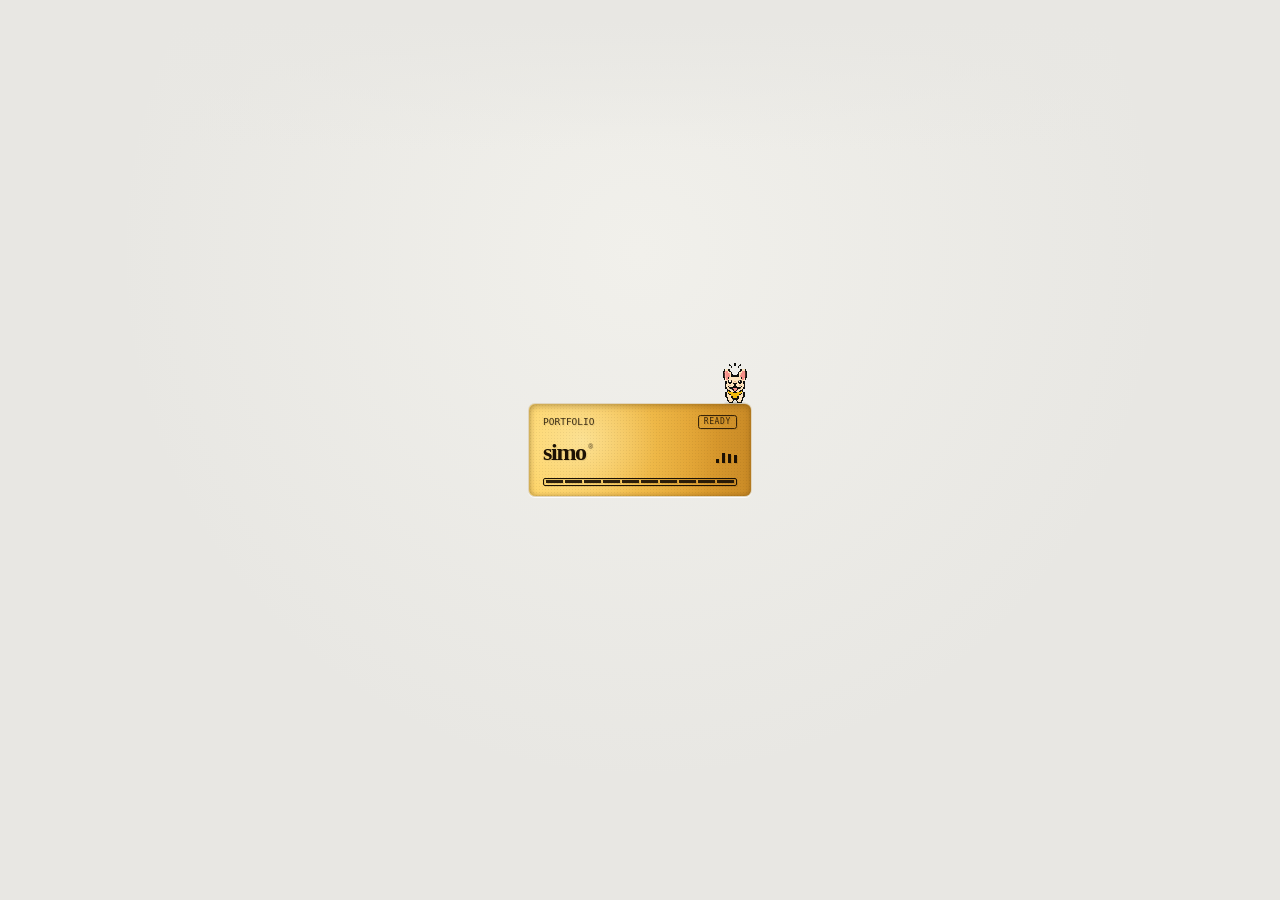
==== v2/index.html @ 75587f77 "feat(v2): unify player art sizing & CD spine-obi layout, round play icon, and exclude Codex/bot sess" ====
<!doctype html>
<html lang="zh-CN">
<head>
  <meta charset="UTF-8">
  <meta name="viewport" content="width=device-width, initial-scale=1, viewport-fit=cover">
  <meta name="description" content="徐晓强 Simo 的体验设计作品档案：产品体验、视觉与动效、设计系统和团队建设。">
  <title>Simo — A Collection of Design</title>
  <link rel="icon" href="data:image/svg+xml,%3Csvg xmlns='http://www.w3.org/2000/svg' viewBox='0 0 80 80'%3E%3Crect width='80' height='80' rx='17' fill='%23292e2a'/%3E%3Ctext x='40' y='58' font-size='58' font-family='Georgia' text-anchor='middle' fill='%23f5f3ee'%3ES%3C/text%3E%3C/svg%3E">
  <link rel="preload" as="image" href="assets/oneko/oneko-frenchie-v2-64.png?v=20261118-v23-r30">
  
  <link rel="stylesheet" href="styles.css?v=20261121-boot-r2">
  <link rel="stylesheet" href="cassette.css?v=20261118-mobile-hold-r1">
  <link rel="stylesheet" href="paper.css?v=20261116-uniform-paper-r7">
  <link rel="stylesheet" href="paper-print.css?v=20261119-perf-r2">
  <link rel="stylesheet" href="layout.css?v=20261120-cd-obi-r6">
  <link rel="stylesheet" href="archive-player.css?v=20261121-player-r2">
  <link rel="stylesheet" href="micro-objects.css?v=20261120-cd-obi-r6">
  <link rel="stylesheet" href="site-details.css?v=20261120-cd-obi-r6">
  <link rel="stylesheet" href="nav-objects.css?v=20261121-cas-r1">
  <link rel="stylesheet" href="profile-fonts.css?v=20261120-about-r2">
  <link rel="stylesheet" href="explore-fonts.css?v=20261117-c02-lab">
  <link rel="stylesheet" href="mp3-player.css?v=20261119-scroll-reset-r1">
  <link rel="stylesheet" href="fold-cue.css?v=20261120-cue-r2">
  <link rel="stylesheet" href="sound-effects.css?v=20261117-flow-nav-r6">
  <link rel="stylesheet" href="pet-companion.css?v=20261118-v23-r32">
  <link rel="stylesheet" href="insights-telemetry.css?v=20261120-insights-r12">
  <script>
    (() => {
      const h = location.hash.slice(1);
      const p = document.createElement('link');
      p.rel = 'preload';
      p.as = 'script';
      if (h === 'about' || h === 'contact') p.href = 'sd-card-renderer.js?v=20261120-about-r3';
      else if (h === 'collection' || h === 'works' || h === 'experience' || /^project\d+$/.test(h)) p.href = 'cassette-renderer.js?v=20261121-perf-r2';
      else if (h !== 'explore' && !/^talk-|^tool-/.test(h)) p.href = 'mp3-renderer.js?v=20261121-perf-r3';
      if (p.href) document.head.appendChild(p);
    })();
  </script>
  <script src="auth-config.js" defer></script>
  <script src="data.js?v=20261121-title-r1" defer></script>
  <script src="paper-content.js?v=20261120-resume-r2" defer></script>
  <script src="sound-effects.js?v=20261119-perf-r2" defer></script>
  <script src="paper.js?v=20261119-fix5-r1" defer></script>
  <script src="cassette.js?v=20261121-perf-r2" defer></script>
  <script src="mp3-player.js?v=20261120-cue-r2" defer></script>
  <script src="app.js?v=20261121-player-r2" defer></script>
  <script src="nav-objects.js?v=20261120-cd-obi-r6" defer></script>
  <script src="archive-player.js?v=20261121-player-r2" defer></script>
  <script src="fold-cue.js?v=20261120-cue-r2" defer></script>
  <script src="pet-companion.js?v=20261121-boot-r2" defer></script>
  <script src="insights-telemetry.js?v=20261121-insights-r13" defer></script>
</head>
<body class="is-booting">
  <div id="simo-boot-loader" class="simo-boot-loader" aria-hidden="true">
    <div class="boot-unit">
      <span class="frenchie-shadow" id="boot-frenchie-shadow"></span>
      <div class="frenchie-runner" id="boot-frenchie-runner"></div>
      <div class="stn-lcd-screen" id="boot-stn-lcd">
        <div class="stn-lit-backdrop"></div>
        <div class="lcd-content">
          <div class="lcd-topline">
            <span class="lcd-kicker-portfolio" id="boot-lcd-kicker">PORTFOLIO</span>
            <span class="lcd-pill" id="boot-lcd-pill">STANDBY</span>
          </div>
          <div class="lcd-center-row">
            <div class="lcd-brand" id="boot-lcd-brand">simo<span class="reg">®</span></div>
            <div class="lcd-eq" id="boot-lcd-eq"><i></i><i></i><i></i><i></i></div>
          </div>
          <div class="lcd-battery-track" id="boot-lcd-battery">
            <span class="lcd-cell"></span><span class="lcd-cell"></span><span class="lcd-cell"></span><span class="lcd-cell"></span><span class="lcd-cell"></span>
            <span class="lcd-cell"></span><span class="lcd-cell"></span><span class="lcd-cell"></span><span class="lcd-cell"></span><span class="lcd-cell"></span>
          </div>
        </div>
        <div class="lcd-matrix-overlay"></div>
        <div class="lcd-recess-shadow"></div>
      </div>
    </div>
  </div>
  <script>
    (() => {
      const loader = document.getElementById('simo-boot-loader');
      const pet = document.getElementById('boot-frenchie-runner');
      const shadow = document.getElementById('boot-frenchie-shadow');
      const lcd = document.getElementById('boot-stn-lcd');
      const kicker = document.getElementById('boot-lcd-kicker');
      const brand = document.getElementById('boot-lcd-brand');
      const pill = document.getElementById('boot-lcd-pill');
      const eqBars = loader ? [...loader.querySelectorAll('#boot-lcd-eq i')] : [];
      const cells = loader ? [...loader.querySelectorAll('#boot-lcd-battery .lcd-cell')] : [];
      if (!loader || !pet || !shadow || !lcd) return;

      const hash = location.hash.slice(1);
      const forceBoot = /(?:^|[?&])boot=1(?:&|$)/.test(location.search);
      const isSubPage = Boolean(hash && hash !== 'intro' && hash !== 'about');
      let alreadyBooted = false;
      try { alreadyBooted = sessionStorage.getItem('simo_booted_v2') === '1'; } catch (_) {}
      if (!forceBoot && (isSubPage || alreadyBooted)) {
        loader.remove();
        window.__simoFinishBoot = () => Promise.resolve();
        return;
      }
      try { sessionStorage.setItem('simo_booted_v2', '1'); } catch (_) {}

      const syncKickerWidth = () => {
        if (!kicker || !brand) return;
        kicker.style.letterSpacing = '0px';
        const bw = kicker.getBoundingClientRect().width;
        const tw = brand.getBoundingClientRect().width;
        if (bw > 0 && tw > bw) {
          kicker.style.letterSpacing = `${((tw - bw) / 8).toFixed(2)}px`;
        }
      };
      syncKickerWidth();

      const FRAMES = {
        seLeap: [[5, 2]],
        seStep: [[5, 1]],
        runE: [[3, 0], [3, 1]],
        alert: [[7, 3]]
      };
      const setFrame = (name, tick) => {
        const pair = FRAMES[name] || FRAMES.alert;
        const [col, row] = pair[tick % pair.length];
        pet.style.backgroundPosition = `${((col / 7) * 100).toFixed(3)}% ${((row / 4) * 100).toFixed(3)}%`;
        pet.classList.toggle('is-alert-pose', name === 'alert');
      };

      const TOP_NORMAL = -39.5;
      const TOP_ALERT = -37.5;
      const RUN_START_X = -2;
      const RUN_END_X = 186;
      let timeline = 0;
      let tick = 0;
      let readyToFinish = false;
      let finishResolver = null;

      const render = () => {
        const t = Math.max(0, Math.min(100, timeline));
        let chargeRatio = 0;
        let isLit = false;
        if (t < 20) {
          const u = t / 20;
          const hopIdx = u < 0.5 ? 0 : 1;
          const hopLoc = u < 0.5 ? u * 2 : (u - 0.5) * 2;
          const arc = Math.sin(hopLoc * Math.PI);
          const x0 = hopIdx === 0 ? -74 : -38;
          const x1 = hopIdx === 0 ? -38 : RUN_START_X;
          const y0 = hopIdx === 0 ? -74 : -56;
          const y1 = hopIdx === 0 ? -56 : TOP_NORMAL;
          const curX = x0 + (x1 - x0) * hopLoc;
          const groundY = y0 + (y1 - y0) * hopLoc;
          pet.style.left = `${curX.toFixed(1)}px`;
          pet.style.top = `${(groundY - arc * 15).toFixed(1)}px`;
          shadow.style.left = `${(curX + 10).toFixed(1)}px`;
          shadow.style.top = `${(groundY + 37.5).toFixed(1)}px`;
          shadow.style.opacity = String((0.72 - arc * 0.4).toFixed(2));
          shadow.style.transform = `scaleX(${(1 - arc * 0.35).toFixed(2)})`;
          setFrame(hopLoc > 0.12 && hopLoc < 0.86 ? 'seLeap' : 'seStep', tick);
        } else if (t < 92) {
          isLit = true;
          chargeRatio = (t - 20) / 72;
          const curX = RUN_START_X + (RUN_END_X - RUN_START_X) * chargeRatio;
          pet.style.left = `${curX.toFixed(1)}px`;
          pet.style.top = `${TOP_NORMAL}px`;
          shadow.style.left = `${(curX + 10).toFixed(1)}px`;
          shadow.style.top = '-2px';
          shadow.style.opacity = '0.88';
          shadow.style.transform = 'scaleX(1)';
          setFrame('runE', tick);
        } else {
          isLit = true;
          chargeRatio = 1;
          pet.style.left = `${RUN_END_X}px`;
          pet.style.top = `${TOP_ALERT}px`;
          shadow.style.left = `${RUN_END_X + 10}px`;
          shadow.style.top = '-2px';
          shadow.style.opacity = '0.9';
          shadow.style.transform = 'scaleX(1)';
          setFrame('alert', tick);
        }
        lcd.classList.toggle('is-lit', isLit);
        const pct = Math.round(chargeRatio * 100);
        if (pill) pill.textContent = !isLit ? 'STANDBY' : pct >= 99 ? 'READY' : 'CHARGING';
        const litCells = Math.round(chargeRatio * cells.length);
        cells.forEach((c, idx) => c.classList.toggle('is-on', idx < litCells));
        const eqH = isLit
          ? [4 + ((tick * 4 + pct) % 10), 6 + ((tick * 6 + pct * 2) % 8), 3 + ((tick * 3 + pct) % 11), 5 + ((tick * 7 + pct) % 9)]
          : [3, 3, 3, 3];
        eqBars.forEach((b, i) => { b.style.height = `${eqH[i]}px`; });
      };

      render();
      let lastFrameAt = performance.now();
      let lastGaitAt = lastFrameAt;
      let rafId = 0;
      let exiting = false;

      const stepBoot = (now) => {
        const dt = Math.min(0.05, Math.max(0.004, (now - lastFrameAt) / 1000));
        lastFrameAt = now;
        if (now - lastGaitAt >= 90) {
          tick += Math.max(1, Math.floor((now - lastGaitAt) / 90));
          lastGaitAt = now;
        }

        if (timeline < 20) {
          // Mandatory two-hop entrance onto screen (~415ms crisp parabolic hops)
          timeline = Math.min(20, timeline + 48 * dt);
        } else if (timeline < 92) {
          // Dynamic charging run: smoothly damps if still warming up; briskly glides once ready
          if (!readyToFinish) {
            const damp = timeline < 55 ? 1 : Math.max(0.12, (90 - timeline) / 35);
            timeline = Math.min(89.6, timeline + 68 * damp * dt);
          } else {
            timeline = Math.min(92, timeline + 115 * dt);
          }
        } else if (timeline < 100) {
          // Crisp 100% READY alert pose hold (~165ms) before curtain lift
          timeline = Math.min(100, timeline + 48 * dt);
        } else {
          exiting = true;
          loader.classList.add('is-exiting');
          setTimeout(() => {
            if (finishResolver) finishResolver();
            setTimeout(() => loader.remove(), 320);
          }, 180);
          return;
        }
        render();
        if (!exiting) rafId = requestAnimationFrame(stepBoot);
      };
      rafId = requestAnimationFrame(stepBoot);

      window.__simoFinishBoot = () => {
        if (window.matchMedia('(prefers-reduced-motion: reduce)').matches) {
          cancelAnimationFrame(rafId);
          loader.remove();
          return Promise.resolve();
        }
        syncKickerWidth();
        const warmTasks = [];
        if (document.fonts?.ready) warmTasks.push(document.fonts.ready);
        if (window.SimoLoaders) {
          warmTasks.push(
            Promise.resolve(window.SimoLoaders.mp3Renderer?.()).catch(() => {}),
            Promise.resolve(window.SimoLoaders.microObjects?.()).then(() => {
              window.ArchiveObjects?.warmUp?.();
            }).catch(() => {})
          );
        }
        Promise.race([
          Promise.allSettled(warmTasks),
          new Promise((r) => setTimeout(r, 1500))
        ]).then(() => {
          requestAnimationFrame(() => {
            readyToFinish = true;
          });
        });
        return new Promise((resolve) => {
          finishResolver = resolve;
        });
      };
    })();
  </script>
  <div class="viewport-cover" aria-hidden="true"></div>
  <a class="skip-link" href="#collection">跳到作品集</a>
  <header class="site-header">
  <div class="brand-lockup"><a class="brand" href="#" data-home aria-label="Simo，返回首页">simo<span>®</span></a><p>PORTFOLIO.CAS</p><span class="brand-edition"><svg class="archive-signal" viewBox="0 0 24 18" aria-hidden="true"><rect x="1" y="1" width="22" height="16" rx="2"/><rect x="5" y="5" width="14" height="6" rx="2"/><circle cx="8" cy="8" r="1.1"/><circle cx="16" cy="8" r="1.1"/><path d="M5 17l2-4h10l2 4"/></svg></span></div>
    <nav class="header-nav" aria-label="主导航">
      <a href="#intro" data-about-nav>Intro</a>
      <a href="#collection" data-collection>作品</a>
      <a href="#explore" data-explore-nav>探索</a>
      <a href="#about" data-contact-nav>关于 <span aria-hidden="true">↗</span></a>
    </nav>
  </header>
  <nav id="shelf-index" class="shelf-index" aria-label="磁带目录"></nav>
  <nav id="about-index" class="shelf-index about-index" aria-label="关于页面目录"></nav>

  <main id="main-content">
    <section id="collection" class="collection" aria-labelledby="collection-title">
      <h1 id="collection-title" class="sr-only">Simo 的设计档案，项目磁带与个人折页</h1>
      <div class="archive-note" aria-hidden="true"><span class="archive-note-line"></span><span>2016 — Now<br>SELECTED WORKS & RECORDINGS</span></div>
      <div class="collection-topline"><span id="shelf-counter">01 / 05</span><div class="view-switch" role="group" aria-label="作品浏览方式"><button type="button" data-layout="shelf" aria-pressed="true">磁带架</button><span aria-hidden="true">/</span><button type="button" data-layout="index" aria-pressed="false">作品目录</button></div></div>
      <div class="tape-stage" id="tape-stage" aria-label="项目磁带与个人折页，从上向下浏览，点击展开内容">
        <div class="rack" id="rack"></div>
      </div>
      <div class="now-playing" aria-label="当前选择的档案">
        <span class="now-code" id="now-code">SIDE A / TRACK 01</span>
        <button class="now-title" type="button" id="now-open"><span id="now-title">播放器&amp;我的页减负计划</span><span class="now-subtitle" id="now-subtitle">UX Renovation</span><span class="now-open-arrow" aria-hidden="true">↗</span></button>
        <div class="shelf-controls"><button type="button" id="shelf-prev" aria-label="预览上一盘卡带">←</button><div id="shelf-dots" class="shelf-dots" aria-label="选择卡带"></div><button type="button" id="shelf-next" aria-label="预览下一盘卡带">→</button></div>
      </div>
    </section>

    <section id="project-index" class="project-index" aria-labelledby="index-title">
      <div class="section-heading"><div><p class="eyebrow">SIDE A / SIDE B</p><h2 id="index-title">四段实践，一条设计路径。</h2></div><span class="section-note">PRODUCTS → SYSTEMS → PEOPLE</span></div>
      <div class="project-list" id="project-list"></div>
    </section>

    <section id="explore" class="explore-section" aria-labelledby="explore-title">
      <h2 id="explore-title" class="sr-only">公开课、工具与设计实验</h2>
      <div class="collection-topline explore-topline">
        <span id="explore-counter">03 / 03</span>
        <div class="view-switch explore-filter" role="group" aria-label="探索内容筛选">
          <button type="button" data-explore-filter="all" aria-pressed="true">全部</button><span aria-hidden="true">/</span><button type="button" data-explore-filter="talk" aria-pressed="false">分享</button><span aria-hidden="true">/</span><button type="button" data-explore-filter="tool" aria-pressed="false">工具</button>
        </div>
      </div>
      <div class="archive-note explore-archive-note" aria-hidden="true"><span class="archive-note-line"></span><span>2024 — Now<br>TALKS, TOOLS &amp; DESIGN LAB</span></div>
      <div id="explore-list" class="explore-grid"></div>
      <div class="section-bottom-cue is-explore-cue" aria-hidden="true">
        <span class="fold-cue-mouse"><i></i></span>
        <span>继续下滑进入「关于」</span>
      </div>
    </section>

    <section id="about" class="about-section" aria-labelledby="about-title"></section>

    <section id="contact" class="contact-section" aria-labelledby="contact-title"></section>

    <section id="about-foldout" class="about-foldout" aria-labelledby="about-foldout-title">
      <h2 id="about-foldout-title" class="sr-only">关于徐晓强，一张个人折页</h2>
      <div id="paper-scroll-range" class="paper-scroll-range">
        <span id="experience" class="foldout-anchor" aria-hidden="true"></span>
        <div class="paper-sticky">
          <div id="paper-shelf" class="paper-shelf" aria-label="徐晓强的个人折页，向下滚动展开"></div>
        </div>
      </div>
    </section>

  </main>

  <dialog id="story-dialog" class="story-dialog" aria-labelledby="story-title">
    <div class="viewport-cover" aria-hidden="true"></div>
    <div class="reading-progress" aria-hidden="true"><span id="reading-progress"></span></div>
    <header class="story-header"><button type="button" class="back-button" id="story-back" aria-label="返回磁带架"><span aria-hidden="true"><svg class="back-icon" viewBox="0 0 20 20" focusable="false"><path d="M17 10H3m5-5-5 5 5 5"/></svg></span><span class="back-label">返回</span></button><span class="story-header-label" id="story-header-label">SIDE A / TRACK 01</span><div class="story-arrows"><button type="button" id="story-prev" aria-label="上一个条目">←</button><button type="button" id="story-next" aria-label="下一个条目">→</button></div></header>
    <nav id="story-index" class="story-index" aria-label="切换作品条目"></nav>
    <div class="story-layout">
      <aside class="story-object"><div class="story-object-inner"><span class="object-small-label" id="story-object-label">ORIGINAL RECORDING / 01</span><div id="story-cassette" aria-label="当前项目卡带，正面视角"></div><div id="story-cd" class="story-cd" hidden></div><div class="object-caption"><span id="object-caption-name">播放器&amp;我的页减负计划</span><span id="object-caption-kind">UX Renovation</span></div></div></aside>
      <article class="story-content" id="story-content"><h2 id="story-title"></h2><div id="story-body"></div></article>
    </div>
  </dialog>

  <dialog id="image-dialog" class="image-dialog" aria-labelledby="image-view-title">
    <div class="viewport-cover" aria-hidden="true"></div>
    <header><span id="image-view-title">项目大图</span><div class="image-actions"><button type="button" id="image-zoom" aria-pressed="false">放大查看 ⤢</button><button type="button" id="image-close" aria-label="关闭大图">关闭 ×</button></div></header><div class="image-canvas"><img id="full-image" alt="" draggable="false"></div><footer><button type="button" id="image-prev" aria-label="上一页">←</button><span id="image-counter"></span><button type="button" id="image-next" aria-label="下一页">→</button></footer>
  </dialog>

  <dialog id="access-dialog" class="access-dialog" aria-labelledby="access-title"><form id="access-form"><div class="access-topline"><span class="brand">simo<span>®</span></span><span class="access-edition">VOL. 01<br>PRIVATE ARCHIVE</span></div><span class="access-seal" aria-hidden="true"><span>5</span><small>RECORDINGS</small></span><p class="eyebrow">A PRIVATE COLLECTION</p><h2 id="access-title">欢迎来到我的<br><em>设计档案。</em></h2><p class="access-description">磁带与折页，记录关于产品、系统与人的设计实践。<br>输入访问密码，开始翻阅。</p><label for="access-password">访问密码</label><div class="password-field"><input id="access-password" type="password" autocomplete="current-password" required autofocus><button type="submit" aria-label="打开作品集">→</button></div><p id="access-error" role="alert"></p><div class="access-footnote" aria-hidden="true"><span>PORTFOLIO.CAS</span><span>SIMO / 2025</span></div></form></dialog>
  <dialog id="insights-hud-dialog" class="insights-hud-dialog" aria-labelledby="hud-title"></dialog>
  <noscript><p class="no-script">此作品集需要 JavaScript 来浏览交互内容。你也可以查看<a href="assets/docs/xu-xiaoqiang-resume.pdf?v=20261120-resume-r2">完整简历</a>。</p></noscript>
</body>
</html>
---- v2/styles.css ----
/* @protected-build */
:root{color-scheme:light;--paper: #e8e7e3;--paper-light: #f7f6f0;--ink: #2d3530;--muted: #62695f;--line: #cfd0c5;--accent: #52675c;--story-paper: #e8e7e3;--ease: cubic-bezier(.2,.75,.2,1);--tape-width: min(50vw,690px);--tape-height: 58px;--tape-depth: 220px;--tape-pitch: 175px;font-family:-apple-system,BlinkMacSystemFont,Segoe UI,PingFang SC,Microsoft YaHei,sans-serif;font-synthesis:none;color:var(--ink);background:var(--paper);scroll-behavior:smooth;scrollbar-color:#aaa995 var(--paper)}*{box-sizing:border-box}body{margin:0;min-width:300px;background:linear-gradient(180deg,var(--paper) 0,var(--paper) calc(120px + var(--safe-area-top, 0px)),rgba(232,231,227,0) calc(300px + var(--safe-area-top, 0px))),radial-gradient(ellipse at 50% 28%,#f1f0eb 0,#f1f0eb00 58%),var(--paper)}body.story-open,body.is-booting{overflow:hidden}body.is-booting #main-content,body.is-booting .site-header,body.is-booting .shelf-index,body.is-booting .site-footer{visibility:hidden!important;opacity:0!important;pointer-events:none!important}.simo-boot-loader{position:fixed;left:50%;top:50%;transform:translate(-50%,-50%);z-index:90;pointer-events:none;user-select:none;-webkit-user-select:none;transition:opacity .28s ease,transform .28s cubic-bezier(.2,.75,.2,1)}body:not(.is-booting) .simo-boot-loader,body:has(#access-dialog[open]) .simo-boot-loader{opacity:0;visibility:hidden}.simo-boot-loader.is-exiting{opacity:0;transform:translate(-50%,calc(-50% - 6px))}.simo-boot-loader .boot-unit{position:relative;display:flex;flex-direction:column;align-items:center}.simo-boot-loader .frenchie-runner{width:42px;height:42px;background-image:url(assets/oneko/oneko-frenchie-v2-64.png?v=20261118-v23-r30);background-repeat:no-repeat;background-size:800% 500%;image-rendering:pixelated;position:absolute;top:-39.5px;left:-2px;z-index:8;pointer-events:none;transform-origin:50% 37.4px}.simo-boot-loader .frenchie-runner.is-alert-pose{transform:scale(1.13)}.simo-boot-loader .frenchie-shadow{position:absolute;width:22px;height:3.5px;border-radius:50%;background:radial-gradient(ellipse at 50% 50%,rgba(20,26,20,.22) 0%,rgba(20,26,20,.06) 65%,transparent 88%);pointer-events:none;z-index:7;top:-2px;left:6px;transform-origin:center center}.simo-boot-loader .stn-lcd-screen{position:relative;width:224px;height:94px;border-radius:7px;overflow:hidden;font-family:ui-monospace,SFMono-Regular,Menlo,Consolas,monospace;z-index:1;box-sizing:border-box;background-clip:padding-box;border:1px solid rgba(45,53,48,.13);background-image:radial-gradient(circle at 62% 56%,#dee2d647,#b4b9ad0a 65%,#363c321f),linear-gradient(135deg,#9fa599,#adb2a6 32%,#a4aa9e 68%,#93998d);box-shadow:0 1px #ffffffc7;transition:border-color .15s ease}.simo-boot-loader .stn-lcd-screen.is-lit{border-color:#b4862a38}.simo-boot-loader .stn-lit-backdrop{position:absolute;inset:0;z-index:1;background:radial-gradient(circle at 24% 40%,#fff4be9e,#ffda6e42 42%,#eba62e00 76%),linear-gradient(90deg,#ffd468,#f4bc46 32%,#df9f30 74%,#c98a26);opacity:0;transition:opacity .15s ease-out;pointer-events:none}.simo-boot-loader .stn-lcd-screen.is-lit .stn-lit-backdrop{opacity:1}.simo-boot-loader .lcd-content{position:absolute;inset:0;padding:11px 14px 10px;box-sizing:border-box;display:flex;flex-direction:column;justify-content:space-between;z-index:2;color:#1b211a;filter:drop-shadow(1.2px 1.3px 0 rgba(18,22,16,.14));transition:color .15s ease,filter .15s ease}.simo-boot-loader .stn-lcd-screen.is-lit .lcd-content{color:#1c1104;filter:drop-shadow(1px 1.2px 0 rgba(28,17,4,.1))}.simo-boot-loader .lcd-matrix-overlay{position:absolute;inset:0;background-image:radial-gradient(rgba(40,28,6,.07) .75px,transparent .75px);background-size:3px 3px;pointer-events:none;z-index:3}.simo-boot-loader .lcd-recess-shadow{position:absolute;inset:0;border-radius:inherit;pointer-events:none;z-index:4;box-shadow:inset 0 2.5px 5.5px #14181238,inset 2px 0 4.5px #14181224,inset 0 -1px 3px #14181214;transition:box-shadow .15s ease}.simo-boot-loader .stn-lcd-screen.is-lit .lcd-recess-shadow{box-shadow:inset 0 2.5px 6px #442a063d,inset 2px 0 5px #442a0626,inset 0 -1px 3px #442a0617}.simo-boot-loader .lcd-topline{display:flex;align-items:center;justify-content:space-between;font-size:9.5px;line-height:1;opacity:.86}.simo-boot-loader .lcd-kicker-portfolio{display:inline-block;font-weight:500;letter-spacing:1.25px;white-space:nowrap}.simo-boot-loader .lcd-pill{padding:1.5px 5px;border-radius:2.5px;border:1px solid currentColor;font-size:8px;line-height:1.1;letter-spacing:.08em}.simo-boot-loader .lcd-center-row{display:flex;align-items:flex-end;justify-content:space-between;margin-bottom:1px}.simo-boot-loader .lcd-brand{display:inline-flex;align-items:flex-start;font:600 24px/.9 Georgia,Times New Roman,serif;letter-spacing:-1.3px}.simo-boot-loader .lcd-brand .reg{font:600 6.5px/1 Arial,sans-serif;letter-spacing:0;margin-left:2.5px;margin-top:1.5px;opacity:.64}.simo-boot-loader .lcd-eq{display:inline-flex;align-items:flex-end;gap:2.5px;height:15px;padding-bottom:1px}.simo-boot-loader .lcd-eq i{display:block;width:3.5px;height:3px;background:currentColor;transition:height 90ms ease}.simo-boot-loader .lcd-battery-track{height:8px;border:1px solid currentColor;padding:1.5px;display:grid;grid-template-columns:repeat(10,1fr);gap:1.5px;border-radius:2px;box-sizing:border-box}.simo-boot-loader .lcd-cell{background:currentColor;opacity:.14;transition:opacity 80ms ease}.simo-boot-loader .lcd-cell.is-on{opacity:.92}button,input,summary{font:inherit}button,a{-webkit-tap-highlight-color:transparent;touch-action:manipulation}button{color:inherit;cursor:pointer;border:0;background:transparent}a{color:inherit;text-decoration:none}img{max-width:100%}p,h1,h2,h3,figure{margin:0}button:focus-visible,a:focus-visible,input:focus-visible,summary:focus-visible{outline:2px solid var(--accent);outline-offset:5px}html:not(.has-keyboard-navigation) :is(button,a,input,summary,[tabindex]):focus-visible,html:not(.has-keyboard-navigation) .tape-button:focus-visible .tape-spine,html:not(.has-keyboard-navigation) .project-row:has(.row-link:focus-visible){outline:none!important}button:disabled{opacity:.3;cursor:default}[hidden],dialog:not([open]){display:none!important}::selection{background:#d1dbcb;color:#23372c}.sr-only,.skip-link:not(:focus){position:absolute;width:1px;height:1px;padding:0;margin:-1px;overflow:hidden;clip-path:inset(50%);white-space:nowrap;border:0}.skip-link:focus{position:fixed;top:12px;left:20px;z-index:100;padding:12px 18px;background:var(--ink);color:var(--paper-light)}.site-header{position:fixed;top:31px;left:34px;z-index:50}.brand{display:inline-block;font:600 37px/.92 Georgia,Times New Roman,serif;letter-spacing:-2.4px}.brand>span{display:inline-block;font:9px/1 Arial,sans-serif;vertical-align:top;letter-spacing:0;margin:1px 0 0 4px}.brand-lockup p{font:italic 14px/1.6 Georgia,serif;margin-top:8px}.brand-edition{display:block;color:var(--muted);font:8px/1.7 ui-monospace,SFMono-Regular,Consolas,monospace;letter-spacing:.1em;margin-top:17px}.header-nav{position:fixed;right:36px;top:34px;display:flex;align-items:center;gap:28px;font-size:12px;line-height:1.6;color:var(--muted)}.header-nav a{padding:4px 0}.header-nav a:hover{color:var(--ink)}.header-nav a:last-child span{margin-left:5px}.collection{position:relative;min-height:100vh}.collection-topline{position:fixed;right:36px;top:87px;z-index:30;display:flex;align-items:center;gap:22px;color:var(--muted);font:10px/1.6 ui-monospace,SFMono-Regular,Consolas,monospace}#shelf-counter{font-variant-numeric:tabular-nums;letter-spacing:.06em}.view-switch{display:flex;align-items:center;gap:10px}.view-switch button{position:relative;padding:0;font:inherit;line-height:1.4;color:#6a7367;border-bottom:0;transition:color .18s ease}.view-switch button:after{content:"";position:absolute;left:0;right:0;bottom:-5px;height:1px;background:#607257;opacity:0;transform:scaleX(.35);transform-origin:50% 50%;transition:opacity .18s ease,transform .18s ease}.view-switch button:is(:hover,:focus-visible){color:#344b35}.view-switch button[aria-pressed=true]{color:#344b35}.view-switch button[aria-pressed=true]:after{opacity:.8;transform:scaleX(1)}@media(max-width:680px){.view-switch button:after{bottom:-2px}}.view-switch>span{opacity:.45}.archive-note{position:absolute;top:160px;left:50%;display:flex;flex-direction:column;align-items:center;width:100%;transform:translate(-50%);text-align:center;pointer-events:none;color:var(--muted)}.archive-note-line{display:inline-block;width:28px;height:1px;background:#a9b1a2;margin-bottom:7px}.archive-note p{font:italic 17px/1.4 Georgia,serif;color:#536254;margin-bottom:6px}.archive-note>span:last-child{font:8px/1.8 ui-monospace,SFMono-Regular,Consolas,monospace;letter-spacing:.12em}.cassette-preview,.shelf-board,.hero-intro,.stage-top,.shelf-caption{display:none!important}.tape-stage{position:relative;width:100%;perspective:1700px;perspective-origin:50% 25vh;padding:36vh 0 200px}.rack{display:flex;flex-direction:column;align-items:center;gap:calc(var(--tape-pitch) - var(--tape-height));width:100%;transition:opacity .3s ease}.tape-button{--pose:0deg;position:relative;flex:none;width:var(--tape-width);height:var(--tape-height);padding:0;margin:0;color:var(--spine-ink,#f0eadf);text-align:left;transform-style:preserve-3d;scroll-margin-top:42vh}.tape-solid{position:absolute;inset:0;display:block;transform-style:preserve-3d;transform-origin:50% 50%;transform:translateZ(0) rotateX(0) rotateY(-3deg) rotate(var(--pose,0deg));transition:transform .55s var(--ease),filter .4s ease}.tape-solid>span,.tape-solid>div{position:absolute;display:block;backface-visibility:hidden}.tape-spine{top:0;left:0;width:100%;height:var(--tape-height);transform:translateZ(calc(var(--tape-depth)/2));display:grid!important;grid-template-columns:auto minmax(0,1fr) auto;align-items:center;gap:23px;padding:0 26px;border:1px solid #ffffff14;border-radius:4px 4px 3px 3px;color:var(--spine-ink,#f1ebdc);background:linear-gradient(180deg,#ffffff19,transparent 20%,#00000009 75%,#00000024),var(--spine-color,#6b8584);box-shadow:inset 0 2px 1px #fff2,inset 0 -2px 1px #00000020,0 8px 13px #00000014}.spine-number{font:11px/1.4 ui-monospace,SFMono-Regular,Consolas,monospace;opacity:.76}.spine-name{display:block;min-width:0;font:500 clamp(17px,1.55vw,23px)/1.3 Georgia,"PingFang SC",serif;letter-spacing:-.02em;writing-mode:horizontal-tb;white-space:nowrap}.spine-mark{max-width:150px;font:10px/1.5 ui-monospace,SFMono-Regular,Consolas,monospace;opacity:.72;white-space:nowrap;overflow:hidden;text-overflow:ellipsis;text-align:right}.tape-top{top:calc(-1 * var(--tape-depth));left:0;width:100%;height:var(--tape-depth);transform-origin:50% 100%;transform:translateZ(calc(var(--tape-depth)/2)) rotateX(90deg);border:1px solid #ffffff23;border-radius:7px 7px 4px 4px;color:var(--spine-ink,#eae3d6);background:linear-gradient(115deg,#ffffff20,transparent 37%,#ffffff0a 68%,#00000013),var(--spine-color,#6b8584);box-shadow:inset 0 0 0 3px #00000012,inset 0 1px #ffffff29}.tape-end{left:100%;top:0;width:var(--tape-depth);height:var(--tape-height);transform-origin:0 50%;transform:translateZ(calc(var(--tape-depth)/2)) rotateY(90deg);border:1px solid #00000020;border-radius:0 3px 3px 0;background:linear-gradient(90deg,#00000014,#00000032),var(--spine-color,#6b8584)}.tape-bottom{top:100%;left:0;width:100%;height:var(--tape-depth);transform-origin:50% 0;transform:translateZ(calc(var(--tape-depth)/2)) rotateX(-90deg);border-radius:3px;background:color-mix(in srgb,var(--spine-color,#6b8584) 69%,#000)}.case-label{position:absolute;inset:19px 35px;display:block;border:1px solid #cbc6b91a;border-radius:6px;background:linear-gradient(110deg,#ffffff0a,#00000004),#e5decb;color:#414644;box-shadow:inset 0 0 0 1px #fff4,0 1px 1px #00000015}.case-label:before{content:"SIMO / ORIGINAL RECORDING";position:absolute;top:12px;left:17px;font:11px/1.5 Arial,sans-serif;letter-spacing:.06em}.case-label:after{content:"SIDE A                                    C90";position:absolute;left:17px;right:17px;bottom:12px;font:600 10px/1.4 Arial,sans-serif;letter-spacing:.05em;white-space:pre;overflow:hidden}.case-window{position:absolute;left:24%;right:24%;top:34%;height:34%;display:flex;align-items:center;justify-content:space-around;gap:15%;padding:0 8%;border:3px solid #62685f;border-radius:25px;background:linear-gradient(130deg,#d6e3df13,transparent 48%,#d6e3df0a),#343c38;box-shadow:inset 0 2px 5px #0005,0 1px 1px #fff6}.case-hub{display:block;position:relative;width:45px;height:45px;flex:none;border:7px solid #bcb59f;border-radius:50%;background:radial-gradient(circle,#252c29 0 24%,#d7d2bc 26% 39%,#74796b 41%);box-shadow:0 0 0 7px #382f27,0 0 0 8px #8e795d66,inset 0 1px 1px #fff8}.case-screw{position:absolute;width:7px;height:7px;border:1px solid #b5b5aa;border-radius:50%;background:linear-gradient(45deg,#a6aaa2 0 43%,#5c655e 46% 55%,#c4c7bb 58%)}.case-screw:nth-last-of-type(4){left:15px;top:14px}.case-screw:nth-last-of-type(3){right:15px;top:14px}.case-screw:nth-last-of-type(2){right:15px;bottom:14px}.case-screw:nth-last-of-type(1){left:15px;bottom:14px}.tape-button:focus-visible{outline:none}.tape-button:focus-visible .tape-spine{outline:2px solid #f0e5c8;outline-offset:5px}.tape-button:focus-visible .tape-solid{transform:translate3d(0,-8px,38px) rotateX(-3deg) rotateY(-3deg) rotate(var(--pose,0deg))}@media(hover:hover){.tape-button:hover .tape-solid{transform:translate3d(0,-9px,43px) rotateX(-3deg) rotateY(-3deg) rotate(var(--pose,0deg));filter:brightness(1.07)}}.case-label:before,.case-label:after{content:none}.case-label-top{position:absolute;top:11px;left:15px;right:15px;display:flex;justify-content:space-between;align-items:center;gap:12px;font:9px/1.4 Arial,sans-serif;letter-spacing:.045em;white-space:nowrap}.case-title{position:absolute;top:32px;left:15px;right:15px;display:block;font:500 18px/1.4 PingFang SC,sans-serif;white-space:nowrap}.case-label-bottom{position:absolute;bottom:11px;left:15px;right:15px;display:flex;justify-content:space-between;gap:15px;font:9px/1.4 Arial,sans-serif;letter-spacing:.06em}.case-window{gap:0;padding:0 13%;justify-content:space-between;overflow:hidden}.case-tape{position:absolute;left:35%;right:35%;top:49%;height:2px;background:#93836c6b;box-shadow:0 2px #1b2420}.case-seam{position:absolute;inset:5px;border:1px solid #ffffff19;border-radius:5px;pointer-events:none}.spine-mark>span{display:block;font-size:9px;line-height:1.4;opacity:.7;letter-spacing:.12em}.tape-end{background:linear-gradient(0deg,transparent 46%,#00000028 48%,#ffffff13 51%,transparent 53%),linear-gradient(90deg,#00000010,#00000027),var(--spine-color,#6b8584)}.tape-spine:after,.tape-top:after{content:"";position:absolute;inset:0;z-index:2;border-radius:inherit;pointer-events:none;background:url(assets/grain.svg);background-size:128px 128px;mix-blend-mode:soft-light;opacity:.36}.case-hub{isolation:isolate}.case-hub:before{content:"";position:absolute;inset:-15px;z-index:-1;border-radius:50%;background:repeating-radial-gradient(circle,#77664b 0 1px,#453a2d 1px 2px,#a18c67 2px 2.4px);box-shadow:0 0 0 1px #282e27}.case-hub:after{content:"";position:absolute;inset:4px;border-radius:50%;border:4px solid #d9d0b6;background:repeating-conic-gradient(#d9d0b6 0deg 30deg,#54574a 31deg 60deg);box-shadow:0 0 0 1px #34382e}.case-window{background:linear-gradient(115deg,#d6e3df2b,transparent 35%,#d6e3df08 60%,#ffffff1a),#343c38}@media(max-width:540px){.case-hub:before{inset:-9px}.case-hub:after{inset:1px;border-width:2px}}.tape-stage{padding-top:max(330px,39vh);padding-bottom:260px}.rack{transform-style:preserve-3d}.tape-button{scroll-margin-top:0}.shelf-index{position:fixed;z-index:45;left:35px;top:41vh;display:flex;flex-direction:column;gap:8px}.shelf-index:before{content:"INDEX";display:block;margin:0 0 12px;font:8px/1.5 ui-monospace,monospace;letter-spacing:.14em;color:var(--muted)}.shelf-index button{position:relative;display:flex;align-items:center;width:34px;min-height:26px;padding:5px 0;text-align:left}.index-dash{display:block;flex:none;width:15px;height:2px;background:#a7ad9f;transition:width .25s var(--ease),background .25s var(--ease)}.shelf-index .index-name{position:absolute;left:46px;width:max-content;max-width:230px;font-size:12px;line-height:1.6;color:var(--ink);white-space:nowrap;opacity:0;pointer-events:none;transition:opacity .2s;background:#f5f4eced;border:1px solid #dddfd2;padding:7px 11px;border-radius:3px}.shelf-index button[aria-current=true] .index-dash,.shelf-index button[aria-pressed=true] .index-dash{width:26px;background:#586d5b}.shelf-index button:is(:hover,:focus-visible) .index-dash{width:30px;background:var(--ink)}.shelf-index button:is(:hover,:focus-visible) .index-name{opacity:1}body:has(.shelf-index button:is(:hover,:focus-visible)) .rack{opacity:1}.now-playing{position:fixed;right:32px;bottom:27px;z-index:32;display:grid;grid-template-columns:1fr auto;align-items:center;gap:4px 15px;width:323px;padding:19px 19px 17px;border:1px solid #d3d1c2;border-radius:5px;background:linear-gradient(125deg,#faf9f0,#e8e7dc);box-shadow:inset 0 1px #ffffffbd,0 3px 3px #494b3610,0 10px 22px #494b360a}.now-playing:before,.now-playing:after{content:"";position:absolute;top:7px;width:3px;height:3px;border-radius:50%;background:#a4aa9a;box-shadow:inset 0 1px 1px #5d685d30,0 1px #fff}.now-playing:before{left:8px}.now-playing:after{right:8px}.now-code{grid-column:1;font:8px/1.6 ui-monospace,monospace;letter-spacing:.08em;color:var(--muted)}.now-title{display:grid;grid-template-columns:1fr auto;gap:5px 11px;padding:2px 0;text-align:left;font-size:13px;font-weight:500}.now-subtitle{grid-row:2;grid-column:1;color:var(--muted);font:10px/1.6 ui-monospace,monospace}.now-open-arrow{grid-column:2;grid-row:1/3;align-self:center;font-size:19px;font-weight:400}.shelf-controls{display:flex;align-items:center;gap:4px;grid-column:2;grid-row:1/3}.shelf-controls>button{width:31px;height:34px;font-size:18px;border:1px solid #cbcfc1;background:#f4f3e9;border-radius:3px;box-shadow:0 1px 1px #5263490c}.shelf-controls>button:hover{background:#e6e9dc}.shelf-dots{display:none}.eyebrow,.section-note{font:10px/1.7 ui-monospace,monospace;letter-spacing:.07em;color:var(--muted)}.text-link{display:inline-flex;align-items:center;gap:24px;padding:8px 0;border-bottom:1px solid var(--line);font-size:12px}.project-index{display:none;max-width:1320px;margin:0 auto;padding:185px 100px 100px}.section-heading{display:flex;align-items:flex-end;justify-content:space-between;gap:25px;margin-bottom:41px}.section-heading h2{font-size:28px;font-weight:500;line-height:1.5;margin-top:12px;letter-spacing:-.045em}.section-note{max-width:220px;text-align:right;font-size:9px}.project-row{position:relative;display:grid;grid-template-columns:25px minmax(150px,.96fr) minmax(230px,1.04fr) 32px;align-items:center;gap:27px;padding:34px 0;border-top:1px solid var(--line)}.project-row:last-child{border-bottom:1px solid var(--line)}.row-number{font:10px/1.5 ui-monospace,monospace;color:var(--muted);align-self:start;padding-top:3px}.row-media{aspect-ratio:16/9;overflow:hidden;background:#e2e4d9;border:1px solid #d5d6ca;border-radius:4px}.row-media img{display:block;width:100%;height:100%;object-fit:cover;transition:transform .45s var(--ease)}.project-row:hover .row-media img{transform:scale(1.025)}.row-kicker{font:9px/1.6 ui-monospace,monospace;color:var(--muted);letter-spacing:.035em}.row-body h3{font-size:22px;font-weight:500;line-height:1.5;margin:8px 0 13px;letter-spacing:-.04em}.row-body p{color:var(--muted);font-size:12px;line-height:1.95}.row-meta{display:flex;flex-wrap:wrap;gap:7px 15px;margin-top:16px;color:var(--muted);font:9px/1.8 ui-monospace,monospace}.row-arrow{font-size:22px;text-align:right}.row-link:after{content:"";position:absolute;inset:0;z-index:1}.row-link:focus-visible{outline:none}.project-row:has(.row-link:focus-visible){outline:2px solid var(--accent);outline-offset:6px}body[data-layout=index] .tape-stage,body[data-layout=index] .now-playing,body[data-layout=index] .shelf-index,body[data-layout=index] .archive-note{display:none}body[data-layout=index] .collection{min-height:0}body[data-layout=index] .project-index{display:block}.site-footer{max-width:1320px;margin:0 auto;display:flex;align-items:flex-end;justify-content:space-between;gap:36px;padding:69px 100px 170px;border-top:1px solid var(--line)}body[data-layout=index] .site-footer{padding-bottom:70px}.footer-invitation{position:relative}.contact-stamp{display:grid;place-items:center;width:64px;height:52px;margin-bottom:24px;border:1px solid #cbd0c0;border-radius:7px;background:#e3e7da;box-shadow:inset 0 1px #fafcf3,0 1px 2px #374f3710;transform:rotate(-5deg);color:#6e7f68}.contact-stamp svg{width:43px;stroke:currentColor;stroke-width:1.2}.site-footer h2{font-size:26px;font-weight:400;line-height:1.5;letter-spacing:-.045em;margin:15px 0 24px}.contact-email{font:400 28px/1.5 Georgia,serif;border-bottom:1px solid #9da891;padding-bottom:7px}.contact-email>span{display:inline-block;margin-left:24px;font:20px Arial;transition:transform .2s}.contact-email:hover>span{transform:translate(2px,-2px)}.footer-right{display:flex;flex-direction:column;gap:10px;color:var(--muted);font:10px/1.7 ui-monospace,monospace;text-align:right}.footer-right a:hover{color:var(--ink)}.story-dialog{position:fixed;inset:0;width:100%;height:100%;max-width:none;max-height:none;margin:0;padding:0;border:0;background:var(--story-paper);color:var(--ink);overflow:auto;overscroll-behavior:contain;scroll-behavior:auto}.story-dialog::backdrop{background:var(--paper)}.reading-progress{position:fixed;top:0;left:0;right:0;height:3px;z-index:80;pointer-events:none;background:#63745b13}.reading-progress span{display:block;width:0;height:100%;background:var(--accent)}.story-header{position:fixed;top:0;left:0;right:0;height:86px;z-index:65;display:flex;align-items:center;padding:0 34px;background:var(--story-paper);border-bottom:1px solid var(--line)}.back-button{display:flex;align-items:center;gap:12px;margin-left:0;padding:10px 0;border-radius:3px;font-size:12px;color:var(--ink)}.back-button>span:first-child{display:inline-grid;place-items:center;width:23px;height:28px;flex:none}.back-icon{display:block;width:20px;height:20px;fill:none;stroke:currentColor;stroke-width:1.6;stroke-linecap:round;stroke-linejoin:round}.back-label{opacity:1}.story-header-label{margin-left:auto;margin-right:30px;font:9px/1.5 ui-monospace,monospace;color:var(--muted);letter-spacing:.06em}.story-arrows{display:flex;gap:7px}.story-arrows button{width:37px;height:37px;font-size:19px;border:1px solid var(--line);border-radius:50%}.story-arrows button:hover{background:#8d9d7a14}.story-arrows button:disabled{opacity:.26;cursor:default;pointer-events:none}.story-index{position:fixed;z-index:65;top:42vh;left:33px;display:flex;flex-direction:column;gap:8px}.story-index button{position:relative;display:flex;align-items:center;min-height:26px;padding:4px 0;text-align:left;color:var(--ink)}.story-index button>span:first-child{display:flex;align-items:center;gap:13px;white-space:nowrap;font-size:0}.story-index button>span:last-child{display:none}.story-index .index-dash{height:2px;width:13px;background:#a5ad9e}.story-index [aria-current=true] .index-dash{width:24px;background:var(--accent)}.story-index button:is(:hover,:focus-visible)>span:first-child{font-size:12px;padding-right:11px;background:var(--story-paper)}.story-index button:is(:hover,:focus-visible) .index-dash{width:28px;background:var(--ink)}.story-layout{display:grid;grid-template-columns:minmax(0,.76fr) minmax(0,1.44fr);align-items:start;column-gap:6%;width:calc(100% - 190px);max-width:1480px;margin:0 auto}.story-object{min-width:0;align-self:stretch}.story-object-inner{position:sticky;top:128px;padding:0 0 45px;margin-top:129px}.object-small-label{display:flex;align-items:center;gap:10px;margin:0 8px 30px;font:8px/1.7 ui-monospace,monospace;letter-spacing:.1em;color:var(--muted)}.object-small-label:before{content:"";display:block;width:18px;height:1px;background:#a2ac96}.story-object img{display:block;width:100%;height:auto;max-height:43vh;object-fit:contain;margin:24px 0 22px;cursor:grab;user-select:none;-webkit-user-select:none;touch-action:pan-y}.object-caption{display:flex;flex-direction:column;gap:8px;padding:19px 0 0;margin:30px 8px 0;border-top:1px solid var(--line);font-size:14px;font-weight:500;line-height:1.7}.object-caption>span:last-child{color:var(--muted);font:11px/1.7 ui-monospace,monospace}.story-dialog.is-closing :is(.story-header,.story-index,.reading-progress,.object-small-label,.object-caption,.story-content){pointer-events:none}.story-dialog.is-reading-hidden :is(.story-header,.story-index,.reading-progress,.object-small-label,.object-caption,.story-content){visibility:hidden}.story-dialog.is-reading-hidden .story-object-inner{border-color:transparent}.story-content{min-width:0;padding:124px 0 100px}.story-content>h2{font-size:clamp(29px,2.8vw,43px);font-weight:500;line-height:1.45;letter-spacing:-.05em;margin-bottom:12px;overflow-wrap:anywhere}.story-subtitle{font:italic 19px/1.6 Georgia,serif;color:var(--accent);margin-bottom:28px}.story-summary{font-size:15px;line-height:2;max-width:650px}.story-facts{display:grid;grid-template-columns:1.45fr 1fr;gap:22px;margin-top:31px;padding:24px 0;border-top:1px solid var(--line);border-bottom:1px solid var(--line);font-size:12px;line-height:1.9}.fact-label{display:block;margin-bottom:7px;font:8px/1.5 ui-monospace,monospace;color:var(--muted);letter-spacing:.11em}.metrics{display:grid;grid-template-columns:repeat(2,minmax(0,1fr));gap:30px 28px;padding:36px 0 39px;border-bottom:1px solid var(--line)}.metric-value{display:block;font:400 clamp(33px,3.1vw,45px)/1.15 Georgia,serif;color:var(--accent);letter-spacing:-.04em;overflow-wrap:anywhere}.metric-label{display:block;font-size:12px;line-height:1.7;margin-top:10px}.metric-note{display:block;margin-top:5px;color:var(--muted);font-size:10px;line-height:1.8}.story-section-heading{display:flex;align-items:baseline;justify-content:space-between;gap:18px;margin:43px 0 21px;font-size:17px;font-weight:500;letter-spacing:-.03em}.preview-pages{display:grid;gap:25px}.slide{margin:0}.slide-button{position:relative;display:block;width:100%;padding:0;border:1px solid #cfd2c5;border-radius:5px;overflow:hidden;cursor:zoom-in;background:#e3e6db;box-shadow:0 2px 2px #3c4c3208}.slide img{display:block;width:100%;height:auto;aspect-ratio:16/9;object-fit:contain}.slide-button.is-native-ratio{background:#f5f5f5}.slide-button.is-native-ratio img{aspect-ratio:var(--slide-aspect, 16 / 9);object-fit:cover}.slide figcaption{display:flex;justify-content:space-between;gap:15px;margin-top:9px;color:var(--muted);font:9px/1.8 ui-monospace,monospace}.full-deck{margin-top:41px;padding-top:3px;border-top:1px solid var(--line)}.full-deck>summary{display:flex;align-items:center;justify-content:space-between;gap:14px;padding:22px 0;font-size:14px;list-style:none}.full-deck>summary::-webkit-details-marker{display:none}.chapter-nav{position:sticky;top:86px;z-index:20;display:flex;flex-wrap:wrap;gap:10px 22px;padding:17px 0;margin:29px 0 8px;border-top:1px solid var(--line);border-bottom:1px solid var(--line);background:var(--story-paper);font-size:11px;line-height:1.8;color:var(--muted)}.metrics+.chapter-nav{margin-top:0;border-top:0}.chapter-nav a{display:inline-flex;align-items:center;min-height:28px;border-bottom:1px solid transparent}.chapter-nav a:hover{color:var(--ink);border-bottom-color:#9da88f}.full-gallery{display:block;padding-top:0}.gallery-chapter{padding:31px 0 3px;scroll-margin-top:170px}.gallery-chapter h3{display:flex;align-items:center;justify-content:space-between;gap:18px;font-size:14px;line-height:1.8;font-weight:500;margin:0 0 22px}.gallery-chapter h3>span{color:var(--muted);font:9px/1.6 ui-monospace,monospace;white-space:nowrap}.gallery-chapter .slide{margin-bottom:29px}.story-end{display:flex;align-items:center;justify-content:space-between;flex-wrap:wrap;gap:16px;padding-top:26px;margin-top:29px;border-top:1px solid var(--line);font-size:11px;line-height:1.8}.story-end button{border-bottom:1px solid #aab29d;padding:5px 0;text-align:left}.profile-name{font:400 32px/1.5 Georgia,serif;margin:23px 0;letter-spacing:-.03em}.profile-copy{font-size:15px;line-height:2;color:var(--muted);margin:25px 0}.profile-highlights{display:grid;grid-template-columns:repeat(2,minmax(0,1fr));gap:25px;border-top:1px solid var(--line);padding-top:30px;margin:30px 0}.profile-highlights strong{display:block;font:400 45px/1.2 Georgia,serif;color:var(--accent)}.profile-highlights span{display:block;color:var(--muted);font-size:12px;line-height:1.8;margin-top:10px}.tags{display:flex;flex-wrap:wrap;gap:8px;margin:17px 0 33px}.tags span{font-size:11px;line-height:1.7;padding:6px 10px;border:1px solid var(--line);border-radius:3px;background:#ffffff19;color:var(--muted)}.experience-item{border-top:1px solid var(--line);padding:26px 0}.experience-item .period{display:block;color:var(--accent);font:10px/1.6 ui-monospace,monospace;margin-bottom:9px}.experience-item h3{font-size:20px;line-height:1.5;font-weight:500}.experience-item p{font-size:13px;line-height:1.9;color:var(--muted);margin-top:8px}.profile-contact{display:flex;flex-wrap:wrap;gap:15px 25px;margin-top:28px;border-top:1px solid var(--line);padding-top:25px;font-size:12px}.profile-contact a{border-bottom:1px solid #adb69f;padding:4px 0}.image-dialog{position:fixed;inset:0;width:100%;height:100%;max-width:none;max-height:none;margin:0;padding:0;border:0;background:#e5e6de;color:#2c362c;overflow:hidden}.image-dialog[open]{display:flex;flex-direction:column}.image-dialog::backdrop{background:#e5e6de}.image-dialog>header{display:flex;align-items:center;justify-content:space-between;gap:20px;padding:17px 25px;font-size:12px;line-height:1.6}.image-dialog>header button{flex:none;min-height:40px;padding:8px 13px;border:1px solid #b8c0ae;border-radius:4px;background:#f2f3e9;font-size:12px}.image-canvas{display:grid;place-items:center;flex:1;min-height:0;overflow:auto;padding:7px 22px}.image-canvas img{display:block;width:auto;height:auto;max-width:100%;max-height:calc(100dvh - 154px);object-fit:contain;box-shadow:0 4px 22px #26362012}.image-dialog>footer{display:grid;grid-template-columns:44px minmax(65px,1fr) 44px;gap:14px;align-items:center;width:min(600px,100%);margin:0 auto;padding:12px 20px;font:11px/1.5 ui-monospace,monospace}.image-dialog>footer button{width:44px;height:44px;font-size:23px}#image-counter{text-align:center}.slide-button,.slide-button img,.image-canvas,.image-canvas img,.row-media,.row-media img{-webkit-touch-callout:none;-webkit-user-drag:none;-webkit-user-select:none;user-select:none}.access-dialog{position:relative;width:min(468px,calc(100% - 36px));margin:auto;padding:39px 39px 24px;overflow:hidden;border:1px solid #d1d2c4;border-radius:8px;color:var(--ink);background:linear-gradient(120deg,#fbfaf3,#f0f0e5);box-shadow:inset 0 1px #fff,0 8px 13px #4c5b3611,0 28px 70px #404c3010}.access-dialog::backdrop{background:radial-gradient(ellipse at 50% 32%,#f1f0eb 0,#e8e7e3 75%)}.access-topline{display:flex;align-items:flex-start;justify-content:space-between;margin-bottom:57px}.access-edition{color:var(--muted);font:8px/1.8 ui-monospace,monospace;letter-spacing:.1em;text-align:right}.access-seal{position:absolute;top:115px;right:33px;width:67px;height:67px;display:flex;flex-direction:column;align-items:center;justify-content:center;transform:rotate(9deg);border:1px solid #c3cfb5;border-radius:50%;background:radial-gradient(circle,#e8eddd 0 58%,#f6f7ed 60% 65%,#d7e1ca 66%);box-shadow:inset 0 1px #fff,0 2px 2px #435b3510;color:#687f55}.access-seal>span{font:400 29px/1 Georgia,serif}.access-seal>small{font:5px/1.5 ui-monospace,monospace;letter-spacing:.05em;margin-top:4px}.access-dialog h2{font-size:35px;font-weight:400;line-height:1.5;letter-spacing:-.06em;margin:14px 0 21px}.access-dialog h2 em{font-style:normal;font-weight:400;color:var(--accent)}.access-description{color:var(--muted);font-size:12px;line-height:1.95;margin-bottom:31px}.access-dialog label{display:block;color:var(--muted);font-size:11px;margin-bottom:10px}.password-field{display:flex;align-items:center;padding:4px 4px 4px 12px;border:1px solid #cbd1c0;border-radius:5px;background:#e8eadf;box-shadow:inset 0 2px 3px #3d563313,0 1px #fff}.password-field input{display:block;width:100%;min-width:0;height:40px;padding:4px 0;border:0;background:transparent;color:var(--ink);font-size:21px;outline-offset:1px}.has-keyboard-navigation .password-field:focus-within{outline:2px solid #7b906d;outline-offset:3px}.password-field input:focus-visible{outline:none}.password-field button{flex:none;width:40px;height:40px;font-size:23px;border:1px solid #aebca0;border-radius:3px;background:#d6dfc9;box-shadow:inset 0 1px #eef4e5,0 1px 2px #38502519;color:#415938}.password-field button:hover{background:#cbd8bb}#access-error{min-height:23px;margin-top:10px;color:#994e3c;font-size:11px;line-height:1.8}.access-footnote{display:flex;align-items:center;justify-content:space-between;gap:15px;padding-top:20px;margin-top:12px;border-top:1px solid #d6dacb;color:var(--muted);font:7px/1.7 ui-monospace,monospace;letter-spacing:.03em}.no-script{padding:40px;font-size:14px;line-height:1.8}.no-script a{text-decoration:underline}@media(min-width:1700px){.story-layout{width:calc(100% - 220px);column-gap:7%}.story-content{padding-top:142px}.story-object-inner{margin-top:146px}}@media(max-width:1100px){.story-layout{width:calc(100% - 150px);column-gap:5%;grid-template-columns:minmax(0,.72fr) minmax(0,1.4fr)}.story-content>h2{font-size:31px}.story-summary,.profile-copy{font-size:14px}.story-subtitle{font-size:17px}.story-facts{grid-template-columns:1fr;gap:17px}.object-small-label{font-size:7px;margin-left:0;margin-right:0}.object-caption{margin-left:0;margin-right:0;font-size:12px}.project-index{padding-left:78px;padding-right:40px}.project-row{gap:18px;grid-template-columns:22px minmax(150px,.9fr) minmax(190px,1.1fr) 25px}.row-body h3{font-size:20px}.site-footer{padding-left:78px;padding-right:40px}}@media(max-width:780px){.site-header{left:23px;top:25px}.brand{font-size:33px}.brand-lockup p{font-size:12px}.brand-edition{font-size:7px;margin-top:12px}.header-nav{right:24px;top:29px;gap:20px;font-size:11px}.collection-topline{right:24px;top:80px;gap:16px;font-size:9px}.archive-note{top:177px}.archive-note p{font-size:15px}.archive-note>span:last-child{font-size:7px}.tape-stage{padding-top:max(313px,40vh);padding-bottom:235px}.shelf-index{left:21px}.shelf-index:before{font-size:7px}.shelf-index .index-name{left:35px;max-width:220px;font-size:11px}.shelf-index button:is(:hover,:focus-visible) .index-dash{width:25px}.now-playing{right:22px;bottom:22px;width:300px;padding:17px 17px 15px}.project-index{padding:166px 28px 70px 64px}.section-heading{display:block}.section-note{display:none}.section-heading h2{font-size:24px}.project-row{grid-template-columns:20px minmax(0,1fr) 25px;gap:16px;padding:29px 0}.row-media{grid-column:2;grid-row:1}.row-number{grid-column:1;grid-row:1}.row-arrow{grid-column:3;grid-row:1}.row-body{grid-column:2;grid-row:2}.row-body h3{font-size:21px}.site-footer{display:block;padding:49px 35px 145px 64px}.site-footer h2{font-size:24px}.footer-right{margin-top:35px;text-align:left}.contact-email{font-size:25px}.story-header{height:70px;padding:0 22px}.back-button{margin-left:0;font-size:11px;gap:8px}.story-header-label{display:none}.story-arrows{margin-left:auto;gap:5px}.story-arrows button{width:34px;height:34px}.story-index{display:none}.story-layout{display:flex;flex-direction:column;gap:0;width:auto;margin:0 27px}.story-object{width:100%}.story-object-inner{position:relative;top:auto;display:grid;grid-template-columns:110px minmax(0,1fr);align-items:center;gap:20px;padding:0 0 23px;margin-top:95px;border-bottom:1px solid var(--line)}.object-small-label{display:none}.story-object-inner>:nth-child(2){grid-column:1;grid-row:1;min-width:0;width:100%;margin:0}.story-object-inner>#story-cd{grid-column:1;grid-row:1;position:relative;width:110px;height:96.25px;margin:0;padding:0;display:block}.story-object-inner>#story-cd>.story-cd-slot{position:absolute;left:0;top:0;width:248px;max-width:none;--cd-depth: 22px;transform-origin:0 0;transform:scale(.44355)}.story-cd-cue{display:none}.story-object img{max-height:93px}.object-caption{grid-column:2;grid-row:1;margin:0;border:0;padding:0;font-size:12px;gap:5px}.object-caption>span:last-child{font-size:9px}.story-content{width:100%;padding:29px 0 60px}.story-content>h2{font-size:31px;margin-bottom:9px}.story-subtitle{font-size:17px;margin-bottom:23px}.story-summary,.profile-copy{font-size:14px;line-height:1.95}.story-facts{grid-template-columns:1.45fr 1fr;font-size:11px;gap:18px;margin-top:25px;padding:22px 0}.fact-label{font-size:8px}.metrics{gap:25px 20px;padding:30px 0}.metric-value{font-size:36px}.metric-label{font-size:11px}.metric-note{font-size:10px}.story-section-heading{margin-top:33px;font-size:16px}.slide figcaption{font-size:9px}.chapter-nav{top:70px;padding:13px 0;margin-top:25px;font-size:10px;gap:8px 17px}.metrics+.chapter-nav{margin-top:0}.gallery-chapter{padding-top:25px;scroll-margin-top:142px}.gallery-chapter h3{font-size:13px}.gallery-chapter .slide{margin-bottom:25px}.story-end{font-size:11px}}@media(max-width:540px){.site-header{top:22px;left:21px}.brand{font-size:31px}.brand-lockup p{font-size:11px;margin-top:7px}.brand-edition{display:none}.header-nav{top:25px;right:21px;gap:17px;font-size:10px}.header-nav a:last-child{display:none}.collection-topline{right:21px;top:72px;gap:14px;font-size:9px}.view-switch{gap:8px}.archive-note{top:162px}.archive-note p{font-size:14px}.archive-note-line{margin-bottom:8px}.archive-note>span:last-child{font-size:6px}.tape-stage{padding-top:max(285px,38vh);padding-bottom:220px}.shelf-index{left:12px;top:41vh;gap:7px}.shelf-index:before{display:none}.shelf-index button{width:24px;min-height:25px}.shelf-index .index-dash{width:9px;height:1.5px}.shelf-index .index-name{left:29px;font-size:11px}.shelf-index button[aria-current=true] .index-dash,.shelf-index button[aria-pressed=true] .index-dash{width:16px}.shelf-index button:is(:hover,:focus-visible) .index-dash{width:21px}.now-playing{bottom:18px;right:18px;width:282px;padding:16px 15px 14px}.now-title{font-size:12px}.now-subtitle{font-size:9px}.now-code{font-size:7px}.shelf-controls>button{width:29px;height:34px}.project-index{padding-left:24px;padding-right:24px;padding-top:146px}.project-row{gap:11px;grid-template-columns:16px minmax(0,1fr) 20px}.row-body h3{font-size:20px}.row-body p{font-size:12px}.section-heading h2{font-size:22px}.section-heading .eyebrow{font-size:9px}.site-footer{padding-left:25px;padding-right:25px}.site-footer .eyebrow{font-size:8px}.site-footer h2,.contact-email{font-size:23px}.contact-email>span{margin-left:12px}.footer-right{font-size:9px}.story-header{padding:0 19px}.back-button{margin-left:0}.story-arrows{gap:3px}.story-arrows button{width:33px;height:33px}.story-layout{margin-left:20px;margin-right:20px}.story-object-inner{grid-template-columns:94px minmax(0,1fr);gap:17px;margin-top:91px;padding-bottom:21px}.story-object img{max-height:76px}.object-caption{font-size:11px}.object-caption>span:last-child{font-size:8px}.story-object-inner>#story-cd{width:94px;height:82.25px}.story-object-inner>#story-cd>.story-cd-slot{transform:scale(.37903)}.story-content{padding-top:25px}.story-content>h2{font-size:29px}.story-subtitle{font-size:17px}.story-summary,.profile-copy{font-size:14px}.story-facts{grid-template-columns:1fr;gap:18px}.metrics{gap:25px 16px}.metric-value{font-size:34px}.profile-name{font-size:27px}.profile-highlights strong{font-size:38px}.profile-highlights span{font-size:11px}.experience-item h3{font-size:18px}.image-dialog>header{padding:13px 16px;gap:12px;font-size:11px}.image-canvas{padding:4px 8px}.image-dialog>footer{gap:7px;padding:10px 11px;font-size:10px;grid-template-columns:37px minmax(52px,1fr) 37px}.image-dialog>footer button{width:37px}.access-dialog{padding:31px 28px 22px}.access-dialog h2{font-size:32px}.access-topline{margin-bottom:50px}.access-seal{right:25px;top:103px;width:58px;height:58px}.access-seal>span{font-size:25px}.access-description{font-size:11px}.access-footnote{font-size:6px;gap:8px}}@media(max-width:360px){.now-playing{width:268px;right:14px}.story-layout{margin-left:17px;margin-right:17px}.story-content>h2{font-size:27px}.contact-email{font-size:21px}.access-dialog{padding-left:23px;padding-right:23px}.access-dialog h2{font-size:29px}.access-seal{width:51px;height:51px;right:21px}}@media(prefers-reduced-motion:reduce){:root{scroll-behavior:auto}*,*:before,*:after{animation:none!important;transition:none!important;scroll-behavior:auto!important}}@media(hover:none){.shelf-index button:hover .index-name{opacity:0}.story-index button:hover>span:first-child{font-size:0}}.shelf-index button:focus-visible .index-name{opacity:1}.story-index button:focus-visible>span:first-child{font-size:12px}.shelf-index{transition:opacity .25s var(--ease)}.shelf-index.is-hidden{opacity:0;pointer-events:none}.explore-section{display:none;width:var(--frame-width);max-width:none;margin:0 auto;padding:196px 0 96px}body[data-section=explore] .explore-section{display:flex;flex-direction:column;justify-content:center;min-height:calc(100dvh - 76px)}.explore-archive-note{top:calc(clamp(98px,12dvh,124px) + var(--safe-area-top) + var(--archive-note-drop))}@media(max-width:640px){.explore-archive-note{position:static;transform:none;margin:6px auto 16px}}body[data-section=explore] .collection,body[data-section=explore] .project-index,body[data-section=explore] .about-foldout,body[data-section=explore] .shelf-index{display:none!important}.explore-grid{display:grid;grid-template-columns:repeat(3,minmax(0,1fr));gap:24px}.explore-card{border:1px solid var(--line);border-radius:4px;padding:22px;background:#ffffff5c;display:flex;flex-direction:column;gap:16px;position:relative;transition:transform .35s var(--ease),border-color .25s,background .25s}.explore-card:hover{transform:translateY(-3px);border-color:#a7aca0;background:#ffffffa6}.explore-card-top{display:flex;align-items:center;justify-content:space-between;gap:12px;font:9px/1.5 ui-monospace,SFMono-Regular,monospace;color:var(--muted)}.explore-badge{padding:3px 8px;border:1px solid var(--line);border-radius:999px;font-size:10px;color:var(--ink)}.explore-thumb{aspect-ratio:16 / 9;border-radius:3px;overflow:hidden;background:#e6e7de;display:grid;place-items:center}.explore-thumb img{width:100%;height:100%;object-fit:cover;transition:transform .65s var(--ease)}.explore-card:hover .explore-thumb img{transform:scale(1.03)}.row-media-placeholder{width:100%;height:100%;display:flex;flex-direction:column;align-items:center;justify-content:center;gap:6px;font:10px/1.6 ui-monospace,SFMono-Regular,monospace;color:var(--muted);background:linear-gradient(135deg,#262d290a,#262d2917)}.explore-card-body{display:flex;flex-direction:column;gap:8px;flex:1}.explore-card-body h3{font-size:19px;font-weight:500;line-height:1.45;letter-spacing:-.02em}.explore-card-body p{font-size:12px;line-height:1.85;color:var(--muted)}.explore-card-footer{display:flex;align-items:center;justify-content:space-between;gap:12px;padding-top:12px;border-top:1px solid var(--line);font:10px/1.5 ui-monospace,SFMono-Regular,monospace;color:var(--muted)}.explore-card-link{color:var(--ink);display:inline-flex;align-items:center;gap:6px}.explore-card-link:after{content:"";position:absolute;inset:0;z-index:1}.chapter-desc{font-size:12px;line-height:1.85;color:var(--muted);margin:-10px 0 20px}.video-showcase{display:grid;grid-template-columns:repeat(2,minmax(0,1fr));gap:20px;margin:0 0 28px}.video-group{border:1px solid var(--line);border-radius:4px;padding:16px;background:#ffffff6b;display:flex;flex-direction:column;gap:12px}.video-group-head h4{font-size:13px;font-weight:500;letter-spacing:-.01em}.video-group-head p{font-size:11px;color:var(--muted);margin-top:3px}.video-tabs{display:flex;flex-wrap:wrap;gap:6px}.video-tab{display:inline-flex;align-items:center;gap:6px;padding:5px 10px;border:1px solid var(--line);border-radius:999px;font-size:11px;color:var(--muted);background:transparent;transition:background .2s,color .2s,border-color .2s}.video-tab[aria-pressed=true]{background:var(--ink);color:var(--paper);border-color:var(--ink)}.video-swatch{width:8px;height:8px;border-radius:50%;border:1px solid rgba(0,0,0,.18)}.video-stage{border-radius:4px;overflow:hidden;background:#181816;aspect-ratio:9 / 16;width:min(252px,100%);margin:0 auto;display:grid;place-items:center}.video-stage video{width:100%;height:100%;object-fit:contain;display:block}.video-group.video-inline-group{margin:-6px 0 28px;display:grid;grid-template-columns:minmax(0,1fr) 252px;gap:24px;align-items:center;padding:20px 24px}.slide-stage{position:relative;width:100%;border-radius:3px;overflow:hidden}.slide-stage.has-overlays{background:#0d0d0c}.slide-stage.has-overlays .slide-button{position:relative;z-index:2;background:transparent}.slide-phone-video{position:absolute;z-index:1;object-fit:cover;border-radius:12%/5.5%;pointer-events:none;display:block}.video-inline-meta{display:flex;flex-direction:column;gap:14px}@media(max-width:720px){.video-group.video-inline-group{grid-template-columns:1fr;padding:16px}}.cd-showcase{display:block;width:100%}.cd-credits-kicker{font:9px/1.5 ui-monospace,SFMono-Regular,monospace;letter-spacing:.08em;color:var(--muted)}.cd-credits-title{font-size:clamp(20px,2vw,26px);font-weight:500;line-height:1.35;letter-spacing:-.03em;margin:6px 0 10px}.cd-credits-list{margin:0;display:flex;flex-direction:column;gap:7px;font-size:11px}.cd-credits-list>div{display:flex;justify-content:space-between;gap:16px}.cd-credits-list dt{font:9px/1.6 ui-monospace,SFMono-Regular,monospace;color:var(--muted);letter-spacing:.08em}.cd-credits-list dd{margin:0;text-align:right;color:var(--ink)}.cd-credits-summary{font-size:12.5px;line-height:1.85;color:var(--muted)}.cd-credits-open{align-self:flex-start;display:inline-flex;align-items:center;gap:14px;padding:8px 0;border-bottom:1px solid #a7aca0;font-size:12px;color:var(--ink);transition:color .2s,border-color .2s}.cd-credits-open:hover{color:var(--accent);border-bottom-color:currentColor}.cd-desk-grid{width:100%;max-width:none;margin:0 auto;display:grid;grid-template-columns:repeat(3,minmax(0,1fr));justify-items:center;gap:clamp(24px,4.5vw,56px);padding:36px 0}.cd-jewel-slot{display:block;position:relative;width:100%;max-width:330px;aspect-ratio:1.12 / 1;padding:0;border:0;background:transparent;cursor:pointer;perspective:1200px;contain:layout style;--cd-depth: clamp(14px, 1.8vw, 20px);user-select:none;-webkit-user-select:none;-webkit-touch-callout:none}.cd-jewel{position:relative;width:100%;height:100%;display:flex;font-family:SimoExploreMontserrat,SimoExploreMiSans,-apple-system,PingFang SC,sans-serif;font-synthesis:none;transform-style:preserve-3d;transform-origin:50% 50%;transform:rotateX(0) rotateY(0);transition:transform .52s cubic-bezier(.22,.72,.18,1)}.cd-jewel.is-interactive{transition:none;will-change:transform}.cd-jewel-slot.is-hovered .jewel-shadow{transition:opacity .26s ease;will-change:transform,opacity}.jewel-shadow{position:absolute;inset:4px 2px -5px;z-index:0;border-radius:6px;background:linear-gradient(180deg,#141a181a,#141a1838 65%,#141a1842);filter:blur(10px);transform:translateZ(0);pointer-events:none;transition:transform .52s cubic-bezier(.22,.72,.18,1),opacity .32s ease}.cd-jewel-slot.is-hovered .jewel-shadow{opacity:.72}@media(hover:hover)and (pointer:fine){.cd-jewel-slot:hover .jewel-shadow{opacity:.72}}.cd-jewel{z-index:1}.jewel-wall{position:absolute;pointer-events:none;background:linear-gradient(180deg,#ffffff8a,#e2ecf242 50%,#ffffff7a);border:1px solid rgba(102,118,128,.26);box-shadow:inset 0 0 0 1px #ffffffa3}.jewel-wall-top{left:0;right:0;top:0;height:var(--cd-depth);transform-origin:top center;transform:translateZ(calc(var(--cd-depth) / 2)) rotateX(-90deg);background:linear-gradient(180deg,#ffffffb8,#dce8ee52)}.jewel-wall-bottom{left:0;right:0;bottom:0;height:var(--cd-depth);transform-origin:bottom center;transform:translateZ(calc(var(--cd-depth) / 2)) rotateX(90deg);background:linear-gradient(180deg,#dae6ec57,#ffffffad)}.jewel-wall-left{top:0;bottom:0;left:0;width:var(--cd-depth);transform-origin:left center;transform:translateZ(calc(var(--cd-depth) / 2)) rotateY(90deg);background:linear-gradient(180deg,rgba(255,255,255,.78) 0 3px,rgba(90,108,118,.22) 3px 4px,transparent 4px calc(100% - 4px),rgba(90,108,118,.24) calc(100% - 4px) calc(100% - 3px),rgba(255,255,255,.78) calc(100% - 3px)),linear-gradient(90deg,#ffffff94 0,#dee8ee4d 40%,#d0dce242 72%,#ffffff9e);border:1px solid rgba(110,126,134,.22);box-shadow:inset 0 0 0 1px #ffffff85}.jewel-wall-right{top:0;bottom:0;right:0;width:var(--cd-depth);transform-origin:right center;transform:translateZ(calc(var(--cd-depth) / 2)) rotateY(-90deg);background:linear-gradient(90deg,#dae6ec52,#ffffffad)}.jewel-back{position:absolute;inset:0;pointer-events:none;background:#f8fcfc8f;border:1px solid rgba(110,126,134,.22);transform:translateZ(calc(var(--cd-depth) * -.5)) rotateY(180deg);backface-visibility:hidden;padding:6px 12.5% 6px 6px;display:flex}.jewel-back:before{content:"";position:absolute;top:6px;bottom:6px;right:4px;width:calc(9.7% - 4px);background:repeating-linear-gradient(90deg,rgba(255,255,255,.035) 0 .8px,rgba(0,0,0,.065) .8px 1.6px,transparent 1.6px 2.4px),var(--tray-bg, #23282e);box-shadow:inset 0 0 0 1px #ffffff2e}.back-paper{flex:1;background:linear-gradient(162deg,rgba(255,255,255,.14) 0%,transparent 48%,rgba(0,0,0,.06) 100%),var(--obi-bg, #dfe4e8);border:1px solid var(--obi-rule, rgba(24, 32, 40, .18));padding:12px 13px;display:flex;flex-direction:column;justify-content:space-between;text-align:left;color:var(--obi-ink, #182028)}.back-head{display:flex;justify-content:space-between;font:7px/1.3 ui-monospace,SFMono-Regular,monospace;letter-spacing:.06em;opacity:.72}.back-title{font-size:10.5px;font-weight:600;line-height:1.35}.back-tracks{list-style:none;margin:0;padding:8px 0;border-top:1px solid var(--obi-rule, rgba(24, 32, 40, .18));border-bottom:1px solid var(--obi-rule, rgba(24, 32, 40, .18));display:flex;flex-direction:column;gap:3px;font:8.5px/1.4 ui-monospace,SFMono-Regular,monospace}.back-tracks li{display:flex;gap:6px}.back-foot{display:flex;align-items:center;justify-content:space-between}.back-pill{padding:3px 7px;border-radius:999px;background:var(--obi-ink, #182028);color:var(--obi-bg, #dfe4e8);font:600 8px/1 ui-monospace,SFMono-Regular,monospace}.back-barcode{display:block;width:58px;height:14px;opacity:.85;background:repeating-linear-gradient(90deg,currentColor 0 1.5px,transparent 1.5px 3px,currentColor 3px 4px,transparent 4px 6.5px,currentColor 6.5px 8.5px,transparent 8.5px 10px)}.jewel-spine,.jewel-tray{transform:translateZ(calc(var(--cd-depth) * -.35))}.jewel-spine,.jewel-hinge-pillar{transform:translateZ(calc(var(--cd-depth) * .5))}.jewel-disc,.jewel-disc-ring,.jewel-rosette{transform:translateZ(4px)}.jewel-lid{transform:translateZ(calc(var(--cd-depth) * .5))}.cd-info-bar{display:grid;grid-template-columns:1.2fr .8fr;gap:24px 40px;padding-top:24px;border-top:1px solid var(--line);align-items:end}.cd-info-side{display:flex;flex-direction:column;gap:18px}.cd-info-actions{display:flex;align-items:center;justify-content:space-between;gap:16px}.jewel-spine{position:relative;width:9.7%;height:100%;transform:translateZ(calc(var(--cd-depth) * .5));border-radius:3px 0 0 3px;padding-left:5px;background-clip:padding-box;background:linear-gradient(90deg,rgba(255,255,255,.1) 0,transparent 32%,rgba(0,0,0,.26) 88%,rgba(0,0,0,.38) 100%) 5px 6px / calc(100% - 5px) calc(100% - 12px) no-repeat,linear-gradient(180deg,rgba(255,255,255,.12) 0,transparent 18%,transparent 82%,rgba(0,0,0,.24) 100%) 5px 6px / calc(100% - 5px) calc(100% - 12px) no-repeat,repeating-linear-gradient(90deg,rgba(255,255,255,.035) 0 .8px,rgba(0,0,0,.065) .8px 1.6px,transparent 1.6px 2.4px) 5px 6px / calc(100% - 5px) calc(100% - 12px) no-repeat,linear-gradient(var(--tray-bg, #23282e),var(--tray-bg, #23282e)) 5px 6px / calc(100% - 5px) calc(100% - 12px) no-repeat,#e8eff31a;border:1px solid rgba(82,96,106,.24);border-right:0;box-shadow:inset 0 0 0 1px #ffffff5c;display:grid;place-items:center;overflow:hidden}.jewel-spine:before{content:"";position:absolute;inset:0;z-index:2;pointer-events:none;background:linear-gradient(180deg,rgba(255,255,255,.72) 0 1.2px,rgba(240,246,249,.14) 1.2px 5.2px,rgba(32,42,48,.22) 5.2px 6.2px,rgba(255,255,255,.46) 6.2px 6.8px,transparent 7.2px),linear-gradient(0deg,rgba(255,255,255,.7) 0 1.2px,rgba(236,243,246,.14) 1.2px 5.2px,rgba(32,42,48,.22) 5.2px 6.2px,rgba(255,255,255,.44) 6.2px 6.8px,transparent 7.2px),linear-gradient(180deg,#ffffff29,#fff0,#ffffff1a 70%,#ffffff2e) 0 0 / 5px 100% no-repeat,linear-gradient(90deg,rgba(255,255,255,.72) 0 1.1px,rgba(240,246,249,.14) 1.1px 3.6px,rgba(24,34,40,.24) 3.6px 4.5px,rgba(255,255,255,.38) 4.5px 5.2px,transparent 5.6px)}.jewel-hinge-pillar{position:relative;width:2.8%;height:100%;margin:0;transform:translateZ(calc(var(--cd-depth) * .5));background:linear-gradient(180deg,transparent 5px,rgba(255,255,255,.74) 5px 6.2px,rgba(90,106,116,.24) 6.2px 7.2px,transparent 7.2px),linear-gradient(0deg,transparent 5px,rgba(255,255,255,.7) 5px 6.2px,rgba(90,106,116,.24) 6.2px 7.2px,transparent 7.2px),linear-gradient(90deg,#ffffffbd 0 1px,#e8f0f524 1px 34%,#202c3433 40% 54%,#f6fafc33 60% 86%,#ffffffc2 88% 100%),#e4ecf11a;border-top:1px solid rgba(82,96,106,.24);border-bottom:1px solid rgba(82,96,106,.26);border-left:1px solid rgba(92,106,116,.24);border-right:1px solid rgba(92,106,116,.22);box-shadow:inset 0 1px #ffffff6b,inset 0 -1px #ffffff61}.jewel-spine>span{position:relative;z-index:1;backface-visibility:hidden;writing-mode:vertical-rl;transform:rotate(180deg);padding:0;margin:0;font:6px/1 ui-monospace,SFMono-Regular,monospace;letter-spacing:.14em;color:#f8f8f4e0;text-shadow:0 1px 2px rgba(0,0,0,.35);white-space:nowrap}.jewel-tray{position:relative;flex:1;height:100%;transform-style:preserve-3d;backface-visibility:hidden;border-radius:0 3px 3px 0;background-clip:padding-box;border:1px solid rgba(82,96,106,.24);border-left:0;background:linear-gradient(180deg,rgba(0,0,0,.28) 0,transparent 9px) 0 6px / calc(100% - 6px) calc(100% - 12px) no-repeat,linear-gradient(90deg,rgba(0,0,0,.22) 0,transparent 9px) 0 6px / calc(100% - 6px) calc(100% - 12px) no-repeat,radial-gradient(circle at 49.2% 50%,transparent 0 44.8%,rgba(255,255,255,.72) 45.4% 46.2%,transparent 47%) 0 6px / calc(100% - 6px) calc(100% - 12px) no-repeat,radial-gradient(circle at 50% 50%,transparent 0 44.5%,rgba(0,0,0,.42) 45% 46.5%,rgba(255,255,255,.44) 46.8% 48.2%,rgba(0,0,0,.22) 48.5%,transparent 49.5%) 0 6px / calc(100% - 6px) calc(100% - 12px) no-repeat,linear-gradient(145deg,rgba(255,255,255,.14),transparent 50%,rgba(0,0,0,.24)) 0 6px / calc(100% - 6px) calc(100% - 12px) no-repeat,linear-gradient(var(--tray-bg, #23282e),var(--tray-bg, #23282e)) 0 6px / calc(100% - 6px) calc(100% - 12px) no-repeat,#dee6eb0d;box-shadow:inset 0 0 0 1px #ffffff5c;display:grid;place-items:center;overflow:visible}.jewel-rail-top,.jewel-rail-bottom{position:absolute;left:0;right:6px;height:7px;z-index:3;pointer-events:none;background:repeating-linear-gradient(90deg,#ffffff8a 0 .8px,#48566033 .8px 1.8px) 23% 50% / 22% 2.4px no-repeat,repeating-linear-gradient(90deg,#ffffff8a 0 .8px,#48566033 .8px 1.8px) 77% 50% / 22% 2.4px no-repeat,linear-gradient(180deg,#ffffff7a 0 1.2px,#e0e9ee14 1.2px 5.5px,#4a5a6438 5.5px 6.3px,#ffffff57 6.3px 7px)}.jewel-rail-top{top:0}.jewel-rail-bottom{bottom:0;background:repeating-linear-gradient(90deg,#ffffff8a 0 .8px,#48566033 .8px 1.8px) 23% 50% / 22% 2.4px no-repeat,repeating-linear-gradient(90deg,#ffffff8a 0 .8px,#48566033 .8px 1.8px) 77% 50% / 22% 2.4px no-repeat,linear-gradient(0deg,#ffffff75 0 1.2px,#ced9e017 1.2px 5.5px,#44545e38 5.5px 6.3px,#ffffff52 6.3px 7px)}.jewel-rail-right{position:absolute;top:0;bottom:0;right:0;width:6px;z-index:3;pointer-events:none;background:linear-gradient(90deg,#ffffff52 0 1px,#44545e38 1px 1.9px,#d0dbe214 1.9px 4.9px,#ffffff75 4.9px 6px)}.jewel-clip{position:absolute;width:20px;height:6px;z-index:3;border:.8px solid rgba(255,255,255,.3);background:linear-gradient(180deg,#fff3,#a0aeb214);box-shadow:0 1px 2px #0000002e}.jewel-clip.tl{top:5px;left:16%;border-radius:0 0 10px 10px}.jewel-clip.tr{top:5px;right:16%;border-radius:0 0 10px 10px}.jewel-clip.bl{bottom:5px;left:16%;border-radius:10px 10px 0 0}.jewel-clip.br{bottom:5px;right:16%;border-radius:10px 10px 0 0}.jewel-disc{position:relative;width:86%;aspect-ratio:1 / 1;border-radius:50%;transform-style:preserve-3d;display:grid;place-items:center;transition:transform .8s cubic-bezier(.22,.72,.18,1)}.jewel-disc-front,.jewel-disc-back{position:absolute;inset:.6px;border-radius:50%;-webkit-mask-image:radial-gradient(circle,transparent 0 15.6%,#000 16% 100%);mask-image:radial-gradient(circle,transparent 0 15.6%,#000 16% 100%);pointer-events:none}.jewel-disc-edge{position:absolute;inset:0;border-radius:50%;-webkit-mask-image:radial-gradient(circle,transparent 0 15.6%,#000 16% 100%);mask-image:radial-gradient(circle,transparent 0 15.6%,#000 16% 100%);pointer-events:none}.jewel-disc-front{overflow:hidden;backface-visibility:hidden;background:radial-gradient(circle at 26% 24%,rgba(255,214,112,.72),transparent 44%),radial-gradient(circle at 76% 74%,rgba(72,206,255,.76),transparent 48%),radial-gradient(circle at 22% 76%,rgba(244,130,208,.56),transparent 44%),conic-gradient(from 205deg,#84909c,#cad4de 18deg,#f8fafc 34deg,#ffe084 48deg,#74d0ff 64deg,#85919d 86deg,#6e7a86,#a8b4c0 142deg,#eef3f8 164deg,#fff 176deg,#b0ccf0 194deg,#7c8894 224deg,#737f8c,#b9c5d1 276deg,#f5f8fa 294deg,#ffd682,#7cd2ff 326deg,#84909c 360deg);box-shadow:inset 0 0 0 1px #141a1e7a,inset 0 0 0 2.5px #ffffffe0,inset 0 0 12px #0f141838}.jewel-disc-edge{transform:translateZ(-.9px);background:radial-gradient(circle,transparent 0 16%,rgba(204,216,226,.84) 88%,rgba(252,254,255,.96) 98%,rgba(84,98,110,.3) 100%);box-shadow:inset 0 0 0 .9px #fffffff2,inset 0 0 0 1.6px #48566238}.jewel-disc-back{backface-visibility:hidden;transform:translateZ(-1.8px) rotateY(180deg);background:radial-gradient(circle at 30% 30%,rgba(255,255,255,.42),transparent 46%),conic-gradient(from 40deg,#98a4b0,#dce4ec,#fff,#b4c2d0,#8a96a3,#d2dce5,#f8fafc,#98a4b0);box-shadow:inset 0 0 0 1px #1c242c57,inset 0 0 0 2px #ffffffdb}.cd-jewel-slot.is-hovered .jewel-disc,.cd-jewel-slot:focus-visible .jewel-disc{transform:translateZ(4px) rotate(28deg)}@media(hover:hover)and (pointer:fine){.cd-jewel-slot:hover .jewel-disc{transform:translateZ(4px) rotate(28deg)}}.jewel-disc-grooves{position:absolute;inset:0;border-radius:50%;background:repeating-radial-gradient(circle,#ffffff08 0 .5px,#3c485404 .5px 1.4px);mix-blend-mode:overlay;pointer-events:none}.jewel-tape-label{display:none}.jewel-disc-print{position:absolute;inset:0;z-index:2;display:flex;flex-direction:column;justify-content:space-between;padding:13% 12% 15%;color:#101418d1;pointer-events:none}.disc-print-top{align-self:center;font:700 8px/1 ui-monospace,SFMono-Regular,monospace;letter-spacing:.16em}.disc-print-row{display:flex;justify-content:space-between;align-items:baseline;padding:0 4%}.disc-print-brand{font:700 8.5px/1 Georgia,serif;letter-spacing:.04em}.disc-print-brand small{display:block;font:700 6px/1.2 ui-monospace,SFMono-Regular,monospace;letter-spacing:.06em}.disc-print-cap{font:700 10px/1 ui-monospace,SFMono-Regular,monospace;letter-spacing:-.02em}.disc-print-cap small{font-size:6px;margin-left:1px}.jewel-disc-sheen{position:absolute;inset:0;border-radius:50%;background:conic-gradient(from 15deg,rgba(255,255,255,.48) 0deg,rgba(138,212,255,.32) 24deg,transparent 52deg,rgba(255,255,255,.42) 180deg,rgba(255,206,150,.32) 204deg,transparent 236deg,rgba(255,255,255,.48) 360deg);mix-blend-mode:screen;pointer-events:none}.jewel-lid-stamp{position:absolute;top:14px;right:15px;z-index:6;display:inline-flex;flex-direction:column;align-items:center;gap:2px;padding:3.5px 5px 3px;border-radius:2.5px;background:linear-gradient(132deg,rgba(255,255,255,.2) 0%,rgba(255,255,255,.03) 42%,transparent 56%,rgba(255,255,255,.07) 100%),linear-gradient(180deg,#1d2023,#111315);color:#f4f3eeeb;border:.6px solid rgba(255,255,255,.18);box-shadow:inset 0 0 0 .5px #ffffff1a,0 1.5px 3px #00000057;transform:rotate(8deg);pointer-events:none}.jewel-lid-stamp .stamp-row{display:inline-flex;align-items:center;gap:3px;padding-bottom:2px;border-bottom:.6px solid rgba(244,243,238,.22)}.jewel-lid-stamp i{font:700 5px/1 SimoExploreMontserrat,sans-serif;font-style:normal;padding:1px 2px;border:.6px solid rgba(244,243,238,.68);border-radius:1px}.jewel-lid-stamp b{font:700 5.2px/1 SimoExploreMontserrat,sans-serif;letter-spacing:.06em}.jewel-lid-stamp small{font:600 4.2px/1 SimoExploreMontserrat,sans-serif;letter-spacing:.08em;opacity:.74}.jewel-lid-tape{position:absolute;bottom:14px;right:13px;z-index:6;padding:4px 11px 3.5px 9px;font:600 6.2px/1.1 SimoExploreMontserrat,sans-serif;letter-spacing:.04em;color:#181a18c7;text-shadow:0 0 .4px rgba(24,26,24,.24);background:linear-gradient(108deg,transparent 22%,rgba(255,255,255,.34) 24%,rgba(255,255,255,.04) 28%,transparent 34%,rgba(0,0,0,.05) 68%,rgba(255,255,255,.18) 72%,transparent 78%),repeating-linear-gradient(90deg,#ffffff0d 0 1px,#00000006 1px 2px),linear-gradient(140deg,#f4f2eae0,#e6e3d8d1);clip-path:polygon(0% 14%,5% 2%,95% 0%,98% 18%,94% 38%,100% 60%,93% 84%,97% 100%,3% 98%,1% 74%,6% 48%,0% 28%);filter:drop-shadow(0 1.2px 1.8px rgba(0,0,0,.26));transform:rotate(-5deg);white-space:nowrap;pointer-events:none}.cd-jewel-slot[data-cd-index="1"] .jewel-lid-tape,.cd-jewel-slot[data-cd-id=tool-color-picker] .jewel-lid-tape{bottom:16px;right:15px;padding:4px 10px 3.5px 11px;background:linear-gradient(76deg,transparent 28%,rgba(255,255,255,.26) 31%,transparent 37%,rgba(0,0,0,.06) 64%,rgba(255,255,255,.14) 68%,transparent 74%),repeating-linear-gradient(90deg,#ffffff0a 0 1px,#00000008 1px 2px),linear-gradient(135deg,#30beb6d6,#20a29cc7);color:#0c1616d1;text-shadow:0 0 .4px rgba(12,22,22,.22);clip-path:polygon(3% 4%,97% 0%,100% 22%,95% 44%,99% 70%,92% 96%,6% 100%,0% 82%,4% 58%,0% 34%,5% 16%);transform:rotate(3.5deg)}.cd-jewel-slot[data-cd-index="2"] .jewel-lid-tape,.cd-jewel-slot[data-cd-id=tool-creative-kit] .jewel-lid-tape{bottom:12px;right:12px;padding:3.5px 11px 4px 9px;background:linear-gradient(114deg,transparent 36%,rgba(255,255,255,.28) 38%,transparent 44%,rgba(0,0,0,.05) 74%,transparent 80%),repeating-linear-gradient(90deg,#ffffff0a 0 1px,#00000006 1px 2px),linear-gradient(135deg,#b2d670d6,#9ac058c7);color:#141a0ed1;text-shadow:0 0 .4px rgba(20,26,14,.22);clip-path:polygon(1% 0%,94% 2%,100% 16%,94% 38%,99% 62%,95% 88%,98% 100%,2% 97%,5% 74%,0% 52%,4% 28%,0% 10%);transform:rotate(-4deg)}.jewel-disc-ring{position:absolute;width:27.5%;aspect-ratio:1 / 1;border-radius:50%;border:1px solid rgba(255,255,255,.48);background:radial-gradient(circle,transparent 0 53.5%,rgba(255,255,255,.48) 54% 55.8%,rgba(255,255,255,.1) 56.5% 85%,rgba(16,22,28,.16) 85.5% 87.5%,rgba(255,255,255,.54) 88% 92%,transparent 93%);box-shadow:0 0 0 .8px #141a1e24,inset 0 1px 1.5px #14181c24;pointer-events:none}.jewel-rosette{position:absolute;width:17%;aspect-ratio:1 / 1;border-radius:50%;background:radial-gradient(circle,var(--tray-bg, #23282e) 0 30%,transparent 32%),repeating-conic-gradient(from 0deg,#ffffffd1 0 15deg,#00000038 15deg 30deg);box-shadow:0 0 0 1.5px #ffffffbf,0 0 0 3px #0f141857,inset 0 1px 2px #00000059}.jewel-stamp-bottom{position:absolute;left:14px;bottom:9px;font:7px/1 ui-monospace,SFMono-Regular,monospace;letter-spacing:.1em;color:#2d35308c}.jewel-lid{position:absolute;z-index:4;inset:0 0 0 12.5%;--lid-depth: 7px;transform-style:preserve-3d;backface-visibility:visible;border-radius:0 3px 3px 0;background:linear-gradient(160deg,rgba(255,255,255,.07) 0%,transparent 24%,transparent 82%,rgba(255,255,255,.05) 100%);border:1px solid rgba(82,96,106,.22);box-shadow:inset 0 0 0 1px #ffffff6b;transform-origin:left center;transition:transform .52s cubic-bezier(.22,.72,.18,1);pointer-events:none}.lid-wall{position:absolute;pointer-events:none;background:linear-gradient(180deg,#fffc,#d4e2ea80 50%,#ffffffb8);border:1px solid rgba(78,94,106,.34);box-shadow:inset 0 0 0 1px #ffffffbd}.lid-wall-top{left:0;right:0;top:0;height:var(--lid-depth);transform-origin:top center;transform:rotateX(-90deg)}.lid-wall-bottom{left:0;right:0;bottom:0;height:var(--lid-depth);transform-origin:bottom center;transform:rotateX(90deg)}.lid-wall-right{top:0;bottom:0;right:0;width:var(--lid-depth);transform-origin:right center;transform:rotateY(-90deg);background:linear-gradient(90deg,#fffc,#d0dee785 50%,#ffffffb8)}.lid-wall-left{top:0;bottom:0;left:0;width:var(--lid-depth);transform-origin:left center;transform:rotateY(90deg);background:linear-gradient(90deg,#ffffffbd,#d0dee780 50%,#fffc)}.lid-inner-face{position:absolute;inset:0;border-radius:0 3px 3px 0;border:1px solid rgba(82,98,110,.32);box-shadow:inset 0 0 0 1px #ffffff94;background:#ecf3f71a;transform:translateZ(calc(var(--lid-depth) * -1));pointer-events:none}.jewel-glare{position:absolute;inset:0;z-index:5;background:linear-gradient(124deg,transparent 34%,rgba(255,255,255,.15) 34.6%,rgba(255,255,255,.04) 50%,transparent 56%),linear-gradient(180deg,rgba(255,255,255,.18) 0,rgba(255,255,255,.02) 8px,transparent 16px);box-shadow:inset 1px 1px #ffffff85,inset -1px -1px #ffffff38;pointer-events:none}.cd-jewel-slot[data-cd-index="0"] .jewel-glare{background:linear-gradient(124deg,transparent 33%,rgba(255,255,255,.15) 33.6%,rgba(255,255,255,.04) 48%,transparent 55%,rgba(255,255,255,.08) 59%,rgba(255,255,255,.02) 63%,transparent 66%),linear-gradient(180deg,rgba(255,255,255,.14) 0,transparent 10px)}.cd-jewel-slot[data-cd-index="1"] .jewel-glare{background:linear-gradient(132deg,transparent 38%,rgba(255,255,255,.16) 38.6%,rgba(255,255,255,.04) 54%,transparent 61%),linear-gradient(180deg,rgba(255,255,255,.15) 0,transparent 10px)}.cd-jewel-slot[data-cd-index="2"] .jewel-glare{background:linear-gradient(136deg,transparent 67%,rgba(255,255,255,.11) 67.6%,rgba(255,255,255,.03) 80%,transparent 87%),linear-gradient(180deg,rgba(255,255,255,.14) 0,transparent 10px)}.jewel-lid-rail{position:absolute;pointer-events:none}.jewel-lid-rail.top{left:0;right:0;top:0;height:6px;background:linear-gradient(180deg,rgba(255,255,255,.16),rgba(255,255,255,.02) 70%,transparent);border-bottom:1px solid rgba(255,255,255,.28)}.jewel-lid-rail.bottom{left:0;right:0;bottom:0;height:6px;background:linear-gradient(0deg,rgba(255,255,255,.16),rgba(255,255,255,.02) 70%,transparent);border-top:1px solid rgba(255,255,255,.28)}.jewel-lid-rail.right{top:6px;bottom:6px;right:0;width:6px;background:linear-gradient(90deg,transparent,rgba(255,255,255,.05) 45%,rgba(255,255,255,.2));border-left:1px solid rgba(255,255,255,.28)}.jewel-barcode{position:absolute;right:10px;bottom:11px;padding:4px 5px 3px;background:#f8f7f2f0;border:1px solid rgba(28,34,30,.22);display:flex;flex-direction:column;gap:2px;box-shadow:0 1px 3px #00000040}.jewel-barcode i{display:block;width:44px;height:10px;background:repeating-linear-gradient(90deg,#1b1e1c 0 1.5px,transparent 1.5px 3px,#1b1e1c 3px 4px,transparent 4px 6.5px,#1b1e1c 6.5px 8.5px,transparent 8.5px 10px)}.jewel-barcode b{font:600 5.5px/1 ui-monospace,SFMono-Regular,monospace;letter-spacing:.04em;color:#1b1e1c}.cd-jewel-slot.is-hovered .jewel-lid,.cd-jewel-slot:focus-visible .jewel-lid{transform:translateZ(calc(var(--cd-depth) * .5)) rotateY(-26deg);box-shadow:inset 0 1px #ffffffd9,10px 14px 22px #2026212e}@media(hover:hover)and (pointer:fine){.cd-jewel-slot:hover .jewel-lid{transform:translateZ(calc(var(--cd-depth) * .5)) rotateY(-26deg);box-shadow:inset 0 1px #ffffffd9,10px 14px 22px #2026212e}}.jewel-obi{position:absolute;z-index:6;left:0;top:6px;bottom:6px;width:28%;padding:7px 7px 6px;background:linear-gradient(172deg,rgba(255,255,255,.2) 0%,transparent 44%,rgba(0,0,0,.06) 100%),var(--obi-bg, #dfe4e8);color:var(--obi-ink, #1d2832);border-right:1px solid var(--obi-rule, rgba(29, 40, 50, .18));box-shadow:inset 1px 0 #ffffff47,3px 0 10px #12181c38;display:flex;flex-direction:column;justify-content:space-between;align-items:flex-start;text-align:left}.obi-head{width:100%;display:flex;flex-direction:column;gap:3px;padding-bottom:3.5px;border-bottom:1px solid var(--obi-rule, rgba(29, 40, 50, .18))}.obi-band{width:100%;display:flex;align-items:center;justify-content:space-between;padding:2.5px 4px;border-radius:1.5px;background:var(--obi-ink, #1d2832);color:var(--obi-bg, #dfe4e8);font:700 clamp(4.6px,.45vw,5.8px)/1 "SimoExploreMontserrat",sans-serif;letter-spacing:.09em;white-space:nowrap}.obi-top{font:600 clamp(7px,.68vw,8.6px)/1.15 "SimoExploreMontserrat","SimoExploreMiSans",sans-serif;letter-spacing:.04em;opacity:.88;white-space:nowrap}.obi-main{flex:1;min-height:0;writing-mode:vertical-rl;display:flex;flex-direction:column;justify-content:flex-end;align-items:flex-start;align-self:flex-start;padding:6px 0 0;gap:4px;overflow:hidden}.obi-title{font-family:SimoExploreMontserrat,SimoExploreMiSans,sans-serif;font-size:clamp(9.2px,.92vw,11.8px);font-weight:600;line-height:1.26;letter-spacing:.02em;white-space:nowrap}.obi-sub{font:italic 400 clamp(5.8px,.56vw,7.2px)/1.25 "SimoExploreMontserrat",sans-serif;letter-spacing:.05em;opacity:.68;max-height:100%;padding-right:4px;border-right:1px solid var(--obi-rule, rgba(29, 40, 50, .18));white-space:nowrap;overflow:hidden;text-overflow:ellipsis}.obi-specs{width:100%;padding:0 0 6px;display:flex;align-items:center;justify-content:space-between;gap:3px}.obi-spec-lines{min-width:0;display:flex;flex-direction:column;gap:1.5px;font:600 clamp(4.6px,.45vw,5.8px)/1.12 "SimoExploreMontserrat",sans-serif;letter-spacing:.04em;opacity:.78;white-space:nowrap}.obi-target{width:9.5px;height:9.5px;flex-shrink:0;opacity:.68}.obi-foot{width:100%;padding-top:5px;border-top:1px solid var(--obi-rule, rgba(29, 40, 50, .18));display:flex;align-items:center;justify-content:space-between;gap:4px}.obi-code{font:700 7.4px/1 SimoExploreMontserrat,sans-serif;letter-spacing:.04em;white-space:nowrap}.obi-mark{font:600 5px/1 SimoExploreMontserrat,sans-serif;letter-spacing:.08em;padding:2px 3.5px;border:1px solid var(--obi-rule, rgba(29, 40, 50, .18));border-radius:2px;opacity:.76;white-space:nowrap}.story-cd{display:flex;flex-direction:column;align-items:center;gap:14px;margin:18px 0 8px}.story-cd[hidden]{display:none}.story-cd-slot{max-width:248px;margin:0 auto}.story-cd-cue{font:8px/1.4 ui-monospace,SFMono-Regular,monospace;letter-spacing:.1em;color:var(--muted);opacity:.78}.story-cd-slot:not(.is-cased) .jewel-wall,.story-cd-slot:not(.is-cased) .jewel-back,.story-cd-slot:not(.is-cased) .jewel-spine,.story-cd-slot:not(.is-cased) .jewel-hinge-pillar,.story-cd-slot:not(.is-cased) .jewel-clip,.story-cd-slot:not(.is-cased) .jewel-rail-top,.story-cd-slot:not(.is-cased) .jewel-rail-bottom,.story-cd-slot:not(.is-cased) .jewel-rail-right,.story-cd-slot:not(.is-cased) .jewel-rosette,.story-cd-slot:not(.is-cased) .jewel-lid,.story-cd-slot:not(.is-cased) .jewel-lid>*{opacity:0;visibility:hidden;pointer-events:none;transition:opacity .28s cubic-bezier(.22,.72,.18,1),transform .44s cubic-bezier(.22,.72,.18,1),visibility 0s linear .28s}.story-cd-slot:not(.is-cased) .jewel-lid{transform:translateZ(calc(var(--cd-depth) * .5 + 18px)) scale(1.04)}.story-cd-slot:not(.is-cased) .jewel-tray{background:transparent;border-color:transparent;box-shadow:none;overflow:visible;transform:translate(-7.14%) translateZ(calc(var(--cd-depth) * -.35))}.story-cd-slot:not(.is-cased) .jewel-disc{width:96%;transform:translateZ(0)}.story-cd-slot:not(.is-cased) .jewel-disc-front{box-shadow:inset 0 0 0 1px #18202861,inset 0 0 0 2.5px #ffffffe6}.story-cd-slot:not(.is-cased) .jewel-disc-ring{width:30.7%;transform:translateZ(0)}.story-cd-slot:not(.is-cased) .jewel-shadow{inset:14% 16% 4%;border-radius:50%;opacity:.55}.story-cd-slot .jewel-wall,.story-cd-slot .jewel-back,.story-cd-slot .jewel-spine,.story-cd-slot .jewel-hinge-pillar,.story-cd-slot .jewel-clip,.story-cd-slot .jewel-rail-top,.story-cd-slot .jewel-rail-bottom,.story-cd-slot .jewel-rail-right,.story-cd-slot .jewel-rosette,.story-cd-slot .jewel-lid,.story-cd-slot .jewel-lid>*{visibility:visible;transition:opacity .32s cubic-bezier(.22,.72,.18,1),transform .44s cubic-bezier(.22,.72,.18,1),visibility 0s}.story-cd-slot .jewel-tray,.story-cd-slot .jewel-disc,.story-cd-slot .jewel-disc-ring{transition:width .36s cubic-bezier(.22,.72,.18,1),transform .42s cubic-bezier(.22,.72,.18,1),background-color .3s ease,border-color .3s ease}.story-cd-slot.is-cased:focus-visible .jewel-disc{transform:translateZ(4px) rotate(28deg)}@media(hover:hover)and (pointer:fine){.story-cd-slot.is-cased:hover .jewel-disc{transform:translateZ(4px) rotate(28deg)}}.jewel-tape-label{padding:3px 7px;font-size:6.5px}@media(max-width:1020px){.cd-desk-grid{max-width:560px;grid-template-columns:repeat(2,minmax(0,1fr));gap:30px 26px}.cd-jewel-slot{max-width:min(230px,40vw)}.jewel-obi{padding:8px 6px}.obi-head{padding-bottom:4px;gap:3px}.obi-band{padding:2px 3px;font-size:4.2px;letter-spacing:.06em}.obi-title{font-size:8.2px;line-height:1.22;letter-spacing:.01em}.obi-sub{font-size:5.2px;letter-spacing:.05em;padding-right:3px}.obi-specs{padding:0 0 5px;gap:2px}.obi-spec-lines{font-size:4.1px;gap:1px;letter-spacing:.03em}.obi-target{width:8.5px;height:8.5px}.obi-foot{padding-top:4px;gap:2.5px}.obi-code{font-size:7px;letter-spacing:.04em;white-space:nowrap}.obi-mark{font-size:4.5px;padding:1.5px 2.5px;white-space:nowrap}}@media(max-width:640px){.explore-section{padding:126px 0 96px}.cd-desk-grid{grid-template-columns:1fr;gap:34px;padding:18px 0 44px}.cd-jewel-slot{width:clamp(218px,56vw,248px);max-width:none;--cd-depth: 15px}.cd-desk-grid .jewel-spine{width:10%;padding-left:4px}.cd-desk-grid .jewel-hinge-pillar{width:2.5%}.cd-desk-grid .jewel-spine>span{font-size:5.5px;letter-spacing:.1em}.cd-desk-grid .jewel-obi{width:28%;padding:8px 6px}.cd-desk-grid .obi-head{gap:3px;padding-bottom:4px}.cd-desk-grid .obi-band{padding:2px 3.5px;font-size:4.3px;letter-spacing:.06em;gap:2px;overflow:hidden}.cd-desk-grid .obi-top{font-size:6.4px;letter-spacing:.03em}.cd-desk-grid .obi-main{gap:3px}.cd-desk-grid .obi-title{font-size:8.8px;line-height:1.2;letter-spacing:.02em}.cd-desk-grid .obi-sub{font-size:5px;padding-right:3px;letter-spacing:.03em}.cd-desk-grid .obi-specs{padding:0 0 5px;gap:2.5px}.cd-desk-grid .obi-spec-lines{font-size:4.3px;gap:1.2px;letter-spacing:.03em}.cd-desk-grid .obi-target{width:9px;height:9px}.cd-desk-grid .obi-foot{padding-top:4px;gap:2.5px}.cd-desk-grid .obi-code{font-size:7px;letter-spacing:.04em;white-space:nowrap}.cd-desk-grid .obi-mark{font-size:4.6px;padding:1.5px 2.5px;letter-spacing:.04em;white-space:nowrap}}@media(max-width:440px){.cd-desk-grid .jewel-obi{padding:6px 5px}.cd-desk-grid .obi-head{gap:2px;padding-bottom:3px}.cd-desk-grid .obi-band{padding:1.5px 2.5px;font-size:3.6px;letter-spacing:.03em;gap:2px;overflow:hidden}.cd-desk-grid .obi-top{font-size:5.4px;letter-spacing:.02em}.cd-desk-grid .obi-main{flex:1;min-height:0;gap:2px}.cd-desk-grid .obi-title{font-size:6.4px;line-height:1.12;letter-spacing:0}.cd-desk-grid .obi-sub{font-size:4px;padding-right:2px;letter-spacing:.02em}.cd-desk-grid .obi-specs{padding:0 0 4px;gap:2px}.cd-desk-grid .obi-spec-lines{font-size:3.5px;gap:1px;letter-spacing:.02em}.cd-desk-grid .obi-target{width:7px;height:7px}.cd-desk-grid .obi-foot{padding-top:3px;gap:2px}.cd-desk-grid .obi-code{font-size:6.4px;letter-spacing:.03em;white-space:nowrap}.cd-desk-grid .obi-mark{font-size:4px;padding:1px 2px;letter-spacing:.04em;white-space:nowrap}.cd-desk-grid .jewel-lid-tape{padding:3px 8px;font-size:5.5px;bottom:10px;right:10px}.cd-desk-grid .jewel-lid-stamp{padding:2.5px 4px;top:10px;right:10px}.cd-desk-grid .jewel-lid-stamp .stamp-row{gap:2px;padding-bottom:1.5px}.cd-desk-grid .jewel-lid-stamp i{font-size:4px;padding:.5px 1.5px}.cd-desk-grid .jewel-lid-stamp b{font-size:4.3px}.cd-desk-grid .jewel-lid-stamp small{font-size:3.6px}}.cd-controls{display:flex;align-items:center;justify-content:center;gap:14px}.cd-controls>button{width:34px;height:34px;border:1px solid #cbcfc1;border-radius:3px;background:#f4f3e9;font-size:16px;color:var(--ink)}.cd-controls>button:hover{border-color:var(--ink)}.cd-dots{display:flex;align-items:center;gap:6px}.cd-dots button{width:24px;height:24px;position:relative}.cd-dots button:before{content:"";position:absolute;left:0;right:0;top:50%;height:1.5px;background:#c5c9bc;transition:background .2s,transform .2s}.cd-dots button[aria-pressed=true]:before{background:var(--ink);transform:scaleY(1.4)}@media(max-width:1020px){.cd-carousel{grid-template-columns:repeat(2,minmax(0,1fr));gap:22px}.cd-info-bar{grid-template-columns:1fr;gap:18px}}@media(max-width:640px){.cd-carousel{grid-template-columns:1fr;gap:20px}.cd-info-actions{flex-wrap:wrap}.jewel-sticker{padding:9px 10px;gap:4px}.sticker-title{font-size:11px}.sticker-tracks{display:none}}.related-strip{margin-top:28px;padding-top:24px;border-top:1px solid var(--line)}.related-strip-label{display:block;font:9px/1.6 ui-monospace,SFMono-Regular,monospace;letter-spacing:.1em;color:var(--muted);margin-bottom:12px}.related-cards{display:grid;grid-template-columns:repeat(auto-fit,minmax(220px,1fr));gap:12px}.related-card{display:flex;align-items:center;justify-content:space-between;gap:12px;padding:14px 16px;border:1px solid var(--line);border-radius:4px;text-align:left;background:#fff6;transition:border-color .2s,background .2s}.related-card:hover{border-color:var(--ink);background:#ffffffbf}.related-card-meta{display:block;font:9px/1.5 ui-monospace,SFMono-Regular,monospace;color:var(--muted)}.related-card-title{display:block;font-size:13px;font-weight:500;margin-top:3px}@media(max-width:1100px){.explore-grid{grid-template-columns:repeat(2,minmax(0,1fr))}}@media(max-width:800px){.video-showcase{grid-template-columns:1fr}}@media(max-width:620px){.explore-section{padding:132px 0 96px}.explore-grid{grid-template-columns:1fr;gap:16px}}.spec-cards{display:grid;grid-template-columns:repeat(2,minmax(0,1fr));gap:20px;margin:14px 0 28px}.spec-card{padding:16px 0 4px;border-top:1px solid var(--line)}.spec-card>span{display:block;font:8px/1.5 ui-monospace,SFMono-Regular,monospace;letter-spacing:.11em;color:var(--accent)}.spec-card h4{margin:7px 0 8px;font-size:14px;font-weight:500;letter-spacing:-.01em}.spec-card p{margin:0;font-size:12px;line-height:1.85;color:var(--muted)}.skill-grid{display:grid;grid-template-columns:repeat(3,minmax(0,1fr));gap:20px;margin:18px 0 26px}.skill-card{padding:16px 0 4px;border-top:1px solid var(--line);display:flex;flex-direction:column;gap:8px}.skill-badge{font:600 8.5px/1.3 ui-monospace,SFMono-Regular,monospace;color:var(--accent);letter-spacing:.1em}.skill-card h4{margin:0;font-size:14px;font-weight:500}.skill-card p{margin:0;font-size:12px;line-height:1.75;color:var(--muted)}@media(max-width:780px){.spec-cards{grid-template-columns:1fr;gap:16px}.skill-grid{grid-template-columns:1fr}}.contact-section{display:none;width:var(--frame-width);max-width:none;margin:0 auto;padding:calc(136px + var(--safe-area-top, 0px)) 0 calc(var(--archive-player-height, 76px) + var(--archive-player-safe-bottom, 0px) + 88px)}body[data-section=contact] .contact-section{position:relative;z-index:1;display:flex;flex-direction:column;min-height:calc(100dvh - var(--archive-player-height, 76px) - var(--archive-player-safe-bottom, 0px))}body[data-section=contact] .collection,body[data-section=contact] .project-index,body[data-section=contact] .explore-section,body[data-section=contact] .about-section,body[data-section=contact] .about-foldout,body[data-section=contact] .shelf-index,.shelf-index.about-index{display:none!important}@media(min-width:1260px){body[data-section=contact]:not(.is-booting):not(.story-open) .shelf-index.about-index{display:flex!important;left:max(18px,calc(var(--frame-edge) - 68px))}}.contact-sheet{display:flex;flex-direction:column;gap:120px;width:100%;max-width:none;margin:0 auto}.about-chapter{scroll-margin-top:96px}.about-top-split{display:grid;grid-template-columns:minmax(0,.942fr) minmax(0,1fr);gap:clamp(32px,4.5vw,56px);align-items:start}.about-bio-col{display:flex;flex-direction:column;gap:20px}.about-smalltalk-col{display:flex;flex-direction:column;gap:0}.smalltalk-top-title{margin:0 0 12px;font:400 13px/1.4 -apple-system,BlinkMacSystemFont,PingFang SC,sans-serif;color:#6e736b}.about-qa-right .qa-card-trigger{padding:17px 0}.smalltalk-ask-bar{padding:14px 0}.about-sd-bio-row{display:grid;grid-template-columns:180px minmax(0,1fr);gap:22px;align-items:center}.about-bio-text-col{position:relative;display:flex;flex-direction:column;justify-content:center;min-height:239px;gap:14px;padding:2px 0}.sd-card-stage{--sd-yaw: -8deg;--sd-pitch: 4deg;--sd-glare-x: 38%;--sd-glare-y: 32%;--sd-glare-alpha: .35;--sd-shadow-scale: .96;position:relative;width:180px;aspect-ratio:760 / 1010;perspective:920px;cursor:grab;user-select:none;touch-action:none;outline:none}.sd-card-stage.is-dragging{cursor:grabbing}.sd-webgl-canvas{position:absolute;inset:-44px;width:calc(100% + 88px)!important;height:calc(100% + 88px)!important;display:block;pointer-events:none;z-index:2}.sd-card-stage.has-webgl-sd .sd-card-rig{display:none}.sd-card-rig{position:relative;width:100%;height:100%;transform-style:preserve-3d;transform:rotateX(var(--sd-pitch)) rotateY(var(--sd-yaw));will-change:transform}.sd-card-slice{position:absolute;inset:0;background:linear-gradient(145deg,#2d3034,#17181b 55%,#0e0f11);clip-path:polygon(8.2% 3.5%,78% 3.5%,92% 14%,92% 96.4%,8.2% 96.4%);border-radius:6px;transform:translateZ(var(--slice-z, 0px));pointer-events:none}.sd-card-face{position:absolute;inset:0;backface-visibility:hidden;-webkit-backface-visibility:hidden;transform-style:preserve-3d}.sd-card-front{transform:translateZ(4.5px)}.sd-card-back{transform:rotateY(180deg) translateZ(4.5px)}.sd-card-face img{width:100%;height:100%;object-fit:contain;display:block;filter:drop-shadow(0 2px 4px rgba(0,0,0,.18));pointer-events:none}.sd-img-color{position:absolute;inset:0;opacity:0;transition:opacity .26s ease}.sd-card-stage.is-color-unlocked .sd-img-color{opacity:1}.sd-card-glare{position:absolute;inset:6% 10%;border-radius:10px;background:radial-gradient(circle at var(--sd-glare-x) var(--sd-glare-y),rgba(255,255,255,.28) 0%,rgba(255,255,255,.08) 32%,transparent 68%);mix-blend-mode:screen;opacity:var(--sd-glare-alpha);pointer-events:none;transition:opacity .2s ease}.sd-lock-hotspot{position:absolute;left:5%;top:28%;width:14%;height:14%;padding:0;border:0;background:transparent;cursor:pointer;z-index:4}.sd-card-shadow{position:absolute;left:17%;right:17%;bottom:-4px;height:6px;border-radius:50%;background:radial-gradient(ellipse at center,rgba(18,22,18,.22) 0%,rgba(18,22,18,.06) 55%,transparent 78%);transform:scaleX(var(--sd-shadow-scale, 1));filter:blur(1.6px);pointer-events:none}.bio-name-wrap{position:relative;display:inline-block}.about-mbti-scribble{position:absolute;left:50%;top:-22px;display:inline-flex;align-items:center;justify-content:center;color:#d51818;pointer-events:none;opacity:0;transform:translate(-50%) rotate(-7deg);transition:opacity .15s ease}.about-mbti-scribble .mbti-handwriting-svg{display:block;width:62px;height:23px;overflow:visible}.mbti-stroke{stroke-dasharray:105;stroke-dashoffset:105;transition:stroke-dashoffset .18s cubic-bezier(.28,.84,.42,1)}.bio-name-trigger{font-weight:500;color:var(--ink);cursor:default}.bio-name-trigger:focus-visible{outline:none}.bio-name-wrap:hover .about-mbti-scribble,.bio-name-wrap:focus-within .about-mbti-scribble{opacity:1}.bio-name-wrap:hover .mbti-stroke,.bio-name-wrap:focus-within .mbti-stroke{stroke-dashoffset:0}.bio-name-wrap:hover .mbti-stroke.s1,.bio-name-wrap:focus-within .mbti-stroke.s1{transition-delay:0ms;transition-duration:.13s}.bio-name-wrap:hover .mbti-stroke.s2,.bio-name-wrap:focus-within .mbti-stroke.s2{transition-delay:95ms;transition-duration:.14s}.bio-name-wrap:hover .mbti-stroke.s3,.bio-name-wrap:focus-within .mbti-stroke.s3{transition-delay:.19s;transition-duration:95ms}.bio-name-wrap:hover .mbti-stroke.s4,.bio-name-wrap:focus-within .mbti-stroke.s4{transition-delay:255ms;transition-duration:95ms}.bio-name-wrap:hover .mbti-stroke.s5,.bio-name-wrap:focus-within .mbti-stroke.s5{transition-delay:.32s;transition-duration:125ms}.bio-name-wrap:hover .mbti-stroke.s6,.bio-name-wrap:focus-within .mbti-stroke.s6{transition-delay:405ms;transition-duration:75ms}.bio-name-wrap:hover .mbti-stroke.s7,.bio-name-wrap:focus-within .mbti-stroke.s7{transition-delay:455ms;transition-duration:75ms}.about-prose{display:flex;flex-direction:column;gap:12px}.about-prose p{margin:0;font-size:13px;line-height:1.72;color:#636860}.about-prose strong{color:var(--ink);font-weight:500}.about-inline-chip{display:inline-flex;align-items:center;gap:4px;margin:0 2px;padding:1px 7px;border-radius:5px;background:#22262214;font-size:12.5px;font-weight:500;color:var(--ink)}.about-inline-chip i{font-style:normal;font-size:10.5px;color:#b74a3b}.about-outside-box{display:flex;flex-direction:column;gap:6px}.outside-heading{margin:0;font-size:13px;color:#5c6159}.outside-list{margin:0;padding:0;list-style:none;display:flex;flex-direction:column;gap:3px;font-size:13px;line-height:1.6;color:#5c6159}.outside-list li:before{content:"\2022  ";color:#8c9288;margin-right:4px}.about-reach-line{margin:0;font-size:13px;line-height:1.6;color:#5c6159}.about-icon-dock{display:grid;grid-template-columns:repeat(4,minmax(0,1fr));align-items:center;gap:10px;width:180px;padding-top:4px}.icon-dock-btn{position:relative;display:inline-flex;align-items:center;justify-content:center;width:100%;height:38px;border:0;border-radius:9px;background:#22262211;color:#343832;cursor:pointer;transition:background .18s ease,transform .18s ease,color .18s ease}.icon-dock-btn:hover{background:#2226221f;transform:translateY(-1.5px)}.icon-dock-btn[data-tooltip]:after{content:attr(data-tooltip);position:absolute;left:50%;bottom:calc(100% + 8px);padding:5px 9px;border-radius:6px;background:#232824;color:#f5f3ee;font-size:11px;white-space:nowrap;pointer-events:none;opacity:0;transform:translate3d(-50%,4px,0);transition:opacity .16s ease,transform .16s ease;z-index:40}.icon-dock-btn[data-tooltip]:hover:after{opacity:1;transform:translate3d(-50%,0,0)}.wechat-hover-wrap{position:relative;display:flex;width:100%}.wechat-qr-popover{position:absolute;left:0;bottom:calc(100% + 12px);z-index:60;width:224px;padding:14px;border:1px solid rgba(34,38,34,.09);border-radius:14px;background:#faf9f5;box-shadow:0 20px 44px #14181424;display:flex;flex-direction:column;gap:10px;opacity:0;visibility:hidden;pointer-events:none;transform:translate3d(0,8px,0) scale(.96);transform-origin:bottom left;transition:opacity .2s ease,transform .22s cubic-bezier(.22,.72,.18,1),visibility .2s ease}.wechat-hover-wrap:hover .wechat-qr-popover,.wechat-hover-wrap:focus-within .wechat-qr-popover,.wechat-hover-wrap.is-open .wechat-qr-popover{opacity:1;visibility:visible;pointer-events:auto;transform:translateZ(0) scale(1)}.wechat-qr-card-top{display:flex;align-items:center;justify-content:space-between;gap:6px}.wechat-qr-badge{font:600 9px/1.2 ui-monospace,SFMono-Regular,Menlo,monospace;letter-spacing:.08em;color:var(--muted)}.wechat-qr-id{font-size:11px;font-weight:500;color:var(--ink)}.wechat-qr-frame{padding:6px;border-radius:10px;background:#fff;display:flex;align-items:center;justify-content:center}.wechat-qr-frame img{width:172px;height:172px;display:block;border-radius:6px}.wechat-qr-card-foot{display:flex;align-items:center;justify-content:space-between;gap:6px;font-size:10.5px;color:var(--muted)}.wechat-copy-id-btn{padding:3px 8px;border:1px solid rgba(34,38,34,.14);border-radius:999px;background:#fff;font-size:10px;color:var(--ink);cursor:pointer}.about-smalltalk-col{display:flex;flex-direction:column;gap:8px}.smalltalk-top-title{margin:0 0 8px;font:400 13px/1.4 -apple-system,BlinkMacSystemFont,PingFang SC,sans-serif;color:#6e736b}.about-qa-right{display:flex;flex-direction:column;border-top:1px solid rgba(34,38,34,.09)}.qa-card{border:0;border-bottom:1px solid rgba(34,38,34,.09);border-radius:0;background:transparent}.qa-card-trigger{width:100%;padding:15px 0;border:0;background:none;display:flex;align-items:center;gap:14px;text-align:left;color:var(--ink);cursor:pointer;transition:color .18s ease}.qa-card-trigger:hover{color:#000}.qa-question-text{font-size:13.5px;font-weight:400;line-height:1.45}.qa-plus-icon{position:relative;flex:0 0 12px;width:12px;height:12px;color:#848980;transition:transform .22s ease,color .22s ease}.qa-plus-icon:before,.qa-plus-icon:after{content:"";position:absolute;top:50%;left:50%;background:currentColor;transform:translate(-50%,-50%)}.qa-plus-icon:before{width:9px;height:1.2px}.qa-plus-icon:after{width:1.2px;height:9px}.qa-card.is-open .qa-plus-icon{transform:rotate(45deg);color:var(--ink)}.qa-card-body{padding:0 0 16px 26px}.qa-card-body p{margin:0;font-size:13px;line-height:1.76;color:#636860}.smalltalk-ask-bar{display:flex;align-items:center;gap:10px;padding:12px 0;border-bottom:1px solid rgba(34,38,34,.09);background:transparent}.ask-cloud-badge{width:12px;color:#848980;font-size:11px;text-align:center}.smalltalk-ask-bar input{flex:1;min-width:0;border:0;background:none;font-size:13px;color:var(--ink);outline:none}.smalltalk-ask-bar input::placeholder{color:#969b92}.smalltalk-ask-bar button{padding:0 4px;border:0;background:none;color:#848980;font-size:13px;cursor:pointer;transition:color .18s ease}.smalltalk-ask-bar button:hover{color:var(--ink)}.about-exp-clean{padding-top:32px;border-top:1px solid var(--line);display:grid;grid-template-columns:180px minmax(0,1fr);gap:24px 48px;align-items:start}.clean-row-label{margin:0;font-size:13px;font-weight:400;color:#6e736b}.clean-exp-list{margin:0;padding:0;list-style:none;display:flex;flex-direction:column}.clean-exp-row{padding:14px 0;border-bottom:1px solid rgba(34,38,34,.08);display:flex;align-items:baseline;justify-content:space-between;gap:16px}.clean-exp-row:first-child{padding-top:0}.clean-exp-main{display:flex;flex-wrap:wrap;align-items:baseline;gap:6px 14px}.clean-exp-main strong{font-size:14px;font-weight:500;color:var(--ink)}.clean-exp-main span{font-size:13px;color:#6e736b}.clean-exp-date{font:400 12px/1.4 ui-monospace,SFMono-Regular,Menlo,monospace;color:#848980;white-space:nowrap}.about-shelves-split{display:grid;grid-template-columns:minmax(0,.942fr) minmax(0,1fr);gap:clamp(32px,4.5vw,56px);align-items:start}.shelf-column{display:flex;flex-direction:column;gap:24px}.shelf-col-head{display:flex;align-items:flex-end;justify-content:space-between;gap:12px}.shelf-serif-title{margin:0;font:italic 400 clamp(32px,3.4vw,42px)/1.08 Georgia,"Times New Roman",serif;letter-spacing:-.02em;color:var(--ink)}.shelf-sub{margin:6px 0 0;font-size:12.5px;color:#7c8178}.shelf-tag-zh{font-size:12.5px;color:#6e736b;white-space:nowrap}.shelf-rack{display:flex;flex-direction:column;gap:30px}.shelf-tier{position:relative;display:flex;flex-direction:column;padding-top:0;background:none;box-shadow:none}.shelf-items-row{position:relative;z-index:2;display:grid;grid-template-columns:repeat(3,minmax(0,1fr));gap:18px;padding:0;margin-bottom:-14px;align-items:end}.shelf-slot-item{position:relative;outline:none}.shelf-slot-item:before{content:"";position:absolute;left:8%;right:-1px;bottom:0;height:7px;transform:skew(-12deg);transform-origin:bottom left;background:linear-gradient(0deg,rgba(54,48,38,.08) 0%,rgba(54,48,38,.025) 58%,transparent 100%);filter:blur(2.2px);pointer-events:none;z-index:1;transition:opacity .22s ease,transform .22s ease}.shelf-slot-item:after{content:"";position:absolute;left:2px;right:2px;top:calc(100% - 1px);height:4px;border-radius:50%/100%;background:radial-gradient(ellipse at 50% 0%,rgba(54,48,38,.08) 0%,rgba(54,48,38,.025) 55%,transparent 100%);filter:blur(1.8px);pointer-events:none;z-index:1;transition:opacity .22s ease,transform .22s ease}.shelf-contact-ao{position:absolute;left:3px;right:3px;top:calc(100% - .5px);height:1.5px;border-radius:50%;background:linear-gradient(90deg,#302b2214,#302b222e 20%,#302b2229 80%,#302b220f);filter:blur(.4px);pointer-events:none;z-index:4;transition:opacity .22s ease,transform .22s ease}.shelf-slot-item.is-vhs-slot .shelf-contact-ao{left:4px;right:4px;background:linear-gradient(90deg,#14161829,#14161857 20%,#1416184d 80%,#14161824)}.shelf-cover-reflection{position:absolute;left:0;right:0;top:calc(100% - .5px);height:6px;overflow:hidden;pointer-events:none;z-index:2;-webkit-mask-image:linear-gradient(180deg,rgba(0,0,0,.58) 0%,rgba(0,0,0,.18) 48%,rgba(0,0,0,0) 94%);mask-image:linear-gradient(180deg,#00000094,#0000002e 48%,#0000 94%);transition:opacity .22s ease,transform .22s ease,filter .22s ease}.shelf-cover-reflection img{position:absolute;left:0;bottom:100%;width:100%;height:auto;transform-origin:bottom center;display:block;pointer-events:none}.shelf-cover-reflection .shelf-refl-spec{transform:scaleY(-.24);filter:blur(1.8px) saturate(1.06) brightness(.99);opacity:.06}.shelf-cover-reflection .shelf-refl-diffuse{transform:scaleY(-.42) scaleX(1.01);filter:blur(4px) saturate(1.18);opacity:.12;mix-blend-mode:multiply}@media(hover:hover)and (pointer:fine){.shelf-slot-item:hover:before{opacity:.38;transform:skew(-14deg) translate(1px,1px) scale(.95)}.shelf-slot-item:hover:after{opacity:.44;transform:translateY(1px) scale(.96)}.shelf-slot-item:hover .shelf-contact-ao{opacity:.18;transform:scaleX(.9)}.shelf-slot-item:hover .shelf-cover-reflection{opacity:.42;transform:translateY(1.5px);filter:blur(1px)}}.shelf-cover-card{position:relative;z-index:3;width:100%;aspect-ratio:3 / 4.35;border-radius:3px;overflow:hidden;transition:transform .22s cubic-bezier(.22,.72,.18,1)}.shelf-cover-card.is-vhs{aspect-ratio:1 / 1.5;width:100%;margin:0;border-radius:5px;background:#232528;box-shadow:2px 1px 6px #1818161a}.shelf-cover-card.is-book{aspect-ratio:3 / 4.2;border-radius:2px 4px 4px 2px;background:#dbd6ca;box-shadow:2px 0 6px #2a261e12,1px 0 #0000000a,inset 0 1px #ffffff73}.culture-spine-crease{position:absolute;inset:0 auto 0 0;width:10px;background:linear-gradient(90deg,rgba(0,0,0,.09) 0%,rgba(0,0,0,.02) 18%,rgba(255,255,255,.11) 36%,rgba(0,0,0,.02) 52%,rgba(0,0,0,.085) 64%,rgba(255,255,255,.12) 76%,transparent 100%);pointer-events:none;z-index:2}@media(hover:hover)and (pointer:fine){.shelf-slot-item:hover .shelf-cover-card{transform:translateY(-6px)}}.shelf-cover-card img{width:100%;height:100%;object-fit:cover;display:block}.shelf-hover-overlay{position:absolute;inset:0;padding:34px 12px 12px;background:#0000000d;-webkit-backdrop-filter:blur(18px) saturate(1.18);backdrop-filter:blur(18px) saturate(1.18);color:#f8f7f3;display:flex;flex-direction:column;justify-content:flex-end;gap:4px;opacity:0;transition:opacity .22s ease;z-index:4}.shelf-year-pill{position:absolute;top:10px;right:10px;padding:2px 5px;border-radius:4px;border:1px solid rgba(255,255,255,.24);background:#ffffff3d;font:500 10px/1.35 ui-monospace,SFMono-Regular,Menlo,monospace;letter-spacing:.04em;color:#fff}.shelf-cover-card.is-vhs .shelf-year-pill{border-radius:5px}.shelf-cover-card.is-book .shelf-year-pill{border-radius:4px;border-color:#12161314;background:#12161314;color:#121613db}@media(hover:hover)and (pointer:fine){.shelf-slot-item:hover .shelf-hover-overlay,.shelf-slot-item:focus-visible .shelf-hover-overlay{opacity:1}}@media(hover:none),(pointer:coarse){.shelf-slot-item.is-open .shelf-hover-overlay{opacity:1}}.shelf-hover-overlay strong{font-size:13px;font-weight:600;line-height:1.3}.shelf-meta-creator{font:400 10px/1.3 ui-monospace,SFMono-Regular,Menlo,monospace;color:#f8f7f3c7;white-space:nowrap;overflow:hidden;text-overflow:ellipsis}.shelf-hover-overlay p{margin:0;font-size:11px;line-height:1.5;color:#f8f7f3eb;display:-webkit-box;-webkit-line-clamp:4;-webkit-box-orient:vertical;overflow:hidden}.shelf-slot-item.is-light-cover .shelf-hover-overlay{color:#161917}.shelf-slot-item.is-light-cover .shelf-meta-creator{color:#161917ad}.shelf-slot-item.is-light-cover .shelf-hover-overlay p{color:#161917e0}.shelf-ledge{position:relative;width:calc(100% + 36px);margin-left:-18px;height:7px;margin-top:26px;border-radius:0 0 3px 3px;background:linear-gradient(180deg,#f7f6f0,#e7e4dc 42%,#d8d4ca 85%,#cbc7bc);box-shadow:0 2px 3px #302c2421,0 11px 22px -2px #302c241c;z-index:1}.shelf-ledge:before{content:"";position:absolute;left:0;right:0;bottom:100%;height:26px;background:linear-gradient(180deg,#c7c3b8,#d9d6cc 16%,#eceae2,#f6f5ef);clip-path:polygon(8px 0,calc(100% - 8px) 0,100% 100%,0 100%);pointer-events:none}.shelf-ledge:after{content:"";position:absolute;inset:0;border-top:1px solid rgba(255,255,255,.92);border-bottom:1px solid rgba(72,66,54,.1);pointer-events:none}.about-photowall-section{display:flex;flex-direction:column;gap:16px}.photowall-minimal-bar{display:flex;align-items:baseline;justify-content:space-between;gap:16px}.photowall-reset-link{padding:0;border:0;background:none;font-size:13px;color:#6e736b;cursor:pointer;transition:color .18s ease}.photowall-reset-link:hover{color:var(--ink)}.photowall-minimal-intro{margin:0 auto 12px;max-width:520px;font-size:14px;line-height:1.65;color:#6e736b}.darkroom-rack{display:flex;flex-direction:column;gap:34px;padding-top:6px}.darkroom-row{position:relative;padding-top:0}.darkroom-track{position:relative;width:100%;padding-top:24px}.darkroom-mobile-hint{display:none;margin:4px 0 0;font-size:11.5px;color:#82877e;text-align:center}.wire-anchor{position:absolute;top:8px;width:7px;height:7px;border-radius:50%;background:radial-gradient(circle at 35% 32%,#a8ada2,#5c6158 55%,#2f332d);box-shadow:0 1.5px 3px #191c164d,0 0 0 1px #ffffff47;pointer-events:none;z-index:3}.wire-anchor.is-left{left:8px;transform:translate(-50%,-50%)}.wire-anchor.is-right{right:8px;transform:translate(50%,-50%)}.darkroom-wire-svg{position:absolute;left:0;right:0;top:0;width:100%;height:32px;color:#9ba095;pointer-events:none;z-index:1}.darkroom-items-row{position:relative;z-index:2;display:grid;grid-template-columns:repeat(4,minmax(0,1fr));gap:clamp(16px,2.4vw,28px);align-items:start;padding:0 12px}.hanging-film-card{position:relative;margin:var(--drop, 18px) 0 0;padding:9px 9px 14px;border-radius:3px;background:#fff;box-shadow:0 12px 28px #1418141a,0 2px 5px #1418140d;cursor:pointer;scale:1;transform:rotate(calc(var(--r, 0deg) + var(--sway, 0deg)));transform-origin:50% calc(-1 * (24px + var(--drop, 18px) - var(--wire-y, 13px)));transition:scale .26s cubic-bezier(.22,.72,.18,1),box-shadow .26s ease,filter .26s ease,opacity .26s ease;outline:none;-webkit-backface-visibility:hidden;backface-visibility:hidden}.hanging-film-card.is-hanging-note{padding:20px 16px 18px;background:#fbf7ea;cursor:default;box-shadow:0 10px 24px #201c1014}.film-hanger{position:absolute;left:50%;bottom:calc(100% - 7px);width:24px;height:calc(24px + var(--drop, 18px) - var(--wire-y, 13px) + 7px);transform:translate(-50%);pointer-events:none;z-index:3}.film-cord{position:absolute;left:50%;top:0;bottom:19px;width:1.4px;transform:translate(-50%);background:linear-gradient(90deg,#52574e,#8e9488 45%,#44483f);filter:drop-shadow(1px 1px 1px rgba(24,26,22,.16))}.film-clip-svg{position:absolute;left:50%;bottom:0;width:24px;height:22px;transform:translate(-50%);display:block;filter:drop-shadow(0 2px 2.5px rgba(18,20,16,.28))}@media(hover:hover)and (pointer:fine){.hanging-film-card:hover{z-index:20;scale:1.03;transform:rotate(var(--sway, 0deg));box-shadow:0 22px 44px #1216122b}.darkroom-rack:has(.hanging-film-card:hover) .hanging-film-card:not(:hover){filter:blur(3.5px) saturate(.86);opacity:.56}}.polaroid-photo-box{position:relative;width:100%;overflow:hidden;background:#fff;-webkit-backface-visibility:hidden;backface-visibility:hidden}.hanging-film-card.is-landscape .polaroid-photo-box img{aspect-ratio:16 / 10}.hanging-film-card.is-portrait .polaroid-photo-box img{aspect-ratio:3 / 4.2}.polaroid-photo-box img{width:100%;height:auto;object-fit:cover;display:block;transform:scale(1.012);transform-origin:center}.hanging-film-card figcaption{padding-top:10px;display:flex;flex-direction:column;align-items:center;text-align:center}.polaroid-cap-en{display:block;max-width:100%;font:400 clamp(11.5px,.98vw,14.5px)/1.25 "SimoHandwriting","La Belle Aurore",Georgia,serif;letter-spacing:0;color:#282c27;white-space:nowrap}.sticky-note-title{margin:0 0 10px;font:italic 400 14.5px/1.35 Georgia,serif;color:#2d2818}.sticky-note-list{margin:0;padding:0;list-style:none;display:flex;flex-direction:column;gap:6px;font:italic 400 12px/1.45 Georgia,PingFang SC,serif;color:#46402e}.about-chatter-scatter{position:relative;display:flex;flex-direction:column;gap:24px;padding:8px 0 20px}.chatter-scatter-head{display:flex;flex-direction:column;gap:4px}.chatter-notes-grid{display:flex;flex-wrap:wrap;align-items:center;gap:18px 20px;padding:8px 4px}.chatter-sticky-tile{position:relative;display:inline-flex;align-items:center;padding:13px 18px;border-radius:2px;background:#fcf8ea;color:#363326;font:italic 400 13.5px/1.45 Georgia,PingFang SC,serif;box-shadow:0 8px 20px #1c180e14,0 1px 3px #1c180e0d;transform:rotate(var(--r, 0deg));transition:transform .22s cubic-bezier(.22,.72,.18,1),box-shadow .22s ease;user-select:none}.chatter-sticky-tile:hover{transform:rotate(0) translateY(-3px) scale(1.03);box-shadow:0 14px 28px #1c180e21;z-index:4}.chatter-sticky-tile.is-motto-tile{padding:16px 22px 14px;background:repeating-linear-gradient(180deg,transparent 0 23px,rgba(145,134,102,.07) 23px 24px),#fdfaf0;color:#242721}.chatter-motto-svg{width:210px;height:auto;display:block}.mini-tape{position:absolute;top:-8px;left:50%;width:44px;height:13px;transform:translate(-50%) rotate(-1.5deg);background:#eed996c2;box-shadow:0 1px 2px #28200c14;pointer-events:none}.chatter-sticky-tile.is-note{background:#fff;color:#2d302b}.chatter-sticky-tile.is-highlight{background:#e9efe1;color:#2e3c2a}.chatter-sticky-tile.is-pill{background:#272b26;color:#f3f1ea;border-radius:3px}.chatter-sticky-tile.is-stamp{background:#f4f2ea;color:#4b5046;font-family:ui-monospace,SFMono-Regular,Menlo,monospace;font-style:normal;font-size:12px;border:1px dashed #c4c1b5}.contact-copy-toast{position:fixed;left:50%;bottom:calc(var(--archive-player-height, 76px) + 22px);z-index:80;padding:9px 18px;border:1px solid #3f4b41;border-radius:999px;background:#232924;color:#f4f2ec;font-size:12px;box-shadow:0 10px 26px #1216123d;transform:translate3d(-50%,10px,0);opacity:0;transition:opacity .2s ease,transform .2s ease}.contact-copy-toast.is-visible{opacity:1;transform:translate3d(-50%,0,0)}@media(max-width:1040px){.about-top-split{grid-template-columns:1fr}.about-sd-bio-row{grid-template-columns:clamp(148px,28vw,196px) minmax(0,1fr);gap:22px}.sd-card-stage{width:100%}.about-icon-dock{width:clamp(148px,28vw,196px);gap:8px}.about-bio-text-col{min-height:0}.about-exp-clean{grid-template-columns:1fr;gap:12px}.about-shelves-split{grid-template-columns:1fr}}@media(max-width:760px){.shelf-items-row{gap:10px;padding:0}.shelf-ledge{width:calc(100% + 28px);margin-left:-14px}.shelf-hover-overlay{padding:24px 8px 8px;gap:2px}.shelf-year-pill{top:6px;right:6px;padding:1px 4px;font-size:8.5px}.shelf-hover-overlay strong{font-size:10.5px;line-height:1.22;display:-webkit-box;-webkit-line-clamp:1;-webkit-box-orient:vertical;overflow:hidden}.shelf-meta-creator{display:none}.shelf-hover-overlay p{font-size:9.5px;line-height:1.35;-webkit-line-clamp:3}.darkroom-rack{gap:18px}.darkroom-row{overflow-x:auto;overflow-y:visible;-webkit-overflow-scrolling:touch;scroll-snap-type:x proximity;scrollbar-width:none;margin:-28px calc(-1 * var(--page-gutter)) -56px;padding:28px var(--page-gutter) 82px}.darkroom-row::-webkit-scrollbar{display:none}.darkroom-track{width:760px;padding-top:24px}.darkroom-wire-svg{left:0;right:0;width:100%}.darkroom-items-row{grid-template-columns:repeat(4,minmax(0,1fr));gap:16px;padding:0 28px}.hanging-film-card{scroll-snap-align:start}.polaroid-cap-en{font-size:13px}.hanging-film-card.is-hanging-note{padding:14px 12px}.hanging-film-card.is-hanging-note .sticky-note-title{margin-bottom:7px;font-size:13px}.hanging-film-card.is-hanging-note .sticky-note-list{gap:4px;font-size:10.5px;line-height:1.38}.darkroom-mobile-hint{display:block;margin:0}}@media(max-width:480px){.about-sd-bio-row{grid-template-columns:1fr;justify-items:start}.sd-card-stage{width:176px}.about-icon-dock{width:176px;gap:8px}}.section-damping-cue{--damping-progress: 0;--damping-dir: 1;position:fixed;left:50%;z-index:48;display:flex;align-items:center;gap:10px;padding:8px 14px;border:1px solid color-mix(in srgb,#c9cbc0 calc((1 - var(--damping-progress)) * 100%),var(--accent));border-radius:999px;background:color-mix(in srgb,var(--story-paper, #ecebe7) 92%,#ffffff);box-shadow:0 calc(4px + var(--damping-progress) * 4px) calc(16px + var(--damping-progress) * 8px) rgba(34,42,33,calc(.08 + var(--damping-progress) * .08)),inset 0 1px #ffffffc7;color:var(--ink);font:11px/1.3 -apple-system,BlinkMacSystemFont,PingFang SC,sans-serif;white-space:nowrap;pointer-events:none;opacity:0;transform:translate3d(-50%,8px,0) scale(.96);transition:opacity .18s ease,transform .22s var(--ease),border-color .18s ease}.section-damping-cue:after{content:"";position:absolute;inset:-1px;border-radius:inherit;border:1px solid var(--accent);opacity:0;pointer-events:none}.section-damping-cue[data-direction=up]{top:calc(92px + var(--safe-area-top, 0px) + var(--visual-viewport-top, 0px));transform:translate3d(-50%,-8px,0) scale(.96)}.section-damping-cue[data-direction=down]{bottom:calc(var(--archive-player-height, 76px) + var(--archive-player-safe-bottom, 0px) + 14px)}.section-damping-cue.is-visible{opacity:1;transition:opacity .15s ease,border-color 90ms ease,box-shadow 90ms ease;transform:translate3d(-50%,calc(var(--damping-dir, 1) * var(--damping-progress, 0) * -4px),0) scale(calc(1 - var(--damping-progress, 0) * .045),calc(1 - var(--damping-progress, 0) * .07))}.section-damping-cue[data-ready=true]{border-color:var(--accent)}.section-damping-cue.is-visible.is-bursting[data-direction=down]{animation:damping-cue-burst-down .16s cubic-bezier(.16,1,.3,1) forwards}.section-damping-cue.is-visible.is-bursting[data-direction=up]{animation:damping-cue-burst-up .16s cubic-bezier(.16,1,.3,1) forwards}.section-damping-cue.is-visible.is-bursting:after{animation:damping-cue-halo .22s cubic-bezier(.16,1,.3,1) forwards}@keyframes damping-cue-burst-down{0%{opacity:1;transform:translate3d(-50%,-4px,0) scale(.955,.93)}38%{opacity:1;transform:translate3d(-50%,2px,0) scale(1.07,1.06)}to{opacity:0;transform:translate3d(-50%,14px,0) scale(.94)}}@keyframes damping-cue-burst-up{0%{opacity:1;transform:translate3d(-50%,4px,0) scale(.955,.93)}38%{opacity:1;transform:translate3d(-50%,-2px,0) scale(1.07,1.06)}to{opacity:0;transform:translate3d(-50%,-14px,0) scale(.94)}}@keyframes damping-cue-halo{0%{opacity:.55;transform:scale(1)}to{opacity:0;transform:scale(1.16,1.55)}}.damping-cue-mouse{position:relative;display:block;box-sizing:border-box;flex:none;width:11px;height:15px;border:.75px solid color-mix(in srgb,#93a18b calc((1 - var(--damping-progress)) * 100%),var(--accent));border-radius:6px 6px 5px 5px;background:linear-gradient(115deg,#fffffc 8%,#f2f3e9 54%,#dce3d4);box-shadow:inset .5px .5px .5px #ffffffce,inset -.5px -.5px .5px #71836612,0 .5px 1px #47583d14;transform:scale(calc(1 - var(--damping-progress, 0) * .04),calc(1 + var(--damping-progress, 0) * .06))}.damping-cue-mouse:before{content:"";position:absolute;left:1.5px;right:1.5px;top:6.4px;height:.5px;background:linear-gradient(90deg,transparent,#91a08455,transparent)}.damping-cue-mouse>i{position:absolute;left:calc(50% - .85px);top:2.4px;width:1.7px;height:3px;border-radius:1px;background:color-mix(in srgb,#61755a calc((1 - var(--damping-progress)) * 100%),var(--accent));box-shadow:0 .5px 1px #ffffffb3;translate:0 calc(var(--damping-dir, 1) * var(--damping-progress, 0) * 1.1px);will-change:transform,opacity}.section-damping-cue.is-visible[data-direction=down] .damping-cue-mouse>i{animation:damping-wheel-down 1.15s cubic-bezier(.35,0,.25,1) infinite}.section-damping-cue.is-visible[data-direction=up] .damping-cue-mouse>i{animation:damping-wheel-up 1.15s cubic-bezier(.35,0,.25,1) infinite}.section-damping-cue.is-visible[data-direction=down] .damping-cue-mouse{animation:damping-mouse-bob-down 1.15s cubic-bezier(.35,0,.25,1) infinite}.section-damping-cue.is-visible[data-direction=up] .damping-cue-mouse{animation:damping-mouse-bob-up 1.15s cubic-bezier(.35,0,.25,1) infinite}@keyframes damping-wheel-down{0%{transform:translateY(-.8px);opacity:.28}22%{transform:translateY(-.3px);opacity:1}76%{transform:translateY(2.1px);opacity:.95}to{transform:translateY(2.6px);opacity:.18}}@keyframes damping-wheel-up{0%{transform:translateY(2.1px);opacity:.28}22%{transform:translateY(1.6px);opacity:1}76%{transform:translateY(-.8px);opacity:.95}to{transform:translateY(-1.2px);opacity:.18}}@keyframes damping-mouse-bob-down{0%,to{translate:0 -.6px}55%{translate:0 1.2px}}@keyframes damping-mouse-bob-up{0%,to{translate:0 .6px}55%{translate:0 -1.2px}}.damping-cue-bar{width:34px;height:2.5px;border-radius:999px;background:#cfd2c7;overflow:hidden;transform:scaleY(calc(1 + var(--damping-progress, 0) * .45))}.damping-cue-bar>i{display:block;width:100%;height:100%;background:var(--accent);transform-origin:left center;transform:scaleX(var(--damping-progress, 0))}@media(max-width:680px){.contact-section{padding-top:calc(108px + var(--safe-area-top, 0px));padding-bottom:calc(var(--archive-player-height, 76px) + var(--archive-player-safe-bottom, 0px) + 28px)}.contact-sheet{gap:48px}.contact-envelope-hero{--micro-size: 52px;flex-basis:52px;width:52px;height:52px}.about-portrait-card{flex-direction:column;align-items:flex-start}.qa-card-body{padding-left:20px}.section-damping-cue[data-direction=up]{top:calc(82px + var(--safe-area-top, 0px) + var(--visual-viewport-top, 0px))}}@media(prefers-reduced-motion:reduce){.section-damping-cue,.section-damping-cue:after,.damping-cue-mouse,.damping-cue-mouse>i{transition:none;animation:none!important}}
---- v2/cassette.css ----
/* @protected-build */
:root{--tape-width: min(46vw, 570px);--tape-height: 108px;--tape-depth: 381.275px;--tape-pitch: 178px}.tape-stage{perspective:none;padding-top:29vh;padding-bottom:160px;overflow:clip}.rack{gap:62px;transform-style:flat;padding:10px 0 20px}.tape-button{width:var(--tape-width);height:108px;margin:0;padding:0;position:relative;perspective:none;transform:none;transform-style:flat;scroll-margin:0;isolation:auto;z-index:auto}.tape-button[data-kind=cassette]{user-select:none;-webkit-user-select:none;-webkit-touch-callout:none}.tape-button:after{content:"";position:absolute;left:6%;right:6%;bottom:2px;height:22px;background:radial-gradient(ellipse 54% 48% at 50% 46%,rgba(42,48,42,.092) 0%,rgba(42,48,42,.038) 46%,transparent 74%);transform:scaleX(.88);pointer-events:none;transition:opacity .45s cubic-bezier(.22,.72,.18,1),transform .54s cubic-bezier(.22,.72,.18,1),height .54s cubic-bezier(.22,.72,.18,1)}.cassette-render-canvas,.tape-button.is-unfolded .cassette-render-canvas{filter:none}.tape-button[data-away]:after{opacity:0}.tape-button:focus-visible{outline:1px solid #617465;outline-offset:15px;border-radius:16px}.tape-button:focus-visible .tape-spine{outline:none}.cassette-object{--tape-width: 600px;--tape-height: 51.992px;--tape-depth: 381.275px;--shell: #8ba3a7;--shell-ink: #243c3f;--label: #e7e1cf;--reel-color: color-mix(in srgb, var(--shell) 72%, #000);--reel-light: color-mix(in srgb, var(--shell) 88%, #000);--reel-dark: color-mix(in srgb, var(--shell) 56%, #000);--reel-rim: color-mix(in srgb, var(--shell) 43%, #000);position:absolute;left:50%;top:50%;width:600px;height:51.992px;transform-origin:50% 50%;transform:translate(-50%,-50%) scale(var(--display-scale, 1));transform-style:preserve-3d;pointer-events:none;user-select:none}.cassette-object[data-material=blue-grey]{--shell: #aa594e;--shell-ink: #f4ecdc}.cassette-object[data-material=smoke]{--shell: #798b71;--shell-ink: #f4ecdc;--label: #ded9c9}.cassette-object[data-material=ivory]{--shell: #7b96ac;--shell-ink: #f4ecdc;--label: #efe7d4}.cassette-object[data-material=sage]{--shell: #4d534b;--shell-ink: #f4ecdc;--label: #e7e2cd}.cassette-object.is-flying{position:fixed;left:0;top:0;z-index:90}.cassette-object .tape-solid,.tape-button:hover .cassette-object .tape-solid,.tape-button:focus-visible .cassette-object .tape-solid{position:absolute;inset:0;width:600px;height:51.992px;transform-origin:50% 50%;transform-style:preserve-3d;transform:perspective(3000px) translateZ(0) rotateX(-6deg) rotateY(-4deg) rotate(0);filter:none;transition:none;will-change:transform}.cassette-object .tape-solid>span{position:absolute;display:block;backface-visibility:hidden}.cassette-object .tape-spine{left:0;top:0;width:600px;height:51.992px;padding:0 23px;display:grid;grid-template-columns:65px 1fr 65px;gap:18px;align-items:center;border:1px solid #ffffff28;border-radius:7px 7px 5px 5px;transform:translateZ(190.6375px);color:var(--shell-ink);background:linear-gradient(180deg,#ffffff28,#ffffff05 18%,#00000004 55%,#0000001c),var(--shell);box-shadow:inset 0 2px 1px #ffffff32,inset 0 -2px 1px #24322e24}.cassette-object .spine-number{font:600 10px/1.6 ui-monospace,monospace;opacity:.92;letter-spacing:.03em}.cassette-object .spine-name{font:600 22px/1.3 PingFang SC,Microsoft YaHei,sans-serif;letter-spacing:-.035em;white-space:nowrap}.cassette-object .spine-mark{display:block;font:600 10px/1.3 ui-monospace,monospace;text-align:right;opacity:.92}.cassette-object .spine-mark small{font-size:7.5px;font-weight:500;letter-spacing:.13em;display:block;margin-top:3px}.cassette-object .tape-top{left:0;top:-381.275px;width:600px;height:381.275px;transform-origin:50% 100%;transform:translateZ(190.6375px) rotateX(90deg);transform-style:preserve-3d;border-radius:18px 18px 12px 12px;border:1px solid #ffffff4b;background:radial-gradient(ellipse at 15% 9%,#ffffff28,transparent 65%),linear-gradient(135deg,#ffffff10,#00000008),var(--shell);box-shadow:inset 0 2px 1px #ffffff5c,inset 0 0 0 5px #0000000b,inset 0 -3px 3px #26332f19}.cassette-object .tape-top:after,.cassette-object .tape-spine:after{content:"";position:absolute;inset:0;border-radius:inherit;background:url(assets/grain.svg);background-size:100px 100px;opacity:.42;pointer-events:none;mix-blend-mode:soft-light}.cassette-object .shell-rim{position:absolute;inset:6px;border:1px solid #ffffff1e;border-radius:13px 13px 8px 8px;box-shadow:0 1px #2b393713}.cassette-object .shell-rib{position:absolute;left:25px;right:25px;top:16px;height:3px;border-top:1px solid #00000013;border-bottom:1px solid #ffffff1d}.cassette-object .tape-end{left:600px;top:0;width:381.275px;height:51.992px;transform-origin:0 50%;transform:translateZ(190.6375px) rotateY(90deg);border:1px solid #ffffff1b;border-radius:0 6px 6px 0;background:linear-gradient(180deg,#ffffff10,transparent 35%,#0000001c),var(--shell)}.cassette-object .tape-left{left:-381.275px;top:0;width:381.275px;height:51.992px;transform-origin:100% 50%;transform:translateZ(190.6375px) rotateY(-90deg);border-radius:6px 0 0 6px;background:linear-gradient(#fff1,#00000012),var(--shell)}.cassette-object .tape-bottom{top:51.992px;left:0;width:600px;height:381.275px;transform-origin:50% 0;transform:translateZ(190.6375px) rotateX(-90deg);background:var(--shell);border-radius:14px}.cassette-object .tape-back{top:0;left:0;width:600px;height:51.992px;transform:translateZ(-190.6375px) rotateY(180deg);border-radius:5px;background:linear-gradient(#ffffff14,#00000018),var(--shell)}.cassette-object .case-label{position:absolute;inset:28px 35px 79px;display:block;padding:0;border-radius:12px 12px 7px 7px;border:1px solid #fff5;background:linear-gradient(110deg,#ffffff2b,#00000004),var(--label);color:#343c35;box-shadow:0 1px 2px #20332e22,inset 0 1px #ffffff65}.cassette-object .case-label:before{content:"";position:absolute;inset:0;border-radius:inherit;background:url(assets/grain.svg);opacity:.35}.cassette-object .case-label:after{display:none}.cassette-object .label-topline{position:absolute;top:14px;left:21px;right:21px;display:flex;align-items:center;justify-content:space-between;font:9px/1.4 ui-monospace,monospace;letter-spacing:.09em;color:#687064}.cassette-object .label-bias{margin-left:auto;margin-right:14px;font-size:8px;opacity:.78}.cassette-object .label-side-pill{padding:1px 6px;border:1px solid #4c605259;border-radius:3px;font-weight:600;color:#2d4337}.cassette-object .label-header-rule{position:absolute;left:21px;right:21px;top:32px;border-top:1px solid #5c6c5838}.cassette-object .label-title{position:absolute;left:21px;top:43px;font:600 29px/1.4 PingFang SC,sans-serif;letter-spacing:-.045em}.cassette-object .label-subtitle{position:absolute;left:22px;top:88px;font:11px/1.4 ui-monospace,monospace;color:#687064}.cassette-object .label-track-box{position:absolute;right:21px;top:40px;height:63px;padding-left:14px;border-left:1px solid #5c6c5842;display:flex;flex-direction:column;justify-content:space-between;align-items:flex-end}.cassette-object .label-track-box small{font:7.5px/1 ui-monospace,monospace;letter-spacing:.08em;color:#687868;align-self:flex-start}.cassette-object .label-track{font:400 38px/.95 Georgia,serif;letter-spacing:-.06em;color:#223b31}.cassette-object .label-rule{position:absolute;left:21px;right:21px;top:114px;border-top:1px solid #56665242}.cassette-object .label-bottomline{position:absolute;left:21px;right:21px;bottom:13px;display:flex;align-items:center;justify-content:space-between;font:9px/1.4 ui-monospace,monospace;letter-spacing:.05em;color:#566151}.cassette-object .label-stereo{font-size:7.8px;opacity:.75}.cassette-object .case-window{position:absolute;left:73px;right:73px;top:157px;height:110px;display:flex;justify-content:space-between;align-items:center;gap:0;padding:0 25px;overflow:hidden;border:3px solid #69726699;border-radius:28px;background:linear-gradient(115deg,#ffffff26,#313e3724),#38443c24;box-shadow:0 1px 1px #fffb,inset 0 2px 7px #17231e4d}.cassette-object .case-window:after{content:"";position:absolute;inset:0;pointer-events:none;z-index:5;background:linear-gradient(116deg,transparent 16%,#ffffff59 30%,#ffffff24 41%,transparent 48%,#ffffff38 56%,transparent 65%);background-size:220% 100%;background-position:56% 0;border-radius:inherit;box-shadow:inset 0 0 0 3px var(--shell),inset 0 1px #ffffff60;transition:background-position .45s cubic-bezier(.18,.78,.2,1)}.tape-button.is-unfolded .cassette-object .case-window:after{background-position:40% 0}.cassette-object .spool{position:absolute;top:50%;display:grid;place-items:center;flex:none;width:82px;height:82px;transform:translate(-50%,-50%);z-index:2;border-radius:50%;background:repeating-radial-gradient(circle,var(--reel-color) 0 1.1px,var(--reel-light) 1.2px 1.65px,var(--reel-dark) 1.8px 2.5px);box-shadow:0 0 0 1px var(--reel-rim),0 1px 5px #19231d83}.cassette-object .spool-left{left:21.65%}.cassette-object .spool-right{left:78.35%}.cassette-object[data-side=A] .spool-left,.cassette-object[data-side=B] .spool-right{width:108px;height:108px}.cassette-object .window-scale{position:absolute;left:50%;top:50%;transform:translate(-50%,-50%);width:96px;display:flex;justify-content:space-between;align-items:center;padding-top:7px;font:600 7px/1 ui-monospace,monospace;color:#26362dc4;z-index:4;pointer-events:none}.cassette-object .window-scale i{position:absolute;left:0;right:0;top:0;height:5px;border-bottom:1px solid #26362d66;background:repeating-linear-gradient(90deg,#26362db3 0 1px,transparent 1px 9.5px)}.cassette-object .hub{position:relative;width:47px;height:47px;border-radius:50%;border:4px solid #e0d5ae;background:repeating-conic-gradient(#e8dfc5 0deg 22deg,#a99d7d 22deg 30deg,#e8dfc5 30deg 60deg);box-shadow:0 1px 5px #171e17a6,inset 0 2px 2px #fffa}.cassette-object .hub:after{content:"";position:absolute;inset:11px;border-radius:50%;background:#3f493b;box-shadow:inset 0 2px 3px #1a271bc4,0 0 0 1px #f5edd5}.cassette-object .tape-line{position:absolute;inset:0;height:auto;background:none;box-shadow:none;z-index:1}.cassette-object .tape-line:before,.cassette-object .tape-line:after{content:"";position:absolute;bottom:0;width:108px;height:1.25px;background:var(--reel-color);box-shadow:0 1px 1px #17251b80;opacity:.45}.cassette-object .tape-line:before{left:-2px;transform-origin:0 50%;transform:rotate(-48deg)}.cassette-object .tape-line:after{right:-2px;transform-origin:100% 50%;transform:rotate(48deg)}.cassette-object[data-track="0"] .tape-line:before,.cassette-object[data-track="2"] .tape-line:before{width:102px;transform:rotate(-55deg)}.cassette-object[data-track="1"] .tape-line:after,.cassette-object[data-track="3"] .tape-line:after{width:102px;transform:rotate(55deg)}.cassette-object .case-screw{position:absolute;inset:auto;width:13px;height:13px;border-radius:50%;z-index:4;border:1px solid #9da396;background:radial-gradient(circle at 32% 24%,#f6f5e8,#b9bcae 48%,#767d70);box-shadow:0 1px 2px #25362d4f,inset 0 1px 1px #ffffffe3}.cassette-object .case-screw:after{content:"";position:absolute;inset:3px;background:linear-gradient(90deg,transparent 38%,#5d6559 39% 59%,transparent 60%),linear-gradient(transparent 38%,#5d6559 39% 59%,transparent 60%);transform:rotate(23deg)}.cassette-object .screw-1{left:13px;top:12px}.cassette-object .screw-2{right:13px;top:12px}.cassette-object .screw-3{left:14px;bottom:13px}.cassette-object .screw-4{right:14px;bottom:13px}.cassette-object .case-head{position:absolute;bottom:9px;left:139px;right:139px;height:58px;transform:translateZ(19.72px);border-radius:7px;background:linear-gradient(120deg,#ffffff24,#0000000a),var(--shell);box-shadow:inset 0 1px 1px #ffffff5a,inset 0 -2px 2px #24352b28;clip-path:polygon(8% 0,92% 0,100% 100%,0 100%)}.cassette-object .head-port{position:absolute;top:25px;width:40px;height:18px;border-radius:4px;background:#263b35;box-shadow:inset 0 3px 5px #14241cd4,0 1px #ffffff86}.cassette-object .head-port:nth-child(1){left:43px}.cassette-object .head-port:nth-child(2){left:137px;width:49px}.cassette-object .head-port:nth-child(3){right:43px}.cassette-object .head-pin{position:absolute;bottom:33px;width:17px;height:17px;border-radius:50%;background:#34483d;box-shadow:inset 0 3px 5px #122319a6,0 1px #ffffff86}.cassette-object .head-pin.left{left:95px}.cassette-object .head-pin.right{right:95px}.cassette-object .shell-serial{position:absolute;bottom:12px;left:40px;font:8px/1.4 ui-monospace,monospace;letter-spacing:.18em;opacity:.65;color:var(--shell-ink)}.cassette-object[data-material=smoke] .tape-top{background:linear-gradient(135deg,#b4c2b143,#3a4c43a8),var(--shell);box-shadow:inset 0 0 0 5px #ccd1ba24,inset 0 2px 2px #ffffff62}.cassette-object[data-material=smoke] .shell-rim{border:3px solid #d1dac34d;box-shadow:inset 0 0 0 9px #344e4420}.cassette-object[data-material=smoke] .shell-rib{top:12px;height:354px;left:18px;right:18px;border:0;border-radius:13px;background:repeating-linear-gradient(90deg,transparent 0 70px,#b8c5ac30 70px 74px,transparent 74px 105px)}.story-object #story-cassette{display:block;position:relative;width:100%;height:auto;aspect-ratio:100.4 / 63.8;max-height:none;max-width:none;margin:25px 0 38px;transform:none;cursor:default;filter:none;overflow:visible;perspective:none;transition:none}.story-object #story-cassette:after{content:"";position:absolute;z-index:-1;inset:8px 4px -16px;border-radius:50%;background:radial-gradient(ellipse 52% 48% at 50% 52%,rgba(72,74,62,.11) 0%,rgba(72,74,62,.045) 52%,transparent 78%)}.story-object #story-cassette .cassette-object{pointer-events:none}.story-dialog.is-transitioning{overflow:hidden}.story-dialog.is-closing .story-content,.story-dialog.is-closing .object-caption{pointer-events:none}@media(min-width:1600px){:root{--tape-width: 600px}}@media(max-width:1100px){:root{--tape-width: 58vw}.rack{gap:51px}}@media(max-width:760px){:root{--tape-width: 70vw}.rack{gap:43px}.tape-button{height:98px}.tape-stage{padding-top:25vh}}@media(max-width:540px){:root{--tape-width: 76vw}.tape-stage{padding-top:24vh;padding-bottom:150px}.rack{gap:36px}.tape-button{height:81px}.story-object #story-cassette{width:124px;margin:9px 0 13px;flex:none}.tape-button:focus-visible{outline-offset:9px}}@media(prefers-reduced-motion:reduce){.cassette-object .tape-solid{will-change:auto}}.tape-stage{padding-top:32vh}.cassette-object .spine-number{font-size:9px;white-space:nowrap}.cassette-object .spine-name{font-size:27px}.story-dialog::backdrop{background:transparent}.story-object #story-cassette{z-index:0}.story-dialog.is-transitioning #story-cassette:after{opacity:0}.case-reading-heading{display:flex;align-items:center;justify-content:space-between;gap:16px;margin:34px 0 19px}.case-reading-heading .story-section-heading{margin:0}.case-reading-heading>span{font:10px/1.6 ui-monospace,monospace;color:var(--muted)}.chapter-heading{display:grid;grid-template-columns:1fr auto;gap:8px 20px;margin:27px 0 21px}.chapter-heading>span{font:9px/1.6 ui-monospace,monospace;color:var(--muted);letter-spacing:.05em}.chapter-heading>span:last-child{grid-column:2;grid-row:1}.chapter-heading h3{grid-column:1/3;font-size:18px;font-weight:500;margin:0;line-height:1.5}.full-gallery .gallery-chapter{padding-top:0}.full-gallery .slide{margin-bottom:26px}.full-gallery .slide-button{border:1px solid #293d2e13;border-radius:5px;box-shadow:0 2px 5px #3b453306}.story-section-heading{font-size:18px}@media(max-width:760px){.now-playing{position:relative;inset:auto;margin:0 25px 30px;width:calc(100% - 50px);max-width:none}.tape-stage{padding-bottom:65px}.story-object-inner{grid-template-columns:124px minmax(0,1fr)}}@media(max-width:540px){.tape-stage{padding-top:32vh}.story-object-inner{grid-template-columns:124px minmax(0,1fr);gap:20px}.case-reading-heading{margin-top:27px}.case-reading-heading>span{font-size:9px}.chapter-heading h3{font-size:16px}.full-gallery .slide{margin-bottom:20px}.case-reading-heading .story-section-heading{font-size:17px}}.image-actions{display:flex;gap:9px;align-items:center}.image-actions>button{min-height:40px;padding:8px 12px;border:1px solid var(--line);border-radius:5px;font-size:11px;color:var(--ink);background:#ffffff30}.image-dialog.is-zoomed .image-canvas{display:block;cursor:grab;touch-action:pan-x pan-y}.image-dialog.is-zoomed .image-canvas img{width:var(--image-native-width,1600px);max-width:none;max-height:none;height:auto;margin:0;pointer-events:none}.image-canvas.is-panning{cursor:grabbing!important}@media(max-width:540px){.image-actions{gap:5px}.image-actions>button{font-size:10px;padding:7px 8px}.image-dialog>header{font-size:10px}}:root{--tape-width:min(42vw,480px)}.tape-button{height:120px}.rack{gap:50px}.cassette-object .tape-solid{transform:perspective(3000px) translateZ(0) rotateX(-10deg) rotateY(-4deg) rotate(0)}.cassette-object .tape-top,.cassette-object .tape-bottom{border-radius:14px}.cassette-object .tape-top{border-width:.5px}.cassette-object .tape-spine{left:14px;width:572px;padding:0 15px;border-radius:0;border-left:0;border-right:0}.cassette-object .tape-back{left:14px;width:572px;border-radius:0}.cassette-object .tape-end{width:353.275px;border-radius:0;border:0;transform:translateZ(176.6375px) rotateY(90deg)}.cassette-object .tape-left{left:-353.275px;width:353.275px;border-radius:0;transform:translateZ(176.6375px) rotateY(-90deg)}.cassette-object .shell-curve{position:absolute;top:0;height:51.992px;display:block;transform-origin:50% 50%;background:linear-gradient(180deg,#ffffff28,#ffffff05 18%,#00000004 55%,#0000001c),var(--shell);backface-visibility:hidden;box-shadow:inset 0 1px #ffffff2e,inset 0 -1px #00000016}@media(min-width:1600px){:root{--tape-width:500px}}@media(max-width:1100px){:root{--tape-width:52vw}.tape-button{height:110px}.rack{gap:41px}}@media(max-width:760px){:root{--tape-width:66vw}.tape-button{height:94px}.rack{gap:38px}}@media(max-width:540px){:root{--tape-width:72vw}.tape-button{height:81px}.rack{gap:36px}}.tape-button>.cassette-object{pointer-events:auto}.cassette-object.is-flying{pointer-events:none}:root{--tape-width:min(72vw,480px)}.cassette-object .case-head{transform:translateZ(9.86px)}.cassette-object .tape-bottom{transform-style:preserve-3d}.cassette-object .head-edge{position:absolute;display:block;height:9.86px;transform-origin:0 0;backface-visibility:hidden;background:linear-gradient(#00000012,#ffffff14),var(--shell);border:0}.cassette-object .spine-name{font-size:20px;font-weight:400;letter-spacing:-.02em}.tape-button[data-kind=cassette]:before{content:"";position:absolute;inset:-8px -22px;pointer-events:auto}.tape-button[data-kind=cassette]{transition:none}.cassette-object .case-head{transform:translateZ(1.3px)}.cassette-object .head-edge{height:1.3px}.cassette-object .tape-bottom>.case-head,.cassette-object .tape-bottom>.head-edge{display:none}.story-object #story-cassette{cursor:grab;touch-action:pan-y;user-select:none}.story-object #story-cassette.is-dragging,.rack>.tape-button.is-spinning-360{cursor:grabbing}html.has-keyboard-navigation .story-object #story-cassette:focus-visible{outline:1px solid var(--accent);outline-offset:6px;border-radius:4px}.cassette-object .back-metrics{position:absolute;left:21px;right:90px;top:43px;display:grid;grid-template-columns:repeat(3,minmax(0,1fr));gap:10px}.cassette-object .back-metrics>span{display:flex;flex-direction:column;min-width:0;gap:8px}.cassette-object .back-metrics strong{color:#1d362d;font:400 24px/1.25 SimoMontserratMetrics,Georgia,serif;font-synthesis:none;letter-spacing:-.04em;white-space:nowrap}.cassette-object .back-metrics strong>.back-metric-unit{font-size:.5em;line-height:1;letter-spacing:0;margin-inline-start:.16em;vertical-align:baseline}.cassette-object .back-metrics small{color:#4e6052;font:400 9.5px/1.4 PingFang SC,sans-serif}.cassette-object .tape-reverse-print{position:absolute;inset:0;transform:rotate(180deg);transform-style:preserve-3d}.cassette-object .tape-reverse-print .spool{width:82px;height:82px}.cassette-object .tape-reverse-print[data-side=A] .spool-left,.cassette-object .tape-reverse-print[data-side=B] .spool-right{width:108px;height:108px}
---- v2/paper.css ----
/* @protected-build */
.cassette-object.paper-object{--paper-stock:#eeeadc;--paper-print:#2d382e;--paper-secondary:#66705f;--paper-green:#52634c;width:600px;height:1000px;overflow:visible;pointer-events:none;color:var(--paper-print);font-family:-apple-system,BlinkMacSystemFont,PingFang SC,Microsoft YaHei,sans-serif;font-synthesis:none;user-select:text}.cassette-object.paper-object .tape-solid,.tape-button:hover .cassette-object.paper-object .tape-solid,.tape-button:focus-visible .cassette-object.paper-object .tape-solid{inset:0;width:600px;height:1000px;transform-style:preserve-3d;transform-origin:50% 50%;filter:none;transition:none}.paper-object .paper-assembly{position:absolute;left:0;top:0;width:600px;height:1000px;transform-style:preserve-3d;transform-origin:50% 0;pointer-events:none}.paper-object .paper-panel{position:absolute;left:0;top:200px;width:600px;height:200px;transform-origin:50% 0;transform-style:preserve-3d;pointer-events:none}.paper-object .paper-assembly>.paper-panel{top:0}.paper-object .paper-surface,.paper-object .paper-reverse{box-sizing:border-box;position:absolute;inset:0;display:block;width:600px;height:200px;padding:23px 35px;color:var(--paper-print);background:linear-gradient(105deg,#ffffff19,#d7d0b608),var(--paper-stock);backface-visibility:hidden;-webkit-backface-visibility:hidden}.paper-object .paper-surface{transform:translateZ(.28px);pointer-events:auto}.paper-object .paper-open{position:absolute;inset:0;z-index:1;width:100%;height:100%;padding:0;border:0;background:transparent;cursor:pointer;pointer-events:auto}.paper-object .paper-open:focus-visible{outline:1px solid var(--paper-green);outline-offset:-8px}.paper-object .paper-surface:before,.paper-object .paper-reverse:before{content:"";position:absolute;inset:0;pointer-events:none;background:url(assets/grain.svg) 0 0/180px 180px;mix-blend-mode:multiply;opacity:.17}.paper-object .paper-surface:after{content:"";position:absolute;left:0;right:0;top:0;height:3px;pointer-events:none;background:linear-gradient(#7779671f,#ffffff6b 45%,transparent)}.paper-object .paper-surface-1{box-shadow:inset 0 .6px #d9d4c1}.paper-object .paper-surface.paper-surface-1:after{display:block;inset:0;width:auto;height:auto;background:linear-gradient(90deg,#fffffff2 0%,#ffffffcc 70%,#ffffff66 96%,transparent 100%) left top/100% 2px no-repeat,linear-gradient(180deg,#fffffff2 0%,#ffffffcc 65%,#ffffff66 90%,transparent 100%) left top/2px 100% no-repeat;opacity:.42;-webkit-mask-image:none;mask-image:none}.paper-object .paper-surface-5{box-shadow:none}.paper-object .paper-reverse{padding:0;transform:translateZ(-.28px) rotateY(180deg);background:linear-gradient(105deg,#ffffff08,#b7b49d12),#e8e3d4;pointer-events:none}.paper-object .paper-reverse:after{content:"SIMO / DESIGN RECORDINGS \b7  LINER NOTES";position:absolute;left:35px;bottom:23px;color:#7b806c70;font:8px/1.5 ui-monospace,monospace;letter-spacing:.16em}.paper-object .paper-panel:before,.paper-object .paper-panel:after{content:"";position:absolute;top:0;width:.56px;height:200px;background:var(--paper-stock);transform:translateZ(.28px) rotateY(90deg);transform-origin:0 50%;pointer-events:none;backface-visibility:visible}.paper-object .paper-panel:before{left:0}.paper-object .paper-panel:after{left:600px}.paper-object .paper-crease{position:absolute;left:0;top:-1.4px;width:600px;height:2.8px;transform-origin:50% 50%;transform:rotateX(calc(var(--paper-hinge-angle,0deg) * -.5));background:linear-gradient(#aaa992c9,#eee9d8 35%,#f7f2e4 57%,#aca991a6);backface-visibility:visible;pointer-events:none;opacity:.8}.paper-object .paper-fold-shade{position:absolute;inset:0;display:block;pointer-events:none;background:linear-gradient(180deg,#5c604a9c,transparent 22%,transparent 68%,#545b4338)}.paper-object .paper-panel-2>.paper-surface>.paper-fold-shade,.paper-object .paper-panel-4>.paper-surface>.paper-fold-shade{background:linear-gradient(180deg,#69705720,transparent 45%,#404e3699)}.paper-object[data-paper-state="scroll-1.0000"] .paper-panel>.paper-surface>.paper-fold-shade{background:linear-gradient(180deg,#5c604a2e,transparent 12px,transparent calc(100% - 12px),#545b4321)}.paper-object.is-flying .paper-surface{pointer-events:none}.paper-object .paper-micro{font:400 9px/1.7 ui-monospace,SFMono-Regular,Consolas,monospace;letter-spacing:.11em;color:var(--paper-secondary)}.paper-object .paper-masthead,.paper-object .paper-section-line{position:relative;display:flex;justify-content:space-between;align-items:baseline;gap:16px;z-index:1}.paper-object .paper-masthead{padding-bottom:11px;border-bottom:.65px solid #78856a8a}.paper-object .paper-identity{display:flex;justify-content:space-between;align-items:flex-start;margin-top:23px}.paper-object .paper-name{margin:0;font-size:32px;line-height:1.15;font-weight:500;letter-spacing:-.035em}.paper-object .paper-name-en{margin:8px 0 0;font:12px/1.7 ui-monospace,monospace;letter-spacing:.025em}.paper-object .paper-name-en>span{color:var(--paper-secondary)}.paper-object .paper-role{position:absolute;left:35px;bottom:25px;font:italic 17px/1.4 Georgia,serif;color:var(--paper-green)}.paper-object .paper-years{display:flex;flex-direction:column;align-items:flex-end;gap:6px;padding-top:0;color:var(--paper-green)}.paper-object .paper-years>strong{font:400 24px/1 Georgia,serif;letter-spacing:-.025em}.paper-object .paper-years>span{font:9px/1.6 ui-monospace,monospace;letter-spacing:.08em}.paper-object .paper-cover-code{position:absolute;bottom:26px;right:35px;font-size:8px;letter-spacing:.08em}.paper-object .paper-section-line{margin-bottom:18px;padding-bottom:8px;border-bottom:.5px solid #a5ae946b}.paper-object .paper-description{margin:0;font-size:19px;font-weight:400;line-height:1.75;letter-spacing:.015em;max-width:526px}.paper-object .paper-capabilities{display:grid;grid-template-columns:1.68fr 1fr;column-gap:31px}.paper-object .paper-capabilities h3{display:flex;align-items:baseline;justify-content:space-between;gap:10px;margin:0 0 10px;font-size:12px;line-height:1.5;font-weight:500;letter-spacing:.08em}.paper-object .paper-capabilities h3>span{font:8px/1.6 ui-monospace,monospace;letter-spacing:.04em;color:var(--paper-secondary)}.paper-object .paper-skills{display:grid;grid-template-columns:1fr 1fr;gap:5px 18px;font-size:15px;line-height:1.65;letter-spacing:0}.paper-object .paper-skills>span{display:flex;gap:10px;white-space:nowrap}.paper-object .paper-skills i{font:400 8px/2.9 ui-monospace,monospace;font-style:normal;color:var(--paper-secondary)}.paper-object .paper-tools{display:flex;flex-wrap:wrap;align-content:flex-start;gap:3px 11px;font:10px/1.75 ui-monospace,monospace;color:#4f5b48}.paper-object .paper-experience-row{display:grid;grid-template-columns:19px minmax(0,1fr) auto;gap:12px;align-items:baseline;padding:0 0 10px}.paper-object .paper-credit-number{font:8px/1.7 ui-monospace,monospace;color:var(--paper-secondary)}.paper-object .paper-company{font-size:15px;font-weight:500;line-height:1.35;letter-spacing:.02em}.paper-object .paper-period{font:10px/1.6 ui-monospace,monospace;letter-spacing:.025em;color:var(--paper-secondary);white-space:nowrap}.paper-object .paper-job{display:block;margin-top:3px;font-size:12px;line-height:1.4;letter-spacing:.02em;color:#525e4b}.paper-object .paper-quote{margin:0 0 13px;font-size:18px;line-height:1.5;font-weight:400;letter-spacing:.04em}.paper-object .paper-contact{display:flex;align-items:baseline;justify-content:space-between;gap:20px}.paper-object .paper-email{width:max-content;max-width:100%;font:400 24px/1.4 Georgia,serif;letter-spacing:-.015em;text-decoration:none;color:inherit}.paper-object .paper-phone{width:max-content;font:12px/1.6 ui-monospace,monospace;letter-spacing:.05em;color:var(--paper-secondary);text-decoration:none;white-space:nowrap}.paper-object .paper-colophon{position:absolute;left:35px;right:35px;bottom:22px;display:flex;justify-content:space-between;gap:15px;padding-top:10px;border-top:.5px solid #a5ae9470;font:9px/1.6 ui-monospace,monospace;letter-spacing:.01em;color:var(--paper-secondary)}.paper-object .paper-colophon>a{white-space:nowrap;text-decoration:none;color:inherit}.paper-object a:hover{text-decoration:underline;text-underline-offset:3px}.paper-object a:focus-visible{outline:1px solid var(--paper-green);outline-offset:4px}body.is-booting #about-foldout{visibility:hidden}.now-playing{display:none!important}#about-foldout{position:relative;width:100%;margin:0;padding:0}#paper-scroll-range{position:relative;min-height:230vh;min-height:230dvh}#about-foldout .foldout-anchor{position:absolute;left:0;top:calc(100% - 100vh);top:calc(100% - 100dvh);width:1px;height:1px;pointer-events:none}#about-foldout .paper-sticky{position:sticky;top:0;height:100vh;height:100dvh;padding:90px 22px 60px;display:grid;place-items:center;overflow:visible}#paper-shelf{position:relative;width:min(480px,calc((100dvh - 150px)*.6),calc(100vw - 44px));aspect-ratio:3 / 5;margin:0 auto;padding:0}#paper-shelf>.paper-button{position:relative;display:block;width:100%;height:auto!important;aspect-ratio:3 / 5;margin:0;padding:0;border:0;background:transparent;cursor:default}#paper-shelf>.paper-button:after{display:none}#paper-shelf .paper-object{pointer-events:none}#paper-shelf .paper-surface{pointer-events:auto}.foldout-divider{width:calc(100% - 100px);max-width:1100px;margin:0 auto;padding-top:23px;border-top:1px solid #bfc6b8;display:flex;justify-content:center;gap:20px;font-size:12px;line-height:1.8;color:#697263;letter-spacing:.04em}.foldout-divider>span>span{display:inline-block;margin-left:8px}#about-foldout .paper-reading-hint{position:absolute;left:34px;right:34px;bottom:24px;display:flex;justify-content:space-between;gap:20px;margin:0;color:#62695f;font:9px/1.7 ui-monospace,monospace;letter-spacing:.04em;pointer-events:none}@media(max-width:680px){.paper-object .paper-micro{font-size:10px}.paper-object .paper-masthead .paper-micro:last-child{font-size:9px;letter-spacing:.04em}.paper-object .paper-name{font-size:36px}.paper-object .paper-name-en{font-size:15px}.paper-object .paper-role{font-size:19px}.paper-object .paper-cover-code{font-size:9px}.paper-object .paper-description{font-size:22px;line-height:1.6}.paper-object .paper-skills{font-size:18px;gap:3px 12px}.paper-object .paper-skills>span{gap:7px}.paper-object .paper-skills i{font-size:9px;line-height:3.1}.paper-object .paper-capabilities{grid-template-columns:1.75fr 1fr;column-gap:20px}.paper-object .paper-capabilities h3{font-size:14px}.paper-object .paper-capabilities h3>span{display:none}.paper-object .paper-tools{font-size:11px;line-height:1.6;gap:3px 8px}.paper-object .paper-company{font-size:18px}.paper-object .paper-job{font-size:15px;line-height:1.35}.paper-object .paper-period{font-size:12px}.paper-object .paper-experience-row{padding-bottom:7px}.paper-object .paper-credit-number{font-size:10px}.paper-object .paper-quote{font-size:21px}.paper-object .paper-email{font-size:26px}.paper-object .paper-phone{font-size:14px}.paper-object .paper-colophon{font-size:11px}.foldout-divider{width:calc(100% - 44px);font-size:11px}.paper-object .paper-section-line{margin-bottom:15px}#about-foldout .paper-reading-hint{left:22px;right:22px;bottom:20px;font-size:8px}#about-foldout .paper-reading-hint>span:first-child{display:none}#about-foldout .paper-reading-hint>span:last-child{margin-left:auto}}@media(prefers-reduced-motion:reduce){.paper-object .paper-assembly,.paper-object .paper-panel,.paper-object .paper-fold-shade{animation:none!important;transition:none!important}}.paper-object .paper-surface-3 .paper-section-line,.paper-object .paper-surface-4 .paper-section-line{margin-bottom:10px;padding-bottom:6px}.paper-object .paper-capabilities h3{margin-bottom:8px}.paper-object .paper-skills{font-size:14px;line-height:1.45;gap:2px 18px}.paper-object .paper-skills i{line-height:2.55}.paper-object .paper-experience-row{padding-bottom:5px}.paper-object .paper-experience-row:last-child{padding-bottom:0}.paper-object .paper-company{font-size:14px;line-height:1.3}.paper-object .paper-job{font-size:11px;line-height:1.3;margin-top:2px}@media(max-width:680px){.paper-object .paper-surface-3,.paper-object .paper-surface-4{padding-top:17px;padding-bottom:17px}.paper-object .paper-surface-3 .paper-section-line,.paper-object .paper-surface-4 .paper-section-line{margin-bottom:8px;padding-bottom:4px}.paper-object .paper-skills{font-size:18px;line-height:1.4;gap:2px 12px}.paper-object .paper-skills i{line-height:2.8}.paper-object .paper-capabilities h3{line-height:1.4;margin-bottom:6px}.paper-object .paper-experience-row{padding-bottom:4px}.paper-object .paper-company{font-size:17px;line-height:1.15}.paper-object .paper-job{font-size:14px;line-height:1.2}}.paper-object .paper-surface:after{display:none}.paper-object .paper-crease{top:-7px;height:14px;transform:translateZ(.48px) rotateX(calc(var(--paper-hinge-angle,0deg) * -.5));background:linear-gradient(180deg,transparent 5%,#737b660b 24%,#737b6614 39%,#737b660c 47%,#fffef780 63%,#fffef73d 77%,transparent 97%);mask-image:linear-gradient(90deg,#0008,#000e 22%,#000b 55%,#000 83%,#0009);filter:blur(.6px);opacity:calc(.72 + var(--paper-fold-light,0) * .8)}.paper-object .paper-panel-3>.paper-crease,.paper-object .paper-panel-5>.paper-crease{top:-6px;height:12px;background:linear-gradient(180deg,transparent 3%,#fffef73d 24%,#fffef78c 41%,#fffef738 49%,#737b6614 63%,#737b6607 78%,transparent 97%)}.paper-object .paper-closed-fold{position:absolute;left:.5px;top:199.7px;width:599px;height:5.2px;transform:translateZ(-.65px);pointer-events:none;opacity:var(--paper-closed-edge,1)}.paper-object .paper-closed-fold i{position:absolute;left:0;right:0;top:0;height:1.3px;background:linear-gradient(#f8f3e6,#e9e2ce 48%,#beb69e);border-radius:0 0 .6px .6px}.paper-object .paper-closed-fold i:nth-child(2){top:1.3px;left:.45px;right:.45px}.paper-object .paper-closed-fold i:nth-child(3){top:2.6px;left:.9px;right:.9px}.paper-object .paper-closed-fold i:nth-child(4){top:3.9px;left:1.35px;right:1.35px}.paper-object .paper-cover-lip{position:absolute;left:0;right:0;bottom:0;height:4px;background:linear-gradient(180deg,transparent,#fff9e77a 40%,#cbc3ad9c);border-radius:0 0 1.3px 1.3px;pointer-events:none;opacity:var(--paper-closed-edge,1)}.paper-object .paper-fold-contact-shadow{position:absolute;left:1px;right:1px;top:204px;height:8px;transform:translateZ(-5px);background:linear-gradient(#77705d25,transparent);filter:blur(2px);pointer-events:none;opacity:var(--paper-closed-edge,1)}.paper-object .paper-surface-1{background:radial-gradient(ellipse at 12% 0,#fffdf24d,transparent 70%),linear-gradient(180deg,#f2eedf,#e9e3d0);box-shadow:inset 0 .7px #fffbed,inset 0 -.6px #b9b29a}
---- v2/paper-print.css ----
/* @protected-build */
.cassette-object.paper-object{--paper-stock: #f3f2ea;--paper-print: var(--ink);--paper-secondary: var(--muted);--paper-green: var(--accent)}.paper-object .paper-surface{padding:24px 40px;background:var(--paper-stock)}.paper-object .paper-surface-1{box-shadow:inset 0 .6px #ffffff80}.paper-object .paper-reverse{background:#eeede4}.paper-object .paper-surface:before,.paper-object .paper-reverse:before{opacity:.045}.paper-object .paper-closed-fold i{background:linear-gradient(#f8f7ef,#eeede3 48%,#c8c7bb)}.paper-object .paper-cover-lip{background:linear-gradient(180deg,transparent,#ffffff70 40%,#cbcbbd80)}.paper-object .liner-content{position:relative;width:100%;height:100%;min-width:0;color:var(--paper-print);text-align:left;font-family:-apple-system,BlinkMacSystemFont,Segoe UI,PingFang SC,Microsoft YaHei,sans-serif;font-weight:400;letter-spacing:0}.paper-object :where(.liner-content p,.liner-content h2,.liner-content h3){margin:0;font-weight:400}.paper-object .liner-section-label,.paper-object .liner-catalogue,.paper-object .liner-section-line{color:var(--paper-secondary);font:11px/1.4 ui-monospace,SFMono-Regular,Consolas,monospace;letter-spacing:.04em}.paper-object .liner-catalogue,.paper-object .liner-section-line{display:flex;align-items:baseline;justify-content:space-between;gap:20px}.paper-object .liner-catalogue{padding-bottom:10px;border-bottom:.5px solid transparent;background:linear-gradient(180deg,transparent,var(--line) 50%,transparent) left bottom / 100% 2px no-repeat;background-origin:border-box}.paper-object .liner-catalogue>span:last-child{font-size:9px;letter-spacing:.08em}.paper-object .liner-cover-main{display:flex;align-items:flex-start;justify-content:space-between;gap:24px;padding-top:18px}.paper-object .liner-cover .liner-title{position:relative;z-index:2;display:inline-block;font-size:36px;font-weight:500;line-height:1.1;letter-spacing:-.025em;cursor:pointer}.paper-object .liner-cover .liner-name-en{position:relative;z-index:2;cursor:pointer}.paper-object .liner-title.is-identity-revealing,.paper-object .liner-name-en.is-identity-revealing{animation:paper-identity-reveal .36s cubic-bezier(.22,.72,.18,1)}@keyframes paper-identity-reveal{0%{opacity:.28;transform:translateY(3px)}to{opacity:1;transform:translateY(0)}}.paper-object .liner-name-en{margin-top:6px;font:12px/1.45 ui-monospace,monospace;color:var(--paper-secondary)}.paper-object .liner-role{margin-top:8px;font:16px/1.35 sans-serif;color:var(--paper-green)}.paper-object .liner-tenure{padding-top:5px;text-align:right;color:var(--paper-secondary)}.paper-object .liner-tenure p{font-size:12px;line-height:1.5}.paper-object .liner-tenure>span{display:block;margin-top:14px;font-size:11px;line-height:1.8}.paper-object .liner-section-line>span:last-child{font-size:10px;white-space:nowrap}.paper-object .liner-company{color:var(--paper-print);font-size:20px;line-height:1.25;font-weight:500;letter-spacing:-.015em}.paper-object .liner-job{margin-top:4px;font-size:16px;line-height:1.5;color:var(--paper-print)}.paper-object .liner-description{width:100%;max-width:none;margin-top:12px;color:#626b62;font-size:14px;line-height:1.8;text-wrap:wrap;text-align:justify;text-align-last:justify;text-justify:inter-character;word-break:normal;overflow-wrap:normal}.paper-object .liner-description .liner-token{display:inline-block;white-space:nowrap;text-align:left;text-align-last:auto}.paper-object .liner-contact-line{display:flex;align-items:baseline;justify-content:space-between;gap:22px;margin-top:24px}.paper-object .liner-email{font-size:18px;line-height:1.5;letter-spacing:-.02em;text-decoration:none;white-space:nowrap}.paper-object .liner-email>span{display:inline-block;margin-left:6px;font-size:16px}.paper-object .liner-phone{font:18px/1.5 ui-monospace,monospace;color:var(--paper-secondary);text-decoration:none;white-space:nowrap}.paper-object .liner-colophon{position:absolute;left:0;right:0;bottom:0;display:flex;align-items:baseline;justify-content:space-between;gap:16px;padding-top:9px;border-top:.5px solid transparent;color:var(--paper-secondary);font:11px/1.5 ui-monospace,monospace;background:linear-gradient(180deg,transparent,var(--line) 50%,transparent) top left / 100% 2px no-repeat;background-origin:border-box}.paper-object .liner-colophon>a{text-decoration:none;white-space:nowrap}.paper-object .liner-content a:hover{text-decoration:underline;text-underline-offset:3px}.paper-object .liner-content a:focus-visible{outline:1px solid var(--paper-green);outline-offset:4px}@media(max-width:680px){.paper-object .liner-section-label,.paper-object .liner-catalogue,.paper-object .liner-section-line{font-size:12px}.paper-object .liner-catalogue>span:last-child{font-size:11px}.paper-object .liner-cover-main{padding-top:16px}.paper-object .liner-cover .liner-title{font-size:36px}.paper-object .liner-name-en{font-size:13px;line-height:1.4}.paper-object .liner-role{font-size:18px;line-height:1.3;margin-top:7px}.paper-object .liner-tenure p{font-size:13px}.paper-object .liner-tenure>span{margin-top:13px;font-size:12px;line-height:1.7}.paper-object .liner-section-line>span:last-child{font-size:12px}.paper-object .liner-company{font-size:22px;line-height:1.25}.paper-object .liner-job{margin-top:4px;font-size:17px;line-height:1.5}.paper-object .liner-description{margin-top:12px;font-size:15px;line-height:1.75;letter-spacing:0}.paper-object .liner-contact-line{margin-top:24px;gap:18px}.paper-object .liner-email{font-size:20px}.paper-object .liner-email>span{font-size:20px}.paper-object .liner-phone{font-size:20px}.paper-object .liner-colophon{font-size:12px;line-height:1.5}}
---- v2/layout.css ----
/* @protected-build */
:root{--safe-area-top: env(safe-area-inset-top, 0px);--visual-viewport-top: 0px;--top-overscroll: 0px;--viewport-cover-min: 0px;--viewport-cover-edge: max(var(--safe-area-top), var(--viewport-cover-min));--archive-note-drop: 24px;--page-gutter: clamp(22px, 3vw, 48px);--frame-width: min(1100px, calc(100vw - var(--page-gutter) * 2));--frame-edge: max(var(--page-gutter), calc((100vw - 1100px)/2) );--column-inline-limit: calc(100vw - var(--page-gutter) * 2);--archive-width: min(480px, calc((100dvh - var(--paper-ui-safe-top) - var(--paper-pad-top) - var(--paper-pad-bottom)) * .6), var(--column-inline-limit));--tape-width: var(--archive-width);--rack-top: calc(clamp(196px, 22dvh, 220px) - 12px + var(--safe-area-top));--rack-row: clamp(52px, 9dvh, 92px);--rack-gap: clamp(16px, 2dvh, 24px);--rack-bottom: max(0px, calc(var(--rack-row) * .5 + var(--rack-gap) - var(--paper-pad-top) - var(--archive-width) * .061));--paper-ui-safe-top: calc(114px + var(--safe-area-top));--paper-pad-top: clamp(10px, 1.4dvh, 14px);--paper-pad-bottom: calc(var(--archive-player-height, 76px) + var(--archive-player-safe-bottom, 0px) + 24px);--paper-width: var(--archive-width)}html{background:var(--paper)}.is-settling-initial-view{overflow-anchor:none;scroll-behavior:auto}.site-header{top:calc(24px + var(--safe-area-top) + var(--visual-viewport-top));left:var(--frame-edge)}.header-nav{top:calc(28px + var(--safe-area-top) + var(--visual-viewport-top));right:var(--frame-edge);gap:24px}.site-header .header-nav.has-micro-nav{top:calc(18px + var(--safe-area-top) + var(--visual-viewport-top))}.viewport-cover{position:fixed;top:calc(-1 * var(--viewport-cover-edge));left:0;right:0;height:calc(var(--viewport-cover-edge) * 2 + var(--visual-viewport-top) + var(--top-overscroll));z-index:40;background:var(--paper);pointer-events:none;-webkit-backdrop-filter:none;backdrop-filter:none}body>.viewport-cover{top:calc(-1*max(160px,var(--viewport-cover-edge)));height:calc(max(160px,var(--viewport-cover-edge)) + var(--safe-area-top) + var(--visual-viewport-top) + var(--top-overscroll) + 44px);background:linear-gradient(180deg,var(--paper) 0,var(--paper) calc(100% - 44px),rgba(232,231,227,0) 100%);opacity:1;transition:none}.story-dialog>.viewport-cover{z-index:60;background:var(--story-paper)}.image-dialog>.viewport-cover{z-index:60;background:#e5e6de}.image-dialog>header{position:relative;z-index:65}@media(hover:none)and (pointer:coarse){:root{--viewport-cover-min: 44px}}.story-header{height:calc(86px + var(--safe-area-top));padding-top:var(--safe-area-top)}.story-layout{padding-top:var(--safe-area-top)}.reading-progress{top:var(--safe-area-top)}.image-dialog>header{padding-top:calc(17px + var(--safe-area-top))}body:before{content:"";position:fixed;inset:0 0 auto;height:calc(156px + var(--safe-area-top) + var(--visual-viewport-top));z-index:25;pointer-events:none;background:linear-gradient(180deg,var(--paper) 0,var(--paper) calc(112px + var(--safe-area-top) + var(--visual-viewport-top)),rgba(232,231,227,.92) calc(128px + var(--safe-area-top) + var(--visual-viewport-top)),rgba(232,231,227,0) 100%);opacity:0;transition:opacity .18s ease}body.has-page-scroll:before,body[data-section=explore]:before{opacity:1}.brand-lockup p{margin-top:6px}.brand-edition{margin-top:12px}.collection-topline{top:calc(78px + var(--safe-area-top) + var(--visual-viewport-top));left:var(--frame-edge);right:var(--frame-edge);justify-content:space-between}.archive-note{top:calc(clamp(98px,12dvh,124px) + var(--safe-area-top) + var(--archive-note-drop));width:min(calc(100% - var(--page-gutter) * 2),max(280px,var(--archive-width)))}.archive-note-line{display:inline-block}.archive-note>span:last-child{display:inline-block}.collection{min-height:0}.tape-stage{padding:var(--rack-top) 0 var(--rack-bottom)}.rack{width:var(--archive-width);margin:0 auto;padding:0;gap:var(--rack-gap)}.rack>.tape-button[data-kind=cassette]{width:100%;height:var(--rack-row)}.rack>.tape-button[data-kind=cassette]{transition:height .54s cubic-bezier(.22,.72,.18,1)}.rack>.tape-button.is-unfolded{height:calc(var(--archive-width) * .65 + 42px)}.rack>.tape-button[data-away]{transition:none}.rack>.tape-button>.cassette-object{pointer-events:none}.rack>.tape-button.is-unfolded:after{height:26px;opacity:.95;transform:translateY(4px) scaleX(.92);background:radial-gradient(ellipse 55% 48% at 50% 48%,rgba(38,45,39,.11) 0%,rgba(38,45,39,.045) 48%,transparent 76%)}.shelf-index{left:var(--frame-edge);top:calc(var(--rack-top) + var(--rack-row) * 2 + var(--rack-gap) * 1.5 - 58px);gap:2px}.shelf-index:before{margin-bottom:8px}.shelf-index button{min-height:18px;height:18px;padding:4px 0}.project-index{max-width:none;width:var(--frame-width);padding:150px 0 64px}#about-foldout .paper-sticky{top:var(--paper-ui-safe-top);height:calc(100dvh - var(--paper-ui-safe-top));display:flex;align-items:flex-start;justify-content:center;padding:var(--paper-pad-top) 0 var(--paper-pad-bottom)}#paper-shelf{width:var(--paper-width);margin:0 auto;aspect-ratio:3 / 5}#paper-shelf .paper-object>.tape-solid{top:calc(-1 * var(--paper-fold-offset, 400px))}@media(max-width:680px){:root{--column-inline-limit: calc(100vw - var(--page-gutter) * 2 - 24px);--rack-top: calc(clamp(212px, 26dvh, 232px) - 12px + var(--safe-area-top));--rack-row: clamp(48px, 8dvh, 72px);--rack-gap: clamp(14px, 2dvh, 18px)}.site-header{top:calc(22px + var(--safe-area-top) + var(--visual-viewport-top))}.header-nav{top:calc(29px + var(--safe-area-top) + var(--visual-viewport-top));gap:20px}.site-header .header-nav.has-micro-nav{top:calc(20px + var(--safe-area-top) + var(--visual-viewport-top))}.brand-edition{display:none}.brand-lockup p{font-size:12px}.collection-topline{top:calc(84px + var(--safe-area-top) + var(--visual-viewport-top));gap:18px}.archive-note{top:calc(118px + var(--safe-area-top) + var(--archive-note-drop))}.story-header{height:calc(70px + var(--safe-area-top))}.image-dialog>header{padding-top:calc(13px + var(--safe-area-top))}.archive-note-line{margin-bottom:7px}.archive-note p{font-size:15px;line-height:1.4;margin:0 0 6px}.archive-note>span:last-child{font-size:8px}.shelf-index{left:10px;gap:2px}.shelf-index button{min-height:18px;height:18px;padding:4px 0}.shelf-index .index-dash{width:6px}.shelf-index button[aria-current=true] .index-dash{width:10px}.shelf-index button:is(:hover,:focus-visible) .index-dash{width:12px}.project-index{padding-top:138px}}@media(min-width:681px)and (max-height:720px){.archive-note{top:calc(100px + var(--safe-area-top) + var(--archive-note-drop))}}@media(prefers-reduced-motion:reduce){.rack>.tape-button[data-kind=cassette]{transition:none}body:before{transition:none}}
---- v2/archive-player.css ----
/* @protected-build */
:root{--archive-player-height: 76px;--archive-player-safe-bottom: env(safe-area-inset-bottom, 0px)}.story-dialog .story-content{padding-bottom:calc(var(--archive-player-height) + var(--archive-player-safe-bottom) + clamp(32px,4vw,56px))}.archive-player{--player-ink: #2d3530;--player-muted: #6e736b;--player-line: #d4d3cc;position:fixed;z-index:90;inset:auto 0 0;width:100%;height:calc(var(--archive-player-height) + var(--archive-player-safe-bottom));padding:0 max(22px,calc((100vw - 1100px)/2)) var(--archive-player-safe-bottom);color:var(--player-ink);background:#ecebe7;border-top:1px solid #d4d3cc;box-shadow:0 -3px 15px #35442d05,inset 0 1px #fff9;font-family:-apple-system,BlinkMacSystemFont,Segoe UI,PingFang SC,Microsoft YaHei,sans-serif}body.is-booting .archive-player,body:has(#access-dialog[open]) .archive-player{visibility:hidden;pointer-events:none}.story-dialog .archive-player{background:var(--story-paper);border-top-color:var(--line)}.archive-player *,.archive-player *:before,.archive-player *:after{box-sizing:border-box}.archive-player button{appearance:none;margin:0;border:0;color:inherit;font-family:inherit;cursor:pointer;background:transparent;-webkit-tap-highlight-color:transparent}.archive-player button:focus-visible{outline:2px solid #52675c;outline-offset:3px}.archive-player svg{display:block;width:21px;height:21px;fill:none;stroke:currentColor;stroke-width:1.6;stroke-linecap:round;stroke-linejoin:round}.archive-player-frame{position:relative;display:grid;grid-template-columns:minmax(0,1fr) auto minmax(0,1fr);align-items:center;gap:30px;width:100%;height:var(--archive-player-height);max-width:1100px;margin:0 auto}.archive-player-current{display:flex;align-items:center;gap:13px;width:fit-content;max-width:100%;min-width:0;min-height:50px;padding:0;text-align:left;border-radius:3px}.archive-player-art{position:relative;isolation:isolate;display:grid;place-items:center;flex:0 0 62px;width:62px;height:54px}.archive-player-art:before{content:"";position:absolute;z-index:0;left:50%;top:50%;width:52px;height:52px;transform:translate(-50%,-50%);border:1px solid #d2d1c8;border-radius:7px;background:radial-gradient(ellipse at 32% 22%,#fbfaf5 0,#f2f1eb 48%,#e6e5de);box-shadow:inset 0 1px 1px #ffffffd9,inset 0 -1px 1px #bebdb438,0 2px 3px #2d353012}.archive-player-art img{position:relative;z-index:1;display:block;width:36px;height:26px;object-fit:contain;filter:drop-shadow(0 2px 1px #35422c16);transition:transform .25s ease}.archive-player-art.is-sdcard img{width:45px;height:45px;filter:drop-shadow(0 2px 2px rgba(24,28,24,.18))}.archive-player-current:hover .archive-player-art img{transform:translateY(-1px) rotate(-2deg)}.archive-player-profile{position:relative;z-index:1;display:none;width:32px;height:26px;border:1px solid #cbcfc6;border-radius:3px;background:linear-gradient(145deg,#fffdf7,#eae9df);box-shadow:2px 1px #7e9bad,1px 3px 3px #3a4c3524,inset 0 1px #fff;transform:rotate(-6deg) scale(.86);transition:transform .2s ease}.archive-player-profile:before{content:"";position:absolute;inset:0 0 auto;height:4px;border-radius:2px 2px 0 0;background:linear-gradient(90deg,#527c9b,#86a4b7)}.archive-player-profile .profile-avatar{position:absolute;left:4px;top:7px;width:11px;height:13px}.archive-player-profile .profile-avatar:before{content:"";position:absolute;top:0;left:2px;width:7px;height:7px;border-radius:50%;background:linear-gradient(135deg,#f1d0ac,#c78f6e);box-shadow:inset 0 .5px .5px #fff8,0 .5px 1px #5f493524}.archive-player-profile .profile-avatar:after{content:"";position:absolute;bottom:0;left:0;width:11px;height:6px;border-radius:6px 6px 2px 2px;background:linear-gradient(135deg,#6590ad,#365e82)}.archive-player-profile .profile-lines{position:absolute;top:10px;right:4px;width:8px;height:2px;border-radius:1px;background:#82979e;box-shadow:0 4px #a3b0b1,0 8px #c3ccca}.archive-player-current:hover .archive-player-profile{transform:translateY(-1px) rotate(-3deg) scale(.86)}.archive-player-art.is-paper img{display:none}.archive-player-art.is-paper .archive-player-profile{display:block}.archive-player-cd,.archive-player-mp3{position:relative;z-index:1;display:none}.archive-player-cd{width:34px;height:29px;border-radius:2.5px;background:#2f353b;border:1px solid rgba(126,136,142,.55);box-shadow:inset 0 1px #ffffffa6,inset 0 -1px #ffffff59,0 2px 3.5px #1c231e2e;overflow:hidden;transition:transform .22s ease}.archive-player-cd:before{content:"";position:absolute;inset:0;background:linear-gradient(90deg,rgba(255,255,255,.32) 0 1px,#23282e 1px 3.8px,rgba(255,255,255,.72) 3.8px 4.6px,transparent 4.6px),radial-gradient(circle at 21.5px 13.5px,#23282e 0 1.6px,#eef0ec 1.7px 3.2px,#23282e 3.3px 4.2px,transparent 4.3px),radial-gradient(circle at 21.5px 13.5px,transparent 0 10.6px,rgba(255,255,255,.85) 10.7px 11.4px,rgba(16,22,26,.45) 11.5px 12px,#353c42 12.1px 100%),conic-gradient(from 120deg at 21.5px 13.5px,#d2c4d6,#ebd4c8,#e6e1cf,#f6f5f0,#bfd5ea,#9ec8e8,#cbe3f2,#d2c4d6);pointer-events:none}.archive-player-cd:after{content:"";position:absolute;left:4.5px;top:0;bottom:0;width:9px;background:linear-gradient(180deg,transparent 0 2px,color-mix(in srgb,var(--player-art-color, #182028) 85%,#000) 2px 4.2px,transparent 4.2px 6.2px,rgba(24,32,40,.18) 6.2px 6.8px,transparent 6.8px 20px,rgba(24,32,40,.18) 20px 20.6px,transparent 20.6px) 1.5px 0 / 6px 100% no-repeat,var(--player-art-obi, #dfe4e8);border-left:.5px solid rgba(255,255,255,.45);border-right:.5px solid rgba(24,32,40,.24);box-shadow:2px 0 4px #0e121640;pointer-events:none}.archive-player-current:hover .archive-player-cd{transform:translateY(-1px) rotate(-2deg)}.archive-player-mp3{width:14px;height:31px;border-radius:999px;background:radial-gradient(ellipse at 32% 18%,#ffffff61,#fff0 54%),linear-gradient(155deg,color-mix(in srgb,var(--player-art-color, #658cb0) 84%,#fff) 0%,var(--player-art-color, #658cb0) 58%,color-mix(in srgb,var(--player-art-color, #658cb0) 78%,#161d22) 100%);border:1px solid color-mix(in srgb,var(--player-art-color, #658cb0) 64%,#182026);box-shadow:inset 1px 1.2px 1.6px #ffffff7a,inset -1px -1.5px 2px #12181c42,0 2.5px 4px #1c231e33;transition:transform .22s ease}.archive-player-current:hover .archive-player-mp3{transform:translateY(-1px) rotate(-2deg)}.archive-player-mp3:before{content:"";position:absolute;inset:-1px;background:url("data:image/svg+xml,%3Csvg xmlns='http://www.w3.org/2000/svg' viewBox='0 0 16 38'%3E%3Ccircle cx='8' cy='7.4' r='3.5' fill='%23f4f6f8' fill-opacity='.92' stroke='%231c262e' stroke-opacity='.22' stroke-width='.5'/%3E%3Ccircle cx='8' cy='7.4' r='2.35' fill='none' stroke='%231c262e' stroke-opacity='.18' stroke-width='.45'/%3E%3Cpath d='M7.15 6.65L8.45 7.4L7.15 8.15Z' fill='%232c3a44' fill-opacity='.72'/%3E%3Crect x='8.75' y='6.7' width='.4' height='1.4' rx='.15' fill='%232c3a44' fill-opacity='.68'/%3E%3Cpath d='M3.2 12.6 H12.8 A1.1 1.1 0 0 1 13.9 13.7 V25.8 A6.2 5.4 0 0 1 2.1 25.8 V13.7 A1.1 1.1 0 0 1 3.2 12.6 Z' fill='%2311161b' stroke='%23ffffff' stroke-opacity='.14' stroke-width='.35'/%3E%3Crect x='3.55' y='14.0' width='8.9' height='7.2' rx='.65' fill='%23cfd3c8' stroke='%230a0e12' stroke-width='.35'/%3E%3Crect x='4.35' y='15.1' width='1.6' height='.65' rx='.2' fill='%23222925' fill-opacity='.55'/%3E%3Crect x='4.35' y='16.7' width='5.2' height='1.15' rx='.25' fill='%231b221e' fill-opacity='.82'/%3E%3Crect x='4.35' y='18.6' width='3.4' height='.65' rx='.2' fill='%23222925' fill-opacity='.48'/%3E%3Crect x='7.0' y='22.2' width='2.0' height='6.3' rx='.4' fill='%231c242c'/%3E%3Crect x='7.35' y='22.6' width='1.3' height='.6' fill='%23d95f43'/%3E%3Crect x='7.35' y='23.5' width='1.3' height='.6' fill='%23e29a3b'/%3E%3Crect x='7.35' y='24.4' width='1.3' height='.6' fill='%2363b96b'/%3E%3Crect x='7.35' y='25.3' width='1.3' height='.6' fill='%2356b29e'/%3E%3Crect x='7.35' y='26.2' width='1.3' height='.6' fill='%233d657a' fill-opacity='.55'/%3E%3Cpath d='M0.8 27.6 A7.8 6.4 0 0 0 15.2 27.6' fill='none' stroke='%2310181f' stroke-opacity='.36' stroke-width='.55'/%3E%3Ccircle cx='8' cy='33.3' r='1.15' fill='%2324d47c' fill-opacity='.28'/%3E%3Ccircle cx='8' cy='33.3' r='.68' fill='%2329e084'/%3E%3C/svg%3E") center / 100% 100% no-repeat;pointer-events:none}.archive-player-mp3:after{content:none}.archive-player-art.is-cd img,.archive-player-art.is-mp3 img{display:none}.archive-player-art.is-cd .archive-player-cd,.archive-player-art.is-mp3 .archive-player-mp3{display:block}.archive-player-button:disabled{opacity:.28;cursor:default;pointer-events:none}@media(max-width:680px){.archive-player-cd{width:28px;height:24px}.archive-player-mp3{width:12px;height:26px}.archive-player-art.is-sdcard img{width:36px;height:36px}}.archive-player-info{display:block;min-width:0}.archive-player-title{display:block;overflow:hidden;color:var(--player-ink);font-size:13px;font-weight:500;line-height:1.5;text-overflow:ellipsis;white-space:nowrap}.archive-player-subline{display:flex;align-items:center;gap:9px;margin-top:3px;color:var(--player-muted);font:9px/1.5 ui-monospace,SFMono-Regular,Consolas,monospace}.archive-player-counter{flex:none;font-variant-numeric:tabular-nums;letter-spacing:.02em}.archive-player-subtitle{overflow:hidden;text-overflow:ellipsis;white-space:nowrap}.archive-player-subtitle:before{content:"\b7";margin-right:9px;color:#a4ab9c}.archive-player-transport{display:flex;align-items:center;gap:14px}.archive-player .archive-player-button{display:grid;place-items:center;flex:none;width:44px;height:44px;min-width:44px;padding:0;border-radius:50%;transition:color .2s ease,background-color .2s ease,transform .2s ease,box-shadow .2s ease}.archive-player-step{color:#687365!important}.archive-player-step:hover,.archive-player-queue-toggle:hover{background:#dfded680!important;color:#2d3530!important}.archive-player-step svg{width:19px;height:19px}.archive-player-step svg path{fill:currentColor;stroke:currentColor;stroke-width:1.8;stroke-linejoin:round;stroke-linecap:round;paint-order:stroke fill}.archive-player .archive-player-open{--player-open-background: linear-gradient(145deg,#f5f4ee,#e4e3db);--player-open-shadow: inset 0 1px 1px #fffc, inset 0 -1px 1px #b8b7ae38, 0 2px 3px #2d353014;position:relative;width:46px;height:46px;background:transparent;border:1px solid transparent;color:#687365}.archive-player-open:before{content:"";position:absolute;inset:-1px;border:1px solid #c6c5bc;border-radius:inherit;background:var(--player-open-background);box-shadow:var(--player-open-shadow);transform:scale(.9);pointer-events:none;transition:box-shadow .2s ease}.archive-player-open svg{position:relative;width:20px;height:20px;transform:scale(.9) translate(-1px)}.archive-player-open svg path{fill:currentColor;stroke:currentColor;stroke-width:2.1;stroke-linejoin:round;stroke-linecap:round;paint-order:stroke fill}.archive-player-open:hover{--player-open-background: linear-gradient(145deg,#faf9f4,#eae9e1);--player-open-shadow: inset 0 1px #fff, 0 3px 5px #2d35301c;color:#2d3530}.archive-player-open:active{transform:translateY(1px);--player-open-shadow: inset 0 1px 3px #79886b27}.archive-player.is-reader .archive-player-open svg{transform:scale(.9)}.archive-player.is-reader .archive-player-open svg path{fill:none;stroke-width:1.7}.archive-player-status{display:flex;align-items:center;justify-self:end;gap:22px;min-width:0}.archive-player-reading{display:flex;align-items:baseline;gap:10px;color:var(--player-muted);font:10px/1.5 ui-monospace,SFMono-Regular,Consolas,monospace;white-space:nowrap}.archive-player-reading-label{font-family:inherit;font-size:10px}.archive-player-percent{min-width:3.4ch;color:#2d3530;font-variant-numeric:tabular-nums;text-align:right}.archive-player-queue-toggle[aria-expanded=true]{background:#e2e1d9;color:#2d3530}.archive-player-progress{position:absolute;inset:-1px 0 auto;height:2px;pointer-events:none}.archive-player-progress>span{display:block;width:var(--archive-reading-progress,0%);height:100%;background:#52675c}.archive-player-queue{position:absolute;z-index:2;bottom:calc(100% + 12px);right:0;width:min(340px,calc(100vw - 44px));padding:16px 12px 10px;border:1px solid #cccbc3;border-radius:6px;background:#f2f1ec;box-shadow:0 10px 28px #2d353018,inset 0 1px #fff}.archive-player-queue[hidden]{display:none!important}.archive-player-queue-heading{display:flex;justify-content:space-between;align-items:baseline;margin:0 9px 10px;color:#62695f;font-size:11px}.archive-player-queue-count{color:#87907f;font:8px/1.5 ui-monospace,monospace;letter-spacing:.05em}.archive-player-queue-list{display:grid;gap:2px}.archive-player .archive-player-queue-item{display:grid;grid-template-columns:22px minmax(0,1fr) 14px;align-items:center;gap:10px;width:100%;min-height:44px;padding:8px 10px;border-radius:3px;text-align:left}.archive-player-queue-item:hover,.archive-player-queue-item:focus-visible{background:#e6e5dd}.archive-player-queue-item[aria-checked=true]{background:#e0dfd6}.archive-player-queue-number{color:#8b9582;font:9px/1.5 ui-monospace,monospace}.archive-player-queue-item[aria-checked=true] .archive-player-queue-number{color:#2d3530;font-weight:600}.archive-player-queue-name{color:#2d3530;font-size:12px;line-height:1.6}.archive-player-queue-arrow svg{width:13px;height:13px;color:#6e736b}.archive-player-queue-note{display:flex;justify-content:space-between;margin:10px 10px 1px;padding-top:10px;border-top:1px solid #dfe3d6;color:#8a9282;font-size:9px;line-height:1.5}@media(max-width:680px){:root{--archive-player-height: 68px}.archive-player{padding-inline:12px}.archive-player-frame{grid-template-columns:minmax(0,1fr) auto auto;gap:7px}.archive-player-current{gap:7px}.archive-player-art{flex-basis:41px;width:41px;height:44px}.archive-player-art:before{width:42px;height:42px;border-radius:5px}.archive-player-art img{width:28px;height:22px}.archive-player-profile{width:26px;height:22px}.archive-player-profile:before{height:3px}.archive-player-profile .profile-avatar{left:3px;top:6px;width:9px;height:10px}.archive-player-profile .profile-avatar:before{left:2px;width:5px;height:5px}.archive-player-profile .profile-avatar:after{width:9px;height:5px}.archive-player-profile .profile-lines{top:8px;right:3px;width:6px;height:1.5px;box-shadow:0 3px #a3b0b1,0 6px #c3ccca}.archive-player-title{font-size:11px}.archive-player-subline{font-size:8px;margin-top:2px}.archive-player-subtitle{display:none}.archive-player-transport{gap:0}.archive-player .archive-player-open{width:44px;height:44px}.archive-player-status{gap:1px}.archive-player-reading{display:none}.archive-player-queue{right:0;bottom:calc(100% + 10px);width:min(340px,calc(100vw - 24px))}}@media(prefers-reduced-motion:reduce){.archive-player button,.archive-player-open:before,.archive-player-art img,.archive-player-profile{transition:none}.archive-player-current:hover .archive-player-art img{transform:none}.archive-player-current:hover .archive-player-profile{transform:rotate(-6deg) scale(.86)}}
---- v2/micro-objects.css ----
/* @protected-build */
.micro-object{display:inline-block;position:relative;flex:none;width:var(--micro-size,48px);height:var(--micro-size,48px);min-width:0;line-height:0;vertical-align:middle;overflow:hidden;isolation:isolate;contain:layout paint;user-select:none}.micro-object>canvas.micro-object-canvas,.micro-object>.micro-fallback-image{position:absolute;inset:0;display:block;width:100%;height:100%;max-width:none;max-height:none;margin:0;padding:0;border:0;object-fit:contain;transform:none;transition:none;pointer-events:none}.micro-object .micro-fallback-sheet{position:absolute;left:22%;top:12%;width:56%;height:74%;border-radius:3%;background:#eee9da;border:1px solid #d4d0bf;box-shadow:2px 2px #d6d9c9,4px 4px #e3dfd0,0 3px 4px #303d2b18;transform:rotate(-5deg);pointer-events:none}.micro-object .micro-fallback-sheet i{position:absolute;left:18%;right:18%;height:2%;background:#91a085;top:28%}.micro-object .micro-fallback-sheet i:nth-child(2){top:43%;right:27%}.micro-object .micro-fallback-sheet i:nth-child(3){top:58%;right:36%}.micro-object .micro-fallback-badge:before{content:"";position:absolute;top:-7%;left:34%;width:32%;height:16%;border-radius:12%;background:#aeb5aa;border:1px solid #929c8e}.micro-object>[hidden]{display:none!important}@media(prefers-reduced-motion:reduce){.micro-object *{animation:none!important;transition:none!important}}
---- v2/site-details.css ----
/* @protected-build */
.brand-lockup{display:grid;grid-template-columns:max-content 16px;align-items:center;column-gap:7px;width:max-content}.brand-lockup>.brand{grid-column:1;grid-row:1}.brand-lockup>p{grid-column:1 / -1;grid-row:2;margin:7px 0 0;font:400 10px/1.6 ui-monospace,SFMono-Regular,Consolas,monospace;letter-spacing:.1em;color:var(--muted)}.brand-lockup>.brand-edition{grid-column:2;grid-row:1;display:inline-flex;align-items:center;position:static;margin:0;transform:translateY(2px)}.archive-signal{width:15px;height:12px;flex:none;fill:none;stroke:currentColor;stroke-width:1.5;stroke-linecap:round;stroke-linejoin:round;animation:archive-breathe 4.2s ease-in-out infinite}@keyframes archive-breathe{0%,to{opacity:.42}50%{opacity:.9}}.story-content>h2.has-object-mark{display:flex;align-items:center;justify-content:space-between;gap:22px}#story-dialog .story-subtitle{font-family:SimoMontserrat,Georgia,serif;font-synthesis:none}#story-dialog .metric-value{font-family:SimoMontserratMetrics,SimoExploreMiSans,SimoMiSans,-apple-system,BlinkMacSystemFont,PingFang SC,sans-serif;font-weight:400;font-synthesis:none}#story-dialog .metric-value>.metric-unit{font-size:.5em;line-height:1;letter-spacing:0;margin-inline-start:.16em;vertical-align:baseline}@media(max-width:360px){#story-dialog .metric-value{font-size:32px}}.story-object-mark{display:block;flex:none;width:84px;height:84px;object-fit:contain;user-select:none;pointer-events:none}.story-object-mark.micro-object{--micro-size: 104px;width:var(--micro-size);height:var(--micro-size);pointer-events:auto}.chapter-heading h3{align-items:center;min-height:68px}.chapter-object-mark.micro-object{--micro-size: 68px;flex:none;width:var(--micro-size);height:var(--micro-size)}@media(max-width:680px){.brand-lockup{column-gap:5px}.brand-lockup>p{margin-top:3px;font-size:9px;line-height:14px}.brand-lockup>.brand-edition{transform:translateY(1px)}.archive-signal{width:16px;height:12px}.story-object-mark{width:62px;height:62px}.story-object-mark.micro-object{--micro-size: 64px}.chapter-object-mark.micro-object{--micro-size: 52px}.chapter-heading h3{min-height:52px}.story-content>h2.has-object-mark{gap:14px}}@media(prefers-reduced-motion:reduce){.archive-signal{animation:none;opacity:.75}}@media(min-width:781px){#story-dialog .story-layout{grid-template-columns:minmax(0,3fr) minmax(0,7fr)}#story-dialog .story-object-inner,#story-dialog .story-object #story-cassette{width:100%;max-width:338px}}
---- v2/nav-objects.css ----
/* @protected-build */
.header-nav.has-micro-nav{top:20px;gap:24px;align-items:center;color:var(--muted, #62695f)}.header-nav.has-micro-nav>a{--micro-size: 42px;display:inline-flex;align-items:center;justify-content:center;gap:8px;min-width:44px;min-height:48px;padding:0;border-radius:3px;color:var(--muted, #62695f);line-height:1.4;white-space:nowrap;transition:color .18s ease}.header-nav.has-micro-nav>a:last-child{display:inline-flex}.header-nav.has-micro-nav>a>span{margin:0}.header-nav.has-micro-nav .micro-object{--micro-size: 42px;position:relative;top:1.5px;display:inline-block;flex:0 0 var(--micro-size);width:var(--micro-size);height:var(--micro-size);margin:0;pointer-events:none;vertical-align:middle;transform-origin:50% 54%;transform:translate3d(var(--micro-icon-x, 0px),var(--micro-icon-y, 0px),0) scale(var(--micro-icon-scale, 1));will-change:transform}.header-nav.has-micro-nav .micro-object:not([data-micro-ready="1"]):before{content:"";position:absolute;inset:0;display:block;background:url(assets/objects/nav-cassette-idle.webp?v=20261121-cas-r1) center / 100% 100% no-repeat}.header-nav.has-micro-nav [data-micro-kind=mp3]:not([data-micro-ready="1"]):before{background-image:url(assets/objects/nav-mp3-idle.webp)}.header-nav.has-micro-nav [data-micro-kind=cassette]:not([data-micro-ready="1"]):before{background-image:url(assets/objects/nav-cassette-idle.webp?v=20261121-cas-r1)}.header-nav.has-micro-nav [data-micro-kind=cd]:not([data-micro-ready="1"]):before{background-image:url(assets/objects/nav-cd-idle.webp)}.header-nav.has-micro-nav [data-micro-kind=sdcard]:not([data-micro-ready="1"]):before{background-image:url(assets/objects/nav-sdcard-idle.webp)}.header-nav.has-micro-nav [data-micro-kind=envelope]:not([data-micro-ready="1"]):before{background-image:url(assets/objects/contact-envelope.webp);background-size:contain}.header-nav.has-micro-nav [data-micro-kind=paper]:empty:before{inset:3px 7px;border:1px solid #bdc6b1;border-radius:1px;background:repeating-linear-gradient(to bottom,#e5e8d7 0 5px,#bec7af 5px 6px,#edf0e3 6px 7px);box-shadow:0 1px 2px #41533414;transform:rotate(-5deg)}.header-nav.has-micro-nav [data-micro-kind=paper][data-micro-variant=navigation]:empty:before{border-color:#6b879d;background:repeating-linear-gradient(to bottom,#8aa8bc 0 5px,#496980 5px 6px,#dce3e6 6px 7px);box-shadow:1px 1px #eee9dc,2px 2px #7894a4,0 3px 4px #303d2b18}.header-nav [data-micro-kind=paper][data-micro-variant=navigation] .micro-fallback-paper{background:#8aa8bc;border-color:#6b879d;box-shadow:2px 2px #eee9dc,4px 4px #7894a4,0 3px 4px #303d2b18}.header-nav [data-micro-kind=paper][data-micro-variant=navigation] .micro-fallback-paper i{background:#29495f}@keyframes nav-cassette-lift{0%,to{transform:translateY(0) rotate(0) scale(1)}43%{transform:translateY(-2px) rotate(-5deg) scale(1.1)}72%{transform:translateY(-1px) rotate(2deg) scale(1.04)}}.header-nav>a:is(:hover,:focus-visible) [data-micro-kind=cassette][data-micro-variant=navigation] .micro-fallback-image{animation:nav-cassette-lift .84s cubic-bezier(.22,.72,.18,1)}.header-nav.has-micro-nav [data-micro-kind=explore]:empty:before{background-image:url(assets/objects/explore-compass.svg)}.header-nav.has-micro-nav [data-micro-kind=explore] .micro-object-canvas,.header-nav.has-micro-nav [data-micro-kind=explore] .micro-fallback-image,.header-nav.has-micro-nav [data-micro-kind=explore]:empty:before{transform:scale(.82) translateY(1.5px);transform-origin:center center}.header-nav.has-micro-nav .nav-object-label{position:relative;display:inline-block;font-size:12px;line-height:1.4;transform-origin:0% 54%;transform:translate3d(var(--micro-label-x, 0px),var(--micro-label-y, 0px),0) scale(var(--micro-label-scale, 1));transition:color .1s ease;will-change:transform,color}.header-nav.has-micro-nav .nav-object-label:after{content:"";position:absolute;left:0;right:0;bottom:-5px;height:1px;background:var(--ink, #2d3530);opacity:0;transform:scaleX(.35);transform-origin:50% 50%;transition:opacity .18s ease,transform .18s ease}.header-nav.has-micro-nav>a:hover,.header-nav.has-micro-nav>a:focus-visible,.header-nav.has-micro-nav>a.is-nav-active-pop{color:var(--ink, #2d3530)}.header-nav.has-micro-nav>a.is-nav-active-pop .nav-object-label{color:var(--ink, #2d3530)}.header-nav.has-micro-nav>a.is-current{color:var(--ink, #2d3530)}.header-nav.has-micro-nav>a.is-current .nav-object-label:after{opacity:1;transform:scaleX(1)}.header-nav.has-micro-nav>a:focus-visible{outline:2px solid #718665;outline-offset:2px}@media(max-width:780px)and (min-width:681px){.header-nav.has-micro-nav{gap:17px}.header-nav.has-micro-nav .nav-object-label{font-size:11px}}@media(max-width:680px){.header-nav.has-micro-nav{--nav-label-size: 10px;--nav-item-width: 42px;top:21px;right:calc(var(--frame-edge,22px) - (var(--nav-item-width) - var(--nav-label-size) * 2) / 2);gap:8px}.header-nav.has-micro-nav>a{--micro-size: 33px;flex-direction:column;justify-content:flex-end;gap:0px;width:var(--nav-item-width);height:48px;min-width:var(--nav-item-width);min-height:48px}.header-nav.has-micro-nav>a:last-child{display:inline-flex}.header-nav.has-micro-nav .micro-object{--micro-size: 33px;top:.5px;margin-bottom:1px;transform-origin:50% 55%;transform:translate3d(0,var(--micro-icon-y, 0px),0) scale(var(--micro-icon-scale, 1))}.header-nav.has-micro-nav>a>span{margin:0}.header-nav.has-micro-nav .nav-object-label{font-size:var(--nav-label-size);line-height:14px;transform-origin:50% 50%;transform:translate3d(0,var(--micro-label-y, 0px),0) scale(var(--micro-label-scale, 1))}.header-nav.has-micro-nav .nav-object-label:after{bottom:-2px}}@media(prefers-reduced-motion:reduce){.header-nav.has-micro-nav>a,.header-nav.has-micro-nav .nav-object-label,.header-nav.has-micro-nav .nav-object-label:after{transition:none}.header-nav.has-micro-nav .micro-object,.header-nav.has-micro-nav .nav-object-label{transform:none!important}.header-nav [data-micro-variant=navigation] .micro-fallback-image{animation:none!important}}
---- v2/profile-fonts.css ----
/* @protected-build */
@font-face{font-family:SimoMiSans;font-style:normal;font-weight:400;font-display:swap;src:url(assets/fonts/misans-400-normal-profile.woff2?v=1f247b16a485) format("woff2");unicode-range:U+3001-3002,U+4E0A,U+4E0E,U+4E13,U+4E24,U+4E2A,U+4E2D,U+4E3B,U+4E4B,U+4E92,U+4EA4,U+4EA7,U+4EBA,U+4ECE,U+4ED8,U+4EE5,U+4F18,U+4F1A,U+4F53,U+4F5C,U+4FDD,U+4FE1,U+5168,U+5177-5178,U+51C6,U+5206,U+521B,U+5230,U+5236,U+523B,U+529B,U+52A8,U+5316,U+5347,U+534F,U+5382,U+5386,U+539F,U+53C2,U+53CA,U+53F0,U+53F7,U+540D,U+5411,U+5458,U+5473,U+548C,U+54C1,U+5546,U+5668,U+56DB,U+56E2,U+56FE,U+573A,U+578B,U+590D,U+591A,U+5927,U+592E,U+5B63,U+5B75,U+5B8C,U+5B98,U+5B9D,U+5BA1,U+5BFC,U+5C0F,U+5C40,U+5C65,U+5DE5,U+5E02-5E03,U+5E73-5E74,U+5E8F,U+5EFA,U+5F0F,U+5F62,U+5F80,U+5FC3,U+6001,U+601D,U+6027,U+606F,U+610F,U+611F,U+6210,U+6237,U+6240,U+624D,U+6253,U+627E,U+6301,U+63A7-63A8,U+63D0,U+642D,U+64AD,U+652F,U+653E,U+6574,U+6613,U+673A,U+6784,U+6790,U+67B6,U+67E5,U+6807,U+6837,U+683C,U+6848,U+6863,U+68AF,U+6A21,U+6CBB,U+6CE8,U+6D3B,U+6D41,U+6D77,U+6E90,U+6F14,U+70B9,U+7248,U+724C,U+72EC,U+7406,U+751F,U+7528,U+7535,U+754C,U+7684,U+76EE,U+770B,U+7A0B,U+7ACB,U+7AEF,U+7B49,U+7B80,U+7CFB,U+7D20,U+7EA7,U+7EBF,U+7EC3,U+7ECF,U+7ED8,U+7EDF,U+7F51,U+7F8E,U+8054,U+80FD,U+8349,U+89C6,U+89C9,U+8A00,U+8BA1,U+8BBE,U+8BED,U+8C5A,U+8C61,U+8D1F,U+8D23,U+8D27,U+8DE8,U+8FC7,U+901A,U+91CD,U+961F,U+96C6,U+9762,U+9879,U+98CE,U+9A8C,U+FF0C,U+FF1B}@font-face{font-family:SimoMiSans;font-style:normal;font-weight:600;font-display:swap;src:url(assets/fonts/misans-600-normal-profile.woff2?v=4d3b0334332a) format("woff2");unicode-range:U+4E0E,U+4E2D,U+4E3B,U+4E50,U+4E91,U+4EA7,U+4EBA,U+4F53,U+5177,U+517B,U+5236,U+529B,U+5316,U+53F0,U+5473,U+5668,U+56E2,U+57F9-57FA,U+592E,U+5B75,U+5BFC,U+5DE5,U+5DF4,U+5E08,U+5E73,U+5EFA,U+5F0F,U+6001,U+64AD,U+653E,U+6613,U+673A,U+6784,U+6837,U+68AF,U+751F,U+7840,U+7EBF,U+7F51,U+89C6,U+89C9,U+8BA1,U+8BBE,U+8D1F,U+8D23,U+91CC-91CD,U+961F,U+963F,U+97F3,U+9A8C}@font-face{font-family:SimoMiSans;font-style:normal;font-weight:700;font-display:swap;src:url(assets/fonts/misans-700-normal-profile.woff2?v=c9d795ad4dfb) format("woff2");unicode-range:U+5F3A,U+5F90,U+6653}@font-face{font-family:SimoMontserrat;font-style:normal;font-weight:400;font-display:swap;src:url(assets/fonts/montserrat-400-normal-profile.woff2?v=b50cc1041bc3) format("woff2");unicode-range:U+20,U+2E-33,U+36-39,U+40-41,U+43-47,U+49,U+4C-50,U+52-54,U+58,U+61,U+63,U+65-67,U+69,U+6C-75,U+78,U+B7,U+D7,U+2197}@font-face{font-family:SimoMontserrat;font-style:normal;font-weight:600;font-display:swap;src:url(assets/fonts/montserrat-600-normal-profile.woff2?v=441a580ea5d4) format("woff2");unicode-range:U+20,U+2E-31,U+41,U+44,U+49,U+4C,U+53-55,U+58,U+61,U+64-65,U+67,U+69,U+6B-6C,U+6E-6F,U+73}@font-face{font-family:SimoMontserrat;font-style:italic;font-weight:400;font-display:swap;src:url(assets/fonts/montserrat-400-italic-profile.woff2?v=2315b7a867d8) format("woff2");unicode-range:U+20,U+26,U+2E,U+30-32,U+34-36,U+38,U+41,U+44,U+49,U+4C-4E,U+52-56,U+58,U+61,U+64-65,U+67-69,U+6C-70,U+72-77,U+79,U+2014}@font-face{font-family:SimoMontserratMetrics;font-style:normal;font-weight:400;font-display:swap;src:url(assets/fonts/montserrat-500-normal-metrics.woff2?v=20261117) format("woff2");unicode-range:U+25,U+2B,U+2E,U+30-39,U+4F-50,U+54,U+57,U+69,U+6D-6E,U+70,U+73-74}@font-face{font-family:SimoHandwriting;font-style:normal;font-weight:400;font-display:swap;src:url(assets/fonts/la-belle-aurore-400-latin.woff2?v=20261120) format("woff2")}.paper-object .paper-surface,.paper-object .paper-surface :where(*),.paper-object .resume-company-meta p,.paper-object .paper-reverse:after{font-family:SimoMontserrat,SimoMiSans,sans-serif;font-synthesis:none}.paper-object .liner-cover .liner-title,.paper-object .resume-identity h2{font-weight:700}.paper-object .liner-company,.paper-object .liner-role,.paper-object .liner-job,.paper-object .resume-position,.paper-object .resume-company-meta h3,.paper-object .resume-point h4{font-weight:600}.paper-object .resume-job-role,.paper-object .resume-column-label{font-weight:600!important}.paper-object .liner-role{font-style:normal}.paper-object .liner-section-line>span:last-child,.paper-object .resume-company-meta p{font-weight:400;font-style:italic}
---- v2/explore-fonts.css ----
/* @protected-build */
@font-face{font-family:SimoExploreMiSans;font-style:normal;font-weight:400;font-display:swap;src:url(assets/fonts/misans-400-explore.woff2?v=20261117-c02) format("woff2");unicode-range:U+00B7,U+4E0E,U+4E13,U+4E2D,U+4E3B,U+4E92,U+4E94,U+4EAB,U+4EBA,U+4EE3,U+4EF6,U+5165,U+516C,U+5177,U+51FA,U+5206,U+521B,U+52A8-52A9,U+5361,U+53C2,U+53D1,U+53D6,U+5408,U+54C1,U+5668,U+56E0,U+56FE,U+57FA,U+591A,U+5927,U+5957,U+5A31,U+5B9E,U+5BDF,U+5BFC,U+5DE5,U+5F00,U+5F0F,U+5F85,U+6237,U+6301,U+63A5,U+63D0,U+63D2,U+64AD,U+653E,U+6548,U+6563,U+6570,U+65B0,U+666F,U+66F2,U+6837,U+6BB5,U+6D1E,U+6F14,U+7247,U+724C,U+7528,U+793A,U+7AD9,U+7AEF,U+7EC4,U+7EED,U+7F51,U+8054,U+80CC,U+8272,U+8303,U+884C,U+89C4,U+8BA1,U+8BBE,U+8BD5,U+8BFE,U+8C03,U+8F85,U+8FDB,U+8FED,U+9002,U+914D,U+94FE,U+96C6,U+9875,U+9898,U+98CE,U+9A8C,U+FF08-FF09}@font-face{font-family:SimoExploreMiSans;font-style:normal;font-weight:600;font-display:swap;src:url(assets/fonts/misans-600-explore.woff2) format("woff2");unicode-range:U+4E0E,U+4E13,U+4E2D,U+4E92,U+4E94,U+4EAB,U+4EE3,U+4EF6,U+5165,U+516C,U+5177,U+51FA,U+5206,U+521B,U+52A8-52A9,U+5361,U+53C2,U+53D1,U+53D6,U+5408,U+54C1,U+5668,U+56E0,U+56FE,U+57FA,U+591A,U+5927,U+5A31,U+5B9E,U+5BDF,U+5BFC,U+5DE5,U+5F00,U+5F0F,U+5F85,U+6237,U+6301,U+63A5,U+63D0,U+63D2,U+64AD,U+653E,U+6548,U+6563,U+6570,U+65B0,U+666F,U+66F2,U+6837,U+6D1E,U+6F14,U+7247,U+724C,U+7528,U+793A,U+7AD9,U+7AEF,U+7EED,U+7F51,U+8054,U+80CC,U+8272,U+8303,U+884C,U+89C4,U+8BA1,U+8BBE,U+8BD5,U+8BFE,U+8C03,U+8F85,U+8FDB,U+8FED,U+9002,U+914D,U+94FE,U+96C6,U+9898,U+98CE,U+9A8C,U+FF08-FF09}@font-face{font-family:SimoExploreMontserrat;font-style:normal;font-weight:400;font-display:swap;src:url(assets/fonts/montserrat-400-explore.woff2) format("woff2");unicode-range:U+0020,U+0026,U+0028-0029,U+002B-003A,U+0041-005B,U+005D,U+0061-007A,U+00B7,U+2014}@font-face{font-family:SimoExploreMontserrat;font-style:italic;font-weight:400;font-display:swap;src:url(assets/fonts/montserrat-400-italic-explore.woff2) format("woff2");unicode-range:U+0020,U+0026,U+0028-0029,U+002B-003A,U+0041-005B,U+005D,U+0061-007A,U+00B7,U+2014}@font-face{font-family:SimoExploreMontserrat;font-style:normal;font-weight:600;font-display:swap;src:url(assets/fonts/montserrat-600-explore.woff2) format("woff2");unicode-range:U+0020,U+0026,U+0028-0029,U+002B-003A,U+0041-005B,U+005D,U+0061-007A,U+00B7,U+2014}@font-face{font-family:SimoExploreMontserrat;font-style:normal;font-weight:700;font-display:swap;src:url(assets/fonts/montserrat-700-explore.woff2) format("woff2");unicode-range:U+0020,U+0026,U+0028-0029,U+002B-003A,U+0041-005B,U+005D,U+0061-007A,U+00B7,U+2014}
---- v2/mp3-player.css ----
/* @protected-build */
@font-face{font-family:SimoPixel;font-style:normal;font-weight:400;font-display:swap;src:url(assets/fonts/fusion-pixel-12px-mp3.woff2?v=20261118) format("woff2")}.about-section{display:none;width:100%;max-width:none;margin:0;padding:0}body[data-section=about]{height:100dvh;max-height:100dvh;overflow:hidden;overscroll-behavior:none;background:linear-gradient(180deg,var(--paper) 0,var(--paper) calc(20px + var(--safe-area-top, 0px)),rgba(232,231,227,0) calc(150px + var(--safe-area-top, 0px))),radial-gradient(ellipse at 50% 28%,#f1f0eb 0,#f1f0eb00 58%),var(--paper)}body[data-section=about] .about-section{display:block}body[data-section=about] .collection,body[data-section=about] .project-index,body[data-section=about] .explore-section,body[data-section=about] .about-foldout,body[data-section=about] .shelf-index{display:none!important}body[data-section=about]>.viewport-cover{display:none!important}body[data-section=about]:before{display:none!important;opacity:0!important}.about-stage-only{position:fixed;inset:0 0 calc(var(--archive-player-height, 76px) + var(--archive-player-safe-bottom, 0px)) 0;width:100%;height:auto;min-height:0;display:flex;flex-direction:column;align-items:center;justify-content:flex-start;padding-bottom:18px;z-index:46}.mp3-canvas-wrap{position:relative;width:100%;max-width:none;flex:1 1 auto;min-height:380px;max-height:none}#mp3-cluster-canvas{display:block;width:100%;height:100%;touch-action:pan-y}#mp3-cluster-canvas.is-dragging{cursor:grabbing!important}.mp3-fallback{display:none;height:100%;align-items:center;justify-content:center;gap:16px}.mp3-canvas-wrap.is-fallback #mp3-cluster-canvas{display:none}.mp3-canvas-wrap.is-fallback .mp3-fallback{display:flex}.mp3-fallback-pill{width:66px;height:174px;border-radius:33px;background:linear-gradient(135deg,#89a9c5,#6384a2);box-shadow:0 12px 24px #181e1a29}.mp3-fallback-pill.is-green{height:162px;background:linear-gradient(135deg,#9ab792,#728f6b)}.mp3-fallback-pill.is-charcoal{height:158px;background:linear-gradient(135deg,#a395af,#7d6f8a)}.mp3-hang-stage{position:relative;width:260px;height:594px;transform-origin:top center;user-select:none;-webkit-user-select:none}.mp3-lanyard-svg{position:absolute;left:0;top:0;width:260px;height:180px;overflow:visible;pointer-events:none;z-index:2}.mp3-lanyard-shadow{fill:none;stroke:#181e1a29;stroke-width:3.4;stroke-linecap:round}.mp3-lanyard-cord-base{fill:none;stroke:#b9bec2;stroke-width:2.7;stroke-linecap:round}.mp3-lanyard-cord-core{fill:none;stroke:#f7f7f3;stroke-width:1.7;stroke-linecap:round}.mp3-hang-stage[data-mp3-theme=meadow] .mp3-lanyard-cord-base{stroke:#1c201d}.mp3-hang-stage[data-mp3-theme=meadow] .mp3-lanyard-cord-core{stroke:#4c534e}.mp3-pendulum{position:absolute;left:0;top:0;width:260px;height:594px;transform-origin:130px 114px;perspective:1300px;z-index:3;cursor:grab;touch-action:pan-y}.mp3-pendulum.is-dragging{cursor:grabbing}.mp3-ring-group{position:absolute;left:118px;top:102px;width:24px;height:34px;pointer-events:none;z-index:2}.mp3-split-ring{position:absolute;left:2px;top:0;width:20px;height:20px;border-radius:50%;border:2.3px solid #9da5ac;box-shadow:inset 0 1px 1px #fffffff2,inset 0 -1px 1px #2d343a59,0 1px 3px #141a1638}.mp3-split-ring:before{content:"";position:absolute;inset:-2px;border-radius:50%;border:1.4px solid transparent;border-top-color:#ffffffe0;border-left-color:#ffffffa6}.mp3-eyelet-collar{position:absolute;left:7px;top:16px;width:10px;height:13px;border-radius:2.5px 2.5px 1px 1px;background:linear-gradient(90deg,#747c83,#cfd5db 26%,#f8fafb 48%,#8f989f,#61686e);box-shadow:0 2px 4px #0f161238,inset 0 1px #ffffffbf}.mp3-eyelet-collar:before{content:"";position:absolute;left:-1.5px;top:0;width:13px;height:3.2px;border-radius:2px;background:linear-gradient(90deg,#8b939a,#eef2f5 45%,#737b82)}.mp3-shadow{position:absolute;left:40px;top:138px;width:180px;height:454px;border-radius:90px;background:radial-gradient(ellipse at 50% 48%,#1c221e2e,#1c221e17 55%,#1c221e00 78%);filter:blur(18px);transform:translate3d(14px,18px,0);pointer-events:none;z-index:1}.mp3-body-3d{position:absolute;left:43px;top:127px;width:174px;height:452px;transform-style:preserve-3d;transform-origin:50% 50%;z-index:4;--mp3-shell-a: #4da4f3;--mp3-shell-b: #2b89e0;--mp3-shell-c: #1e71c7;--mp3-shell-d: #17589e;--mp3-edge-color: #1c6ec2;--mp3-edge-deep: #155396;--mp3-seam-light: rgba(255, 255, 255, .28);--mp3-seam-dark: rgba(10, 42, 82, .22)}.mp3-hang-stage[data-mp3-theme=meadow] .mp3-body-3d{--mp3-shell-a: #7dc449;--mp3-shell-b: #5ea032;--mp3-shell-c: #4b8424;--mp3-shell-d: #396719;--mp3-edge-color: #4b8225;--mp3-edge-deep: #376219;--mp3-seam-light: rgba(255, 255, 255, .26);--mp3-seam-dark: rgba(22, 46, 10, .24)}.mp3-depth-slice{position:absolute;inset:0;border-radius:87px;background:linear-gradient(90deg,var(--mp3-edge-deep) 0%,var(--mp3-edge-color) 30%,var(--mp3-shell-b) 55%,var(--mp3-edge-deep) 100%);pointer-events:none;backface-visibility:visible}.mp3-depth-slice.d1{transform:translateZ(-10px)}.mp3-depth-slice.d2{transform:translateZ(-7.5px)}.mp3-depth-slice.d3{transform:translateZ(-5px)}.mp3-depth-slice.d4{transform:translateZ(-2.5px)}.mp3-depth-slice.d5{transform:translateZ(0)}.mp3-depth-slice.d6{transform:translateZ(2.5px)}.mp3-depth-slice.d7{transform:translateZ(5px)}.mp3-depth-slice.d8{transform:translateZ(7.5px)}.mp3-depth-slice.d9{transform:translateZ(10px)}.mp3-side-btn{position:absolute;left:-7px;width:10px;height:36px;padding:0;border:0;border-radius:3px 0 0 3px;background:linear-gradient(180deg,#eff2f5,#cfd5db 48%,#98a0a8);box-shadow:-1px 0 2px #0000002e,inset 1px 1px #ffffffd9;transform:translateZ(13px);z-index:6;cursor:pointer;transition:transform .12s ease}.mp3-side-btn-prev{top:158px}.mp3-side-btn-next{top:204px}.mp3-side-btn:hover{filter:brightness(1.06)}.mp3-side-btn:active{transform:translate(1.5px) translateZ(13px)}.mp3-side-hold{position:absolute;right:-3px;top:174px;width:5px;height:30px;border-radius:0 3px 3px 0;background:linear-gradient(180deg,#d7dce0,#969ea6);box-shadow:1px 0 2px #00000024;transform:translateZ(1px);pointer-events:none}.mp3-face{position:absolute;inset:0;border-radius:87px;backface-visibility:hidden;-webkit-backface-visibility:hidden}.mp3-face-front{transform:translateZ(12px);background:radial-gradient(ellipse 68% 36% at 36% 14%,#ffffff5c,#fff0 68%),radial-gradient(ellipse 80% 42% at 68% 92%,#00000029,#0000 70%),linear-gradient(102deg,var(--mp3-shell-a) 0%,var(--mp3-shell-b) 42%,var(--mp3-shell-c) 82%,var(--mp3-shell-d) 100%);box-shadow:inset 2px 3px 6px #ffffff6b,inset -4px -6px 12px #08182e3d,0 0 0 1px #0000000f}.mp3-face-front:before{content:"";position:absolute;inset:6px;border-radius:81px;border:1px solid var(--mp3-seam-dark);box-shadow:inset 0 1px 0 var(--mp3-seam-light);pointer-events:none}.mp3-wheel-wrap{position:absolute;left:50%;top:24px;width:68px;height:68px;transform:translate(-50%);border-radius:50%;background:linear-gradient(155deg,#0003,#ffffff47);box-shadow:inset 0 2px 4px #00000047,0 1px #ffffff52;display:grid;place-items:center}.mp3-play-btn{width:48px;height:48px;padding:0;border-radius:50%;border:1px solid rgba(135,145,155,.45);background:radial-gradient(circle at 35% 28%,#fff,#e7eaee 52%,#cfd5dc);box-shadow:0 2px 5px #0a182847,0 0 0 2px #d7dee4a6,inset 0 1.5px 2px #fffffff2,inset 0 -2px 3px #6e788238;display:grid;place-items:center;color:#7c858e;cursor:pointer;transition:transform .14s cubic-bezier(.22,.72,.18,1),box-shadow .14s ease,color .18s ease}.mp3-play-btn:hover{color:#49545e;filter:brightness(1.02)}.mp3-play-btn:active{transform:scale(.93);box-shadow:0 1px 2px #0a18283d,0 0 0 2px #d7dee4a6,inset 0 2px 4px #5a646e4d}.mp3-play-btn svg{width:15px;height:15px;fill:currentColor;opacity:.52;transition:opacity .2s ease}.mp3-hang-stage[data-mp3-theme=meadow] .mp3-play-btn svg{opacity:.72}.mp3-hang-stage.is-playing .mp3-play-btn svg{opacity:.86}.mp3-screen-bezel{position:absolute;left:50%;top:112px;width:116px;height:254px;transform:translate(-50%);border-radius:15px;padding:9px;background:linear-gradient(160deg,#171b1f,#090b0d 65%,#111519);box-shadow:inset 0 2px 5px #000000eb,inset 0 0 0 1px #ffffff1a,0 1px #ffffff5c,0 -1px 2px #00000040;overflow:hidden;display:flex;flex-direction:column;font-family:SimoExploreMontserrat,-apple-system,BlinkMacSystemFont,PingFang SC,sans-serif;font-synthesis:none}.mp3-screen-glare{position:absolute;inset:0;border-radius:inherit;background:linear-gradient(125deg,#ffffff2b,#ffffff0a 28%,#fff0 48%,#ffffff0f 86%,#fff0);pointer-events:none;z-index:6}.mp3-screen-cobalt{position:relative;z-index:2;display:flex;flex-direction:column;height:100%;gap:8px}.mp3-hang-stage[data-mp3-theme=meadow] .mp3-screen-cobalt{display:none}.mp3-art-square{position:relative;width:98px;height:98px;border-radius:7px;overflow:hidden;flex:none;background:#0d62ab;box-shadow:inset 0 0 0 1px #ffffff29,0 2px 6px #00000073}.mp3-art-square svg{display:block;width:100%;height:100%}.mp3-telemetry-box{position:relative;flex:1;min-height:0;border-radius:6px;border:1px solid rgba(255,255,255,.08);background:linear-gradient(180deg,#161b20eb,#0b0e11fa);padding:7px 6px;display:grid;grid-template-columns:16px minmax(0,1fr) 16px;align-items:stretch;gap:3px;overflow:hidden}.mp3-vert-col{writing-mode:vertical-rl;display:flex;align-items:center;justify-content:space-between;font-size:6.5px;line-height:1;letter-spacing:.06em;color:#d7e0e89e;white-space:nowrap}.mp3-vert-col-right{color:#ebf0f4c2;font-weight:600}.mp3-vert-col-left{color:#c4ced68a}.mp3-track-code-mini{color:#6ce89f;font-weight:600}.mp3-rhythm-center{display:flex;flex-direction:column;align-items:center;justify-content:space-between;padding:2px;min-width:0}.mp3-rhythm-head{display:flex;align-items:center;gap:3px;font-size:5.8px;letter-spacing:.1em;color:#eef2f6b8;font-weight:600}.mp3-rhythm-bars{width:100%;flex:1;display:flex;flex-direction:column;justify-content:space-evenly;padding:4px 1px;gap:2px}.mp3-eq-row{height:3.5px;width:100%;border-radius:1.5px;background:#ffffff12;overflow:hidden}.mp3-eq-fill{display:block;height:100%;width:var(--bar-level, 40%);border-radius:inherit;background:linear-gradient(90deg,#5ce08e,#f1c453 58%,#ea5b5b);transition:width .16s ease}.mp3-rhythm-track{width:100%;text-align:center;font-size:7px;font-weight:500;line-height:1.25;color:#f0f5f8e0;white-space:nowrap;overflow:hidden;text-overflow:ellipsis}.mp3-screen-meadow{position:relative;z-index:2;display:none;height:100%;align-items:center;justify-content:center}.mp3-hang-stage[data-mp3-theme=meadow] .mp3-screen-meadow{display:flex}.mp3-meadow-inner{display:flex;flex-direction:column;align-items:center;justify-content:space-between;width:100%;height:100%;padding:6px 2px 4px}.mp3-disc-circle{width:72px;height:72px;border-radius:50%;overflow:hidden;position:relative;box-shadow:0 0 0 2px #ffffff24,0 4px 10px #0000008c;flex:none}.mp3-hang-stage.is-playing .mp3-disc-circle svg{animation:mp3-disc-spin 14s linear infinite}.mp3-disc-circle:after{content:"";position:absolute;left:50%;top:50%;width:12px;height:12px;border-radius:50%;transform:translate(-50%,-50%);background:#101417;border:2px solid rgba(255,255,255,.5)}@keyframes mp3-disc-spin{0%{transform:rotate(0)}to{transform:rotate(360deg)}}.mp3-meadow-meta{flex:1;min-height:0;width:100%;display:grid;grid-template-columns:16px minmax(0,1fr);align-items:center;gap:4px;padding:6px 2px 2px}.mp3-meadow-progress{position:relative;width:4px;height:118px;margin:0 auto;border-radius:99px;background:#ffffff29;overflow:hidden}.mp3-meadow-progress>i{position:absolute;left:0;top:0;width:100%;height:var(--mp3-progress, 34%);border-radius:inherit;background:#58e070}.mp3-meadow-titles{writing-mode:vertical-rl;display:flex;flex-direction:column;justify-content:center;gap:3px;height:122px;overflow:hidden}.mp3-meadow-kicker{font-size:6px;color:#ffffff85;letter-spacing:.04em}.mp3-meadow-title{font-size:9px;font-weight:700;color:#f6faf7;line-height:1.25;white-space:nowrap;overflow:hidden;text-overflow:ellipsis}.mp3-meadow-artist{font-size:6.5px;color:#e2ece4b3;white-space:nowrap;overflow:hidden;text-overflow:ellipsis}.mp3-chin{position:absolute;left:50%;bottom:22px;width:42px;height:36px;transform:translate(-50%);display:grid;place-items:center;pointer-events:none}.mp3-led-dot{width:7px;height:7px;border-radius:50%;background:#3aa868;box-shadow:inset 0 1px 1px #ffffff73,0 0 4px #48e88659;transition:background .25s ease,box-shadow .25s ease,transform .25s ease}.mp3-hang-stage.is-playing .mp3-led-dot{background:#67ff9e;box-shadow:inset 0 1px 1px #fffc,0 0 8px #58ff94e6,0 0 18px #40eb807a;animation:mp3-led-breathe 2.2s ease-in-out infinite}@keyframes mp3-led-breathe{0%,to{opacity:.82}50%{opacity:1}}.mp3-chin-emblem{display:none;width:28px;height:28px;border-radius:50%;background:#fffffff0;color:#4f8a26;place-items:center;box-shadow:0 1px 3px #0000002e}.mp3-chin-emblem svg{width:18px;height:18px;fill:none;stroke:currentColor;stroke-width:2.2;stroke-linecap:round}.mp3-hang-stage[data-mp3-theme=meadow] .mp3-led-dot{display:none}.mp3-hang-stage[data-mp3-theme=meadow] .mp3-chin-emblem{display:grid}.mp3-face-back{transform:translateZ(-12px) rotateY(180deg);background:radial-gradient(ellipse 68% 40% at 62% 20%,#ffffff47,#fff0 66%),linear-gradient(102deg,var(--mp3-shell-b) 0%,var(--mp3-shell-c) 55%,var(--mp3-shell-d) 100%);box-shadow:inset 2px 3px 6px #ffffff52,inset -3px -5px 10px #08182e3d;display:flex;flex-direction:column;align-items:center;justify-content:space-between;padding:58px 24px 48px;color:#f4f8fcdb;font-family:SimoExploreMontserrat,ui-monospace,monospace}.mp3-back-plate{width:126px;padding:18px 10px;border-radius:14px;border:1px solid rgba(255,255,255,.24);background:linear-gradient(150deg,#ffffff24,#00000024);box-shadow:inset 0 1px 2px #ffffff38;text-align:center;display:flex;flex-direction:column;gap:8px}.mp3-back-plate strong{font-size:10px;letter-spacing:.12em;white-space:nowrap}.mp3-back-plate span{font-size:7.5px;line-height:1.5;letter-spacing:.08em;opacity:.84}.mp3-back-screws{display:flex;justify-content:space-between;width:82px;opacity:.55}.mp3-back-screws i{width:7px;height:7px;border-radius:50%;border:1px solid rgba(255,255,255,.6);background:#0003}.mp3-controls-bar{margin-top:4px;display:flex;flex-direction:column;align-items:center;gap:10px;text-align:center}.mp3-cue-text{font:9px/1.6 ui-monospace,SFMono-Regular,Consolas,monospace;letter-spacing:.08em;color:var(--muted)}.mp3-action-row{display:flex;flex-wrap:wrap;align-items:center;justify-content:center;gap:8px}.mp3-pill-btn{display:inline-flex;align-items:center;gap:6px;padding:5px 11px;border:1px solid var(--line);border-radius:999px;background:#ffffff73;color:var(--muted);font-size:11px;line-height:1.4;transition:border-color .2s ease,background .2s ease,color .2s ease}.mp3-pill-btn:hover{border-color:#9ba394;color:var(--ink);background:#fffc}.mp3-pill-btn[aria-pressed=true]{border-color:var(--ink);color:var(--ink);background:#ffffffdb}.mp3-swatch{width:8px;height:8px;border-radius:50%;border:1px solid rgba(0,0,0,.18)}.mp3-swatch-cobalt{background:#2b89e0}.mp3-swatch-meadow{background:#5ea032}.about-profile-col{padding-top:calc(146px + var(--safe-area-top, 0px));min-width:0}.about-header{padding-bottom:26px;border-bottom:1px solid var(--line)}.about-name-row{display:flex;flex-wrap:wrap;align-items:baseline;justify-content:space-between;gap:12px 24px;margin-top:12px}.about-name-row h2{font-size:clamp(32px,3.6vw,44px);font-weight:600;line-height:1.15;letter-spacing:-.035em;margin:0}.about-name-meta{font:12px/1.6 SimoExploreMontserrat,ui-monospace,monospace;color:var(--muted)}.about-role-line{margin-top:10px;font:500 15px/1.6 SimoExploreMontserrat,-apple-system,BlinkMacSystemFont,PingFang SC,sans-serif;color:var(--accent)}.about-bio-copy{margin-top:18px;font-size:14px;line-height:1.9;color:var(--ink);max-width:60ch}.about-highlights{display:grid;grid-template-columns:repeat(3,minmax(0,1fr));gap:14px;padding:24px 0;border-bottom:1px solid var(--line)}.about-highlight-card{display:flex;flex-direction:column;gap:4px}.about-highlight-card strong{font:500 28px/1.15 SimoExploreMontserrat,-apple-system,BlinkMacSystemFont,PingFang SC,sans-serif;letter-spacing:-.03em;color:var(--ink)}.about-highlight-card span{font-size:11px;color:var(--muted);line-height:1.5}.about-block-head{display:flex;align-items:baseline;justify-content:space-between;gap:16px;margin:30px 0 14px}.about-block-head h3{font-size:15px;font-weight:600;letter-spacing:-.01em}.about-block-head span{font:9px/1.5 ui-monospace,SFMono-Regular,monospace;letter-spacing:.08em;color:var(--muted)}.about-tracklist{display:flex;flex-direction:column}.about-track-item{display:grid;grid-template-columns:34px minmax(0,1fr) auto;align-items:start;gap:14px;padding:16px 14px;margin:0 -14px;border-top:1px solid var(--line);border-radius:6px;text-align:left;transition:background .2s ease,border-color .2s ease}.about-track-item:last-child{border-bottom:1px solid var(--line)}.about-track-item:hover{background:#ffffff70}.about-track-item[aria-current=true]{background:#ffffffad}.about-track-num{font:11px/1.6 SimoExploreMontserrat,ui-monospace,monospace;color:var(--muted);padding-top:2px}.about-track-item[aria-current=true] .about-track-num{color:var(--accent);font-weight:700}.about-track-main h4{margin:0;font-size:16px;font-weight:600;line-height:1.4;color:var(--ink)}.about-track-role{margin-top:3px;font-size:12px;color:var(--accent);font-weight:500}.about-track-desc{margin-top:8px;font-size:13px;line-height:1.8;color:var(--muted)}.about-track-period{font:10px/1.6 SimoExploreMontserrat,ui-monospace,monospace;color:var(--muted);white-space:nowrap;padding-top:3px}.about-tags-grid{display:grid;grid-template-columns:repeat(2,minmax(0,1fr));gap:24px;margin-top:8px}.about-tags-list{display:flex;flex-wrap:wrap;gap:8px}.about-tags-list span{padding:6px 11px;border:1px solid var(--line);border-radius:3px;background:#ffffff5c;font-size:12px;color:var(--ink)}.about-contact-card{margin-top:34px;padding-top:24px;border-top:1px solid var(--line);display:flex;flex-wrap:wrap;align-items:center;justify-content:space-between;gap:14px 24px}.about-contact-links{display:flex;flex-wrap:wrap;gap:14px 24px;font-size:14px}.about-contact-links a{border-bottom:1px solid #a9b1a2;padding-bottom:4px;transition:color .2s ease,border-color .2s ease}.about-contact-links a:hover{color:var(--accent);border-bottom-color:currentColor}.about-colophon{font:10px/1.6 ui-monospace,monospace;color:var(--muted)}@media(max-width:820px){.about-stage-only{top:calc(-1*max(var(--safe-area-top, 0px),84px));z-index:46;min-height:0;padding-bottom:16px}.mp3-canvas-wrap{max-width:none;min-height:240px}}@media(max-width:680px){.mp3-canvas-wrap{max-width:none;flex:1 1 auto;min-height:240px}}
---- v2/fold-cue.css ----
/* @protected-build */
.fold-scroll-cue{position:fixed;z-index:18;left:50%;top:0;display:flex;flex-direction:row;align-items:center;gap:7px;color:var(--muted);text-shadow:0 .5px 0 #fffffc80;font:400 11px/1.65 -apple-system,BlinkMacSystemFont,PingFang SC,Microsoft YaHei,sans-serif;letter-spacing:.06em;white-space:nowrap;pointer-events:none;opacity:0;transform:translate(-50%);transition:opacity .22s ease}.fold-scroll-cue.is-visible{opacity:var(--fold-cue-opacity, .62)}.fold-scroll-cue[data-compact=true]{flex-direction:row;gap:7px}:root{--rack-row: calc(clamp(52px, 9dvh, 92px) - var(--fold-cue-clearance, 0px) / 4)}@media(max-width:680px){:root{--rack-row: calc(clamp(48px, 8dvh, 72px) - var(--fold-cue-clearance, 0px) / 4)}}.fold-scroll-cue .fold-cue-mouse{position:relative;display:block;box-sizing:border-box;flex:none;width:.73em;height:1em;border:.65px solid #93a18b;border-radius:.4em .4em .34em .34em;background:linear-gradient(115deg,#fffffc 8%,#f2f3e9 54%,#dce3d4);box-shadow:inset .5px .5px .5px #ffffffce,inset -.5px -.5px .5px #71836612,0 .5px 1px #47583d14}.fold-scroll-cue .fold-cue-mouse:before{content:"";position:absolute;left:1.2px;right:1.2px;top:5px;height:.45px;background:linear-gradient(90deg,transparent,#91a08455,transparent)}.fold-scroll-cue .fold-cue-mouse>i{position:absolute;left:calc(50% - .75px);top:1.8px;width:1.5px;height:2.6px;border-radius:1px;background:linear-gradient(90deg,#8b9b7f,#61755a);box-shadow:0 .5px 1px #ffffffb3}.fold-scroll-cue.is-visible[data-motion=on] .fold-cue-mouse{animation:fold-cue-mouse-bob 1.35s cubic-bezier(.35,0,.25,1) infinite}.fold-scroll-cue.is-visible[data-motion=on] .fold-cue-mouse>i{animation:fold-cue-wheel 1.35s cubic-bezier(.35,0,.25,1) infinite}@keyframes fold-cue-wheel{0%{transform:translateY(-.6px);opacity:.28}22%{transform:translateY(-.2px);opacity:1}76%{transform:translateY(1.8px);opacity:.95}to{transform:translateY(2.2px);opacity:.18}}@keyframes fold-cue-mouse-bob{0%,to{transform:translateY(-.5px)}55%{transform:translateY(1px)}}body:is(.is-booting,.story-open) .fold-scroll-cue,body[data-layout=index] .fold-scroll-cue{opacity:0!important}.section-bottom-cue{display:inline-flex;align-items:center;justify-content:center;gap:7px;align-self:center;color:var(--muted);text-shadow:0 .5px 0 #fffffc80;font:400 11px/1.65 -apple-system,BlinkMacSystemFont,PingFang SC,Microsoft YaHei,sans-serif;letter-spacing:.06em;white-space:nowrap;pointer-events:none;opacity:.62}.section-bottom-cue .fold-cue-mouse{position:relative;display:block;box-sizing:border-box;flex:none;width:.73em;height:1em;border:.65px solid #93a18b;border-radius:.4em .4em .34em .34em;background:linear-gradient(115deg,#fffffc 8%,#f2f3e9 54%,#dce3d4);box-shadow:inset .5px .5px .5px #ffffffce,inset -.5px -.5px .5px #71836612,0 .5px 1px #47583d14}.section-bottom-cue .fold-cue-mouse:before{content:"";position:absolute;left:1.2px;right:1.2px;top:5px;height:.45px;background:linear-gradient(90deg,transparent,#91a08455,transparent)}.section-bottom-cue .fold-cue-mouse>i{position:absolute;left:calc(50% - .75px);top:1.8px;width:1.5px;height:2.6px;border-radius:1px;background:linear-gradient(90deg,#8b9b7f,#61755a);box-shadow:0 .5px 1px #ffffffb3}.section-bottom-cue.is-intro-cue{margin-top:14px}.section-bottom-cue.is-explore-cue{margin-top:44px}.section-bottom-cue.is-about-cue{margin-top:-48px}@media(max-width:760px){.section-bottom-cue.is-about-cue{margin-top:-18px}.section-bottom-cue.is-explore-cue{margin-top:24px}}@media(prefers-reduced-motion:reduce){.fold-scroll-cue{transition:none}.fold-scroll-cue.is-visible[data-motion=on] .fold-cue-mouse,.fold-scroll-cue.is-visible[data-motion=on] .fold-cue-mouse>i{animation:none}}
---- v2/sound-effects.css ----
/* @protected-build */
.brand-edition>.sound-toggle{display:inline-flex;align-items:center;justify-content:flex-start;min-width:0;min-height:0;width:100%;padding:0;margin:0;border:0;border-radius:0;font:inherit;letter-spacing:inherit;background:transparent;color:inherit;cursor:pointer}.rack>.tape-button[data-kind=cassette]:not(.is-unfolded):not([data-away]):after{transform:scaleX(calc(.88 * var(--idle-shadow-scale, 1)));opacity:var(--idle-shadow-opacity, 1)}.rack>.tape-button[data-kind=cassette].is-unfolded:not([data-away]):after{transform:translateY(4px) scaleX(calc(.9 * var(--idle-shadow-scale, 1)))}#paper-shelf{--breeze-shadow-lift: 0;--breeze-shadow-y: 8px;--breeze-shadow-opacity: 0;--egg-reveal: 0}#paper-shelf>.paper-button{z-index:2}.paper-object[data-paper-state="scroll-1.0000"] .paper-surface-4,.paper-object[data-paper-state="scroll-1.0000"] .paper-surface-5{cursor:grab}.paper-object[data-paper-state="scroll-1.0000"] .paper-surface-5 a{cursor:pointer}#paper-shelf.is-paper-lifting,#paper-shelf.is-paper-lifting .paper-surface{cursor:grabbing;user-select:none;-webkit-user-select:none;-webkit-touch-callout:none}.paper-breeze-ambient-shadow{position:absolute;left:2%;right:2%;bottom:-18px;height:54px;z-index:0;pointer-events:none;border-radius:50%;background:radial-gradient(ellipse 56% 48% at 58% 45%,rgba(34,40,29,.2) 0%,rgba(34,40,29,.1) 40%,rgba(34,40,29,.03) 64%,transparent 82%);filter:blur(4px);transform:translate3d(calc(var(--breeze-shadow-lift,0) * 4px),var(--breeze-shadow-y,8px),0) rotate(calc(var(--breeze-shadow-lift,0) * 1.2deg)) scaleX(calc(.95 + var(--breeze-shadow-lift,0) * .08)) scaleY(calc(.92 + var(--breeze-shadow-lift,0) * .22));opacity:var(--breeze-shadow-opacity,0)}.paper-easter-egg{position:absolute;left:0;right:0;bottom:20px;z-index:1;display:flex;justify-content:center;align-items:center;pointer-events:none;user-select:none;transform:translateY(calc((1 - var(--egg-reveal,0)) * 8px));opacity:var(--egg-reveal,0);color:#62695fcc;font:400 clamp(9px,calc(13px * var(--paper-scale,.72)),11px)/1.5 -apple-system,BlinkMacSystemFont,"PingFang SC","Microsoft YaHei",sans-serif;letter-spacing:.04em}.paper-easter-egg>span{padding:0;background:none;border:0;box-shadow:none}@media(prefers-reduced-motion:reduce){.paper-breeze-ambient-shadow,.paper-easter-egg{display:none}}
---- v2/pet-companion.css ----
/* @protected-build */
#oneko{--oneko-size: 42px;position:fixed;left:0;top:0;width:var(--oneko-size);height:var(--oneko-size);z-index:9999;user-select:none;-webkit-user-select:none;touch-action:none;cursor:grab;will-change:transform;background-repeat:no-repeat;background-size:800% 500%;image-rendering:pixelated}#oneko.is-grabbing{cursor:grabbing}.pet-shadow{position:absolute;left:26%;right:26%;bottom:1px;height:5px;border-radius:50%;background:radial-gradient(ellipse at 50% 50%,rgba(28,36,26,.24) 0%,rgba(28,36,26,.08) 60%,transparent 85%);pointer-events:none;transform-origin:center center;z-index:0}#oneko[data-state=sleep] .pet-shadow{opacity:.35}body.is-booting #oneko,body:has(#access-dialog[open]) #oneko,body:has(#image-dialog[open]) #oneko,body:has(#insights-hud-dialog[open]) #oneko{opacity:0;pointer-events:none}.pet-companion-toast{position:absolute;left:50%;bottom:calc(100% + 6px);transform:translate(-50%) translateY(4px) scale(.96);padding:4px 10px;border-radius:999px;border:1px solid rgba(118,131,110,.34);background:#f9f8f3f2;box-shadow:0 6px 18px #232e2124,inset 0 1px #ffffffd9;backdrop-filter:blur(8px);-webkit-backdrop-filter:blur(8px);color:#364533;font-size:11px;line-height:1.35;white-space:nowrap;opacity:0;transition:opacity .16s ease,transform .16s ease;pointer-events:none}.pet-companion-toast.is-shown{opacity:1;transform:translate(-50%) translateY(0) scale(1)}#oneko.is-mobile-perch .pet-companion-toast{left:auto;right:4px;transform:translateY(4px) scale(.96)}#oneko.is-mobile-perch .pet-companion-toast.is-shown{transform:translateY(0) scale(1)}#oneko-overlay{position:fixed;inset:0;background:#22292347;backdrop-filter:blur(4px);-webkit-backdrop-filter:blur(4px);z-index:10000;display:flex;align-items:center;justify-content:center;padding:16px}.oneko-modal{width:min(392px,calc(100vw - 32px));padding:18px 18px 14px;border:1px solid #cccbc3;border-radius:8px;color:#2d3530;background:linear-gradient(150deg,#f7f6f0,#ecebe5);box-shadow:inset 0 1px #fff,0 10px 28px #374a2e24,0 26px 60px #2d35301f;font-family:-apple-system,BlinkMacSystemFont,Segoe UI,PingFang SC,Microsoft YaHei,sans-serif}.oneko-header{display:flex;justify-content:space-between;align-items:center;gap:12px;padding-bottom:11px;margin-bottom:12px;border-bottom:1px solid #dfe3d6}.oneko-heading-group{display:grid;gap:2px}.oneko-eyebrow{color:#87907f;font:9px/1.4 ui-monospace,SFMono-Regular,Consolas,monospace;letter-spacing:.08em;text-transform:uppercase}.oneko-header h3{margin:0;color:#2d3530;font-size:13px;font-weight:500;line-height:1.4}.oneko-close{display:grid;place-items:center;width:28px;height:28px;border:1px solid transparent;border-radius:4px;color:#62695f;background:transparent;cursor:pointer;font-size:14px;line-height:1;transition:background-color .15s ease,border-color .15s ease,color .15s ease}.oneko-close:hover{background:#e8edde;border-color:#c7d1ba;color:#2d3530}.oneko-variant-container{display:grid;grid-template-columns:repeat(2,minmax(0,1fr));gap:7px}.oneko-variant-button{display:flex;align-items:center;gap:10px;width:100%;padding:7px 10px 7px 8px;border:1px solid #dcdcd4;border-radius:5px;background:#ffffff85;text-align:left;cursor:pointer;transition:background-color .16s ease,border-color .16s ease,transform .14s ease}.oneko-variant-button.is-featured{grid-column:span 2}.oneko-variant-button:hover{background:#e8edde;border-color:#c2ccb4}.oneko-variant-button-selected{background:#e5eadb;border-color:#adc09d;box-shadow:inset 0 1px #ffffffb3}.oneko-preview{flex:0 0 48px;width:48px;height:48px;background-repeat:no-repeat;background-size:800% 500%;image-rendering:pixelated;background-position:var(--idle-x) var(--idle-y)}.oneko-variant-button:hover .oneko-preview{background-position:var(--active-x) var(--active-y)}.oneko-variant-meta{display:grid;gap:1px;min-width:0}.oneko-variant-code{color:#8b9582;font:9px/1.4 ui-monospace,SFMono-Regular,Consolas,monospace;letter-spacing:.05em;text-transform:uppercase}.oneko-variant-button-selected .oneko-variant-code{color:#4e6742}.oneko-variant-name{color:#2d3530;font-size:12px;font-weight:500;line-height:1.4;white-space:nowrap;overflow:hidden;text-overflow:ellipsis}.oneko-footer{display:flex;justify-content:space-between;align-items:center;gap:8px;margin-top:12px;padding-top:10px;border-top:1px solid #dfe3d6;color:#8a9282;font-size:9px;line-height:1.5}.oneko-footer-key{font-family:ui-monospace,SFMono-Regular,Consolas,monospace;letter-spacing:.04em}
---- v2/insights-telemetry.css ----
/* @protected-build */
.insights-public-mount{width:100%;max-width:920px;margin:36px auto 16px}.insights-public-mount[hidden]{display:none!important}.insights-owner-pill{position:fixed;right:18px;bottom:calc(var(--archive-player-height, 76px) + var(--archive-player-safe-bottom, 0px) + 12px);z-index:120;display:inline-flex;align-items:center;gap:7px;padding:5px 11px;border-radius:4px;background:#0a0a0ac7;color:#a1a1aa;border:1px solid rgba(255,255,255,.1);font:10px/1.2 ui-monospace,SFMono-Regular,monospace;letter-spacing:.04em;backdrop-filter:blur(8px);cursor:pointer;opacity:.58;transition:opacity .2s ease,color .2s ease,border-color .2s ease}.insights-owner-pill:hover{opacity:1;color:#fafafa;border-color:#ffffff47}.insights-pulse-dot{width:5px;height:5px;border-radius:50%;background:#2563eb}.insights-hud-dialog{position:fixed;inset:0;width:100%;height:100%;max-width:none;max-height:none;margin:0;padding:36px 20px;border:0;background:transparent;color:#f4f4f5;overflow-y:auto;overscroll-behavior:contain;z-index:260}.insights-hud-dialog:not([open]){display:none!important}.insights-hud-dialog::backdrop{background:#0c0e0d9e;backdrop-filter:blur(6px)}.im-monolith{width:100%;max-width:920px;margin:0 auto;background:#0a0a0a;color:#f4f4f5;border:1px solid #1f1f22;border-radius:6px;box-shadow:0 32px 72px -12px #000000ad;overflow:hidden;font-family:-apple-system,BlinkMacSystemFont,Inter,Segoe UI,PingFang SC,sans-serif;text-align:left;box-sizing:border-box}.im-monolith *,.im-monolith *:before,.im-monolith *:after{box-sizing:border-box}.im-pin-card{max-width:360px;margin:16vh auto 0;background:#0a0a0a;color:#f4f4f5;border:1px solid #1f1f22;border-radius:6px;box-shadow:0 32px 72px -12px #000000b8;overflow:hidden;font-family:-apple-system,BlinkMacSystemFont,Inter,Segoe UI,PingFang SC,sans-serif;text-align:left}.im-pin-body{padding:22px 28px 24px}.im-pin-label{display:block;font:10px/1.4 ui-monospace,SFMono-Regular,monospace;letter-spacing:.08em;color:#71717a;text-transform:uppercase;margin-bottom:12px}.im-pin-row{display:flex;align-items:center;gap:8px;border-bottom:1px solid #27272a;padding-bottom:6px}.im-pin-row:focus-within{border-bottom-color:#2563eb}.im-pin-input{flex:1;min-width:0;height:36px;background:transparent;border:0;color:#fafafa;font:500 20px/1 ui-monospace,SFMono-Regular,monospace;letter-spacing:.22em;outline:none}.im-pin-input::placeholder{color:#3f3f46;letter-spacing:.18em}.im-pin-submit{width:34px;height:34px;border:1px solid #27272a;border-radius:4px;background:#121215;color:#e4e4e7;font:15px/1 ui-monospace,SFMono-Regular,monospace;cursor:pointer;transition:border-color .15s ease,color .15s ease}.im-pin-submit:hover{border-color:#52525b;color:#fff}.im-pin-error{min-height:16px;margin-top:10px;font:11px/1.4 ui-monospace,SFMono-Regular,monospace;color:#ef4444}.im-header{display:flex;align-items:center;justify-content:space-between;flex-wrap:wrap;gap:12px;padding:20px 26px 18px;border-bottom:1px solid #1f1f22}.im-title{font:italic 500 clamp(28px,3vw,35px)/1.05 Georgia,"Times New Roman",serif;letter-spacing:-.02em;color:#fafafa;margin:0}.im-controls{display:flex;align-items:center;flex-wrap:wrap;gap:10px;font:12px/1.3 -apple-system,BlinkMacSystemFont,Inter,sans-serif;color:#71717a}.im-seg{display:inline-flex;align-items:center;background:#141417;border:1px solid #27272a;border-radius:6px;padding:2px;gap:2px}.im-seg button{font:500 11px/1.3 -apple-system,BlinkMacSystemFont,PingFang SC,sans-serif;color:#8e8e96;background:transparent;border:0;padding:5px 11px;border-radius:4px;cursor:pointer;white-space:nowrap;transition:background .16s ease,color .16s ease}.im-seg button:hover{color:#e4e4e7}.im-seg button[aria-pressed=true]{background:#2563eb;color:#fff;font-weight:600;box-shadow:0 1px 3px #00000059}.im-action-btn{font:inherit;font-size:11px;color:#a1a1aa;background:#141417;border:1px solid #27272a;border-radius:5px;padding:5px 10px;cursor:pointer;white-space:nowrap;transition:color .16s ease,border-color .16s ease}.im-action-btn:hover{color:#fff;border-color:#52525b}.im-action-btn:disabled{opacity:.6;cursor:default}.im-action-btn.is-done{color:#10b981;border-color:#10b98159}.im-close{font:12px/1 ui-monospace,SFMono-Regular,monospace!important;color:#a1a1aa!important;padding:6px 9px!important;background:#141417;border:1px solid #27272a!important;border-radius:5px;cursor:pointer}.im-close:hover{color:#fff!important;border-color:#52525b!important}.im-kpis{display:grid;grid-template-columns:repeat(4,minmax(0,1fr));border-bottom:1px solid #1f1f22}.im-kpis.is-two-col{grid-template-columns:repeat(2,minmax(0,1fr))}.im-kpi{padding:20px 28px 22px;border-right:1px solid #1f1f22;min-width:0;overflow:hidden}.im-kpi:last-child{border-right:0}.im-kpi-label{display:block;font-size:12px;color:#71717a;margin-bottom:8px}.im-kpi-main{display:flex;align-items:baseline;gap:8px;flex-wrap:wrap;min-width:0;max-width:100%}.im-kpi-val{font-size:clamp(24px,2.5vw,31px);font-weight:600;letter-spacing:-.03em;color:#fff;font-variant-numeric:tabular-nums;max-width:100%;white-space:nowrap;overflow:hidden;text-overflow:ellipsis}.im-kpi-val.is-text{font-size:16px;font-weight:500;letter-spacing:-.01em;white-space:nowrap;overflow:hidden;text-overflow:ellipsis}.im-kpi-delta{font:500 11px/1 ui-monospace,SFMono-Regular,monospace;color:#10b981}.im-kpi-sub{display:block;font:10px/1.4 ui-monospace,SFMono-Regular,monospace;color:#52525b;margin-top:5px;white-space:nowrap;overflow:hidden;text-overflow:ellipsis}.im-kpi-sub.is-online{display:inline-flex;align-items:center;gap:6px;color:#a1a1aa}.im-kpi-sub.is-online .im-dot.is-live{box-shadow:0 0 0 2px #10b98138}.im-chart{padding:18px 28px 24px;border-bottom:1px solid #1f1f22;position:relative}.im-chart:last-child{border-bottom:0}.im-legend{display:flex;align-items:center;justify-content:space-between;gap:16px;margin-bottom:14px;font-size:12px;color:#71717a}.im-legend-items{display:flex;align-items:center;gap:20px}.im-legend-item{display:inline-flex;align-items:center;gap:8px}.im-legend-line{width:11px;height:2px;border-radius:1px;display:inline-block}.im-chart-readout{font:11px/1 ui-monospace,SFMono-Regular,monospace;color:#a1a1aa;min-height:14px}.im-svg-wrap{position:relative;width:100%;height:175px}.im-svg{width:100%;height:100%;display:block;overflow:visible}.im-split{display:grid;grid-template-columns:minmax(0,360px) minmax(0,1fr);width:100%}.im-col-left{border-right:1px solid #1f1f22;display:flex;flex-direction:column;min-width:0;width:100%}.im-sec-bar{display:flex;align-items:center;justify-content:space-between;flex-wrap:wrap;gap:8px;padding:12px 22px;border-bottom:1px solid #1f1f22;font:10px/1.3 ui-monospace,SFMono-Regular,monospace;letter-spacing:.08em;color:#71717a;text-transform:uppercase;min-width:0}.im-link-inline{display:inline-flex;align-items:center;gap:6px;text-transform:none;letter-spacing:0;max-width:100%}.im-link-inline input{width:92px;min-width:0;background:#121215;border:1px solid #27272a;border-radius:4px;color:#e4e4e7;padding:4px 7px;font:11px/1.2 ui-monospace,SFMono-Regular,monospace}.im-link-inline button{font:11px/1.2 -apple-system,BlinkMacSystemFont,PingFang SC,sans-serif;color:#d4d4d8;background:#18181b;border:1px solid #27272a;border-radius:4px;padding:4px 8px;cursor:pointer;white-space:nowrap}.im-link-inline button:hover{border-color:#52525b;color:#fff}.im-visitor-list{max-height:360px;overflow-y:auto}.im-visitor-row{width:100%;text-align:left;padding:13px 22px;border:0;border-bottom:1px solid #161618;background:transparent;color:inherit;cursor:pointer;display:flex;flex-direction:column;gap:5px;transition:background .14s ease;min-width:0;overflow:hidden}.im-visitor-row:hover{background:#111113}.im-visitor-row[aria-selected=true]{background:#141417}.im-v-line1{display:flex;align-items:center;justify-content:space-between;gap:10px;min-width:0;width:100%}.im-v-id{display:inline-flex;align-items:center;gap:8px;font-size:13px;font-weight:500;color:#f4f4f5;flex:1 1 auto;min-width:0;overflow:hidden}.im-v-id span{white-space:nowrap;overflow:hidden;text-overflow:ellipsis}.im-v-ts{font:400 11px/1 ui-monospace,SFMono-Regular,monospace;color:#71717a;margin-left:2px;flex-shrink:0}.im-dot{width:6px;height:6px;border-radius:50%;flex-shrink:0;background:#52525b}.im-dot.is-live{background:#10b981}.im-dot.is-tagged{background:#2563eb}.im-v-dur{font:11px/1 ui-monospace,SFMono-Regular,monospace;color:#a1a1aa;flex-shrink:0;display:inline-flex;align-items:center;gap:8px;max-width:48%;white-space:nowrap;overflow:hidden;text-overflow:ellipsis;font-variant-numeric:tabular-nums}.im-v-del{font:11px/1 ui-monospace,SFMono-Regular,monospace;color:#52525b;padding:2px 5px;border-radius:3px;transition:color .15s ease,background .15s ease}.im-v-del:hover{color:#ef4444;background:#ef44441f}.im-v-line2{font:11px/1.45 ui-monospace,SFMono-Regular,monospace;color:#71717a;overflow-wrap:anywhere;word-break:break-word}.im-v-intent{color:#10b981}.im-col-right{padding:0;display:flex;flex-direction:column;min-width:0;width:100%}.im-right-body{padding:18px 28px 22px;display:flex;flex-direction:column;gap:20px}.im-profile-strip{display:flex;align-items:baseline;justify-content:space-between;gap:12px;padding-bottom:14px;border-bottom:1px solid #18181b;min-width:0}.im-profile-strip>div{min-width:0;flex:1 1 auto}.im-profile-name{font-size:14px;font-weight:500;color:#fafafa}.im-profile-meta{font:11px/1.4 ui-monospace,SFMono-Regular,monospace;color:#71717a;margin-top:3px;overflow-wrap:anywhere;word-break:break-word}.im-dwell-list{display:flex;flex-direction:column;gap:10px}.im-dwell-row{display:grid;grid-template-columns:165px 1fr 84px;align-items:center;gap:12px;font:11px/1.3 ui-monospace,SFMono-Regular,monospace}.im-dwell-name{color:#d4d4d8;white-space:nowrap;overflow:hidden;text-overflow:ellipsis}.im-dwell-track{height:4px;background:#18181b;border-radius:2px;overflow:hidden}.im-dwell-fill{height:100%;background:#2563eb;border-radius:2px}.im-dwell-val{text-align:right;color:#a1a1aa;white-space:nowrap}.im-signals{display:flex;flex-direction:column;gap:6px;padding-top:14px;border-top:1px solid #18181b}.im-signal-row{display:grid;grid-template-columns:88px 1fr;gap:10px;font:11px/1.5 ui-monospace,SFMono-Regular,monospace;color:#8e8e96}.im-signal-row.is-hi{color:#e4e4e7}.im-signal-time{color:#52525b}@media(max-width:860px){.im-kpis{grid-template-columns:repeat(2,minmax(0,1fr))}.im-kpi:nth-child(2){border-right:0}.im-kpi:nth-child(1),.im-kpi:nth-child(2){border-bottom:1px solid #1f1f22}.im-split{grid-template-columns:minmax(0,1fr)}.im-col-left{border-right:0;border-bottom:1px solid #1f1f22}}@media(max-width:620px){.insights-hud-dialog{padding:10px 8px 24px}.im-monolith{width:100%;max-width:100%}.im-header,.im-kpi,.im-chart,.im-right-body{padding-left:14px;padding-right:14px}.im-controls{gap:6px}.im-seg button,.im-action-btn{padding:5px 8px}.im-sec-bar,.im-visitor-row{padding-left:14px;padding-right:14px}.im-kpi{padding-top:14px;padding-bottom:15px}.im-kpi-val{font-size:clamp(20px,5.5vw,26px)}.im-dwell-row{grid-template-columns:minmax(0,1.15fr) minmax(48px,1fr) auto;gap:8px}}
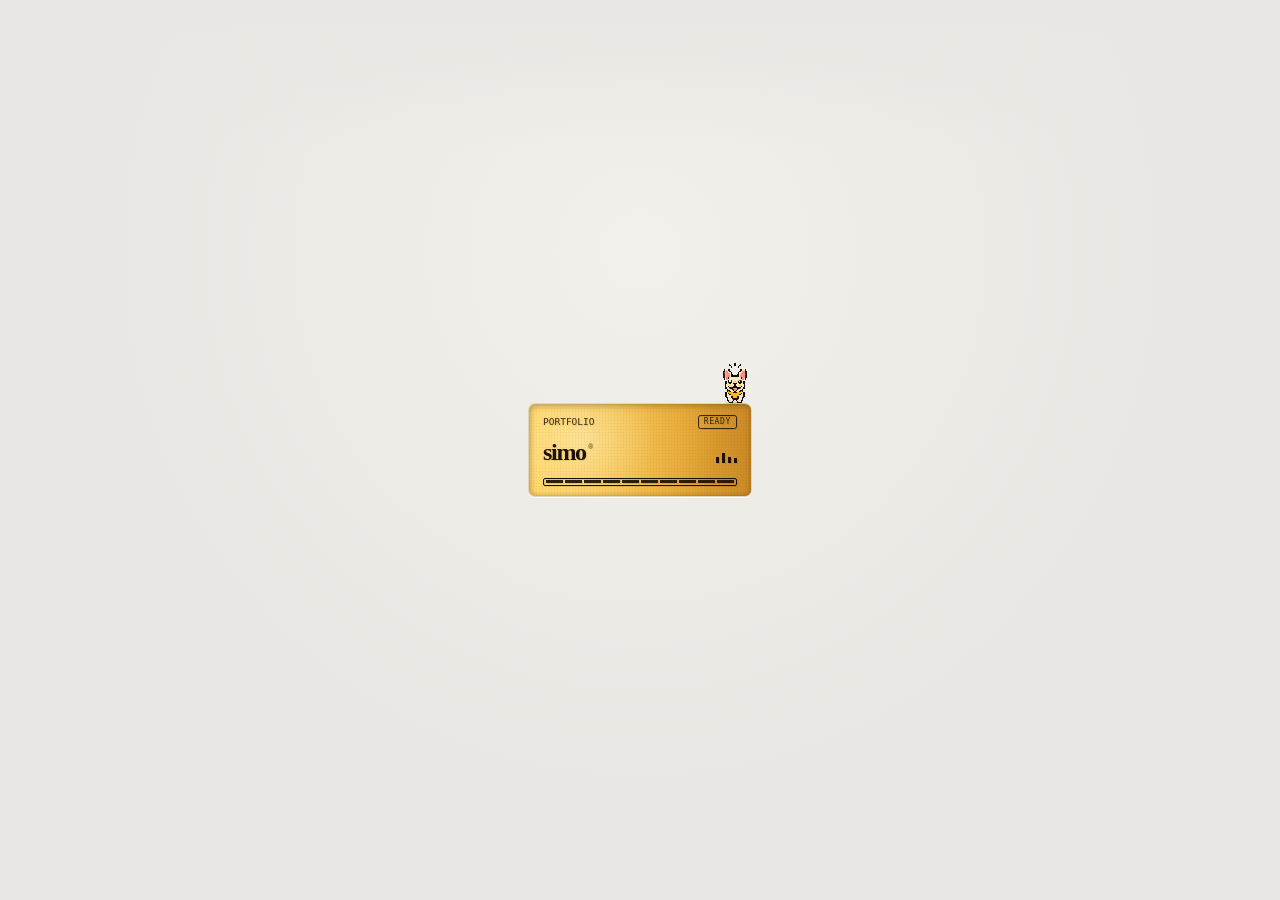
==== commit 02bc7035: "fix(v2): use upright front-facing SD card, cassette, and 12-spoke rosette CD icons in archive player" ====
--- a/v2/index.html
+++ b/v2/index.html
@@ -13,7 +13,7 @@
   <link rel="stylesheet" href="paper.css?v=20261116-uniform-paper-r7">
   <link rel="stylesheet" href="paper-print.css?v=20261119-perf-r2">
   <link rel="stylesheet" href="layout.css?v=20261120-cd-obi-r6">
-  <link rel="stylesheet" href="archive-player.css?v=20261121-player-r2">
+  <link rel="stylesheet" href="archive-player.css?v=20261121-player-r3">
   <link rel="stylesheet" href="micro-objects.css?v=20261120-cd-obi-r6">
   <link rel="stylesheet" href="site-details.css?v=20261120-cd-obi-r6">
   <link rel="stylesheet" href="nav-objects.css?v=20261121-cas-r1">
@@ -43,9 +43,9 @@
   <script src="paper.js?v=20261119-fix5-r1" defer></script>
   <script src="cassette.js?v=20261121-perf-r2" defer></script>
   <script src="mp3-player.js?v=20261120-cue-r2" defer></script>
-  <script src="app.js?v=20261121-player-r2" defer></script>
+  <script src="app.js?v=20261121-player-r3" defer></script>
   <script src="nav-objects.js?v=20261120-cd-obi-r6" defer></script>
-  <script src="archive-player.js?v=20261121-player-r2" defer></script>
+  <script src="archive-player.js?v=20261121-player-r3" defer></script>
   <script src="fold-cue.js?v=20261120-cue-r2" defer></script>
   <script src="pet-companion.js?v=20261121-boot-r2" defer></script>
   <script src="insights-telemetry.js?v=20261121-insights-r13" defer></script>
--- a/v2/archive-player.css
+++ b/v2/archive-player.css
@@ -1,2 +1,2 @@
 /* @protected-build */
-:root{--archive-player-height: 76px;--archive-player-safe-bottom: env(safe-area-inset-bottom, 0px)}.story-dialog .story-content{padding-bottom:calc(var(--archive-player-height) + var(--archive-player-safe-bottom) + clamp(32px,4vw,56px))}.archive-player{--player-ink: #2d3530;--player-muted: #6e736b;--player-line: #d4d3cc;position:fixed;z-index:90;inset:auto 0 0;width:100%;height:calc(var(--archive-player-height) + var(--archive-player-safe-bottom));padding:0 max(22px,calc((100vw - 1100px)/2)) var(--archive-player-safe-bottom);color:var(--player-ink);background:#ecebe7;border-top:1px solid #d4d3cc;box-shadow:0 -3px 15px #35442d05,inset 0 1px #fff9;font-family:-apple-system,BlinkMacSystemFont,Segoe UI,PingFang SC,Microsoft YaHei,sans-serif}body.is-booting .archive-player,body:has(#access-dialog[open]) .archive-player{visibility:hidden;pointer-events:none}.story-dialog .archive-player{background:var(--story-paper);border-top-color:var(--line)}.archive-player *,.archive-player *:before,.archive-player *:after{box-sizing:border-box}.archive-player button{appearance:none;margin:0;border:0;color:inherit;font-family:inherit;cursor:pointer;background:transparent;-webkit-tap-highlight-color:transparent}.archive-player button:focus-visible{outline:2px solid #52675c;outline-offset:3px}.archive-player svg{display:block;width:21px;height:21px;fill:none;stroke:currentColor;stroke-width:1.6;stroke-linecap:round;stroke-linejoin:round}.archive-player-frame{position:relative;display:grid;grid-template-columns:minmax(0,1fr) auto minmax(0,1fr);align-items:center;gap:30px;width:100%;height:var(--archive-player-height);max-width:1100px;margin:0 auto}.archive-player-current{display:flex;align-items:center;gap:13px;width:fit-content;max-width:100%;min-width:0;min-height:50px;padding:0;text-align:left;border-radius:3px}.archive-player-art{position:relative;isolation:isolate;display:grid;place-items:center;flex:0 0 62px;width:62px;height:54px}.archive-player-art:before{content:"";position:absolute;z-index:0;left:50%;top:50%;width:52px;height:52px;transform:translate(-50%,-50%);border:1px solid #d2d1c8;border-radius:7px;background:radial-gradient(ellipse at 32% 22%,#fbfaf5 0,#f2f1eb 48%,#e6e5de);box-shadow:inset 0 1px 1px #ffffffd9,inset 0 -1px 1px #bebdb438,0 2px 3px #2d353012}.archive-player-art img{position:relative;z-index:1;display:block;width:36px;height:26px;object-fit:contain;filter:drop-shadow(0 2px 1px #35422c16);transition:transform .25s ease}.archive-player-art.is-sdcard img{width:45px;height:45px;filter:drop-shadow(0 2px 2px rgba(24,28,24,.18))}.archive-player-current:hover .archive-player-art img{transform:translateY(-1px) rotate(-2deg)}.archive-player-profile{position:relative;z-index:1;display:none;width:32px;height:26px;border:1px solid #cbcfc6;border-radius:3px;background:linear-gradient(145deg,#fffdf7,#eae9df);box-shadow:2px 1px #7e9bad,1px 3px 3px #3a4c3524,inset 0 1px #fff;transform:rotate(-6deg) scale(.86);transition:transform .2s ease}.archive-player-profile:before{content:"";position:absolute;inset:0 0 auto;height:4px;border-radius:2px 2px 0 0;background:linear-gradient(90deg,#527c9b,#86a4b7)}.archive-player-profile .profile-avatar{position:absolute;left:4px;top:7px;width:11px;height:13px}.archive-player-profile .profile-avatar:before{content:"";position:absolute;top:0;left:2px;width:7px;height:7px;border-radius:50%;background:linear-gradient(135deg,#f1d0ac,#c78f6e);box-shadow:inset 0 .5px .5px #fff8,0 .5px 1px #5f493524}.archive-player-profile .profile-avatar:after{content:"";position:absolute;bottom:0;left:0;width:11px;height:6px;border-radius:6px 6px 2px 2px;background:linear-gradient(135deg,#6590ad,#365e82)}.archive-player-profile .profile-lines{position:absolute;top:10px;right:4px;width:8px;height:2px;border-radius:1px;background:#82979e;box-shadow:0 4px #a3b0b1,0 8px #c3ccca}.archive-player-current:hover .archive-player-profile{transform:translateY(-1px) rotate(-3deg) scale(.86)}.archive-player-art.is-paper img{display:none}.archive-player-art.is-paper .archive-player-profile{display:block}.archive-player-cd,.archive-player-mp3{position:relative;z-index:1;display:none}.archive-player-cd{width:34px;height:29px;border-radius:2.5px;background:#2f353b;border:1px solid rgba(126,136,142,.55);box-shadow:inset 0 1px #ffffffa6,inset 0 -1px #ffffff59,0 2px 3.5px #1c231e2e;overflow:hidden;transition:transform .22s ease}.archive-player-cd:before{content:"";position:absolute;inset:0;background:linear-gradient(90deg,rgba(255,255,255,.32) 0 1px,#23282e 1px 3.8px,rgba(255,255,255,.72) 3.8px 4.6px,transparent 4.6px),radial-gradient(circle at 21.5px 13.5px,#23282e 0 1.6px,#eef0ec 1.7px 3.2px,#23282e 3.3px 4.2px,transparent 4.3px),radial-gradient(circle at 21.5px 13.5px,transparent 0 10.6px,rgba(255,255,255,.85) 10.7px 11.4px,rgba(16,22,26,.45) 11.5px 12px,#353c42 12.1px 100%),conic-gradient(from 120deg at 21.5px 13.5px,#d2c4d6,#ebd4c8,#e6e1cf,#f6f5f0,#bfd5ea,#9ec8e8,#cbe3f2,#d2c4d6);pointer-events:none}.archive-player-cd:after{content:"";position:absolute;left:4.5px;top:0;bottom:0;width:9px;background:linear-gradient(180deg,transparent 0 2px,color-mix(in srgb,var(--player-art-color, #182028) 85%,#000) 2px 4.2px,transparent 4.2px 6.2px,rgba(24,32,40,.18) 6.2px 6.8px,transparent 6.8px 20px,rgba(24,32,40,.18) 20px 20.6px,transparent 20.6px) 1.5px 0 / 6px 100% no-repeat,var(--player-art-obi, #dfe4e8);border-left:.5px solid rgba(255,255,255,.45);border-right:.5px solid rgba(24,32,40,.24);box-shadow:2px 0 4px #0e121640;pointer-events:none}.archive-player-current:hover .archive-player-cd{transform:translateY(-1px) rotate(-2deg)}.archive-player-mp3{width:14px;height:31px;border-radius:999px;background:radial-gradient(ellipse at 32% 18%,#ffffff61,#fff0 54%),linear-gradient(155deg,color-mix(in srgb,var(--player-art-color, #658cb0) 84%,#fff) 0%,var(--player-art-color, #658cb0) 58%,color-mix(in srgb,var(--player-art-color, #658cb0) 78%,#161d22) 100%);border:1px solid color-mix(in srgb,var(--player-art-color, #658cb0) 64%,#182026);box-shadow:inset 1px 1.2px 1.6px #ffffff7a,inset -1px -1.5px 2px #12181c42,0 2.5px 4px #1c231e33;transition:transform .22s ease}.archive-player-current:hover .archive-player-mp3{transform:translateY(-1px) rotate(-2deg)}.archive-player-mp3:before{content:"";position:absolute;inset:-1px;background:url("data:image/svg+xml,%3Csvg xmlns='http://www.w3.org/2000/svg' viewBox='0 0 16 38'%3E%3Ccircle cx='8' cy='7.4' r='3.5' fill='%23f4f6f8' fill-opacity='.92' stroke='%231c262e' stroke-opacity='.22' stroke-width='.5'/%3E%3Ccircle cx='8' cy='7.4' r='2.35' fill='none' stroke='%231c262e' stroke-opacity='.18' stroke-width='.45'/%3E%3Cpath d='M7.15 6.65L8.45 7.4L7.15 8.15Z' fill='%232c3a44' fill-opacity='.72'/%3E%3Crect x='8.75' y='6.7' width='.4' height='1.4' rx='.15' fill='%232c3a44' fill-opacity='.68'/%3E%3Cpath d='M3.2 12.6 H12.8 A1.1 1.1 0 0 1 13.9 13.7 V25.8 A6.2 5.4 0 0 1 2.1 25.8 V13.7 A1.1 1.1 0 0 1 3.2 12.6 Z' fill='%2311161b' stroke='%23ffffff' stroke-opacity='.14' stroke-width='.35'/%3E%3Crect x='3.55' y='14.0' width='8.9' height='7.2' rx='.65' fill='%23cfd3c8' stroke='%230a0e12' stroke-width='.35'/%3E%3Crect x='4.35' y='15.1' width='1.6' height='.65' rx='.2' fill='%23222925' fill-opacity='.55'/%3E%3Crect x='4.35' y='16.7' width='5.2' height='1.15' rx='.25' fill='%231b221e' fill-opacity='.82'/%3E%3Crect x='4.35' y='18.6' width='3.4' height='.65' rx='.2' fill='%23222925' fill-opacity='.48'/%3E%3Crect x='7.0' y='22.2' width='2.0' height='6.3' rx='.4' fill='%231c242c'/%3E%3Crect x='7.35' y='22.6' width='1.3' height='.6' fill='%23d95f43'/%3E%3Crect x='7.35' y='23.5' width='1.3' height='.6' fill='%23e29a3b'/%3E%3Crect x='7.35' y='24.4' width='1.3' height='.6' fill='%2363b96b'/%3E%3Crect x='7.35' y='25.3' width='1.3' height='.6' fill='%2356b29e'/%3E%3Crect x='7.35' y='26.2' width='1.3' height='.6' fill='%233d657a' fill-opacity='.55'/%3E%3Cpath d='M0.8 27.6 A7.8 6.4 0 0 0 15.2 27.6' fill='none' stroke='%2310181f' stroke-opacity='.36' stroke-width='.55'/%3E%3Ccircle cx='8' cy='33.3' r='1.15' fill='%2324d47c' fill-opacity='.28'/%3E%3Ccircle cx='8' cy='33.3' r='.68' fill='%2329e084'/%3E%3C/svg%3E") center / 100% 100% no-repeat;pointer-events:none}.archive-player-mp3:after{content:none}.archive-player-art.is-cd img,.archive-player-art.is-mp3 img{display:none}.archive-player-art.is-cd .archive-player-cd,.archive-player-art.is-mp3 .archive-player-mp3{display:block}.archive-player-button:disabled{opacity:.28;cursor:default;pointer-events:none}@media(max-width:680px){.archive-player-cd{width:28px;height:24px}.archive-player-mp3{width:12px;height:26px}.archive-player-art.is-sdcard img{width:36px;height:36px}}.archive-player-info{display:block;min-width:0}.archive-player-title{display:block;overflow:hidden;color:var(--player-ink);font-size:13px;font-weight:500;line-height:1.5;text-overflow:ellipsis;white-space:nowrap}.archive-player-subline{display:flex;align-items:center;gap:9px;margin-top:3px;color:var(--player-muted);font:9px/1.5 ui-monospace,SFMono-Regular,Consolas,monospace}.archive-player-counter{flex:none;font-variant-numeric:tabular-nums;letter-spacing:.02em}.archive-player-subtitle{overflow:hidden;text-overflow:ellipsis;white-space:nowrap}.archive-player-subtitle:before{content:"\b7";margin-right:9px;color:#a4ab9c}.archive-player-transport{display:flex;align-items:center;gap:14px}.archive-player .archive-player-button{display:grid;place-items:center;flex:none;width:44px;height:44px;min-width:44px;padding:0;border-radius:50%;transition:color .2s ease,background-color .2s ease,transform .2s ease,box-shadow .2s ease}.archive-player-step{color:#687365!important}.archive-player-step:hover,.archive-player-queue-toggle:hover{background:#dfded680!important;color:#2d3530!important}.archive-player-step svg{width:19px;height:19px}.archive-player-step svg path{fill:currentColor;stroke:currentColor;stroke-width:1.8;stroke-linejoin:round;stroke-linecap:round;paint-order:stroke fill}.archive-player .archive-player-open{--player-open-background: linear-gradient(145deg,#f5f4ee,#e4e3db);--player-open-shadow: inset 0 1px 1px #fffc, inset 0 -1px 1px #b8b7ae38, 0 2px 3px #2d353014;position:relative;width:46px;height:46px;background:transparent;border:1px solid transparent;color:#687365}.archive-player-open:before{content:"";position:absolute;inset:-1px;border:1px solid #c6c5bc;border-radius:inherit;background:var(--player-open-background);box-shadow:var(--player-open-shadow);transform:scale(.9);pointer-events:none;transition:box-shadow .2s ease}.archive-player-open svg{position:relative;width:20px;height:20px;transform:scale(.9) translate(-1px)}.archive-player-open svg path{fill:currentColor;stroke:currentColor;stroke-width:2.1;stroke-linejoin:round;stroke-linecap:round;paint-order:stroke fill}.archive-player-open:hover{--player-open-background: linear-gradient(145deg,#faf9f4,#eae9e1);--player-open-shadow: inset 0 1px #fff, 0 3px 5px #2d35301c;color:#2d3530}.archive-player-open:active{transform:translateY(1px);--player-open-shadow: inset 0 1px 3px #79886b27}.archive-player.is-reader .archive-player-open svg{transform:scale(.9)}.archive-player.is-reader .archive-player-open svg path{fill:none;stroke-width:1.7}.archive-player-status{display:flex;align-items:center;justify-self:end;gap:22px;min-width:0}.archive-player-reading{display:flex;align-items:baseline;gap:10px;color:var(--player-muted);font:10px/1.5 ui-monospace,SFMono-Regular,Consolas,monospace;white-space:nowrap}.archive-player-reading-label{font-family:inherit;font-size:10px}.archive-player-percent{min-width:3.4ch;color:#2d3530;font-variant-numeric:tabular-nums;text-align:right}.archive-player-queue-toggle[aria-expanded=true]{background:#e2e1d9;color:#2d3530}.archive-player-progress{position:absolute;inset:-1px 0 auto;height:2px;pointer-events:none}.archive-player-progress>span{display:block;width:var(--archive-reading-progress,0%);height:100%;background:#52675c}.archive-player-queue{position:absolute;z-index:2;bottom:calc(100% + 12px);right:0;width:min(340px,calc(100vw - 44px));padding:16px 12px 10px;border:1px solid #cccbc3;border-radius:6px;background:#f2f1ec;box-shadow:0 10px 28px #2d353018,inset 0 1px #fff}.archive-player-queue[hidden]{display:none!important}.archive-player-queue-heading{display:flex;justify-content:space-between;align-items:baseline;margin:0 9px 10px;color:#62695f;font-size:11px}.archive-player-queue-count{color:#87907f;font:8px/1.5 ui-monospace,monospace;letter-spacing:.05em}.archive-player-queue-list{display:grid;gap:2px}.archive-player .archive-player-queue-item{display:grid;grid-template-columns:22px minmax(0,1fr) 14px;align-items:center;gap:10px;width:100%;min-height:44px;padding:8px 10px;border-radius:3px;text-align:left}.archive-player-queue-item:hover,.archive-player-queue-item:focus-visible{background:#e6e5dd}.archive-player-queue-item[aria-checked=true]{background:#e0dfd6}.archive-player-queue-number{color:#8b9582;font:9px/1.5 ui-monospace,monospace}.archive-player-queue-item[aria-checked=true] .archive-player-queue-number{color:#2d3530;font-weight:600}.archive-player-queue-name{color:#2d3530;font-size:12px;line-height:1.6}.archive-player-queue-arrow svg{width:13px;height:13px;color:#6e736b}.archive-player-queue-note{display:flex;justify-content:space-between;margin:10px 10px 1px;padding-top:10px;border-top:1px solid #dfe3d6;color:#8a9282;font-size:9px;line-height:1.5}@media(max-width:680px){:root{--archive-player-height: 68px}.archive-player{padding-inline:12px}.archive-player-frame{grid-template-columns:minmax(0,1fr) auto auto;gap:7px}.archive-player-current{gap:7px}.archive-player-art{flex-basis:41px;width:41px;height:44px}.archive-player-art:before{width:42px;height:42px;border-radius:5px}.archive-player-art img{width:28px;height:22px}.archive-player-profile{width:26px;height:22px}.archive-player-profile:before{height:3px}.archive-player-profile .profile-avatar{left:3px;top:6px;width:9px;height:10px}.archive-player-profile .profile-avatar:before{left:2px;width:5px;height:5px}.archive-player-profile .profile-avatar:after{width:9px;height:5px}.archive-player-profile .profile-lines{top:8px;right:3px;width:6px;height:1.5px;box-shadow:0 3px #a3b0b1,0 6px #c3ccca}.archive-player-title{font-size:11px}.archive-player-subline{font-size:8px;margin-top:2px}.archive-player-subtitle{display:none}.archive-player-transport{gap:0}.archive-player .archive-player-open{width:44px;height:44px}.archive-player-status{gap:1px}.archive-player-reading{display:none}.archive-player-queue{right:0;bottom:calc(100% + 10px);width:min(340px,calc(100vw - 24px))}}@media(prefers-reduced-motion:reduce){.archive-player button,.archive-player-open:before,.archive-player-art img,.archive-player-profile{transition:none}.archive-player-current:hover .archive-player-art img{transform:none}.archive-player-current:hover .archive-player-profile{transform:rotate(-6deg) scale(.86)}}
+:root{--archive-player-height: 76px;--archive-player-safe-bottom: env(safe-area-inset-bottom, 0px)}.story-dialog .story-content{padding-bottom:calc(var(--archive-player-height) + var(--archive-player-safe-bottom) + clamp(32px,4vw,56px))}.archive-player{--player-ink: #2d3530;--player-muted: #6e736b;--player-line: #d4d3cc;position:fixed;z-index:90;inset:auto 0 0;width:100%;height:calc(var(--archive-player-height) + var(--archive-player-safe-bottom));padding:0 max(22px,calc((100vw - 1100px)/2)) var(--archive-player-safe-bottom);color:var(--player-ink);background:#ecebe7;border-top:1px solid #d4d3cc;box-shadow:0 -3px 15px #35442d05,inset 0 1px #fff9;font-family:-apple-system,BlinkMacSystemFont,Segoe UI,PingFang SC,Microsoft YaHei,sans-serif}body.is-booting .archive-player,body:has(#access-dialog[open]) .archive-player{visibility:hidden;pointer-events:none}.story-dialog .archive-player{background:var(--story-paper);border-top-color:var(--line)}.archive-player *,.archive-player *:before,.archive-player *:after{box-sizing:border-box}.archive-player button{appearance:none;margin:0;border:0;color:inherit;font-family:inherit;cursor:pointer;background:transparent;-webkit-tap-highlight-color:transparent}.archive-player button:focus-visible{outline:2px solid #52675c;outline-offset:3px}.archive-player svg{display:block;width:21px;height:21px;fill:none;stroke:currentColor;stroke-width:1.6;stroke-linecap:round;stroke-linejoin:round}.archive-player-frame{position:relative;display:grid;grid-template-columns:minmax(0,1fr) auto minmax(0,1fr);align-items:center;gap:30px;width:100%;height:var(--archive-player-height);max-width:1100px;margin:0 auto}.archive-player-current{display:flex;align-items:center;gap:13px;width:fit-content;max-width:100%;min-width:0;min-height:50px;padding:0;text-align:left;border-radius:3px}.archive-player-art{position:relative;isolation:isolate;display:grid;place-items:center;flex:0 0 62px;width:62px;height:54px}.archive-player-art:before{content:"";position:absolute;z-index:0;left:50%;top:50%;width:52px;height:52px;transform:translate(-50%,-50%);border:1px solid #d2d1c8;border-radius:7px;background:radial-gradient(ellipse at 32% 22%,#fbfaf5 0,#f2f1eb 48%,#e6e5de);box-shadow:inset 0 1px 1px #ffffffd9,inset 0 -1px 1px #bebdb438,0 2px 3px #2d353012}.archive-player-art img{position:relative;z-index:1;display:block;width:36px;height:26px;object-fit:contain;filter:drop-shadow(0 2px 1px #35422c16);transition:transform .25s ease}.archive-player-art:not(.is-sdcard):not(.is-paper):not(.is-cd):not(.is-mp3) img{display:none}.archive-player-art:not(.is-sdcard):not(.is-paper):not(.is-cd):not(.is-mp3):after{content:"";position:relative;z-index:1;display:block;width:34px;height:22px;border-radius:2.2px;background:url("data:image/svg+xml,%3Csvg xmlns='http://www.w3.org/2000/svg' viewBox='0 0 34 22'%3E%3Crect x='3.2' y='2.4' width='27.6' height='14.2' rx='1.2' fill='%23efe8d6'/%3E%3Cline x1='4.8' y1='4.3' x2='29.2' y2='4.3' stroke='%232d3b32' stroke-opacity='.22' stroke-width='.35'/%3E%3Crect x='26.2' y='3.0' width='2.8' height='.9' rx='.2' fill='%232d3b32' fill-opacity='.18'/%3E%3Crect x='4.8' y='5.4' width='11.5' height='1.3' rx='.25' fill='%231d332a' fill-opacity='.86'/%3E%3Crect x='4.8' y='7.3' width='6.5' height='.65' rx='.2' fill='%233d4f44' fill-opacity='.58'/%3E%3Cline x1='24.6' y1='4.9' x2='24.6' y2='8.2' stroke='%232d3b32' stroke-opacity='.22' stroke-width='.35'/%3E%3Ctext x='28.8' y='7.9' font-family='Georgia,serif' font-size='2.8' font-weight='bold' fill='%231d332a' text-anchor='end'%3E01%3C/text%3E%3Cline x1='4.8' y1='8.8' x2='29.2' y2='8.8' stroke='%232d3b32' stroke-opacity='.22' stroke-width='.35'/%3E%3Crect x='6.4' y='9.4' width='21.2' height='5.2' rx='2.2' fill='%23d4d2c8' stroke='%234a3c36' stroke-opacity='.45' stroke-width='.55'/%3E%3Ccircle cx='11.2' cy='12.0' r='2.3' fill='%235a382e'/%3E%3Ccircle cx='11.2' cy='12.0' r='1.15' fill='%23ece6d4'/%3E%3Ccircle cx='11.2' cy='12.0' r='.65' fill='%232b3530'/%3E%3Ccircle cx='22.8' cy='12.0' r='1.9' fill='%235a382e'/%3E%3Ccircle cx='22.8' cy='12.0' r='1.15' fill='%23ece6d4'/%3E%3Ccircle cx='22.8' cy='12.0' r='.65' fill='%232b3530'/%3E%3Cline x1='14.6' y1='12.0' x2='19.4' y2='12.0' stroke='%232b3530' stroke-opacity='.55' stroke-width='.35'/%3E%3Cpath d='M7.6 21.5 L9.2 17.6 H24.8 L26.4 21.5 Z' fill='none' stroke='%23000000' stroke-opacity='.18' stroke-width='.4'/%3E%3Crect x='11.6' y='19.2' width='2.4' height='1.2' rx='.2' fill='%23141c19'/%3E%3Crect x='15.8' y='19.2' width='2.4' height='1.2' rx='.2' fill='%23141c19'/%3E%3Crect x='20.0' y='19.2' width='2.4' height='1.2' rx='.2' fill='%23141c19'/%3E%3Ccircle cx='8.2' cy='19.6' r='.65' fill='%23141c19'/%3E%3Ccircle cx='25.8' cy='19.6' r='.65' fill='%23141c19'/%3E%3Ccircle cx='1.6' cy='1.6' r='.55' fill='%23c4c8bc'/%3E%3Ccircle cx='32.4' cy='1.6' r='.55' fill='%23c4c8bc'/%3E%3Ccircle cx='1.6' cy='20.4' r='.55' fill='%23c4c8bc'/%3E%3Ccircle cx='32.4' cy='20.4' r='.55' fill='%23c4c8bc'/%3E%3C/svg%3E") center / 100% 100% no-repeat,linear-gradient(160deg,color-mix(in srgb,var(--player-art-color, #aa594e) 86%,#fff) 0%,var(--player-art-color, #aa594e) 60%,color-mix(in srgb,var(--player-art-color, #aa594e) 80%,#1a1816) 100%);border:1px solid color-mix(in srgb,var(--player-art-color, #aa594e) 68%,#1c1816);box-shadow:inset 0 1px #ffffff5c,0 2px 3.5px #1c221c2e;transition:transform .22s ease}.archive-player-current:hover .archive-player-art:not(.is-sdcard):not(.is-paper):not(.is-cd):not(.is-mp3):after{transform:translateY(-1px)}.archive-player-art.is-sdcard img{width:23px;height:31px;filter:drop-shadow(0 2px 2.5px rgba(20,24,20,.18))}.archive-player-current:hover .archive-player-art img,.archive-player-current:hover .archive-player-art.is-sdcard img{transform:translateY(-1px)}.archive-player-profile{position:relative;z-index:1;display:none;width:32px;height:26px;border:1px solid #cbcfc6;border-radius:3px;background:linear-gradient(145deg,#fffdf7,#eae9df);box-shadow:2px 1px #7e9bad,1px 3px 3px #3a4c3524,inset 0 1px #fff;transform:rotate(-6deg) scale(.86);transition:transform .2s ease}.archive-player-profile:before{content:"";position:absolute;inset:0 0 auto;height:4px;border-radius:2px 2px 0 0;background:linear-gradient(90deg,#527c9b,#86a4b7)}.archive-player-profile .profile-avatar{position:absolute;left:4px;top:7px;width:11px;height:13px}.archive-player-profile .profile-avatar:before{content:"";position:absolute;top:0;left:2px;width:7px;height:7px;border-radius:50%;background:linear-gradient(135deg,#f1d0ac,#c78f6e);box-shadow:inset 0 .5px .5px #fff8,0 .5px 1px #5f493524}.archive-player-profile .profile-avatar:after{content:"";position:absolute;bottom:0;left:0;width:11px;height:6px;border-radius:6px 6px 2px 2px;background:linear-gradient(135deg,#6590ad,#365e82)}.archive-player-profile .profile-lines{position:absolute;top:10px;right:4px;width:8px;height:2px;border-radius:1px;background:#82979e;box-shadow:0 4px #a3b0b1,0 8px #c3ccca}.archive-player-current:hover .archive-player-profile{transform:translateY(-1px) rotate(-3deg) scale(.86)}.archive-player-art.is-paper img{display:none}.archive-player-art.is-paper .archive-player-profile{display:block}.archive-player-cd,.archive-player-mp3{position:relative;z-index:1;display:none}.archive-player-cd{width:33px;height:29px;border-radius:2.5px;background:linear-gradient(180deg,var(--player-art-obi, #dfe4e8),var(--player-art-obi, #dfe4e8)) 4.2px 0 / 8.2px 100% no-repeat,radial-gradient(circle at 18.5px 14.5px,transparent 0 10.6px,color-mix(in srgb,var(--player-art-color, #2b333b) 55%,#1e2328) 10.8px 100%),conic-gradient(from 115deg at 18.5px 14.5px,#d0c2d4,#ead3c7,#e5e0ce,#f7f6f1,#bed4e9,#9cc7e7,#cae2f1,#d0c2d4);border:1px solid rgba(138,148,154,.58);box-shadow:inset 0 1px #ffffffc7,inset 0 -1px #ffffff6b,0 2px 3.5px #1c231e2e;overflow:hidden;transition:transform .22s ease}.archive-player-cd:before{content:"";position:absolute;inset:0;background:url("data:image/svg+xml,%3Csvg xmlns='http://www.w3.org/2000/svg' viewBox='0 0 33 29'%3E%3Cdefs%3E%3ClinearGradient id='g' x1='0' y1='0' x2='1' y2='1'%3E%3Cstop offset='0%25' stop-color='%23ffffff' stop-opacity='.28'/%3E%3Cstop offset='45%25' stop-color='%23ffffff' stop-opacity='0'/%3E%3Cstop offset='100%25' stop-color='%23000000' stop-opacity='.12'/%3E%3C/linearGradient%3E%3C/defs%3E%3Crect x='0' y='0' width='3.3' height='29' fill='%2323282e'/%3E%3Crect x='0' y='0' width='.9' height='29' fill='%23ffffff' fill-opacity='.26'/%3E%3Crect x='3.3' y='0' width='.9' height='29' fill='%23eef3f6' fill-opacity='.72'/%3E%3Ccircle cx='18.5' cy='14.5' r='10.6' fill='none' stroke='%23ffffff' stroke-opacity='.88' stroke-width='.55'/%3E%3Ccircle cx='18.5' cy='14.5' r='8.2' fill='none' stroke='%23ffffff' stroke-opacity='.28' stroke-width='.35'/%3E%3Ccircle cx='18.5' cy='14.5' r='6.1' fill='none' stroke='%23202830' stroke-opacity='.12' stroke-width='.3'/%3E%3Ccircle cx='18.5' cy='14.5' r='3.5' fill='%2323282e' stroke='%23f4f5f0' stroke-opacity='.88' stroke-width='.55'/%3E%3Cg stroke='%23f4f5f0' stroke-opacity='.85' stroke-width='.45'%3E%3Cline x1='18.5' y1='11.2' x2='18.5' y2='17.8'/%3E%3Cline x1='15.2' y1='14.5' x2='21.8' y2='14.5'/%3E%3Cline x1='16.2' y1='12.2' x2='20.8' y2='16.8'/%3E%3Cline x1='20.8' y1='12.2' x2='16.2' y2='16.8'/%3E%3Cline x1='16.85' y1='11.65' x2='20.15' y2='17.35'/%3E%3Cline x1='15.65' y1='12.85' x2='21.35' y2='16.15'/%3E%3Cline x1='20.15' y1='11.65' x2='16.85' y2='17.35'/%3E%3Cline x1='21.35' y1='12.85' x2='15.65' y2='16.15'/%3E%3C/g%3E%3Ccircle cx='18.5' cy='14.5' r='1.35' fill='%2323282e'/%3E%3Crect x='12.4' y='0' width='2.2' height='29' fill='%230e1318' fill-opacity='.22'/%3E%3Cline x1='12.4' y1='0' x2='12.4' y2='29' stroke='%23182028' stroke-opacity='.28' stroke-width='.45'/%3E%3Crect x='5.2' y='1.8' width='6.2' height='1.6' rx='.3' fill='%23182028' fill-opacity='.86'/%3E%3Crect x='5.2' y='4.2' width='3.8' height='.65' rx='.2' fill='%23182028' fill-opacity='.65'/%3E%3Cline x1='5.2' y1='5.7' x2='11.4' y2='5.7' stroke='%23182028' stroke-opacity='.22' stroke-width='.35'/%3E%3Cline x1='6.7' y1='6.8' x2='6.7' y2='18.6' stroke='%23182028' stroke-opacity='.22' stroke-width='.35'/%3E%3Crect x='8.0' y='7.2' width='1.1' height='10.8' rx='.3' fill='%23182028' fill-opacity='.75'/%3E%3Cline x1='5.2' y1='19.8' x2='11.4' y2='19.8' stroke='%23182028' stroke-opacity='.22' stroke-width='.35'/%3E%3Ccircle cx='10.3' cy='21.6' r='.95' fill='none' stroke='%23182028' stroke-opacity='.65' stroke-width='.35'/%3E%3Ccircle cx='10.3' cy='21.6' r='.4' fill='none' stroke='%23182028' stroke-opacity='.65' stroke-width='.3'/%3E%3Cline x1='5.2' y1='23.4' x2='11.4' y2='23.4' stroke='%23182028' stroke-opacity='.22' stroke-width='.35'/%3E%3Crect x='5.2' y='24.5' width='2.2' height='1.1' rx='.2' fill='%23182028' fill-opacity='.75'/%3E%3Crect x='8.4' y='24.3' width='3.0' height='1.5' rx='.2' fill='none' stroke='%23182028' stroke-opacity='.48' stroke-width='.35'/%3E%3Crect x='23.2' y='23.2' width='6.8' height='2.6' rx='.25' fill='%23f5efe0' fill-opacity='.92'/%3E%3Crect x='0' y='0' width='33' height='29' fill='url(%23g)'/%3E%3C/svg%3E") center / 100% 100% no-repeat;pointer-events:none}.archive-player-cd:after{content:none}.archive-player-current:hover .archive-player-cd{transform:translateY(-1px)}.archive-player-mp3{width:14px;height:31px;border-radius:999px;background:radial-gradient(ellipse at 32% 18%,#ffffff61,#fff0 54%),linear-gradient(155deg,color-mix(in srgb,var(--player-art-color, #658cb0) 84%,#fff) 0%,var(--player-art-color, #658cb0) 58%,color-mix(in srgb,var(--player-art-color, #658cb0) 78%,#161d22) 100%);border:1px solid color-mix(in srgb,var(--player-art-color, #658cb0) 64%,#182026);box-shadow:inset 1px 1.2px 1.6px #ffffff7a,inset -1px -1.5px 2px #12181c42,0 2.5px 4px #1c231e33;transition:transform .22s ease}.archive-player-current:hover .archive-player-mp3{transform:translateY(-1px)}.archive-player-mp3:before{content:"";position:absolute;inset:-1px;background:url("data:image/svg+xml,%3Csvg xmlns='http://www.w3.org/2000/svg' viewBox='0 0 16 38'%3E%3Ccircle cx='8' cy='7.4' r='3.5' fill='%23f4f6f8' fill-opacity='.92' stroke='%231c262e' stroke-opacity='.22' stroke-width='.5'/%3E%3Ccircle cx='8' cy='7.4' r='2.35' fill='none' stroke='%231c262e' stroke-opacity='.18' stroke-width='.45'/%3E%3Cpath d='M7.15 6.65L8.45 7.4L7.15 8.15Z' fill='%232c3a44' fill-opacity='.72'/%3E%3Crect x='8.75' y='6.7' width='.4' height='1.4' rx='.15' fill='%232c3a44' fill-opacity='.68'/%3E%3Cpath d='M3.2 12.6 H12.8 A1.1 1.1 0 0 1 13.9 13.7 V25.8 A6.2 5.4 0 0 1 2.1 25.8 V13.7 A1.1 1.1 0 0 1 3.2 12.6 Z' fill='%2311161b' stroke='%23ffffff' stroke-opacity='.14' stroke-width='.35'/%3E%3Crect x='3.55' y='14.0' width='8.9' height='7.2' rx='.65' fill='%23cfd3c8' stroke='%230a0e12' stroke-width='.35'/%3E%3Crect x='4.35' y='15.1' width='1.6' height='.65' rx='.2' fill='%23222925' fill-opacity='.55'/%3E%3Crect x='4.35' y='16.7' width='5.2' height='1.15' rx='.25' fill='%231b221e' fill-opacity='.82'/%3E%3Crect x='4.35' y='18.6' width='3.4' height='.65' rx='.2' fill='%23222925' fill-opacity='.48'/%3E%3Crect x='7.0' y='22.2' width='2.0' height='6.3' rx='.4' fill='%231c242c'/%3E%3Crect x='7.35' y='22.6' width='1.3' height='.6' fill='%23d95f43'/%3E%3Crect x='7.35' y='23.5' width='1.3' height='.6' fill='%23e29a3b'/%3E%3Crect x='7.35' y='24.4' width='1.3' height='.6' fill='%2363b96b'/%3E%3Crect x='7.35' y='25.3' width='1.3' height='.6' fill='%2356b29e'/%3E%3Crect x='7.35' y='26.2' width='1.3' height='.6' fill='%233d657a' fill-opacity='.55'/%3E%3Cpath d='M0.8 27.6 A7.8 6.4 0 0 0 15.2 27.6' fill='none' stroke='%2310181f' stroke-opacity='.36' stroke-width='.55'/%3E%3Ccircle cx='8' cy='33.3' r='1.15' fill='%2324d47c' fill-opacity='.28'/%3E%3Ccircle cx='8' cy='33.3' r='.68' fill='%2329e084'/%3E%3C/svg%3E") center / 100% 100% no-repeat;pointer-events:none}.archive-player-mp3:after{content:none}.archive-player-art.is-cd img,.archive-player-art.is-mp3 img{display:none}.archive-player-art.is-cd .archive-player-cd,.archive-player-art.is-mp3 .archive-player-mp3{display:block}.archive-player-button:disabled{opacity:.28;cursor:default;pointer-events:none}@media(max-width:680px){.archive-player-art:not(.is-sdcard):not(.is-paper):not(.is-cd):not(.is-mp3):after{width:28px;height:18px}.archive-player-cd{width:27px;height:24px}.archive-player-mp3{width:12px;height:26px}.archive-player-art.is-sdcard img{width:19px;height:25px}}.archive-player-info{display:block;min-width:0}.archive-player-title{display:block;overflow:hidden;color:var(--player-ink);font-size:13px;font-weight:500;line-height:1.5;text-overflow:ellipsis;white-space:nowrap}.archive-player-subline{display:flex;align-items:center;gap:9px;margin-top:3px;color:var(--player-muted);font:9px/1.5 ui-monospace,SFMono-Regular,Consolas,monospace}.archive-player-counter{flex:none;font-variant-numeric:tabular-nums;letter-spacing:.02em}.archive-player-subtitle{overflow:hidden;text-overflow:ellipsis;white-space:nowrap}.archive-player-subtitle:before{content:"\b7";margin-right:9px;color:#a4ab9c}.archive-player-transport{display:flex;align-items:center;gap:14px}.archive-player .archive-player-button{display:grid;place-items:center;flex:none;width:44px;height:44px;min-width:44px;padding:0;border-radius:50%;transition:color .2s ease,background-color .2s ease,transform .2s ease,box-shadow .2s ease}.archive-player-step{color:#687365!important}.archive-player-step:hover,.archive-player-queue-toggle:hover{background:#dfded680!important;color:#2d3530!important}.archive-player-step svg{width:19px;height:19px}.archive-player-step svg path{fill:currentColor;stroke:currentColor;stroke-width:1.8;stroke-linejoin:round;stroke-linecap:round;paint-order:stroke fill}.archive-player .archive-player-open{--player-open-background: linear-gradient(145deg,#f5f4ee,#e4e3db);--player-open-shadow: inset 0 1px 1px #fffc, inset 0 -1px 1px #b8b7ae38, 0 2px 3px #2d353014;position:relative;width:46px;height:46px;background:transparent;border:1px solid transparent;color:#687365}.archive-player-open:before{content:"";position:absolute;inset:-1px;border:1px solid #c6c5bc;border-radius:inherit;background:var(--player-open-background);box-shadow:var(--player-open-shadow);transform:scale(.9);pointer-events:none;transition:box-shadow .2s ease}.archive-player-open svg{position:relative;width:20px;height:20px;transform:scale(.9) translate(-1px)}.archive-player-open svg path{fill:currentColor;stroke:currentColor;stroke-width:2.1;stroke-linejoin:round;stroke-linecap:round;paint-order:stroke fill}.archive-player-open:hover{--player-open-background: linear-gradient(145deg,#faf9f4,#eae9e1);--player-open-shadow: inset 0 1px #fff, 0 3px 5px #2d35301c;color:#2d3530}.archive-player-open:active{transform:translateY(1px);--player-open-shadow: inset 0 1px 3px #79886b27}.archive-player.is-reader .archive-player-open svg{transform:scale(.9)}.archive-player.is-reader .archive-player-open svg path{fill:none;stroke-width:1.7}.archive-player-status{display:flex;align-items:center;justify-self:end;gap:22px;min-width:0}.archive-player-reading{display:flex;align-items:baseline;gap:10px;color:var(--player-muted);font:10px/1.5 ui-monospace,SFMono-Regular,Consolas,monospace;white-space:nowrap}.archive-player-reading-label{font-family:inherit;font-size:10px}.archive-player-percent{min-width:3.4ch;color:#2d3530;font-variant-numeric:tabular-nums;text-align:right}.archive-player-queue-toggle[aria-expanded=true]{background:#e2e1d9;color:#2d3530}.archive-player-progress{position:absolute;inset:-1px 0 auto;height:2px;pointer-events:none}.archive-player-progress>span{display:block;width:var(--archive-reading-progress,0%);height:100%;background:#52675c}.archive-player-queue{position:absolute;z-index:2;bottom:calc(100% + 12px);right:0;width:min(340px,calc(100vw - 44px));padding:16px 12px 10px;border:1px solid #cccbc3;border-radius:6px;background:#f2f1ec;box-shadow:0 10px 28px #2d353018,inset 0 1px #fff}.archive-player-queue[hidden]{display:none!important}.archive-player-queue-heading{display:flex;justify-content:space-between;align-items:baseline;margin:0 9px 10px;color:#62695f;font-size:11px}.archive-player-queue-count{color:#87907f;font:8px/1.5 ui-monospace,monospace;letter-spacing:.05em}.archive-player-queue-list{display:grid;gap:2px}.archive-player .archive-player-queue-item{display:grid;grid-template-columns:22px minmax(0,1fr) 14px;align-items:center;gap:10px;width:100%;min-height:44px;padding:8px 10px;border-radius:3px;text-align:left}.archive-player-queue-item:hover,.archive-player-queue-item:focus-visible{background:#e6e5dd}.archive-player-queue-item[aria-checked=true]{background:#e0dfd6}.archive-player-queue-number{color:#8b9582;font:9px/1.5 ui-monospace,monospace}.archive-player-queue-item[aria-checked=true] .archive-player-queue-number{color:#2d3530;font-weight:600}.archive-player-queue-name{color:#2d3530;font-size:12px;line-height:1.6}.archive-player-queue-arrow svg{width:13px;height:13px;color:#6e736b}.archive-player-queue-note{display:flex;justify-content:space-between;margin:10px 10px 1px;padding-top:10px;border-top:1px solid #dfe3d6;color:#8a9282;font-size:9px;line-height:1.5}@media(max-width:680px){:root{--archive-player-height: 68px}.archive-player{padding-inline:12px}.archive-player-frame{grid-template-columns:minmax(0,1fr) auto auto;gap:7px}.archive-player-current{gap:7px}.archive-player-art{flex-basis:41px;width:41px;height:44px}.archive-player-art:before{width:42px;height:42px;border-radius:5px}.archive-player-art img{width:28px;height:22px}.archive-player-profile{width:26px;height:22px}.archive-player-profile:before{height:3px}.archive-player-profile .profile-avatar{left:3px;top:6px;width:9px;height:10px}.archive-player-profile .profile-avatar:before{left:2px;width:5px;height:5px}.archive-player-profile .profile-avatar:after{width:9px;height:5px}.archive-player-profile .profile-lines{top:8px;right:3px;width:6px;height:1.5px;box-shadow:0 3px #a3b0b1,0 6px #c3ccca}.archive-player-title{font-size:11px}.archive-player-subline{font-size:8px;margin-top:2px}.archive-player-subtitle{display:none}.archive-player-transport{gap:0}.archive-player .archive-player-open{width:44px;height:44px}.archive-player-status{gap:1px}.archive-player-reading{display:none}.archive-player-queue{right:0;bottom:calc(100% + 10px);width:min(340px,calc(100vw - 24px))}}@media(prefers-reduced-motion:reduce){.archive-player button,.archive-player-open:before,.archive-player-art img,.archive-player-profile{transition:none}.archive-player-current:hover .archive-player-art img{transform:none}.archive-player-current:hover .archive-player-profile{transform:rotate(-6deg) scale(.86)}}
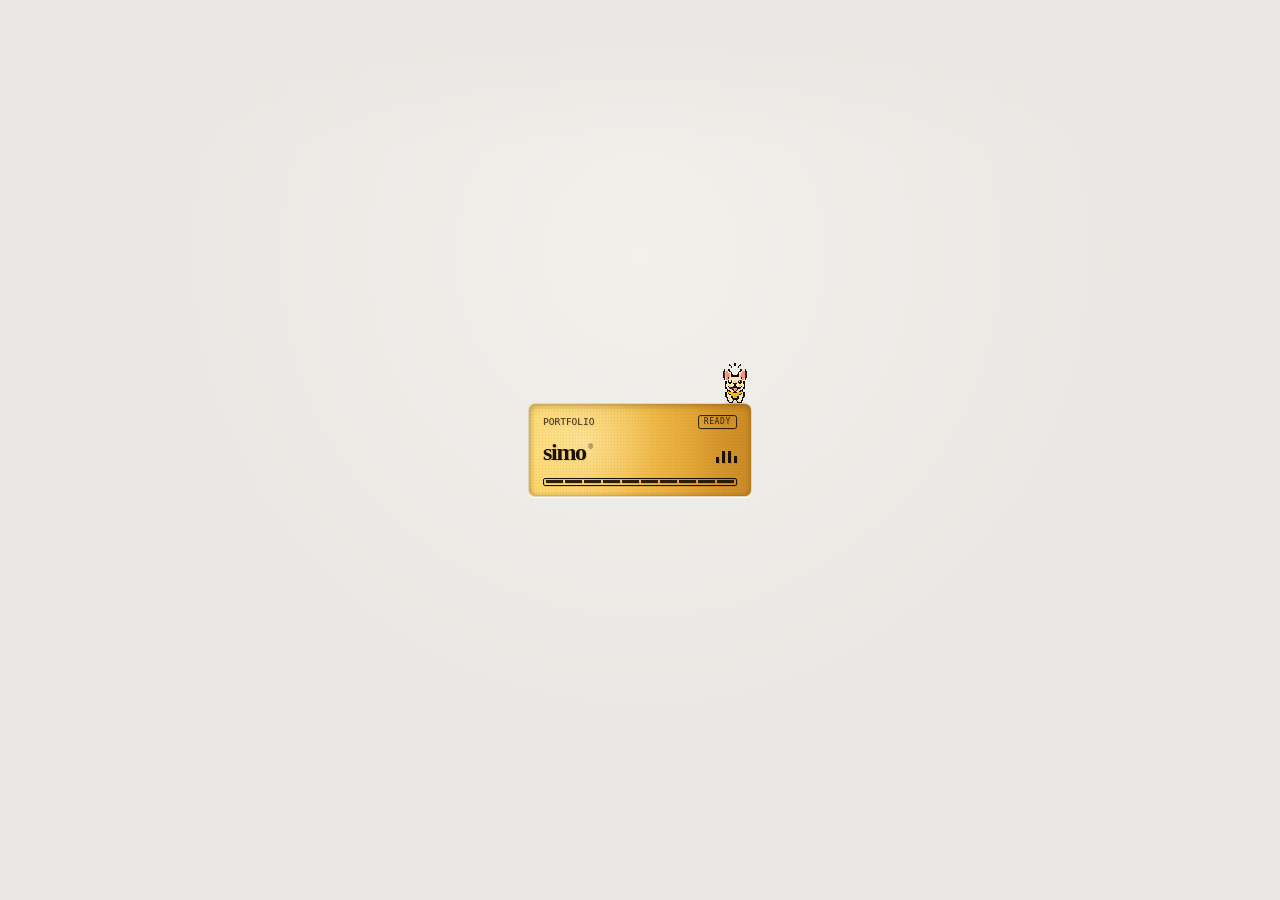
==== commit 985abca7: "fix(v2): make archive-player CD disc & OBI purely percentage-based and remove top/bottom white bleed" ====
--- a/v2/index.html
+++ b/v2/index.html
@@ -13,7 +13,7 @@
   <link rel="stylesheet" href="paper.css?v=20261116-uniform-paper-r7">
   <link rel="stylesheet" href="paper-print.css?v=20261119-perf-r2">
   <link rel="stylesheet" href="layout.css?v=20261120-cd-obi-r6">
-  <link rel="stylesheet" href="archive-player.css?v=20261121-player-r3">
+  <link rel="stylesheet" href="archive-player.css?v=20261121-player-r5">
   <link rel="stylesheet" href="micro-objects.css?v=20261120-cd-obi-r6">
   <link rel="stylesheet" href="site-details.css?v=20261120-cd-obi-r6">
   <link rel="stylesheet" href="nav-objects.css?v=20261121-cas-r1">
--- a/v2/archive-player.css
+++ b/v2/archive-player.css
@@ -1,2 +1,2 @@
 /* @protected-build */
-:root{--archive-player-height: 76px;--archive-player-safe-bottom: env(safe-area-inset-bottom, 0px)}.story-dialog .story-content{padding-bottom:calc(var(--archive-player-height) + var(--archive-player-safe-bottom) + clamp(32px,4vw,56px))}.archive-player{--player-ink: #2d3530;--player-muted: #6e736b;--player-line: #d4d3cc;position:fixed;z-index:90;inset:auto 0 0;width:100%;height:calc(var(--archive-player-height) + var(--archive-player-safe-bottom));padding:0 max(22px,calc((100vw - 1100px)/2)) var(--archive-player-safe-bottom);color:var(--player-ink);background:#ecebe7;border-top:1px solid #d4d3cc;box-shadow:0 -3px 15px #35442d05,inset 0 1px #fff9;font-family:-apple-system,BlinkMacSystemFont,Segoe UI,PingFang SC,Microsoft YaHei,sans-serif}body.is-booting .archive-player,body:has(#access-dialog[open]) .archive-player{visibility:hidden;pointer-events:none}.story-dialog .archive-player{background:var(--story-paper);border-top-color:var(--line)}.archive-player *,.archive-player *:before,.archive-player *:after{box-sizing:border-box}.archive-player button{appearance:none;margin:0;border:0;color:inherit;font-family:inherit;cursor:pointer;background:transparent;-webkit-tap-highlight-color:transparent}.archive-player button:focus-visible{outline:2px solid #52675c;outline-offset:3px}.archive-player svg{display:block;width:21px;height:21px;fill:none;stroke:currentColor;stroke-width:1.6;stroke-linecap:round;stroke-linejoin:round}.archive-player-frame{position:relative;display:grid;grid-template-columns:minmax(0,1fr) auto minmax(0,1fr);align-items:center;gap:30px;width:100%;height:var(--archive-player-height);max-width:1100px;margin:0 auto}.archive-player-current{display:flex;align-items:center;gap:13px;width:fit-content;max-width:100%;min-width:0;min-height:50px;padding:0;text-align:left;border-radius:3px}.archive-player-art{position:relative;isolation:isolate;display:grid;place-items:center;flex:0 0 62px;width:62px;height:54px}.archive-player-art:before{content:"";position:absolute;z-index:0;left:50%;top:50%;width:52px;height:52px;transform:translate(-50%,-50%);border:1px solid #d2d1c8;border-radius:7px;background:radial-gradient(ellipse at 32% 22%,#fbfaf5 0,#f2f1eb 48%,#e6e5de);box-shadow:inset 0 1px 1px #ffffffd9,inset 0 -1px 1px #bebdb438,0 2px 3px #2d353012}.archive-player-art img{position:relative;z-index:1;display:block;width:36px;height:26px;object-fit:contain;filter:drop-shadow(0 2px 1px #35422c16);transition:transform .25s ease}.archive-player-art:not(.is-sdcard):not(.is-paper):not(.is-cd):not(.is-mp3) img{display:none}.archive-player-art:not(.is-sdcard):not(.is-paper):not(.is-cd):not(.is-mp3):after{content:"";position:relative;z-index:1;display:block;width:34px;height:22px;border-radius:2.2px;background:url("data:image/svg+xml,%3Csvg xmlns='http://www.w3.org/2000/svg' viewBox='0 0 34 22'%3E%3Crect x='3.2' y='2.4' width='27.6' height='14.2' rx='1.2' fill='%23efe8d6'/%3E%3Cline x1='4.8' y1='4.3' x2='29.2' y2='4.3' stroke='%232d3b32' stroke-opacity='.22' stroke-width='.35'/%3E%3Crect x='26.2' y='3.0' width='2.8' height='.9' rx='.2' fill='%232d3b32' fill-opacity='.18'/%3E%3Crect x='4.8' y='5.4' width='11.5' height='1.3' rx='.25' fill='%231d332a' fill-opacity='.86'/%3E%3Crect x='4.8' y='7.3' width='6.5' height='.65' rx='.2' fill='%233d4f44' fill-opacity='.58'/%3E%3Cline x1='24.6' y1='4.9' x2='24.6' y2='8.2' stroke='%232d3b32' stroke-opacity='.22' stroke-width='.35'/%3E%3Ctext x='28.8' y='7.9' font-family='Georgia,serif' font-size='2.8' font-weight='bold' fill='%231d332a' text-anchor='end'%3E01%3C/text%3E%3Cline x1='4.8' y1='8.8' x2='29.2' y2='8.8' stroke='%232d3b32' stroke-opacity='.22' stroke-width='.35'/%3E%3Crect x='6.4' y='9.4' width='21.2' height='5.2' rx='2.2' fill='%23d4d2c8' stroke='%234a3c36' stroke-opacity='.45' stroke-width='.55'/%3E%3Ccircle cx='11.2' cy='12.0' r='2.3' fill='%235a382e'/%3E%3Ccircle cx='11.2' cy='12.0' r='1.15' fill='%23ece6d4'/%3E%3Ccircle cx='11.2' cy='12.0' r='.65' fill='%232b3530'/%3E%3Ccircle cx='22.8' cy='12.0' r='1.9' fill='%235a382e'/%3E%3Ccircle cx='22.8' cy='12.0' r='1.15' fill='%23ece6d4'/%3E%3Ccircle cx='22.8' cy='12.0' r='.65' fill='%232b3530'/%3E%3Cline x1='14.6' y1='12.0' x2='19.4' y2='12.0' stroke='%232b3530' stroke-opacity='.55' stroke-width='.35'/%3E%3Cpath d='M7.6 21.5 L9.2 17.6 H24.8 L26.4 21.5 Z' fill='none' stroke='%23000000' stroke-opacity='.18' stroke-width='.4'/%3E%3Crect x='11.6' y='19.2' width='2.4' height='1.2' rx='.2' fill='%23141c19'/%3E%3Crect x='15.8' y='19.2' width='2.4' height='1.2' rx='.2' fill='%23141c19'/%3E%3Crect x='20.0' y='19.2' width='2.4' height='1.2' rx='.2' fill='%23141c19'/%3E%3Ccircle cx='8.2' cy='19.6' r='.65' fill='%23141c19'/%3E%3Ccircle cx='25.8' cy='19.6' r='.65' fill='%23141c19'/%3E%3Ccircle cx='1.6' cy='1.6' r='.55' fill='%23c4c8bc'/%3E%3Ccircle cx='32.4' cy='1.6' r='.55' fill='%23c4c8bc'/%3E%3Ccircle cx='1.6' cy='20.4' r='.55' fill='%23c4c8bc'/%3E%3Ccircle cx='32.4' cy='20.4' r='.55' fill='%23c4c8bc'/%3E%3C/svg%3E") center / 100% 100% no-repeat,linear-gradient(160deg,color-mix(in srgb,var(--player-art-color, #aa594e) 86%,#fff) 0%,var(--player-art-color, #aa594e) 60%,color-mix(in srgb,var(--player-art-color, #aa594e) 80%,#1a1816) 100%);border:1px solid color-mix(in srgb,var(--player-art-color, #aa594e) 68%,#1c1816);box-shadow:inset 0 1px #ffffff5c,0 2px 3.5px #1c221c2e;transition:transform .22s ease}.archive-player-current:hover .archive-player-art:not(.is-sdcard):not(.is-paper):not(.is-cd):not(.is-mp3):after{transform:translateY(-1px)}.archive-player-art.is-sdcard img{width:23px;height:31px;filter:drop-shadow(0 2px 2.5px rgba(20,24,20,.18))}.archive-player-current:hover .archive-player-art img,.archive-player-current:hover .archive-player-art.is-sdcard img{transform:translateY(-1px)}.archive-player-profile{position:relative;z-index:1;display:none;width:32px;height:26px;border:1px solid #cbcfc6;border-radius:3px;background:linear-gradient(145deg,#fffdf7,#eae9df);box-shadow:2px 1px #7e9bad,1px 3px 3px #3a4c3524,inset 0 1px #fff;transform:rotate(-6deg) scale(.86);transition:transform .2s ease}.archive-player-profile:before{content:"";position:absolute;inset:0 0 auto;height:4px;border-radius:2px 2px 0 0;background:linear-gradient(90deg,#527c9b,#86a4b7)}.archive-player-profile .profile-avatar{position:absolute;left:4px;top:7px;width:11px;height:13px}.archive-player-profile .profile-avatar:before{content:"";position:absolute;top:0;left:2px;width:7px;height:7px;border-radius:50%;background:linear-gradient(135deg,#f1d0ac,#c78f6e);box-shadow:inset 0 .5px .5px #fff8,0 .5px 1px #5f493524}.archive-player-profile .profile-avatar:after{content:"";position:absolute;bottom:0;left:0;width:11px;height:6px;border-radius:6px 6px 2px 2px;background:linear-gradient(135deg,#6590ad,#365e82)}.archive-player-profile .profile-lines{position:absolute;top:10px;right:4px;width:8px;height:2px;border-radius:1px;background:#82979e;box-shadow:0 4px #a3b0b1,0 8px #c3ccca}.archive-player-current:hover .archive-player-profile{transform:translateY(-1px) rotate(-3deg) scale(.86)}.archive-player-art.is-paper img{display:none}.archive-player-art.is-paper .archive-player-profile{display:block}.archive-player-cd,.archive-player-mp3{position:relative;z-index:1;display:none}.archive-player-cd{width:33px;height:29px;border-radius:2.5px;background:linear-gradient(180deg,var(--player-art-obi, #dfe4e8),var(--player-art-obi, #dfe4e8)) 4.2px 0 / 8.2px 100% no-repeat,radial-gradient(circle at 18.5px 14.5px,transparent 0 10.6px,color-mix(in srgb,var(--player-art-color, #2b333b) 55%,#1e2328) 10.8px 100%),conic-gradient(from 115deg at 18.5px 14.5px,#d0c2d4,#ead3c7,#e5e0ce,#f7f6f1,#bed4e9,#9cc7e7,#cae2f1,#d0c2d4);border:1px solid rgba(138,148,154,.58);box-shadow:inset 0 1px #ffffffc7,inset 0 -1px #ffffff6b,0 2px 3.5px #1c231e2e;overflow:hidden;transition:transform .22s ease}.archive-player-cd:before{content:"";position:absolute;inset:0;background:url("data:image/svg+xml,%3Csvg xmlns='http://www.w3.org/2000/svg' viewBox='0 0 33 29'%3E%3Cdefs%3E%3ClinearGradient id='g' x1='0' y1='0' x2='1' y2='1'%3E%3Cstop offset='0%25' stop-color='%23ffffff' stop-opacity='.28'/%3E%3Cstop offset='45%25' stop-color='%23ffffff' stop-opacity='0'/%3E%3Cstop offset='100%25' stop-color='%23000000' stop-opacity='.12'/%3E%3C/linearGradient%3E%3C/defs%3E%3Crect x='0' y='0' width='3.3' height='29' fill='%2323282e'/%3E%3Crect x='0' y='0' width='.9' height='29' fill='%23ffffff' fill-opacity='.26'/%3E%3Crect x='3.3' y='0' width='.9' height='29' fill='%23eef3f6' fill-opacity='.72'/%3E%3Ccircle cx='18.5' cy='14.5' r='10.6' fill='none' stroke='%23ffffff' stroke-opacity='.88' stroke-width='.55'/%3E%3Ccircle cx='18.5' cy='14.5' r='8.2' fill='none' stroke='%23ffffff' stroke-opacity='.28' stroke-width='.35'/%3E%3Ccircle cx='18.5' cy='14.5' r='6.1' fill='none' stroke='%23202830' stroke-opacity='.12' stroke-width='.3'/%3E%3Ccircle cx='18.5' cy='14.5' r='3.5' fill='%2323282e' stroke='%23f4f5f0' stroke-opacity='.88' stroke-width='.55'/%3E%3Cg stroke='%23f4f5f0' stroke-opacity='.85' stroke-width='.45'%3E%3Cline x1='18.5' y1='11.2' x2='18.5' y2='17.8'/%3E%3Cline x1='15.2' y1='14.5' x2='21.8' y2='14.5'/%3E%3Cline x1='16.2' y1='12.2' x2='20.8' y2='16.8'/%3E%3Cline x1='20.8' y1='12.2' x2='16.2' y2='16.8'/%3E%3Cline x1='16.85' y1='11.65' x2='20.15' y2='17.35'/%3E%3Cline x1='15.65' y1='12.85' x2='21.35' y2='16.15'/%3E%3Cline x1='20.15' y1='11.65' x2='16.85' y2='17.35'/%3E%3Cline x1='21.35' y1='12.85' x2='15.65' y2='16.15'/%3E%3C/g%3E%3Ccircle cx='18.5' cy='14.5' r='1.35' fill='%2323282e'/%3E%3Crect x='12.4' y='0' width='2.2' height='29' fill='%230e1318' fill-opacity='.22'/%3E%3Cline x1='12.4' y1='0' x2='12.4' y2='29' stroke='%23182028' stroke-opacity='.28' stroke-width='.45'/%3E%3Crect x='5.2' y='1.8' width='6.2' height='1.6' rx='.3' fill='%23182028' fill-opacity='.86'/%3E%3Crect x='5.2' y='4.2' width='3.8' height='.65' rx='.2' fill='%23182028' fill-opacity='.65'/%3E%3Cline x1='5.2' y1='5.7' x2='11.4' y2='5.7' stroke='%23182028' stroke-opacity='.22' stroke-width='.35'/%3E%3Cline x1='6.7' y1='6.8' x2='6.7' y2='18.6' stroke='%23182028' stroke-opacity='.22' stroke-width='.35'/%3E%3Crect x='8.0' y='7.2' width='1.1' height='10.8' rx='.3' fill='%23182028' fill-opacity='.75'/%3E%3Cline x1='5.2' y1='19.8' x2='11.4' y2='19.8' stroke='%23182028' stroke-opacity='.22' stroke-width='.35'/%3E%3Ccircle cx='10.3' cy='21.6' r='.95' fill='none' stroke='%23182028' stroke-opacity='.65' stroke-width='.35'/%3E%3Ccircle cx='10.3' cy='21.6' r='.4' fill='none' stroke='%23182028' stroke-opacity='.65' stroke-width='.3'/%3E%3Cline x1='5.2' y1='23.4' x2='11.4' y2='23.4' stroke='%23182028' stroke-opacity='.22' stroke-width='.35'/%3E%3Crect x='5.2' y='24.5' width='2.2' height='1.1' rx='.2' fill='%23182028' fill-opacity='.75'/%3E%3Crect x='8.4' y='24.3' width='3.0' height='1.5' rx='.2' fill='none' stroke='%23182028' stroke-opacity='.48' stroke-width='.35'/%3E%3Crect x='23.2' y='23.2' width='6.8' height='2.6' rx='.25' fill='%23f5efe0' fill-opacity='.92'/%3E%3Crect x='0' y='0' width='33' height='29' fill='url(%23g)'/%3E%3C/svg%3E") center / 100% 100% no-repeat;pointer-events:none}.archive-player-cd:after{content:none}.archive-player-current:hover .archive-player-cd{transform:translateY(-1px)}.archive-player-mp3{width:14px;height:31px;border-radius:999px;background:radial-gradient(ellipse at 32% 18%,#ffffff61,#fff0 54%),linear-gradient(155deg,color-mix(in srgb,var(--player-art-color, #658cb0) 84%,#fff) 0%,var(--player-art-color, #658cb0) 58%,color-mix(in srgb,var(--player-art-color, #658cb0) 78%,#161d22) 100%);border:1px solid color-mix(in srgb,var(--player-art-color, #658cb0) 64%,#182026);box-shadow:inset 1px 1.2px 1.6px #ffffff7a,inset -1px -1.5px 2px #12181c42,0 2.5px 4px #1c231e33;transition:transform .22s ease}.archive-player-current:hover .archive-player-mp3{transform:translateY(-1px)}.archive-player-mp3:before{content:"";position:absolute;inset:-1px;background:url("data:image/svg+xml,%3Csvg xmlns='http://www.w3.org/2000/svg' viewBox='0 0 16 38'%3E%3Ccircle cx='8' cy='7.4' r='3.5' fill='%23f4f6f8' fill-opacity='.92' stroke='%231c262e' stroke-opacity='.22' stroke-width='.5'/%3E%3Ccircle cx='8' cy='7.4' r='2.35' fill='none' stroke='%231c262e' stroke-opacity='.18' stroke-width='.45'/%3E%3Cpath d='M7.15 6.65L8.45 7.4L7.15 8.15Z' fill='%232c3a44' fill-opacity='.72'/%3E%3Crect x='8.75' y='6.7' width='.4' height='1.4' rx='.15' fill='%232c3a44' fill-opacity='.68'/%3E%3Cpath d='M3.2 12.6 H12.8 A1.1 1.1 0 0 1 13.9 13.7 V25.8 A6.2 5.4 0 0 1 2.1 25.8 V13.7 A1.1 1.1 0 0 1 3.2 12.6 Z' fill='%2311161b' stroke='%23ffffff' stroke-opacity='.14' stroke-width='.35'/%3E%3Crect x='3.55' y='14.0' width='8.9' height='7.2' rx='.65' fill='%23cfd3c8' stroke='%230a0e12' stroke-width='.35'/%3E%3Crect x='4.35' y='15.1' width='1.6' height='.65' rx='.2' fill='%23222925' fill-opacity='.55'/%3E%3Crect x='4.35' y='16.7' width='5.2' height='1.15' rx='.25' fill='%231b221e' fill-opacity='.82'/%3E%3Crect x='4.35' y='18.6' width='3.4' height='.65' rx='.2' fill='%23222925' fill-opacity='.48'/%3E%3Crect x='7.0' y='22.2' width='2.0' height='6.3' rx='.4' fill='%231c242c'/%3E%3Crect x='7.35' y='22.6' width='1.3' height='.6' fill='%23d95f43'/%3E%3Crect x='7.35' y='23.5' width='1.3' height='.6' fill='%23e29a3b'/%3E%3Crect x='7.35' y='24.4' width='1.3' height='.6' fill='%2363b96b'/%3E%3Crect x='7.35' y='25.3' width='1.3' height='.6' fill='%2356b29e'/%3E%3Crect x='7.35' y='26.2' width='1.3' height='.6' fill='%233d657a' fill-opacity='.55'/%3E%3Cpath d='M0.8 27.6 A7.8 6.4 0 0 0 15.2 27.6' fill='none' stroke='%2310181f' stroke-opacity='.36' stroke-width='.55'/%3E%3Ccircle cx='8' cy='33.3' r='1.15' fill='%2324d47c' fill-opacity='.28'/%3E%3Ccircle cx='8' cy='33.3' r='.68' fill='%2329e084'/%3E%3C/svg%3E") center / 100% 100% no-repeat;pointer-events:none}.archive-player-mp3:after{content:none}.archive-player-art.is-cd img,.archive-player-art.is-mp3 img{display:none}.archive-player-art.is-cd .archive-player-cd,.archive-player-art.is-mp3 .archive-player-mp3{display:block}.archive-player-button:disabled{opacity:.28;cursor:default;pointer-events:none}@media(max-width:680px){.archive-player-art:not(.is-sdcard):not(.is-paper):not(.is-cd):not(.is-mp3):after{width:28px;height:18px}.archive-player-cd{width:27px;height:24px}.archive-player-mp3{width:12px;height:26px}.archive-player-art.is-sdcard img{width:19px;height:25px}}.archive-player-info{display:block;min-width:0}.archive-player-title{display:block;overflow:hidden;color:var(--player-ink);font-size:13px;font-weight:500;line-height:1.5;text-overflow:ellipsis;white-space:nowrap}.archive-player-subline{display:flex;align-items:center;gap:9px;margin-top:3px;color:var(--player-muted);font:9px/1.5 ui-monospace,SFMono-Regular,Consolas,monospace}.archive-player-counter{flex:none;font-variant-numeric:tabular-nums;letter-spacing:.02em}.archive-player-subtitle{overflow:hidden;text-overflow:ellipsis;white-space:nowrap}.archive-player-subtitle:before{content:"\b7";margin-right:9px;color:#a4ab9c}.archive-player-transport{display:flex;align-items:center;gap:14px}.archive-player .archive-player-button{display:grid;place-items:center;flex:none;width:44px;height:44px;min-width:44px;padding:0;border-radius:50%;transition:color .2s ease,background-color .2s ease,transform .2s ease,box-shadow .2s ease}.archive-player-step{color:#687365!important}.archive-player-step:hover,.archive-player-queue-toggle:hover{background:#dfded680!important;color:#2d3530!important}.archive-player-step svg{width:19px;height:19px}.archive-player-step svg path{fill:currentColor;stroke:currentColor;stroke-width:1.8;stroke-linejoin:round;stroke-linecap:round;paint-order:stroke fill}.archive-player .archive-player-open{--player-open-background: linear-gradient(145deg,#f5f4ee,#e4e3db);--player-open-shadow: inset 0 1px 1px #fffc, inset 0 -1px 1px #b8b7ae38, 0 2px 3px #2d353014;position:relative;width:46px;height:46px;background:transparent;border:1px solid transparent;color:#687365}.archive-player-open:before{content:"";position:absolute;inset:-1px;border:1px solid #c6c5bc;border-radius:inherit;background:var(--player-open-background);box-shadow:var(--player-open-shadow);transform:scale(.9);pointer-events:none;transition:box-shadow .2s ease}.archive-player-open svg{position:relative;width:20px;height:20px;transform:scale(.9) translate(-1px)}.archive-player-open svg path{fill:currentColor;stroke:currentColor;stroke-width:2.1;stroke-linejoin:round;stroke-linecap:round;paint-order:stroke fill}.archive-player-open:hover{--player-open-background: linear-gradient(145deg,#faf9f4,#eae9e1);--player-open-shadow: inset 0 1px #fff, 0 3px 5px #2d35301c;color:#2d3530}.archive-player-open:active{transform:translateY(1px);--player-open-shadow: inset 0 1px 3px #79886b27}.archive-player.is-reader .archive-player-open svg{transform:scale(.9)}.archive-player.is-reader .archive-player-open svg path{fill:none;stroke-width:1.7}.archive-player-status{display:flex;align-items:center;justify-self:end;gap:22px;min-width:0}.archive-player-reading{display:flex;align-items:baseline;gap:10px;color:var(--player-muted);font:10px/1.5 ui-monospace,SFMono-Regular,Consolas,monospace;white-space:nowrap}.archive-player-reading-label{font-family:inherit;font-size:10px}.archive-player-percent{min-width:3.4ch;color:#2d3530;font-variant-numeric:tabular-nums;text-align:right}.archive-player-queue-toggle[aria-expanded=true]{background:#e2e1d9;color:#2d3530}.archive-player-progress{position:absolute;inset:-1px 0 auto;height:2px;pointer-events:none}.archive-player-progress>span{display:block;width:var(--archive-reading-progress,0%);height:100%;background:#52675c}.archive-player-queue{position:absolute;z-index:2;bottom:calc(100% + 12px);right:0;width:min(340px,calc(100vw - 44px));padding:16px 12px 10px;border:1px solid #cccbc3;border-radius:6px;background:#f2f1ec;box-shadow:0 10px 28px #2d353018,inset 0 1px #fff}.archive-player-queue[hidden]{display:none!important}.archive-player-queue-heading{display:flex;justify-content:space-between;align-items:baseline;margin:0 9px 10px;color:#62695f;font-size:11px}.archive-player-queue-count{color:#87907f;font:8px/1.5 ui-monospace,monospace;letter-spacing:.05em}.archive-player-queue-list{display:grid;gap:2px}.archive-player .archive-player-queue-item{display:grid;grid-template-columns:22px minmax(0,1fr) 14px;align-items:center;gap:10px;width:100%;min-height:44px;padding:8px 10px;border-radius:3px;text-align:left}.archive-player-queue-item:hover,.archive-player-queue-item:focus-visible{background:#e6e5dd}.archive-player-queue-item[aria-checked=true]{background:#e0dfd6}.archive-player-queue-number{color:#8b9582;font:9px/1.5 ui-monospace,monospace}.archive-player-queue-item[aria-checked=true] .archive-player-queue-number{color:#2d3530;font-weight:600}.archive-player-queue-name{color:#2d3530;font-size:12px;line-height:1.6}.archive-player-queue-arrow svg{width:13px;height:13px;color:#6e736b}.archive-player-queue-note{display:flex;justify-content:space-between;margin:10px 10px 1px;padding-top:10px;border-top:1px solid #dfe3d6;color:#8a9282;font-size:9px;line-height:1.5}@media(max-width:680px){:root{--archive-player-height: 68px}.archive-player{padding-inline:12px}.archive-player-frame{grid-template-columns:minmax(0,1fr) auto auto;gap:7px}.archive-player-current{gap:7px}.archive-player-art{flex-basis:41px;width:41px;height:44px}.archive-player-art:before{width:42px;height:42px;border-radius:5px}.archive-player-art img{width:28px;height:22px}.archive-player-profile{width:26px;height:22px}.archive-player-profile:before{height:3px}.archive-player-profile .profile-avatar{left:3px;top:6px;width:9px;height:10px}.archive-player-profile .profile-avatar:before{left:2px;width:5px;height:5px}.archive-player-profile .profile-avatar:after{width:9px;height:5px}.archive-player-profile .profile-lines{top:8px;right:3px;width:6px;height:1.5px;box-shadow:0 3px #a3b0b1,0 6px #c3ccca}.archive-player-title{font-size:11px}.archive-player-subline{font-size:8px;margin-top:2px}.archive-player-subtitle{display:none}.archive-player-transport{gap:0}.archive-player .archive-player-open{width:44px;height:44px}.archive-player-status{gap:1px}.archive-player-reading{display:none}.archive-player-queue{right:0;bottom:calc(100% + 10px);width:min(340px,calc(100vw - 24px))}}@media(prefers-reduced-motion:reduce){.archive-player button,.archive-player-open:before,.archive-player-art img,.archive-player-profile{transition:none}.archive-player-current:hover .archive-player-art img{transform:none}.archive-player-current:hover .archive-player-profile{transform:rotate(-6deg) scale(.86)}}
+:root{--archive-player-height: 76px;--archive-player-safe-bottom: env(safe-area-inset-bottom, 0px)}.story-dialog .story-content{padding-bottom:calc(var(--archive-player-height) + var(--archive-player-safe-bottom) + clamp(32px,4vw,56px))}.archive-player{--player-ink: #2d3530;--player-muted: #6e736b;--player-line: #d4d3cc;position:fixed;z-index:90;inset:auto 0 0;width:100%;height:calc(var(--archive-player-height) + var(--archive-player-safe-bottom));padding:0 max(22px,calc((100vw - 1100px)/2)) var(--archive-player-safe-bottom);color:var(--player-ink);background:#ecebe7;border-top:1px solid #d4d3cc;box-shadow:0 -3px 15px #35442d05,inset 0 1px #fff9;font-family:-apple-system,BlinkMacSystemFont,Segoe UI,PingFang SC,Microsoft YaHei,sans-serif}body.is-booting .archive-player,body:has(#access-dialog[open]) .archive-player{visibility:hidden;pointer-events:none}.story-dialog .archive-player{background:var(--story-paper);border-top-color:var(--line)}.archive-player *,.archive-player *:before,.archive-player *:after{box-sizing:border-box}.archive-player button{appearance:none;margin:0;border:0;color:inherit;font-family:inherit;cursor:pointer;background:transparent;-webkit-tap-highlight-color:transparent}.archive-player button:focus-visible{outline:2px solid #52675c;outline-offset:3px}.archive-player svg{display:block;width:21px;height:21px;fill:none;stroke:currentColor;stroke-width:1.6;stroke-linecap:round;stroke-linejoin:round}.archive-player-frame{position:relative;display:grid;grid-template-columns:minmax(0,1fr) auto minmax(0,1fr);align-items:center;gap:30px;width:100%;height:var(--archive-player-height);max-width:1100px;margin:0 auto}.archive-player-current{display:flex;align-items:center;gap:13px;width:fit-content;max-width:100%;min-width:0;min-height:50px;padding:0;text-align:left;border-radius:3px}.archive-player-art{position:relative;isolation:isolate;display:grid;place-items:center;flex:0 0 62px;width:62px;height:54px}.archive-player-art:before{content:"";position:absolute;z-index:0;left:50%;top:50%;width:52px;height:52px;transform:translate(-50%,-50%);border:1px solid #d2d1c8;border-radius:7px;background:radial-gradient(ellipse at 32% 22%,#fbfaf5 0,#f2f1eb 48%,#e6e5de);box-shadow:inset 0 1px 1px #ffffffd9,inset 0 -1px 1px #bebdb438,0 2px 3px #2d353012}.archive-player-art img{position:relative;z-index:1;display:block;width:36px;height:26px;object-fit:contain;filter:drop-shadow(0 2px 1px #35422c16);transition:transform .25s ease}.archive-player-art:not(.is-sdcard):not(.is-paper):not(.is-cd):not(.is-mp3) img{display:none}.archive-player-art:not(.is-sdcard):not(.is-paper):not(.is-cd):not(.is-mp3):after{content:"";position:relative;z-index:1;display:block;width:34px;height:22px;border-radius:2.2px;background:url("data:image/svg+xml,%3Csvg xmlns='http://www.w3.org/2000/svg' viewBox='0 0 34 22'%3E%3Crect x='3.2' y='2.4' width='27.6' height='14.2' rx='1.2' fill='%23efe8d6'/%3E%3Cline x1='4.8' y1='4.3' x2='29.2' y2='4.3' stroke='%232d3b32' stroke-opacity='.22' stroke-width='.35'/%3E%3Crect x='26.2' y='3.0' width='2.8' height='.9' rx='.2' fill='%232d3b32' fill-opacity='.18'/%3E%3Crect x='4.8' y='5.4' width='11.5' height='1.3' rx='.25' fill='%231d332a' fill-opacity='.86'/%3E%3Crect x='4.8' y='7.3' width='6.5' height='.65' rx='.2' fill='%233d4f44' fill-opacity='.58'/%3E%3Cline x1='24.6' y1='4.9' x2='24.6' y2='8.2' stroke='%232d3b32' stroke-opacity='.22' stroke-width='.35'/%3E%3Ctext x='28.8' y='7.9' font-family='Georgia,serif' font-size='2.8' font-weight='bold' fill='%231d332a' text-anchor='end'%3E01%3C/text%3E%3Cline x1='4.8' y1='8.8' x2='29.2' y2='8.8' stroke='%232d3b32' stroke-opacity='.22' stroke-width='.35'/%3E%3Crect x='6.4' y='9.4' width='21.2' height='5.2' rx='2.2' fill='%23d4d2c8' stroke='%234a3c36' stroke-opacity='.45' stroke-width='.55'/%3E%3Ccircle cx='11.2' cy='12.0' r='2.3' fill='%235a382e'/%3E%3Ccircle cx='11.2' cy='12.0' r='1.15' fill='%23ece6d4'/%3E%3Ccircle cx='11.2' cy='12.0' r='.65' fill='%232b3530'/%3E%3Ccircle cx='22.8' cy='12.0' r='1.9' fill='%235a382e'/%3E%3Ccircle cx='22.8' cy='12.0' r='1.15' fill='%23ece6d4'/%3E%3Ccircle cx='22.8' cy='12.0' r='.65' fill='%232b3530'/%3E%3Cline x1='14.6' y1='12.0' x2='19.4' y2='12.0' stroke='%232b3530' stroke-opacity='.55' stroke-width='.35'/%3E%3Cpath d='M7.6 21.5 L9.2 17.6 H24.8 L26.4 21.5 Z' fill='none' stroke='%23000000' stroke-opacity='.18' stroke-width='.4'/%3E%3Crect x='11.6' y='19.2' width='2.4' height='1.2' rx='.2' fill='%23141c19'/%3E%3Crect x='15.8' y='19.2' width='2.4' height='1.2' rx='.2' fill='%23141c19'/%3E%3Crect x='20.0' y='19.2' width='2.4' height='1.2' rx='.2' fill='%23141c19'/%3E%3Ccircle cx='8.2' cy='19.6' r='.65' fill='%23141c19'/%3E%3Ccircle cx='25.8' cy='19.6' r='.65' fill='%23141c19'/%3E%3Ccircle cx='1.6' cy='1.6' r='.55' fill='%23c4c8bc'/%3E%3Ccircle cx='32.4' cy='1.6' r='.55' fill='%23c4c8bc'/%3E%3Ccircle cx='1.6' cy='20.4' r='.55' fill='%23c4c8bc'/%3E%3Ccircle cx='32.4' cy='20.4' r='.55' fill='%23c4c8bc'/%3E%3C/svg%3E") center / 100% 100% no-repeat,linear-gradient(160deg,color-mix(in srgb,var(--player-art-color, #aa594e) 86%,#fff) 0%,var(--player-art-color, #aa594e) 60%,color-mix(in srgb,var(--player-art-color, #aa594e) 80%,#1a1816) 100%);border:1px solid color-mix(in srgb,var(--player-art-color, #aa594e) 68%,#1c1816);box-shadow:inset 0 1px #ffffff5c,0 2px 3.5px #1c221c2e;transition:transform .22s ease}.archive-player-current:hover .archive-player-art:not(.is-sdcard):not(.is-paper):not(.is-cd):not(.is-mp3):after{transform:translateY(-1px)}.archive-player-art.is-sdcard img{width:23px;height:31px;filter:drop-shadow(0 2px 2.5px rgba(20,24,20,.18))}.archive-player-current:hover .archive-player-art img,.archive-player-current:hover .archive-player-art.is-sdcard img{transform:translateY(-1px)}.archive-player-profile{position:relative;z-index:1;display:none;width:32px;height:26px;border:1px solid #cbcfc6;border-radius:3px;background:linear-gradient(145deg,#fffdf7,#eae9df);box-shadow:2px 1px #7e9bad,1px 3px 3px #3a4c3524,inset 0 1px #fff;transform:rotate(-6deg) scale(.86);transition:transform .2s ease}.archive-player-profile:before{content:"";position:absolute;inset:0 0 auto;height:4px;border-radius:2px 2px 0 0;background:linear-gradient(90deg,#527c9b,#86a4b7)}.archive-player-profile .profile-avatar{position:absolute;left:4px;top:7px;width:11px;height:13px}.archive-player-profile .profile-avatar:before{content:"";position:absolute;top:0;left:2px;width:7px;height:7px;border-radius:50%;background:linear-gradient(135deg,#f1d0ac,#c78f6e);box-shadow:inset 0 .5px .5px #fff8,0 .5px 1px #5f493524}.archive-player-profile .profile-avatar:after{content:"";position:absolute;bottom:0;left:0;width:11px;height:6px;border-radius:6px 6px 2px 2px;background:linear-gradient(135deg,#6590ad,#365e82)}.archive-player-profile .profile-lines{position:absolute;top:10px;right:4px;width:8px;height:2px;border-radius:1px;background:#82979e;box-shadow:0 4px #a3b0b1,0 8px #c3ccca}.archive-player-current:hover .archive-player-profile{transform:translateY(-1px) rotate(-3deg) scale(.86)}.archive-player-art.is-paper img{display:none}.archive-player-art.is-paper .archive-player-profile{display:block}.archive-player-cd,.archive-player-mp3{position:relative;z-index:1;display:none}.archive-player-cd{width:34px;height:29px;border-radius:2.5px;background:color-mix(in srgb,var(--player-art-color, #262c32) 68%,#181d22);border:1px solid rgba(24,30,34,.32);box-shadow:0 2px 3.5px #181e1a2e;overflow:hidden;transition:transform .22s ease}.archive-player-cd:before{content:"";position:absolute;z-index:1;left:57%;top:50%;width:68%;aspect-ratio:1 / 1;transform:translate(-50%,-50%);border-radius:50%;background:url("data:image/svg+xml,%3Csvg xmlns='http://www.w3.org/2000/svg' viewBox='0 0 24 24'%3E%3Ccircle cx='12' cy='12' r='11.55' fill='none' stroke='%23ffffff' stroke-opacity='.88' stroke-width='.65'/%3E%3Ccircle cx='12' cy='12' r='8.8' fill='none' stroke='%23ffffff' stroke-opacity='.28' stroke-width='.38'/%3E%3Ccircle cx='12' cy='12' r='5.1' fill='%23dfe5e8' fill-opacity='.36' stroke='%23ffffff' stroke-opacity='.52' stroke-width='.42'/%3E%3Ccircle cx='12' cy='12' r='3.65' fill='%231d2226' fill-opacity='.78' stroke='%23f4f5f0' stroke-opacity='.88' stroke-width='.52'/%3E%3Cg stroke='%23f4f5f0' stroke-opacity='.88' stroke-width='.48'%3E%3Cline x1='12' y1='8.5' x2='12' y2='15.5'/%3E%3Cline x1='8.5' y1='12' x2='15.5' y2='12'/%3E%3Cline x1='9.5' y1='9.5' x2='14.5' y2='14.5'/%3E%3Cline x1='14.5' y1='9.5' x2='9.5' y2='14.5'/%3E%3Cline x1='10.25' y1='8.95' x2='13.75' y2='15.05'/%3E%3Cline x1='8.95' y1='10.25' x2='15.05' y2='13.75'/%3E%3Cline x1='13.75' y1='8.95' x2='10.25' y2='15.05'/%3E%3Cline x1='15.05' y1='10.25' x2='8.95' y2='13.75'/%3E%3C/g%3E%3Ccircle cx='12' cy='12' r='1.4' fill='%231d2226' fill-opacity='.85'/%3E%3C/svg%3E") center / 100% 100% no-repeat,conic-gradient(from 115deg at 50% 50%,#d2c4d6,#ebd4c8,#e6e1cf,#f7f6f1,#bfd5ea,#9ec8e8,#cbe3f2,#d2c4d6);box-shadow:0 1px 2.5px #0a0e1259;pointer-events:none}.archive-player-cd:after{content:"";position:absolute;inset:0;z-index:2;background:url("data:image/svg+xml,%3Csvg xmlns='http://www.w3.org/2000/svg' viewBox='0 0 34 29' preserveAspectRatio='none'%3E%3Cdefs%3E%3ClinearGradient id='sh' x1='0' y1='0' x2='1' y2='0'%3E%3Cstop offset='0%25' stop-color='%230c1014' stop-opacity='.32'/%3E%3Cstop offset='100%25' stop-color='%230c1014' stop-opacity='0'/%3E%3C/linearGradient%3E%3C/defs%3E%3Crect x='0' y='0' width='4.25' height='29' fill='%23181e24' fill-opacity='.42'/%3E%3Crect x='3.45' y='0' width='.8' height='29' fill='%23ffffff' fill-opacity='.38'/%3E%3Crect x='13.1' y='0' width='2.3' height='29' fill='url(%23sh)'/%3E%3Cline x1='13.1' y1='0' x2='13.1' y2='29' stroke='%23141a20' stroke-opacity='.24' stroke-width='.4'/%3E%3Crect x='5.2' y='2.2' width='6.8' height='1.65' rx='.35' fill='%23182028' fill-opacity='.78'/%3E%3Crect x='5.2' y='4.7' width='4.2' height='.65' rx='.2' fill='%23182028' fill-opacity='.58'/%3E%3Cline x1='5.2' y1='6.4' x2='12.0' y2='6.4' stroke='%23182028' stroke-opacity='.2' stroke-width='.35'/%3E%3Cline x1='6.8' y1='7.6' x2='6.8' y2='19.8' stroke='%23182028' stroke-opacity='.2' stroke-width='.35'/%3E%3Crect x='8.2' y='7.8' width='1.2' height='1.1' rx='.2' fill='%23182028' fill-opacity='.72'/%3E%3Crect x='8.2' y='9.6' width='1.2' height='1.1' rx='.2' fill='%23182028' fill-opacity='.72'/%3E%3Crect x='8.2' y='11.4' width='1.2' height='1.1' rx='.2' fill='%23182028' fill-opacity='.72'/%3E%3Crect x='8.2' y='13.2' width='1.2' height='1.1' rx='.2' fill='%23182028' fill-opacity='.72'/%3E%3Crect x='8.2' y='15.0' width='1.2' height='1.1' rx='.2' fill='%23182028' fill-opacity='.72'/%3E%3Crect x='8.2' y='16.8' width='1.2' height='1.1' rx='.2' fill='%23182028' fill-opacity='.72'/%3E%3Ccircle cx='10.8' cy='21.4' r='.85' fill='none' stroke='%23182028' stroke-opacity='.55' stroke-width='.35'/%3E%3Cline x1='5.2' y1='23.2' x2='12.0' y2='23.2' stroke='%23182028' stroke-opacity='.2' stroke-width='.35'/%3E%3Crect x='5.2' y='24.4' width='2.3' height='1.1' rx='.2' fill='%23182028' fill-opacity='.7'/%3E%3Crect x='8.5' y='24.2' width='3.3' height='1.5' rx='.25' fill='none' stroke='%23182028' stroke-opacity='.42' stroke-width='.35'/%3E%3Cg transform='rotate(-4 27 24.8)'%3E%3Crect x='23.2' y='23.4' width='7.4' height='2.6' rx='.25' fill='%23ede8d8' fill-opacity='.92'/%3E%3Crect x='24.5' y='24.35' width='4.8' height='.7' rx='.15' fill='%23242a2e' fill-opacity='.6'/%3E%3C/g%3E%3C/svg%3E") 0 0 / 100% 100% no-repeat,linear-gradient(90deg,transparent 0 12.5%,var(--player-art-obi, #dfe4e8) 12.5% 38.5%,transparent 38.5% 100%);pointer-events:none}.archive-player-current:hover .archive-player-cd{transform:translateY(-1px)}.archive-player-mp3{width:14px;height:31px;border-radius:999px;background:radial-gradient(ellipse at 32% 18%,#ffffff61,#fff0 54%),linear-gradient(155deg,color-mix(in srgb,var(--player-art-color, #658cb0) 84%,#fff) 0%,var(--player-art-color, #658cb0) 58%,color-mix(in srgb,var(--player-art-color, #658cb0) 78%,#161d22) 100%);border:1px solid color-mix(in srgb,var(--player-art-color, #658cb0) 64%,#182026);box-shadow:inset 1px 1.2px 1.6px #ffffff7a,inset -1px -1.5px 2px #12181c42,0 2.5px 4px #1c231e33;transition:transform .22s ease}.archive-player-current:hover .archive-player-mp3{transform:translateY(-1px)}.archive-player-mp3:before{content:"";position:absolute;inset:-1px;background:url("data:image/svg+xml,%3Csvg xmlns='http://www.w3.org/2000/svg' viewBox='0 0 16 38'%3E%3Ccircle cx='8' cy='7.4' r='3.5' fill='%23f4f6f8' fill-opacity='.92' stroke='%231c262e' stroke-opacity='.22' stroke-width='.5'/%3E%3Ccircle cx='8' cy='7.4' r='2.35' fill='none' stroke='%231c262e' stroke-opacity='.18' stroke-width='.45'/%3E%3Cpath d='M7.15 6.65L8.45 7.4L7.15 8.15Z' fill='%232c3a44' fill-opacity='.72'/%3E%3Crect x='8.75' y='6.7' width='.4' height='1.4' rx='.15' fill='%232c3a44' fill-opacity='.68'/%3E%3Cpath d='M3.2 12.6 H12.8 A1.1 1.1 0 0 1 13.9 13.7 V25.8 A6.2 5.4 0 0 1 2.1 25.8 V13.7 A1.1 1.1 0 0 1 3.2 12.6 Z' fill='%2311161b' stroke='%23ffffff' stroke-opacity='.14' stroke-width='.35'/%3E%3Crect x='3.55' y='14.0' width='8.9' height='7.2' rx='.65' fill='%23cfd3c8' stroke='%230a0e12' stroke-width='.35'/%3E%3Crect x='4.35' y='15.1' width='1.6' height='.65' rx='.2' fill='%23222925' fill-opacity='.55'/%3E%3Crect x='4.35' y='16.7' width='5.2' height='1.15' rx='.25' fill='%231b221e' fill-opacity='.82'/%3E%3Crect x='4.35' y='18.6' width='3.4' height='.65' rx='.2' fill='%23222925' fill-opacity='.48'/%3E%3Crect x='7.0' y='22.2' width='2.0' height='6.3' rx='.4' fill='%231c242c'/%3E%3Crect x='7.35' y='22.6' width='1.3' height='.6' fill='%23d95f43'/%3E%3Crect x='7.35' y='23.5' width='1.3' height='.6' fill='%23e29a3b'/%3E%3Crect x='7.35' y='24.4' width='1.3' height='.6' fill='%2363b96b'/%3E%3Crect x='7.35' y='25.3' width='1.3' height='.6' fill='%2356b29e'/%3E%3Crect x='7.35' y='26.2' width='1.3' height='.6' fill='%233d657a' fill-opacity='.55'/%3E%3Cpath d='M0.8 27.6 A7.8 6.4 0 0 0 15.2 27.6' fill='none' stroke='%2310181f' stroke-opacity='.36' stroke-width='.55'/%3E%3Ccircle cx='8' cy='33.3' r='1.15' fill='%2324d47c' fill-opacity='.28'/%3E%3Ccircle cx='8' cy='33.3' r='.68' fill='%2329e084'/%3E%3C/svg%3E") center / 100% 100% no-repeat;pointer-events:none}.archive-player-mp3:after{content:none}.archive-player-art.is-cd img,.archive-player-art.is-mp3 img{display:none}.archive-player-art.is-cd .archive-player-cd,.archive-player-art.is-mp3 .archive-player-mp3{display:block}.archive-player-button:disabled{opacity:.28;cursor:default;pointer-events:none}@media(max-width:680px){.archive-player-art:not(.is-sdcard):not(.is-paper):not(.is-cd):not(.is-mp3):after{width:28px;height:18px}.archive-player-cd{width:28px;height:24px}.archive-player-mp3{width:12px;height:26px}.archive-player-art.is-sdcard img{width:19px;height:25px}}.archive-player-info{display:block;min-width:0}.archive-player-title{display:block;overflow:hidden;color:var(--player-ink);font-size:13px;font-weight:500;line-height:1.5;text-overflow:ellipsis;white-space:nowrap}.archive-player-subline{display:flex;align-items:center;gap:9px;margin-top:3px;color:var(--player-muted);font:9px/1.5 ui-monospace,SFMono-Regular,Consolas,monospace}.archive-player-counter{flex:none;font-variant-numeric:tabular-nums;letter-spacing:.02em}.archive-player-subtitle{overflow:hidden;text-overflow:ellipsis;white-space:nowrap}.archive-player-subtitle:before{content:"\b7";margin-right:9px;color:#a4ab9c}.archive-player-transport{display:flex;align-items:center;gap:14px}.archive-player .archive-player-button{display:grid;place-items:center;flex:none;width:44px;height:44px;min-width:44px;padding:0;border-radius:50%;transition:color .2s ease,background-color .2s ease,transform .2s ease,box-shadow .2s ease}.archive-player-step{color:#687365!important}.archive-player-step:hover,.archive-player-queue-toggle:hover{background:#dfded680!important;color:#2d3530!important}.archive-player-step svg{width:19px;height:19px}.archive-player-step svg path{fill:currentColor;stroke:currentColor;stroke-width:1.8;stroke-linejoin:round;stroke-linecap:round;paint-order:stroke fill}.archive-player .archive-player-open{--player-open-background: linear-gradient(145deg,#f5f4ee,#e4e3db);--player-open-shadow: inset 0 1px 1px #fffc, inset 0 -1px 1px #b8b7ae38, 0 2px 3px #2d353014;position:relative;width:46px;height:46px;background:transparent;border:1px solid transparent;color:#687365}.archive-player-open:before{content:"";position:absolute;inset:-1px;border:1px solid #c6c5bc;border-radius:inherit;background:var(--player-open-background);box-shadow:var(--player-open-shadow);transform:scale(.9);pointer-events:none;transition:box-shadow .2s ease}.archive-player-open svg{position:relative;width:20px;height:20px;transform:scale(.9) translate(-1px)}.archive-player-open svg path{fill:currentColor;stroke:currentColor;stroke-width:2.1;stroke-linejoin:round;stroke-linecap:round;paint-order:stroke fill}.archive-player-open:hover{--player-open-background: linear-gradient(145deg,#faf9f4,#eae9e1);--player-open-shadow: inset 0 1px #fff, 0 3px 5px #2d35301c;color:#2d3530}.archive-player-open:active{transform:translateY(1px);--player-open-shadow: inset 0 1px 3px #79886b27}.archive-player.is-reader .archive-player-open svg{transform:scale(.9)}.archive-player.is-reader .archive-player-open svg path{fill:none;stroke-width:1.7}.archive-player-status{display:flex;align-items:center;justify-self:end;gap:22px;min-width:0}.archive-player-reading{display:flex;align-items:baseline;gap:10px;color:var(--player-muted);font:10px/1.5 ui-monospace,SFMono-Regular,Consolas,monospace;white-space:nowrap}.archive-player-reading-label{font-family:inherit;font-size:10px}.archive-player-percent{min-width:3.4ch;color:#2d3530;font-variant-numeric:tabular-nums;text-align:right}.archive-player-queue-toggle[aria-expanded=true]{background:#e2e1d9;color:#2d3530}.archive-player-progress{position:absolute;inset:-1px 0 auto;height:2px;pointer-events:none}.archive-player-progress>span{display:block;width:var(--archive-reading-progress,0%);height:100%;background:#52675c}.archive-player-queue{position:absolute;z-index:2;bottom:calc(100% + 12px);right:0;width:min(340px,calc(100vw - 44px));padding:16px 12px 10px;border:1px solid #cccbc3;border-radius:6px;background:#f2f1ec;box-shadow:0 10px 28px #2d353018,inset 0 1px #fff}.archive-player-queue[hidden]{display:none!important}.archive-player-queue-heading{display:flex;justify-content:space-between;align-items:baseline;margin:0 9px 10px;color:#62695f;font-size:11px}.archive-player-queue-count{color:#87907f;font:8px/1.5 ui-monospace,monospace;letter-spacing:.05em}.archive-player-queue-list{display:grid;gap:2px}.archive-player .archive-player-queue-item{display:grid;grid-template-columns:22px minmax(0,1fr) 14px;align-items:center;gap:10px;width:100%;min-height:44px;padding:8px 10px;border-radius:3px;text-align:left}.archive-player-queue-item:hover,.archive-player-queue-item:focus-visible{background:#e6e5dd}.archive-player-queue-item[aria-checked=true]{background:#e0dfd6}.archive-player-queue-number{color:#8b9582;font:9px/1.5 ui-monospace,monospace}.archive-player-queue-item[aria-checked=true] .archive-player-queue-number{color:#2d3530;font-weight:600}.archive-player-queue-name{color:#2d3530;font-size:12px;line-height:1.6}.archive-player-queue-arrow svg{width:13px;height:13px;color:#6e736b}.archive-player-queue-note{display:flex;justify-content:space-between;margin:10px 10px 1px;padding-top:10px;border-top:1px solid #dfe3d6;color:#8a9282;font-size:9px;line-height:1.5}@media(max-width:680px){:root{--archive-player-height: 68px}.archive-player{padding-inline:12px}.archive-player-frame{grid-template-columns:minmax(0,1fr) auto auto;gap:7px}.archive-player-current{gap:7px}.archive-player-art{flex-basis:41px;width:41px;height:44px}.archive-player-art:before{width:42px;height:42px;border-radius:5px}.archive-player-art img{width:28px;height:22px}.archive-player-profile{width:26px;height:22px}.archive-player-profile:before{height:3px}.archive-player-profile .profile-avatar{left:3px;top:6px;width:9px;height:10px}.archive-player-profile .profile-avatar:before{left:2px;width:5px;height:5px}.archive-player-profile .profile-avatar:after{width:9px;height:5px}.archive-player-profile .profile-lines{top:8px;right:3px;width:6px;height:1.5px;box-shadow:0 3px #a3b0b1,0 6px #c3ccca}.archive-player-title{font-size:11px}.archive-player-subline{font-size:8px;margin-top:2px}.archive-player-subtitle{display:none}.archive-player-transport{gap:0}.archive-player .archive-player-open{width:44px;height:44px}.archive-player-status{gap:1px}.archive-player-reading{display:none}.archive-player-queue{right:0;bottom:calc(100% + 10px);width:min(340px,calc(100vw - 24px))}}@media(prefers-reduced-motion:reduce){.archive-player button,.archive-player-open:before,.archive-player-art img,.archive-player-profile{transition:none}.archive-player-current:hover .archive-player-art img{transform:none}.archive-player-current:hover .archive-player-profile{transform:rotate(-6deg) scale(.86)}}
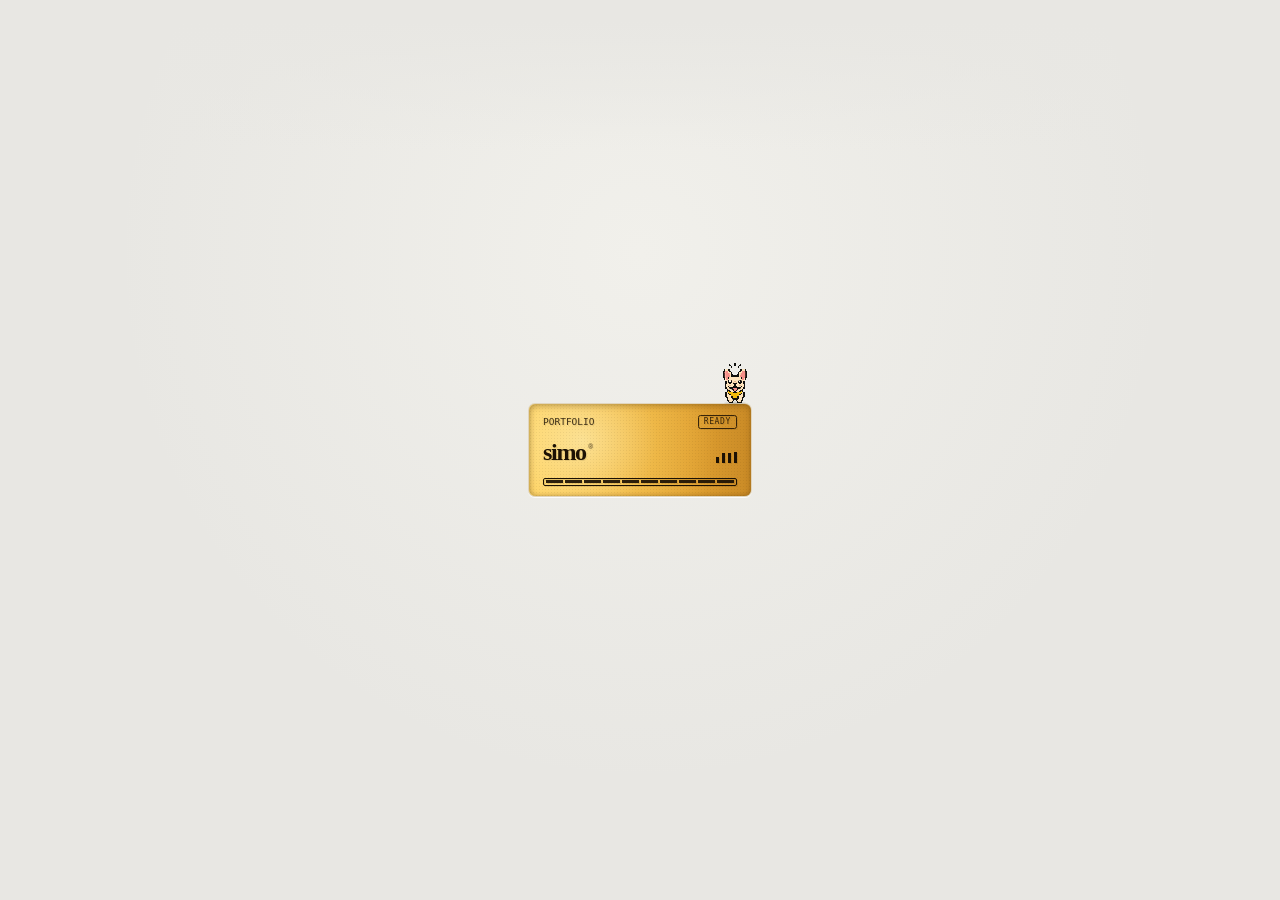
==== commit 8aeedca7: "style(nav): tighten desktop icon-to-label spacing and align header nav with brand lockup" ====
--- a/v2/index.html
+++ b/v2/index.html
@@ -12,11 +12,11 @@
   <link rel="stylesheet" href="cassette.css?v=20261118-mobile-hold-r1">
   <link rel="stylesheet" href="paper.css?v=20261116-uniform-paper-r7">
   <link rel="stylesheet" href="paper-print.css?v=20261119-perf-r2">
-  <link rel="stylesheet" href="layout.css?v=20261120-cd-obi-r6">
+  <link rel="stylesheet" href="layout.css?v=20261121-nav-r1">
   <link rel="stylesheet" href="archive-player.css?v=20261121-player-r5">
   <link rel="stylesheet" href="micro-objects.css?v=20261120-cd-obi-r6">
   <link rel="stylesheet" href="site-details.css?v=20261120-cd-obi-r6">
-  <link rel="stylesheet" href="nav-objects.css?v=20261121-cas-r1">
+  <link rel="stylesheet" href="nav-objects.css?v=20261121-nav-r2">
   <link rel="stylesheet" href="profile-fonts.css?v=20261120-about-r2">
   <link rel="stylesheet" href="explore-fonts.css?v=20261117-c02-lab">
   <link rel="stylesheet" href="mp3-player.css?v=20261119-scroll-reset-r1">
--- a/v2/layout.css
+++ b/v2/layout.css
@@ -1,2 +1 @@
-/* @protected-build */
-:root{--safe-area-top: env(safe-area-inset-top, 0px);--visual-viewport-top: 0px;--top-overscroll: 0px;--viewport-cover-min: 0px;--viewport-cover-edge: max(var(--safe-area-top), var(--viewport-cover-min));--archive-note-drop: 24px;--page-gutter: clamp(22px, 3vw, 48px);--frame-width: min(1100px, calc(100vw - var(--page-gutter) * 2));--frame-edge: max(var(--page-gutter), calc((100vw - 1100px)/2) );--column-inline-limit: calc(100vw - var(--page-gutter) * 2);--archive-width: min(480px, calc((100dvh - var(--paper-ui-safe-top) - var(--paper-pad-top) - var(--paper-pad-bottom)) * .6), var(--column-inline-limit));--tape-width: var(--archive-width);--rack-top: calc(clamp(196px, 22dvh, 220px) - 12px + var(--safe-area-top));--rack-row: clamp(52px, 9dvh, 92px);--rack-gap: clamp(16px, 2dvh, 24px);--rack-bottom: max(0px, calc(var(--rack-row) * .5 + var(--rack-gap) - var(--paper-pad-top) - var(--archive-width) * .061));--paper-ui-safe-top: calc(114px + var(--safe-area-top));--paper-pad-top: clamp(10px, 1.4dvh, 14px);--paper-pad-bottom: calc(var(--archive-player-height, 76px) + var(--archive-player-safe-bottom, 0px) + 24px);--paper-width: var(--archive-width)}html{background:var(--paper)}.is-settling-initial-view{overflow-anchor:none;scroll-behavior:auto}.site-header{top:calc(24px + var(--safe-area-top) + var(--visual-viewport-top));left:var(--frame-edge)}.header-nav{top:calc(28px + var(--safe-area-top) + var(--visual-viewport-top));right:var(--frame-edge);gap:24px}.site-header .header-nav.has-micro-nav{top:calc(18px + var(--safe-area-top) + var(--visual-viewport-top))}.viewport-cover{position:fixed;top:calc(-1 * var(--viewport-cover-edge));left:0;right:0;height:calc(var(--viewport-cover-edge) * 2 + var(--visual-viewport-top) + var(--top-overscroll));z-index:40;background:var(--paper);pointer-events:none;-webkit-backdrop-filter:none;backdrop-filter:none}body>.viewport-cover{top:calc(-1*max(160px,var(--viewport-cover-edge)));height:calc(max(160px,var(--viewport-cover-edge)) + var(--safe-area-top) + var(--visual-viewport-top) + var(--top-overscroll) + 44px);background:linear-gradient(180deg,var(--paper) 0,var(--paper) calc(100% - 44px),rgba(232,231,227,0) 100%);opacity:1;transition:none}.story-dialog>.viewport-cover{z-index:60;background:var(--story-paper)}.image-dialog>.viewport-cover{z-index:60;background:#e5e6de}.image-dialog>header{position:relative;z-index:65}@media(hover:none)and (pointer:coarse){:root{--viewport-cover-min: 44px}}.story-header{height:calc(86px + var(--safe-area-top));padding-top:var(--safe-area-top)}.story-layout{padding-top:var(--safe-area-top)}.reading-progress{top:var(--safe-area-top)}.image-dialog>header{padding-top:calc(17px + var(--safe-area-top))}body:before{content:"";position:fixed;inset:0 0 auto;height:calc(156px + var(--safe-area-top) + var(--visual-viewport-top));z-index:25;pointer-events:none;background:linear-gradient(180deg,var(--paper) 0,var(--paper) calc(112px + var(--safe-area-top) + var(--visual-viewport-top)),rgba(232,231,227,.92) calc(128px + var(--safe-area-top) + var(--visual-viewport-top)),rgba(232,231,227,0) 100%);opacity:0;transition:opacity .18s ease}body.has-page-scroll:before,body[data-section=explore]:before{opacity:1}.brand-lockup p{margin-top:6px}.brand-edition{margin-top:12px}.collection-topline{top:calc(78px + var(--safe-area-top) + var(--visual-viewport-top));left:var(--frame-edge);right:var(--frame-edge);justify-content:space-between}.archive-note{top:calc(clamp(98px,12dvh,124px) + var(--safe-area-top) + var(--archive-note-drop));width:min(calc(100% - var(--page-gutter) * 2),max(280px,var(--archive-width)))}.archive-note-line{display:inline-block}.archive-note>span:last-child{display:inline-block}.collection{min-height:0}.tape-stage{padding:var(--rack-top) 0 var(--rack-bottom)}.rack{width:var(--archive-width);margin:0 auto;padding:0;gap:var(--rack-gap)}.rack>.tape-button[data-kind=cassette]{width:100%;height:var(--rack-row)}.rack>.tape-button[data-kind=cassette]{transition:height .54s cubic-bezier(.22,.72,.18,1)}.rack>.tape-button.is-unfolded{height:calc(var(--archive-width) * .65 + 42px)}.rack>.tape-button[data-away]{transition:none}.rack>.tape-button>.cassette-object{pointer-events:none}.rack>.tape-button.is-unfolded:after{height:26px;opacity:.95;transform:translateY(4px) scaleX(.92);background:radial-gradient(ellipse 55% 48% at 50% 48%,rgba(38,45,39,.11) 0%,rgba(38,45,39,.045) 48%,transparent 76%)}.shelf-index{left:var(--frame-edge);top:calc(var(--rack-top) + var(--rack-row) * 2 + var(--rack-gap) * 1.5 - 58px);gap:2px}.shelf-index:before{margin-bottom:8px}.shelf-index button{min-height:18px;height:18px;padding:4px 0}.project-index{max-width:none;width:var(--frame-width);padding:150px 0 64px}#about-foldout .paper-sticky{top:var(--paper-ui-safe-top);height:calc(100dvh - var(--paper-ui-safe-top));display:flex;align-items:flex-start;justify-content:center;padding:var(--paper-pad-top) 0 var(--paper-pad-bottom)}#paper-shelf{width:var(--paper-width);margin:0 auto;aspect-ratio:3 / 5}#paper-shelf .paper-object>.tape-solid{top:calc(-1 * var(--paper-fold-offset, 400px))}@media(max-width:680px){:root{--column-inline-limit: calc(100vw - var(--page-gutter) * 2 - 24px);--rack-top: calc(clamp(212px, 26dvh, 232px) - 12px + var(--safe-area-top));--rack-row: clamp(48px, 8dvh, 72px);--rack-gap: clamp(14px, 2dvh, 18px)}.site-header{top:calc(22px + var(--safe-area-top) + var(--visual-viewport-top))}.header-nav{top:calc(29px + var(--safe-area-top) + var(--visual-viewport-top));gap:20px}.site-header .header-nav.has-micro-nav{top:calc(20px + var(--safe-area-top) + var(--visual-viewport-top))}.brand-edition{display:none}.brand-lockup p{font-size:12px}.collection-topline{top:calc(84px + var(--safe-area-top) + var(--visual-viewport-top));gap:18px}.archive-note{top:calc(118px + var(--safe-area-top) + var(--archive-note-drop))}.story-header{height:calc(70px + var(--safe-area-top))}.image-dialog>header{padding-top:calc(13px + var(--safe-area-top))}.archive-note-line{margin-bottom:7px}.archive-note p{font-size:15px;line-height:1.4;margin:0 0 6px}.archive-note>span:last-child{font-size:8px}.shelf-index{left:10px;gap:2px}.shelf-index button{min-height:18px;height:18px;padding:4px 0}.shelf-index .index-dash{width:6px}.shelf-index button[aria-current=true] .index-dash{width:10px}.shelf-index button:is(:hover,:focus-visible) .index-dash{width:12px}.project-index{padding-top:138px}}@media(min-width:681px)and (max-height:720px){.archive-note{top:calc(100px + var(--safe-area-top) + var(--archive-note-drop))}}@media(prefers-reduced-motion:reduce){.rack>.tape-button[data-kind=cassette]{transition:none}body:before{transition:none}}
+:root{--safe-area-top: env(safe-area-inset-top, 0px);--visual-viewport-top: 0px;--top-overscroll: 0px;--viewport-cover-min: 0px;--viewport-cover-edge: max(var(--safe-area-top), var(--viewport-cover-min));--archive-note-drop: 24px;--page-gutter: clamp(22px, 3vw, 48px);--frame-width: min(1100px, calc(100vw - var(--page-gutter) * 2));--frame-edge: max(var(--page-gutter), calc((100vw - 1100px)/2) );--column-inline-limit: calc(100vw - var(--page-gutter) * 2);--archive-width: min(480px, calc((100dvh - var(--paper-ui-safe-top) - var(--paper-pad-top) - var(--paper-pad-bottom)) * .6), var(--column-inline-limit));--tape-width: var(--archive-width);--rack-top: calc(clamp(196px, 22dvh, 220px) - 12px + var(--safe-area-top));--rack-row: clamp(52px, 9dvh, 92px);--rack-gap: clamp(16px, 2dvh, 24px);--rack-bottom: max(0px, calc(var(--rack-row) * .5 + var(--rack-gap) - var(--paper-pad-top) - var(--archive-width) * .061));--paper-ui-safe-top: calc(114px + var(--safe-area-top));--paper-pad-top: clamp(10px, 1.4dvh, 14px);--paper-pad-bottom: calc(var(--archive-player-height, 76px) + var(--archive-player-safe-bottom, 0px) + 24px);--paper-width: var(--archive-width)}html{background:var(--paper)}.is-settling-initial-view{overflow-anchor:none;scroll-behavior:auto}.site-header{top:calc(24px + var(--safe-area-top) + var(--visual-viewport-top));left:var(--frame-edge)}.header-nav{top:calc(28px + var(--safe-area-top) + var(--visual-viewport-top));right:var(--frame-edge);gap:24px}.site-header .header-nav.has-micro-nav{top:calc(24px + var(--safe-area-top) + var(--visual-viewport-top))}.viewport-cover{position:fixed;top:calc(-1 * var(--viewport-cover-edge));left:0;right:0;height:calc(var(--viewport-cover-edge) * 2 + var(--visual-viewport-top) + var(--top-overscroll));z-index:40;background:var(--paper);pointer-events:none;-webkit-backdrop-filter:none;backdrop-filter:none}body>.viewport-cover{top:calc(-1*max(160px,var(--viewport-cover-edge)));height:calc(max(160px,var(--viewport-cover-edge)) + var(--safe-area-top) + var(--visual-viewport-top) + var(--top-overscroll) + 44px);background:linear-gradient(180deg,var(--paper) 0,var(--paper) calc(100% - 44px),rgba(232,231,227,0) 100%);opacity:1;transition:none}.story-dialog>.viewport-cover{z-index:60;background:var(--story-paper)}.image-dialog>.viewport-cover{z-index:60;background:#e5e6de}.image-dialog>header{position:relative;z-index:65}@media(hover:none)and (pointer:coarse){:root{--viewport-cover-min: 44px}}.story-header{height:calc(86px + var(--safe-area-top));padding-top:var(--safe-area-top)}.story-layout{padding-top:var(--safe-area-top)}.reading-progress{top:var(--safe-area-top)}.image-dialog>header{padding-top:calc(17px + var(--safe-area-top))}body:before{content:"";position:fixed;inset:0 0 auto;height:calc(156px + var(--safe-area-top) + var(--visual-viewport-top));z-index:25;pointer-events:none;background:linear-gradient(180deg,var(--paper) 0,var(--paper) calc(112px + var(--safe-area-top) + var(--visual-viewport-top)),rgba(232,231,227,.92) calc(128px + var(--safe-area-top) + var(--visual-viewport-top)),rgba(232,231,227,0) 100%);opacity:0;transition:opacity .18s ease}body.has-page-scroll:before,body[data-section=explore]:before{opacity:1}.brand-lockup p{margin-top:6px}.brand-edition{margin-top:12px}.collection-topline{top:calc(78px + var(--safe-area-top) + var(--visual-viewport-top));left:var(--frame-edge);right:var(--frame-edge);justify-content:space-between}.archive-note{top:calc(clamp(98px,12dvh,124px) + var(--safe-area-top) + var(--archive-note-drop));width:min(calc(100% - var(--page-gutter) * 2),max(280px,var(--archive-width)))}.archive-note-line{display:inline-block}.archive-note>span:last-child{display:inline-block}.collection{min-height:0}.tape-stage{padding:var(--rack-top) 0 var(--rack-bottom)}.rack{width:var(--archive-width);margin:0 auto;padding:0;gap:var(--rack-gap)}.rack>.tape-button[data-kind=cassette]{width:100%;height:var(--rack-row)}.rack>.tape-button[data-kind=cassette]{transition:height .54s cubic-bezier(.22,.72,.18,1)}.rack>.tape-button.is-unfolded{height:calc(var(--archive-width) * .65 + 42px)}.rack>.tape-button[data-away]{transition:none}.rack>.tape-button>.cassette-object{pointer-events:none}.rack>.tape-button.is-unfolded:after{height:26px;opacity:.95;transform:translateY(4px) scaleX(.92);background:radial-gradient(ellipse 55% 48% at 50% 48%,rgba(38,45,39,.11) 0%,rgba(38,45,39,.045) 48%,transparent 76%)}.shelf-index{left:var(--frame-edge);top:calc(var(--rack-top) + var(--rack-row) * 2 + var(--rack-gap) * 1.5 - 58px);gap:2px}.shelf-index:before{margin-bottom:8px}.shelf-index button{min-height:18px;height:18px;padding:4px 0}.project-index{max-width:none;width:var(--frame-width);padding:150px 0 64px}#about-foldout .paper-sticky{top:var(--paper-ui-safe-top);height:calc(100dvh - var(--paper-ui-safe-top));display:flex;align-items:flex-start;justify-content:center;padding:var(--paper-pad-top) 0 var(--paper-pad-bottom)}#paper-shelf{width:var(--paper-width);margin:0 auto;aspect-ratio:3 / 5}#paper-shelf .paper-object>.tape-solid{top:calc(-1 * var(--paper-fold-offset, 400px))}@media(max-width:680px){:root{--column-inline-limit: calc(100vw - var(--page-gutter) * 2 - 24px);--rack-top: calc(clamp(212px, 26dvh, 232px) - 12px + var(--safe-area-top));--rack-row: clamp(48px, 8dvh, 72px);--rack-gap: clamp(14px, 2dvh, 18px)}.site-header{top:calc(22px + var(--safe-area-top) + var(--visual-viewport-top))}.header-nav{top:calc(29px + var(--safe-area-top) + var(--visual-viewport-top));gap:20px}.site-header .header-nav.has-micro-nav{top:calc(20px + var(--safe-area-top) + var(--visual-viewport-top))}.brand-edition{display:none}.brand-lockup p{font-size:12px}.collection-topline{top:calc(84px + var(--safe-area-top) + var(--visual-viewport-top));gap:18px}.archive-note{top:calc(118px + var(--safe-area-top) + var(--archive-note-drop))}.story-header{height:calc(70px + var(--safe-area-top))}.image-dialog>header{padding-top:calc(13px + var(--safe-area-top))}.archive-note-line{margin-bottom:7px}.archive-note p{font-size:15px;line-height:1.4;margin:0 0 6px}.archive-note>span:last-child{font-size:8px}.shelf-index{left:10px;gap:2px}.shelf-index button{min-height:18px;height:18px;padding:4px 0}.shelf-index .index-dash{width:6px}.shelf-index button[aria-current=true] .index-dash{width:10px}.shelf-index button:is(:hover,:focus-visible) .index-dash{width:12px}.project-index{padding-top:138px}}@media(min-width:681px)and (max-height:720px){.archive-note{top:calc(100px + var(--safe-area-top) + var(--archive-note-drop))}}@media(prefers-reduced-motion:reduce){.rack>.tape-button[data-kind=cassette]{transition:none}body:before{transition:none}}
--- a/v2/nav-objects.css
+++ b/v2/nav-objects.css
@@ -1,2 +1 @@
-/* @protected-build */
-.header-nav.has-micro-nav{top:20px;gap:24px;align-items:center;color:var(--muted, #62695f)}.header-nav.has-micro-nav>a{--micro-size: 42px;display:inline-flex;align-items:center;justify-content:center;gap:8px;min-width:44px;min-height:48px;padding:0;border-radius:3px;color:var(--muted, #62695f);line-height:1.4;white-space:nowrap;transition:color .18s ease}.header-nav.has-micro-nav>a:last-child{display:inline-flex}.header-nav.has-micro-nav>a>span{margin:0}.header-nav.has-micro-nav .micro-object{--micro-size: 42px;position:relative;top:1.5px;display:inline-block;flex:0 0 var(--micro-size);width:var(--micro-size);height:var(--micro-size);margin:0;pointer-events:none;vertical-align:middle;transform-origin:50% 54%;transform:translate3d(var(--micro-icon-x, 0px),var(--micro-icon-y, 0px),0) scale(var(--micro-icon-scale, 1));will-change:transform}.header-nav.has-micro-nav .micro-object:not([data-micro-ready="1"]):before{content:"";position:absolute;inset:0;display:block;background:url(assets/objects/nav-cassette-idle.webp?v=20261121-cas-r1) center / 100% 100% no-repeat}.header-nav.has-micro-nav [data-micro-kind=mp3]:not([data-micro-ready="1"]):before{background-image:url(assets/objects/nav-mp3-idle.webp)}.header-nav.has-micro-nav [data-micro-kind=cassette]:not([data-micro-ready="1"]):before{background-image:url(assets/objects/nav-cassette-idle.webp?v=20261121-cas-r1)}.header-nav.has-micro-nav [data-micro-kind=cd]:not([data-micro-ready="1"]):before{background-image:url(assets/objects/nav-cd-idle.webp)}.header-nav.has-micro-nav [data-micro-kind=sdcard]:not([data-micro-ready="1"]):before{background-image:url(assets/objects/nav-sdcard-idle.webp)}.header-nav.has-micro-nav [data-micro-kind=envelope]:not([data-micro-ready="1"]):before{background-image:url(assets/objects/contact-envelope.webp);background-size:contain}.header-nav.has-micro-nav [data-micro-kind=paper]:empty:before{inset:3px 7px;border:1px solid #bdc6b1;border-radius:1px;background:repeating-linear-gradient(to bottom,#e5e8d7 0 5px,#bec7af 5px 6px,#edf0e3 6px 7px);box-shadow:0 1px 2px #41533414;transform:rotate(-5deg)}.header-nav.has-micro-nav [data-micro-kind=paper][data-micro-variant=navigation]:empty:before{border-color:#6b879d;background:repeating-linear-gradient(to bottom,#8aa8bc 0 5px,#496980 5px 6px,#dce3e6 6px 7px);box-shadow:1px 1px #eee9dc,2px 2px #7894a4,0 3px 4px #303d2b18}.header-nav [data-micro-kind=paper][data-micro-variant=navigation] .micro-fallback-paper{background:#8aa8bc;border-color:#6b879d;box-shadow:2px 2px #eee9dc,4px 4px #7894a4,0 3px 4px #303d2b18}.header-nav [data-micro-kind=paper][data-micro-variant=navigation] .micro-fallback-paper i{background:#29495f}@keyframes nav-cassette-lift{0%,to{transform:translateY(0) rotate(0) scale(1)}43%{transform:translateY(-2px) rotate(-5deg) scale(1.1)}72%{transform:translateY(-1px) rotate(2deg) scale(1.04)}}.header-nav>a:is(:hover,:focus-visible) [data-micro-kind=cassette][data-micro-variant=navigation] .micro-fallback-image{animation:nav-cassette-lift .84s cubic-bezier(.22,.72,.18,1)}.header-nav.has-micro-nav [data-micro-kind=explore]:empty:before{background-image:url(assets/objects/explore-compass.svg)}.header-nav.has-micro-nav [data-micro-kind=explore] .micro-object-canvas,.header-nav.has-micro-nav [data-micro-kind=explore] .micro-fallback-image,.header-nav.has-micro-nav [data-micro-kind=explore]:empty:before{transform:scale(.82) translateY(1.5px);transform-origin:center center}.header-nav.has-micro-nav .nav-object-label{position:relative;display:inline-block;font-size:12px;line-height:1.4;transform-origin:0% 54%;transform:translate3d(var(--micro-label-x, 0px),var(--micro-label-y, 0px),0) scale(var(--micro-label-scale, 1));transition:color .1s ease;will-change:transform,color}.header-nav.has-micro-nav .nav-object-label:after{content:"";position:absolute;left:0;right:0;bottom:-5px;height:1px;background:var(--ink, #2d3530);opacity:0;transform:scaleX(.35);transform-origin:50% 50%;transition:opacity .18s ease,transform .18s ease}.header-nav.has-micro-nav>a:hover,.header-nav.has-micro-nav>a:focus-visible,.header-nav.has-micro-nav>a.is-nav-active-pop{color:var(--ink, #2d3530)}.header-nav.has-micro-nav>a.is-nav-active-pop .nav-object-label{color:var(--ink, #2d3530)}.header-nav.has-micro-nav>a.is-current{color:var(--ink, #2d3530)}.header-nav.has-micro-nav>a.is-current .nav-object-label:after{opacity:1;transform:scaleX(1)}.header-nav.has-micro-nav>a:focus-visible{outline:2px solid #718665;outline-offset:2px}@media(max-width:780px)and (min-width:681px){.header-nav.has-micro-nav{gap:17px}.header-nav.has-micro-nav .nav-object-label{font-size:11px}}@media(max-width:680px){.header-nav.has-micro-nav{--nav-label-size: 10px;--nav-item-width: 42px;top:21px;right:calc(var(--frame-edge,22px) - (var(--nav-item-width) - var(--nav-label-size) * 2) / 2);gap:8px}.header-nav.has-micro-nav>a{--micro-size: 33px;flex-direction:column;justify-content:flex-end;gap:0px;width:var(--nav-item-width);height:48px;min-width:var(--nav-item-width);min-height:48px}.header-nav.has-micro-nav>a:last-child{display:inline-flex}.header-nav.has-micro-nav .micro-object{--micro-size: 33px;top:.5px;margin-bottom:1px;transform-origin:50% 55%;transform:translate3d(0,var(--micro-icon-y, 0px),0) scale(var(--micro-icon-scale, 1))}.header-nav.has-micro-nav>a>span{margin:0}.header-nav.has-micro-nav .nav-object-label{font-size:var(--nav-label-size);line-height:14px;transform-origin:50% 50%;transform:translate3d(0,var(--micro-label-y, 0px),0) scale(var(--micro-label-scale, 1))}.header-nav.has-micro-nav .nav-object-label:after{bottom:-2px}}@media(prefers-reduced-motion:reduce){.header-nav.has-micro-nav>a,.header-nav.has-micro-nav .nav-object-label,.header-nav.has-micro-nav .nav-object-label:after{transition:none}.header-nav.has-micro-nav .micro-object,.header-nav.has-micro-nav .nav-object-label{transform:none!important}.header-nav [data-micro-variant=navigation] .micro-fallback-image{animation:none!important}}
+.header-nav.has-micro-nav{top:24px;gap:28px;align-items:center;color:var(--muted, #62695f)}.header-nav.has-micro-nav>a{--micro-size: 46px;display:inline-flex;align-items:center;justify-content:center;gap:2px;min-width:44px;min-height:50px;padding:0;border-radius:3px;color:var(--muted, #62695f);line-height:1.4;white-space:nowrap;transition:color .18s ease}.header-nav.has-micro-nav>a:last-child{display:inline-flex}.header-nav.has-micro-nav>a>span{margin:0}.header-nav.has-micro-nav .micro-object{--micro-size: 46px;position:relative;top:.5px;display:inline-block;flex:0 0 var(--micro-size);width:var(--micro-size);height:var(--micro-size);margin:0 -2px 0 0;pointer-events:none;vertical-align:middle;transform-origin:50% 54%;transform:translate3d(var(--micro-icon-x, 0px),var(--micro-icon-y, 0px),0) scale(var(--micro-icon-scale, 1));will-change:transform}.header-nav.has-micro-nav [data-micro-kind=mp3]{margin-right:-6px}.header-nav.has-micro-nav [data-micro-kind=sdcard]{margin-right:-5px}.header-nav.has-micro-nav .micro-object:not([data-micro-ready="1"]):before{content:"";position:absolute;inset:0;display:block;background:url(assets/objects/nav-cassette-idle.webp?v=20261121-cas-r1) center / 100% 100% no-repeat}.header-nav.has-micro-nav [data-micro-kind=mp3]:not([data-micro-ready="1"]):before{background-image:url(assets/objects/nav-mp3-idle.webp)}.header-nav.has-micro-nav [data-micro-kind=cassette]:not([data-micro-ready="1"]):before{background-image:url(assets/objects/nav-cassette-idle.webp?v=20261121-cas-r1)}.header-nav.has-micro-nav [data-micro-kind=cd]:not([data-micro-ready="1"]):before{background-image:url(assets/objects/nav-cd-idle.webp)}.header-nav.has-micro-nav [data-micro-kind=sdcard]:not([data-micro-ready="1"]):before{background-image:url(assets/objects/nav-sdcard-idle.webp)}.header-nav.has-micro-nav [data-micro-kind=envelope]:not([data-micro-ready="1"]):before{background-image:url(assets/objects/contact-envelope.webp);background-size:contain}.header-nav.has-micro-nav [data-micro-kind=paper]:empty:before{inset:3px 7px;border:1px solid #bdc6b1;border-radius:1px;background:repeating-linear-gradient(to bottom,#e5e8d7 0 5px,#bec7af 5px 6px,#edf0e3 6px 7px);box-shadow:0 1px 2px #41533414;transform:rotate(-5deg)}.header-nav.has-micro-nav [data-micro-kind=paper][data-micro-variant=navigation]:empty:before{border-color:#6b879d;background:repeating-linear-gradient(to bottom,#8aa8bc 0 5px,#496980 5px 6px,#dce3e6 6px 7px);box-shadow:1px 1px #eee9dc,2px 2px #7894a4,0 3px 4px #303d2b18}.header-nav [data-micro-kind=paper][data-micro-variant=navigation] .micro-fallback-paper{background:#8aa8bc;border-color:#6b879d;box-shadow:2px 2px #eee9dc,4px 4px #7894a4,0 3px 4px #303d2b18}.header-nav [data-micro-kind=paper][data-micro-variant=navigation] .micro-fallback-paper i{background:#29495f}@keyframes nav-cassette-lift{0%,to{transform:translateY(0) rotate(0) scale(1)}43%{transform:translateY(-2px) rotate(-5deg) scale(1.1)}72%{transform:translateY(-1px) rotate(2deg) scale(1.04)}}.header-nav>a:is(:hover,:focus-visible) [data-micro-kind=cassette][data-micro-variant=navigation] .micro-fallback-image{animation:nav-cassette-lift .84s cubic-bezier(.22,.72,.18,1)}.header-nav.has-micro-nav [data-micro-kind=explore]:empty:before{background-image:url(assets/objects/explore-compass.svg)}.header-nav.has-micro-nav [data-micro-kind=explore] .micro-object-canvas,.header-nav.has-micro-nav [data-micro-kind=explore] .micro-fallback-image,.header-nav.has-micro-nav [data-micro-kind=explore]:empty:before{transform:scale(.82) translateY(1.5px);transform-origin:center center}.header-nav.has-micro-nav .nav-object-label{position:relative;display:inline-block;font-size:13px;font-weight:400;line-height:1.4;transform-origin:0% 54%;transform:translate3d(var(--micro-label-x, 0px),var(--micro-label-y, 0px),0) scale(var(--micro-label-scale, 1));transition:color .1s ease;will-change:transform,color}.header-nav.has-micro-nav .nav-object-label:after{content:"";position:absolute;left:0;right:0;bottom:-6px;height:2px;border-radius:999px;background:var(--ink, #2d3530);opacity:0;transform:scaleX(.35);transform-origin:50% 50%;transition:opacity .18s ease,transform .18s ease}.header-nav.has-micro-nav>a:hover,.header-nav.has-micro-nav>a:focus-visible,.header-nav.has-micro-nav>a.is-nav-active-pop{color:var(--ink, #2d3530)}.header-nav.has-micro-nav>a.is-nav-active-pop .nav-object-label{color:var(--ink, #2d3530)}.header-nav.has-micro-nav>a.is-current{color:var(--ink, #2d3530)}.header-nav.has-micro-nav>a.is-current .nav-object-label:after{opacity:1;transform:scaleX(1)}.header-nav.has-micro-nav>a:focus-visible{outline:2px solid #718665;outline-offset:2px}@media(max-width:780px)and (min-width:681px){.header-nav.has-micro-nav{gap:17px}.header-nav.has-micro-nav .nav-object-label{font-size:11px}}@media(max-width:680px){.header-nav.has-micro-nav{--nav-label-size: 10px;--nav-item-width: 42px;top:21px;right:calc(var(--frame-edge,22px) - (var(--nav-item-width) - var(--nav-label-size) * 2) / 2);gap:8px}.header-nav.has-micro-nav>a{--micro-size: 33px;flex-direction:column;justify-content:flex-end;gap:0px;width:var(--nav-item-width);height:48px;min-width:var(--nav-item-width);min-height:48px}.header-nav.has-micro-nav>a:last-child{display:inline-flex}.header-nav.has-micro-nav .micro-object,.header-nav.has-micro-nav [data-micro-kind=mp3],.header-nav.has-micro-nav [data-micro-kind=sdcard]{--micro-size: 33px;top:.5px;margin:0 0 1px;transform-origin:50% 55%;transform:translate3d(0,var(--micro-icon-y, 0px),0) scale(var(--micro-icon-scale, 1))}.header-nav.has-micro-nav>a>span{margin:0}.header-nav.has-micro-nav .nav-object-label{font-size:var(--nav-label-size);line-height:14px;transform-origin:50% 50%;transform:translate3d(0,var(--micro-label-y, 0px),0) scale(var(--micro-label-scale, 1))}.header-nav.has-micro-nav .nav-object-label{font-weight:400;letter-spacing:0}.header-nav.has-micro-nav>a.is-current .nav-object-label{font-weight:400}.header-nav.has-micro-nav .nav-object-label:after{bottom:-2px;height:1px;border-radius:0}}@media(prefers-reduced-motion:reduce){.header-nav.has-micro-nav>a,.header-nav.has-micro-nav .nav-object-label,.header-nav.has-micro-nav .nav-object-label:after{transition:none}.header-nav.has-micro-nav .micro-object,.header-nav.has-micro-nav .nav-object-label{transform:none!important}.header-nav [data-micro-variant=navigation] .micro-fallback-image{animation:none!important}}
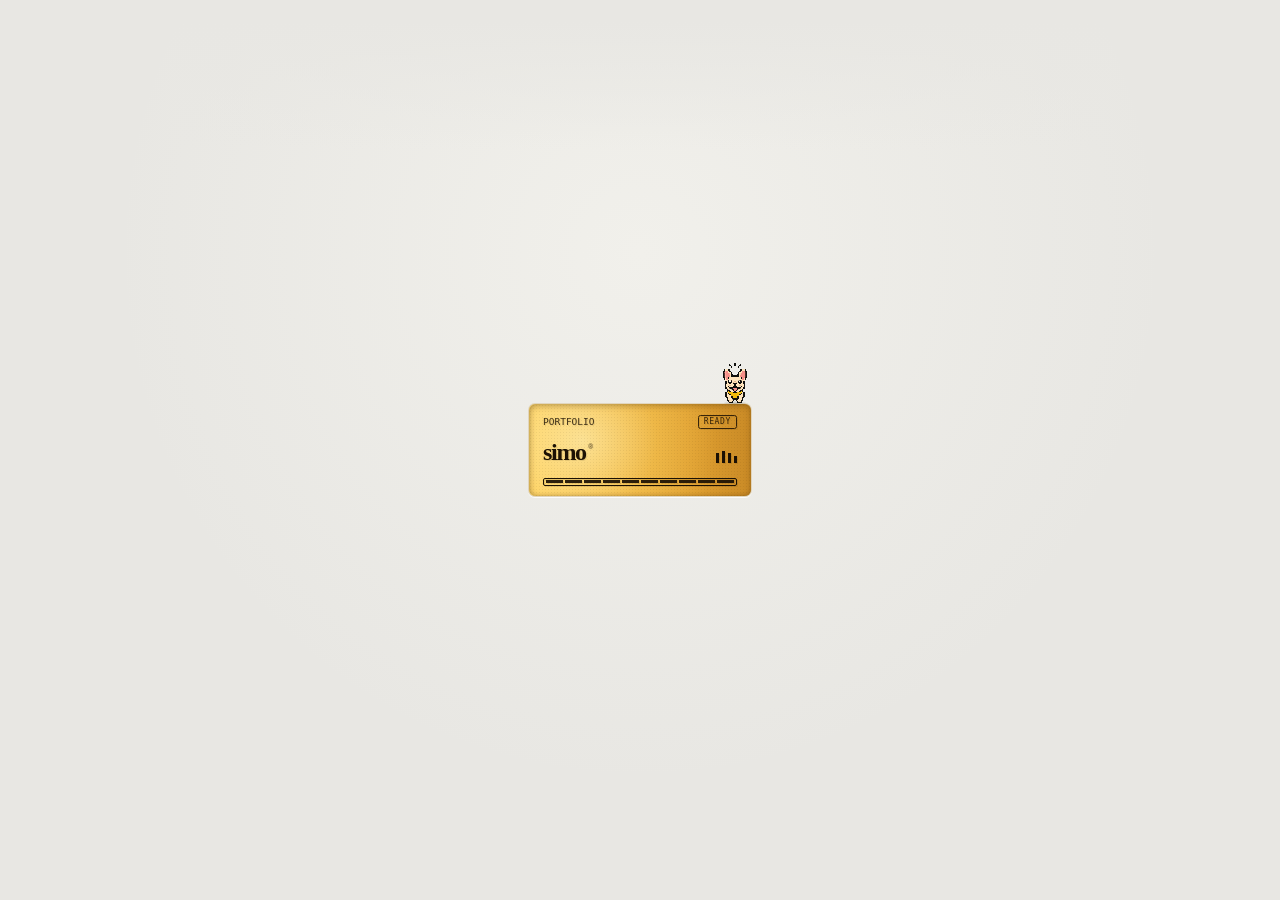
==== commit 4c5c3d91: "style(nav): unify active underline across desktop and mobile nav" ====
--- a/v2/index.html
+++ b/v2/index.html
@@ -16,7 +16,7 @@
   <link rel="stylesheet" href="archive-player.css?v=20261121-player-r5">
   <link rel="stylesheet" href="micro-objects.css?v=20261120-cd-obi-r6">
   <link rel="stylesheet" href="site-details.css?v=20261120-cd-obi-r6">
-  <link rel="stylesheet" href="nav-objects.css?v=20261121-nav-r2">
+  <link rel="stylesheet" href="nav-objects.css?v=20261121-nav-r3">
   <link rel="stylesheet" href="profile-fonts.css?v=20261120-about-r2">
   <link rel="stylesheet" href="explore-fonts.css?v=20261117-c02-lab">
   <link rel="stylesheet" href="mp3-player.css?v=20261119-scroll-reset-r1">
--- a/v2/nav-objects.css
+++ b/v2/nav-objects.css
@@ -1 +1 @@
-.header-nav.has-micro-nav{top:24px;gap:28px;align-items:center;color:var(--muted, #62695f)}.header-nav.has-micro-nav>a{--micro-size: 46px;display:inline-flex;align-items:center;justify-content:center;gap:2px;min-width:44px;min-height:50px;padding:0;border-radius:3px;color:var(--muted, #62695f);line-height:1.4;white-space:nowrap;transition:color .18s ease}.header-nav.has-micro-nav>a:last-child{display:inline-flex}.header-nav.has-micro-nav>a>span{margin:0}.header-nav.has-micro-nav .micro-object{--micro-size: 46px;position:relative;top:.5px;display:inline-block;flex:0 0 var(--micro-size);width:var(--micro-size);height:var(--micro-size);margin:0 -2px 0 0;pointer-events:none;vertical-align:middle;transform-origin:50% 54%;transform:translate3d(var(--micro-icon-x, 0px),var(--micro-icon-y, 0px),0) scale(var(--micro-icon-scale, 1));will-change:transform}.header-nav.has-micro-nav [data-micro-kind=mp3]{margin-right:-6px}.header-nav.has-micro-nav [data-micro-kind=sdcard]{margin-right:-5px}.header-nav.has-micro-nav .micro-object:not([data-micro-ready="1"]):before{content:"";position:absolute;inset:0;display:block;background:url(assets/objects/nav-cassette-idle.webp?v=20261121-cas-r1) center / 100% 100% no-repeat}.header-nav.has-micro-nav [data-micro-kind=mp3]:not([data-micro-ready="1"]):before{background-image:url(assets/objects/nav-mp3-idle.webp)}.header-nav.has-micro-nav [data-micro-kind=cassette]:not([data-micro-ready="1"]):before{background-image:url(assets/objects/nav-cassette-idle.webp?v=20261121-cas-r1)}.header-nav.has-micro-nav [data-micro-kind=cd]:not([data-micro-ready="1"]):before{background-image:url(assets/objects/nav-cd-idle.webp)}.header-nav.has-micro-nav [data-micro-kind=sdcard]:not([data-micro-ready="1"]):before{background-image:url(assets/objects/nav-sdcard-idle.webp)}.header-nav.has-micro-nav [data-micro-kind=envelope]:not([data-micro-ready="1"]):before{background-image:url(assets/objects/contact-envelope.webp);background-size:contain}.header-nav.has-micro-nav [data-micro-kind=paper]:empty:before{inset:3px 7px;border:1px solid #bdc6b1;border-radius:1px;background:repeating-linear-gradient(to bottom,#e5e8d7 0 5px,#bec7af 5px 6px,#edf0e3 6px 7px);box-shadow:0 1px 2px #41533414;transform:rotate(-5deg)}.header-nav.has-micro-nav [data-micro-kind=paper][data-micro-variant=navigation]:empty:before{border-color:#6b879d;background:repeating-linear-gradient(to bottom,#8aa8bc 0 5px,#496980 5px 6px,#dce3e6 6px 7px);box-shadow:1px 1px #eee9dc,2px 2px #7894a4,0 3px 4px #303d2b18}.header-nav [data-micro-kind=paper][data-micro-variant=navigation] .micro-fallback-paper{background:#8aa8bc;border-color:#6b879d;box-shadow:2px 2px #eee9dc,4px 4px #7894a4,0 3px 4px #303d2b18}.header-nav [data-micro-kind=paper][data-micro-variant=navigation] .micro-fallback-paper i{background:#29495f}@keyframes nav-cassette-lift{0%,to{transform:translateY(0) rotate(0) scale(1)}43%{transform:translateY(-2px) rotate(-5deg) scale(1.1)}72%{transform:translateY(-1px) rotate(2deg) scale(1.04)}}.header-nav>a:is(:hover,:focus-visible) [data-micro-kind=cassette][data-micro-variant=navigation] .micro-fallback-image{animation:nav-cassette-lift .84s cubic-bezier(.22,.72,.18,1)}.header-nav.has-micro-nav [data-micro-kind=explore]:empty:before{background-image:url(assets/objects/explore-compass.svg)}.header-nav.has-micro-nav [data-micro-kind=explore] .micro-object-canvas,.header-nav.has-micro-nav [data-micro-kind=explore] .micro-fallback-image,.header-nav.has-micro-nav [data-micro-kind=explore]:empty:before{transform:scale(.82) translateY(1.5px);transform-origin:center center}.header-nav.has-micro-nav .nav-object-label{position:relative;display:inline-block;font-size:13px;font-weight:400;line-height:1.4;transform-origin:0% 54%;transform:translate3d(var(--micro-label-x, 0px),var(--micro-label-y, 0px),0) scale(var(--micro-label-scale, 1));transition:color .1s ease;will-change:transform,color}.header-nav.has-micro-nav .nav-object-label:after{content:"";position:absolute;left:0;right:0;bottom:-6px;height:2px;border-radius:999px;background:var(--ink, #2d3530);opacity:0;transform:scaleX(.35);transform-origin:50% 50%;transition:opacity .18s ease,transform .18s ease}.header-nav.has-micro-nav>a:hover,.header-nav.has-micro-nav>a:focus-visible,.header-nav.has-micro-nav>a.is-nav-active-pop{color:var(--ink, #2d3530)}.header-nav.has-micro-nav>a.is-nav-active-pop .nav-object-label{color:var(--ink, #2d3530)}.header-nav.has-micro-nav>a.is-current{color:var(--ink, #2d3530)}.header-nav.has-micro-nav>a.is-current .nav-object-label:after{opacity:1;transform:scaleX(1)}.header-nav.has-micro-nav>a:focus-visible{outline:2px solid #718665;outline-offset:2px}@media(max-width:780px)and (min-width:681px){.header-nav.has-micro-nav{gap:17px}.header-nav.has-micro-nav .nav-object-label{font-size:11px}}@media(max-width:680px){.header-nav.has-micro-nav{--nav-label-size: 10px;--nav-item-width: 42px;top:21px;right:calc(var(--frame-edge,22px) - (var(--nav-item-width) - var(--nav-label-size) * 2) / 2);gap:8px}.header-nav.has-micro-nav>a{--micro-size: 33px;flex-direction:column;justify-content:flex-end;gap:0px;width:var(--nav-item-width);height:48px;min-width:var(--nav-item-width);min-height:48px}.header-nav.has-micro-nav>a:last-child{display:inline-flex}.header-nav.has-micro-nav .micro-object,.header-nav.has-micro-nav [data-micro-kind=mp3],.header-nav.has-micro-nav [data-micro-kind=sdcard]{--micro-size: 33px;top:.5px;margin:0 0 1px;transform-origin:50% 55%;transform:translate3d(0,var(--micro-icon-y, 0px),0) scale(var(--micro-icon-scale, 1))}.header-nav.has-micro-nav>a>span{margin:0}.header-nav.has-micro-nav .nav-object-label{font-size:var(--nav-label-size);line-height:14px;transform-origin:50% 50%;transform:translate3d(0,var(--micro-label-y, 0px),0) scale(var(--micro-label-scale, 1))}.header-nav.has-micro-nav .nav-object-label{font-weight:400;letter-spacing:0}.header-nav.has-micro-nav>a.is-current .nav-object-label{font-weight:400}.header-nav.has-micro-nav .nav-object-label:after{bottom:-2px;height:1px;border-radius:0}}@media(prefers-reduced-motion:reduce){.header-nav.has-micro-nav>a,.header-nav.has-micro-nav .nav-object-label,.header-nav.has-micro-nav .nav-object-label:after{transition:none}.header-nav.has-micro-nav .micro-object,.header-nav.has-micro-nav .nav-object-label{transform:none!important}.header-nav [data-micro-variant=navigation] .micro-fallback-image{animation:none!important}}
+.header-nav.has-micro-nav{top:24px;gap:28px;align-items:center;color:var(--muted, #62695f)}.header-nav.has-micro-nav>a{--micro-size: 46px;display:inline-flex;align-items:center;justify-content:center;gap:2px;min-width:44px;min-height:50px;padding:0;border-radius:3px;color:var(--muted, #62695f);line-height:1.4;white-space:nowrap;transition:color .18s ease}.header-nav.has-micro-nav>a:last-child{display:inline-flex}.header-nav.has-micro-nav>a>span{margin:0}.header-nav.has-micro-nav .micro-object{--micro-size: 46px;position:relative;top:.5px;display:inline-block;flex:0 0 var(--micro-size);width:var(--micro-size);height:var(--micro-size);margin:0 -2px 0 0;pointer-events:none;vertical-align:middle;transform-origin:50% 54%;transform:translate3d(var(--micro-icon-x, 0px),var(--micro-icon-y, 0px),0) scale(var(--micro-icon-scale, 1));will-change:transform}.header-nav.has-micro-nav [data-micro-kind=mp3]{margin-right:-6px}.header-nav.has-micro-nav [data-micro-kind=sdcard]{margin-right:-5px}.header-nav.has-micro-nav .micro-object:not([data-micro-ready="1"]):before{content:"";position:absolute;inset:0;display:block;background:url(assets/objects/nav-cassette-idle.webp?v=20261121-cas-r1) center / 100% 100% no-repeat}.header-nav.has-micro-nav [data-micro-kind=mp3]:not([data-micro-ready="1"]):before{background-image:url(assets/objects/nav-mp3-idle.webp)}.header-nav.has-micro-nav [data-micro-kind=cassette]:not([data-micro-ready="1"]):before{background-image:url(assets/objects/nav-cassette-idle.webp?v=20261121-cas-r1)}.header-nav.has-micro-nav [data-micro-kind=cd]:not([data-micro-ready="1"]):before{background-image:url(assets/objects/nav-cd-idle.webp)}.header-nav.has-micro-nav [data-micro-kind=sdcard]:not([data-micro-ready="1"]):before{background-image:url(assets/objects/nav-sdcard-idle.webp)}.header-nav.has-micro-nav [data-micro-kind=envelope]:not([data-micro-ready="1"]):before{background-image:url(assets/objects/contact-envelope.webp);background-size:contain}.header-nav.has-micro-nav [data-micro-kind=paper]:empty:before{inset:3px 7px;border:1px solid #bdc6b1;border-radius:1px;background:repeating-linear-gradient(to bottom,#e5e8d7 0 5px,#bec7af 5px 6px,#edf0e3 6px 7px);box-shadow:0 1px 2px #41533414;transform:rotate(-5deg)}.header-nav.has-micro-nav [data-micro-kind=paper][data-micro-variant=navigation]:empty:before{border-color:#6b879d;background:repeating-linear-gradient(to bottom,#8aa8bc 0 5px,#496980 5px 6px,#dce3e6 6px 7px);box-shadow:1px 1px #eee9dc,2px 2px #7894a4,0 3px 4px #303d2b18}.header-nav [data-micro-kind=paper][data-micro-variant=navigation] .micro-fallback-paper{background:#8aa8bc;border-color:#6b879d;box-shadow:2px 2px #eee9dc,4px 4px #7894a4,0 3px 4px #303d2b18}.header-nav [data-micro-kind=paper][data-micro-variant=navigation] .micro-fallback-paper i{background:#29495f}@keyframes nav-cassette-lift{0%,to{transform:translateY(0) rotate(0) scale(1)}43%{transform:translateY(-2px) rotate(-5deg) scale(1.1)}72%{transform:translateY(-1px) rotate(2deg) scale(1.04)}}.header-nav>a:is(:hover,:focus-visible) [data-micro-kind=cassette][data-micro-variant=navigation] .micro-fallback-image{animation:nav-cassette-lift .84s cubic-bezier(.22,.72,.18,1)}.header-nav.has-micro-nav [data-micro-kind=explore]:empty:before{background-image:url(assets/objects/explore-compass.svg)}.header-nav.has-micro-nav [data-micro-kind=explore] .micro-object-canvas,.header-nav.has-micro-nav [data-micro-kind=explore] .micro-fallback-image,.header-nav.has-micro-nav [data-micro-kind=explore]:empty:before{transform:scale(.82) translateY(1.5px);transform-origin:center center}.header-nav.has-micro-nav .nav-object-label{position:relative;display:inline-block;font-size:13px;font-weight:400;line-height:1.4;transform-origin:0% 54%;transform:translate3d(var(--micro-label-x, 0px),var(--micro-label-y, 0px),0) scale(var(--micro-label-scale, 1));transition:color .1s ease;will-change:transform,color}.header-nav.has-micro-nav .nav-object-label:after{content:"";position:absolute;left:0;right:0;bottom:-5px;height:1px;background:var(--ink, #2d3530);opacity:0;transform:scaleX(.35);transform-origin:50% 50%;transition:opacity .18s ease,transform .18s ease}.header-nav.has-micro-nav>a:hover,.header-nav.has-micro-nav>a:focus-visible,.header-nav.has-micro-nav>a.is-nav-active-pop{color:var(--ink, #2d3530)}.header-nav.has-micro-nav>a.is-nav-active-pop .nav-object-label{color:var(--ink, #2d3530)}.header-nav.has-micro-nav>a.is-current{color:var(--ink, #2d3530)}.header-nav.has-micro-nav>a.is-current .nav-object-label:after{opacity:1;transform:scaleX(1)}.header-nav.has-micro-nav>a:focus-visible{outline:2px solid #718665;outline-offset:2px}@media(max-width:780px)and (min-width:681px){.header-nav.has-micro-nav{gap:17px}.header-nav.has-micro-nav .nav-object-label{font-size:11px}}@media(max-width:680px){.header-nav.has-micro-nav{--nav-label-size: 10px;--nav-item-width: 42px;top:21px;right:calc(var(--frame-edge,22px) - (var(--nav-item-width) - var(--nav-label-size) * 2) / 2);gap:8px}.header-nav.has-micro-nav>a{--micro-size: 33px;flex-direction:column;justify-content:flex-end;gap:0px;width:var(--nav-item-width);height:48px;min-width:var(--nav-item-width);min-height:48px}.header-nav.has-micro-nav>a:last-child{display:inline-flex}.header-nav.has-micro-nav .micro-object,.header-nav.has-micro-nav [data-micro-kind=mp3],.header-nav.has-micro-nav [data-micro-kind=sdcard]{--micro-size: 33px;top:.5px;margin:0 0 1px;transform-origin:50% 55%;transform:translate3d(0,var(--micro-icon-y, 0px),0) scale(var(--micro-icon-scale, 1))}.header-nav.has-micro-nav>a>span{margin:0}.header-nav.has-micro-nav .nav-object-label{font-size:var(--nav-label-size);line-height:14px;transform-origin:50% 50%;transform:translate3d(0,var(--micro-label-y, 0px),0) scale(var(--micro-label-scale, 1))}.header-nav.has-micro-nav .nav-object-label{font-weight:400;letter-spacing:0}.header-nav.has-micro-nav>a.is-current .nav-object-label{font-weight:400}.header-nav.has-micro-nav .nav-object-label:after{bottom:-2px}}@media(prefers-reduced-motion:reduce){.header-nav.has-micro-nav>a,.header-nav.has-micro-nav .nav-object-label,.header-nav.has-micro-nav .nav-object-label:after{transition:none}.header-nav.has-micro-nav .micro-object,.header-nav.has-micro-nav .nav-object-label{transform:none!important}.header-nav [data-micro-variant=navigation] .micro-fallback-image{animation:none!important}}
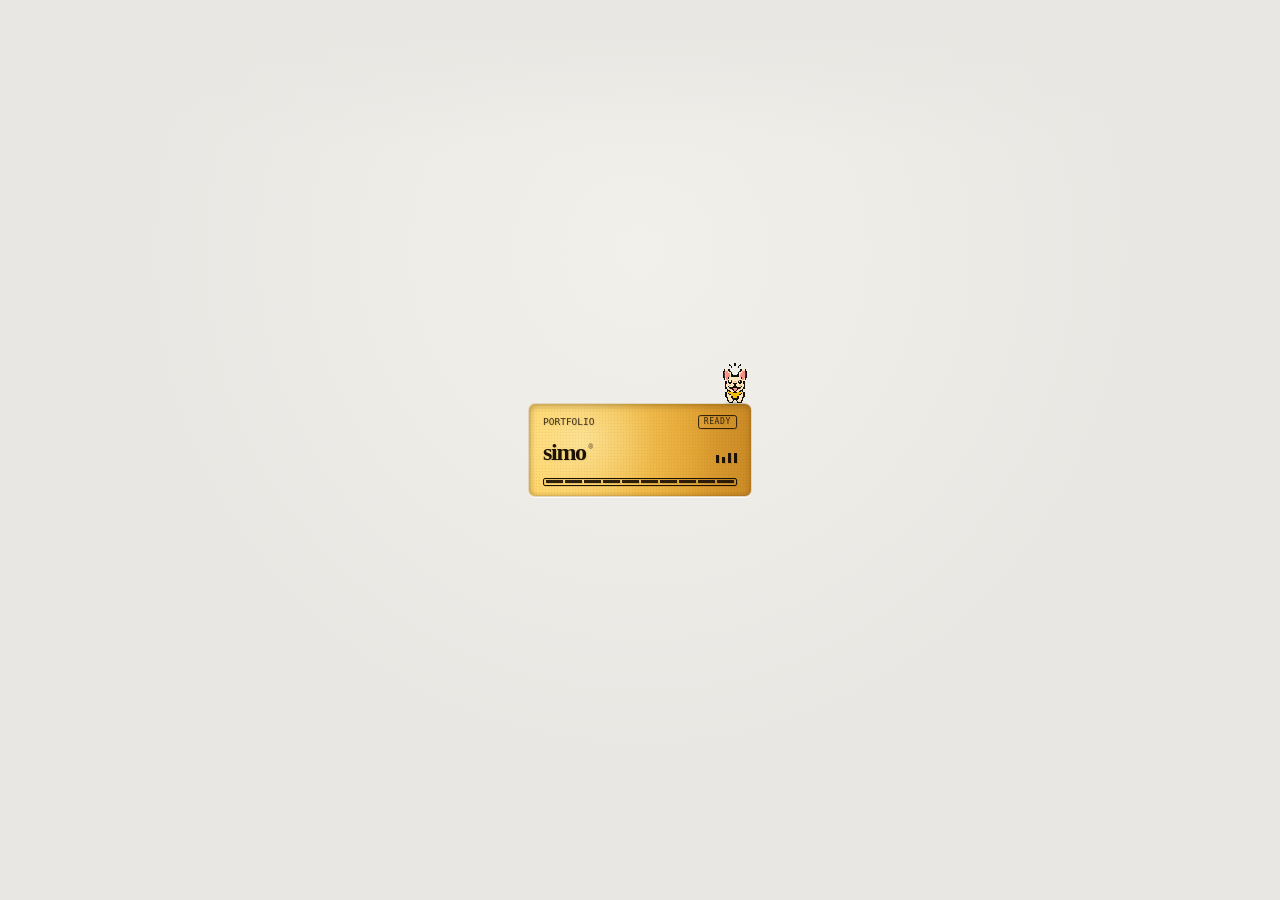
==== commit d956c9d1: "fix(nav): restore original nav top/sizing, keep tighter icon-label spacing, and give collection-topl" ====
--- a/v2/index.html
+++ b/v2/index.html
@@ -12,11 +12,11 @@
   <link rel="stylesheet" href="cassette.css?v=20261118-mobile-hold-r1">
   <link rel="stylesheet" href="paper.css?v=20261116-uniform-paper-r7">
   <link rel="stylesheet" href="paper-print.css?v=20261119-perf-r2">
-  <link rel="stylesheet" href="layout.css?v=20261121-nav-r1">
+  <link rel="stylesheet" href="layout.css?v=20261121-nav-r4">
   <link rel="stylesheet" href="archive-player.css?v=20261121-player-r5">
   <link rel="stylesheet" href="micro-objects.css?v=20261120-cd-obi-r6">
   <link rel="stylesheet" href="site-details.css?v=20261120-cd-obi-r6">
-  <link rel="stylesheet" href="nav-objects.css?v=20261121-nav-r3">
+  <link rel="stylesheet" href="nav-objects.css?v=20261121-nav-r4">
   <link rel="stylesheet" href="profile-fonts.css?v=20261120-about-r2">
   <link rel="stylesheet" href="explore-fonts.css?v=20261117-c02-lab">
   <link rel="stylesheet" href="mp3-player.css?v=20261119-scroll-reset-r1">
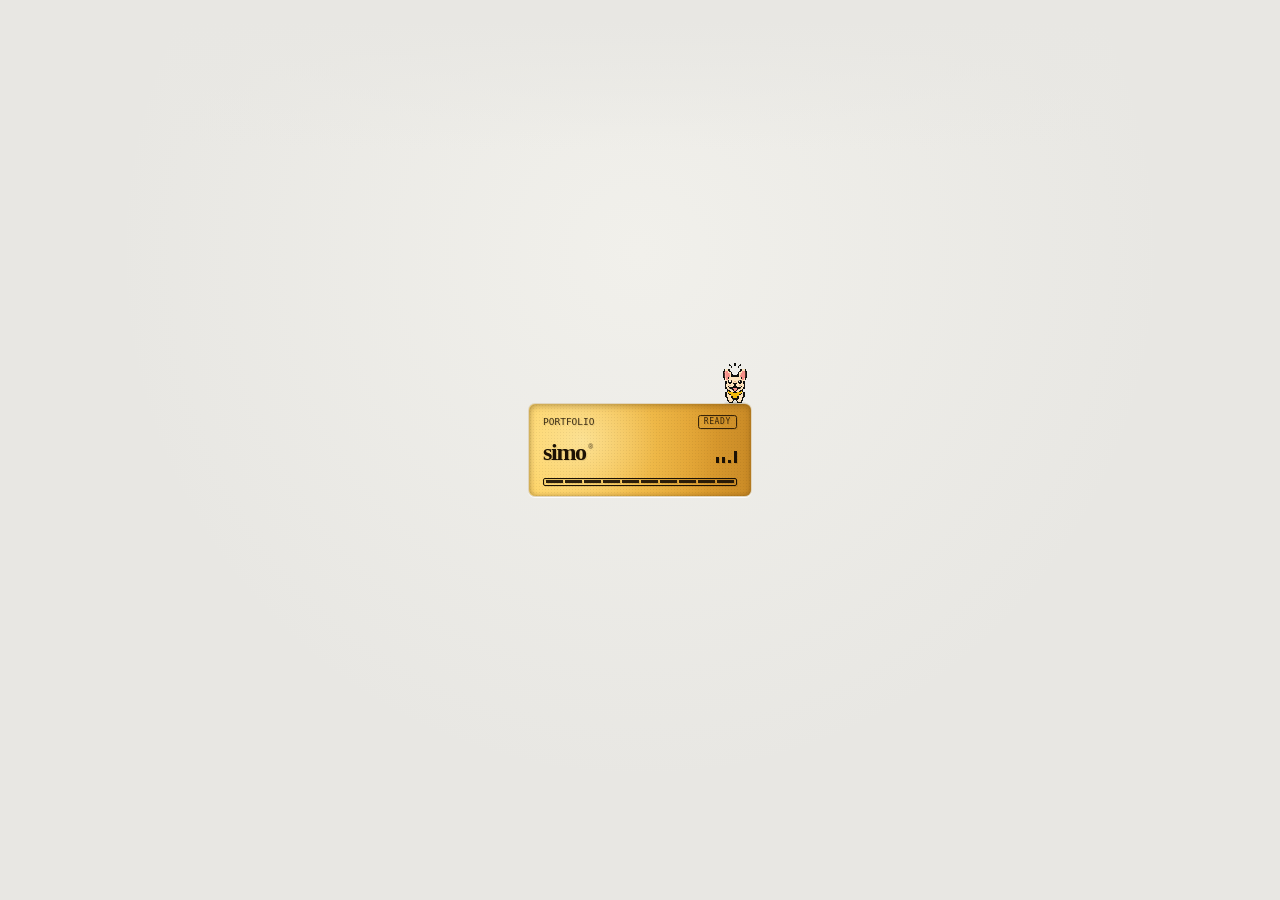
==== commit c70bf188: "fix(header): tighten simo-to-PORTFOLIO spacing and give 01/05 clean clearance on desktop" ====
--- a/v2/index.html
+++ b/v2/index.html
@@ -12,11 +12,11 @@
   <link rel="stylesheet" href="cassette.css?v=20261118-mobile-hold-r1">
   <link rel="stylesheet" href="paper.css?v=20261116-uniform-paper-r7">
   <link rel="stylesheet" href="paper-print.css?v=20261119-perf-r2">
-  <link rel="stylesheet" href="layout.css?v=20261121-nav-r4">
+  <link rel="stylesheet" href="layout.css?v=20261121-nav-r5">
   <link rel="stylesheet" href="archive-player.css?v=20261121-player-r5">
   <link rel="stylesheet" href="micro-objects.css?v=20261120-cd-obi-r6">
-  <link rel="stylesheet" href="site-details.css?v=20261120-cd-obi-r6">
-  <link rel="stylesheet" href="nav-objects.css?v=20261121-nav-r4">
+  <link rel="stylesheet" href="site-details.css?v=20261121-nav-r5">
+  <link rel="stylesheet" href="nav-objects.css?v=20261121-nav-r5">
   <link rel="stylesheet" href="profile-fonts.css?v=20261120-about-r2">
   <link rel="stylesheet" href="explore-fonts.css?v=20261117-c02-lab">
   <link rel="stylesheet" href="mp3-player.css?v=20261119-scroll-reset-r1">
--- a/v2/layout.css
+++ b/v2/layout.css
@@ -1 +1,2 @@
-:root{--safe-area-top: env(safe-area-inset-top, 0px);--visual-viewport-top: 0px;--top-overscroll: 0px;--viewport-cover-min: 0px;--viewport-cover-edge: max(var(--safe-area-top), var(--viewport-cover-min));--archive-note-drop: 24px;--page-gutter: clamp(22px, 3vw, 48px);--frame-width: min(1100px, calc(100vw - var(--page-gutter) * 2));--frame-edge: max(var(--page-gutter), calc((100vw - 1100px)/2) );--column-inline-limit: calc(100vw - var(--page-gutter) * 2);--archive-width: min(480px, calc((100dvh - var(--paper-ui-safe-top) - var(--paper-pad-top) - var(--paper-pad-bottom)) * .6), var(--column-inline-limit));--tape-width: var(--archive-width);--rack-top: calc(clamp(196px, 22dvh, 220px) - 12px + var(--safe-area-top));--rack-row: clamp(52px, 9dvh, 92px);--rack-gap: clamp(16px, 2dvh, 24px);--rack-bottom: max(0px, calc(var(--rack-row) * .5 + var(--rack-gap) - var(--paper-pad-top) - var(--archive-width) * .061));--paper-ui-safe-top: calc(114px + var(--safe-area-top));--paper-pad-top: clamp(10px, 1.4dvh, 14px);--paper-pad-bottom: calc(var(--archive-player-height, 76px) + var(--archive-player-safe-bottom, 0px) + 24px);--paper-width: var(--archive-width)}html{background:var(--paper)}.is-settling-initial-view{overflow-anchor:none;scroll-behavior:auto}.site-header{top:calc(24px + var(--safe-area-top) + var(--visual-viewport-top));left:var(--frame-edge)}.header-nav{top:calc(28px + var(--safe-area-top) + var(--visual-viewport-top));right:var(--frame-edge);gap:24px}.site-header .header-nav.has-micro-nav{top:calc(24px + var(--safe-area-top) + var(--visual-viewport-top))}.viewport-cover{position:fixed;top:calc(-1 * var(--viewport-cover-edge));left:0;right:0;height:calc(var(--viewport-cover-edge) * 2 + var(--visual-viewport-top) + var(--top-overscroll));z-index:40;background:var(--paper);pointer-events:none;-webkit-backdrop-filter:none;backdrop-filter:none}body>.viewport-cover{top:calc(-1*max(160px,var(--viewport-cover-edge)));height:calc(max(160px,var(--viewport-cover-edge)) + var(--safe-area-top) + var(--visual-viewport-top) + var(--top-overscroll) + 44px);background:linear-gradient(180deg,var(--paper) 0,var(--paper) calc(100% - 44px),rgba(232,231,227,0) 100%);opacity:1;transition:none}.story-dialog>.viewport-cover{z-index:60;background:var(--story-paper)}.image-dialog>.viewport-cover{z-index:60;background:#e5e6de}.image-dialog>header{position:relative;z-index:65}@media(hover:none)and (pointer:coarse){:root{--viewport-cover-min: 44px}}.story-header{height:calc(86px + var(--safe-area-top));padding-top:var(--safe-area-top)}.story-layout{padding-top:var(--safe-area-top)}.reading-progress{top:var(--safe-area-top)}.image-dialog>header{padding-top:calc(17px + var(--safe-area-top))}body:before{content:"";position:fixed;inset:0 0 auto;height:calc(156px + var(--safe-area-top) + var(--visual-viewport-top));z-index:25;pointer-events:none;background:linear-gradient(180deg,var(--paper) 0,var(--paper) calc(112px + var(--safe-area-top) + var(--visual-viewport-top)),rgba(232,231,227,.92) calc(128px + var(--safe-area-top) + var(--visual-viewport-top)),rgba(232,231,227,0) 100%);opacity:0;transition:opacity .18s ease}body.has-page-scroll:before,body[data-section=explore]:before{opacity:1}.brand-lockup p{margin-top:6px}.brand-edition{margin-top:12px}.collection-topline{top:calc(78px + var(--safe-area-top) + var(--visual-viewport-top));left:var(--frame-edge);right:var(--frame-edge);justify-content:space-between}.archive-note{top:calc(clamp(98px,12dvh,124px) + var(--safe-area-top) + var(--archive-note-drop));width:min(calc(100% - var(--page-gutter) * 2),max(280px,var(--archive-width)))}.archive-note-line{display:inline-block}.archive-note>span:last-child{display:inline-block}.collection{min-height:0}.tape-stage{padding:var(--rack-top) 0 var(--rack-bottom)}.rack{width:var(--archive-width);margin:0 auto;padding:0;gap:var(--rack-gap)}.rack>.tape-button[data-kind=cassette]{width:100%;height:var(--rack-row)}.rack>.tape-button[data-kind=cassette]{transition:height .54s cubic-bezier(.22,.72,.18,1)}.rack>.tape-button.is-unfolded{height:calc(var(--archive-width) * .65 + 42px)}.rack>.tape-button[data-away]{transition:none}.rack>.tape-button>.cassette-object{pointer-events:none}.rack>.tape-button.is-unfolded:after{height:26px;opacity:.95;transform:translateY(4px) scaleX(.92);background:radial-gradient(ellipse 55% 48% at 50% 48%,rgba(38,45,39,.11) 0%,rgba(38,45,39,.045) 48%,transparent 76%)}.shelf-index{left:var(--frame-edge);top:calc(var(--rack-top) + var(--rack-row) * 2 + var(--rack-gap) * 1.5 - 58px);gap:2px}.shelf-index:before{margin-bottom:8px}.shelf-index button{min-height:18px;height:18px;padding:4px 0}.project-index{max-width:none;width:var(--frame-width);padding:150px 0 64px}#about-foldout .paper-sticky{top:var(--paper-ui-safe-top);height:calc(100dvh - var(--paper-ui-safe-top));display:flex;align-items:flex-start;justify-content:center;padding:var(--paper-pad-top) 0 var(--paper-pad-bottom)}#paper-shelf{width:var(--paper-width);margin:0 auto;aspect-ratio:3 / 5}#paper-shelf .paper-object>.tape-solid{top:calc(-1 * var(--paper-fold-offset, 400px))}@media(max-width:680px){:root{--column-inline-limit: calc(100vw - var(--page-gutter) * 2 - 24px);--rack-top: calc(clamp(212px, 26dvh, 232px) - 12px + var(--safe-area-top));--rack-row: clamp(48px, 8dvh, 72px);--rack-gap: clamp(14px, 2dvh, 18px)}.site-header{top:calc(22px + var(--safe-area-top) + var(--visual-viewport-top))}.header-nav{top:calc(29px + var(--safe-area-top) + var(--visual-viewport-top));gap:20px}.site-header .header-nav.has-micro-nav{top:calc(20px + var(--safe-area-top) + var(--visual-viewport-top))}.brand-edition{display:none}.brand-lockup p{font-size:12px}.collection-topline{top:calc(84px + var(--safe-area-top) + var(--visual-viewport-top));gap:18px}.archive-note{top:calc(118px + var(--safe-area-top) + var(--archive-note-drop))}.story-header{height:calc(70px + var(--safe-area-top))}.image-dialog>header{padding-top:calc(13px + var(--safe-area-top))}.archive-note-line{margin-bottom:7px}.archive-note p{font-size:15px;line-height:1.4;margin:0 0 6px}.archive-note>span:last-child{font-size:8px}.shelf-index{left:10px;gap:2px}.shelf-index button{min-height:18px;height:18px;padding:4px 0}.shelf-index .index-dash{width:6px}.shelf-index button[aria-current=true] .index-dash{width:10px}.shelf-index button:is(:hover,:focus-visible) .index-dash{width:12px}.project-index{padding-top:138px}}@media(min-width:681px)and (max-height:720px){.archive-note{top:calc(100px + var(--safe-area-top) + var(--archive-note-drop))}}@media(prefers-reduced-motion:reduce){.rack>.tape-button[data-kind=cassette]{transition:none}body:before{transition:none}}
+/* @protected-build */
+:root{--safe-area-top: env(safe-area-inset-top, 0px);--visual-viewport-top: 0px;--top-overscroll: 0px;--viewport-cover-min: 0px;--viewport-cover-edge: max(var(--safe-area-top), var(--viewport-cover-min));--archive-note-drop: 24px;--page-gutter: clamp(22px, 3vw, 48px);--frame-width: min(1100px, calc(100vw - var(--page-gutter) * 2));--frame-edge: max(var(--page-gutter), calc((100vw - 1100px)/2) );--column-inline-limit: calc(100vw - var(--page-gutter) * 2);--archive-width: min(480px, calc((100dvh - var(--paper-ui-safe-top) - var(--paper-pad-top) - var(--paper-pad-bottom)) * .6), var(--column-inline-limit));--tape-width: var(--archive-width);--rack-top: calc(clamp(196px, 22dvh, 220px) - 12px + var(--safe-area-top));--rack-row: clamp(52px, 9dvh, 92px);--rack-gap: clamp(16px, 2dvh, 24px);--rack-bottom: max(0px, calc(var(--rack-row) * .5 + var(--rack-gap) - var(--paper-pad-top) - var(--archive-width) * .061));--paper-ui-safe-top: calc(114px + var(--safe-area-top));--paper-pad-top: clamp(10px, 1.4dvh, 14px);--paper-pad-bottom: calc(var(--archive-player-height, 76px) + var(--archive-player-safe-bottom, 0px) + 24px);--paper-width: var(--archive-width)}html{background:var(--paper)}.is-settling-initial-view{overflow-anchor:none;scroll-behavior:auto}.site-header{top:calc(24px + var(--safe-area-top) + var(--visual-viewport-top));left:var(--frame-edge)}.header-nav{top:calc(28px + var(--safe-area-top) + var(--visual-viewport-top));right:var(--frame-edge);gap:24px}.site-header .header-nav.has-micro-nav{top:calc(24px + var(--safe-area-top) + var(--visual-viewport-top))}.viewport-cover{position:fixed;top:calc(-1 * var(--viewport-cover-edge));left:0;right:0;height:calc(var(--viewport-cover-edge) * 2 + var(--visual-viewport-top) + var(--top-overscroll));z-index:40;background:var(--paper);pointer-events:none;-webkit-backdrop-filter:none;backdrop-filter:none}body>.viewport-cover{top:calc(-1*max(160px,var(--viewport-cover-edge)));height:calc(max(160px,var(--viewport-cover-edge)) + var(--safe-area-top) + var(--visual-viewport-top) + var(--top-overscroll) + 44px);background:linear-gradient(180deg,var(--paper) 0,var(--paper) calc(100% - 44px),rgba(232,231,227,0) 100%);opacity:1;transition:none}.story-dialog>.viewport-cover{z-index:60;background:var(--story-paper)}.image-dialog>.viewport-cover{z-index:60;background:#e5e6de}.image-dialog>header{position:relative;z-index:65}@media(hover:none)and (pointer:coarse){:root{--viewport-cover-min: 44px}}.story-header{height:calc(86px + var(--safe-area-top));padding-top:var(--safe-area-top)}.story-layout{padding-top:var(--safe-area-top)}.reading-progress{top:var(--safe-area-top)}.image-dialog>header{padding-top:calc(17px + var(--safe-area-top))}body:before{content:"";position:fixed;inset:0 0 auto;height:calc(156px + var(--safe-area-top) + var(--visual-viewport-top));z-index:25;pointer-events:none;background:linear-gradient(180deg,var(--paper) 0,var(--paper) calc(112px + var(--safe-area-top) + var(--visual-viewport-top)),rgba(232,231,227,.92) calc(128px + var(--safe-area-top) + var(--visual-viewport-top)),rgba(232,231,227,0) 100%);opacity:0;transition:opacity .18s ease}body.has-page-scroll:before,body[data-section=explore]:before{opacity:1}.brand-lockup p{margin-top:2px}.brand-edition{margin-top:12px}.collection-topline{top:calc(84px + var(--safe-area-top) + var(--visual-viewport-top));left:var(--frame-edge);right:var(--frame-edge);justify-content:space-between}.archive-note{top:calc(clamp(98px,12dvh,124px) + var(--safe-area-top) + var(--archive-note-drop));width:min(calc(100% - var(--page-gutter) * 2),max(280px,var(--archive-width)))}.archive-note-line{display:inline-block}.archive-note>span:last-child{display:inline-block}.collection{min-height:0}.tape-stage{padding:var(--rack-top) 0 var(--rack-bottom)}.rack{width:var(--archive-width);margin:0 auto;padding:0;gap:var(--rack-gap)}.rack>.tape-button[data-kind=cassette]{width:100%;height:var(--rack-row)}.rack>.tape-button[data-kind=cassette]{transition:height .54s cubic-bezier(.22,.72,.18,1)}.rack>.tape-button.is-unfolded{height:calc(var(--archive-width) * .65 + 42px)}.rack>.tape-button[data-away]{transition:none}.rack>.tape-button>.cassette-object{pointer-events:none}.rack>.tape-button.is-unfolded:after{height:26px;opacity:.95;transform:translateY(4px) scaleX(.92);background:radial-gradient(ellipse 55% 48% at 50% 48%,rgba(38,45,39,.11) 0%,rgba(38,45,39,.045) 48%,transparent 76%)}.shelf-index{left:var(--frame-edge);top:calc(var(--rack-top) + var(--rack-row) * 2 + var(--rack-gap) * 1.5 - 58px);gap:2px}.shelf-index:before{margin-bottom:8px}.shelf-index button{min-height:18px;height:18px;padding:4px 0}.project-index{max-width:none;width:var(--frame-width);padding:150px 0 64px}#about-foldout .paper-sticky{top:var(--paper-ui-safe-top);height:calc(100dvh - var(--paper-ui-safe-top));display:flex;align-items:flex-start;justify-content:center;padding:var(--paper-pad-top) 0 var(--paper-pad-bottom)}#paper-shelf{width:var(--paper-width);margin:0 auto;aspect-ratio:3 / 5}#paper-shelf .paper-object>.tape-solid{top:calc(-1 * var(--paper-fold-offset, 400px))}@media(max-width:680px){:root{--column-inline-limit: calc(100vw - var(--page-gutter) * 2 - 24px);--rack-top: calc(clamp(212px, 26dvh, 232px) - 12px + var(--safe-area-top));--rack-row: clamp(48px, 8dvh, 72px);--rack-gap: clamp(14px, 2dvh, 18px)}.site-header{top:calc(22px + var(--safe-area-top) + var(--visual-viewport-top))}.header-nav{top:calc(29px + var(--safe-area-top) + var(--visual-viewport-top));gap:20px}.site-header .header-nav.has-micro-nav{top:calc(20px + var(--safe-area-top) + var(--visual-viewport-top))}.brand-edition{display:none}.brand-lockup p{font-size:12px}.collection-topline{top:calc(84px + var(--safe-area-top) + var(--visual-viewport-top));gap:18px}.archive-note{top:calc(118px + var(--safe-area-top) + var(--archive-note-drop))}.story-header{height:calc(70px + var(--safe-area-top))}.image-dialog>header{padding-top:calc(13px + var(--safe-area-top))}.archive-note-line{margin-bottom:7px}.archive-note p{font-size:15px;line-height:1.4;margin:0 0 6px}.archive-note>span:last-child{font-size:8px}.shelf-index{left:10px;gap:2px}.shelf-index button{min-height:18px;height:18px;padding:4px 0}.shelf-index .index-dash{width:6px}.shelf-index button[aria-current=true] .index-dash{width:10px}.shelf-index button:is(:hover,:focus-visible) .index-dash{width:12px}.project-index{padding-top:138px}}@media(min-width:681px)and (max-height:720px){.archive-note{top:calc(100px + var(--safe-area-top) + var(--archive-note-drop))}}@media(prefers-reduced-motion:reduce){.rack>.tape-button[data-kind=cassette]{transition:none}body:before{transition:none}}
--- a/v2/site-details.css
+++ b/v2/site-details.css
@@ -1,2 +1,2 @@
 /* @protected-build */
-.brand-lockup{display:grid;grid-template-columns:max-content 16px;align-items:center;column-gap:7px;width:max-content}.brand-lockup>.brand{grid-column:1;grid-row:1}.brand-lockup>p{grid-column:1 / -1;grid-row:2;margin:7px 0 0;font:400 10px/1.6 ui-monospace,SFMono-Regular,Consolas,monospace;letter-spacing:.1em;color:var(--muted)}.brand-lockup>.brand-edition{grid-column:2;grid-row:1;display:inline-flex;align-items:center;position:static;margin:0;transform:translateY(2px)}.archive-signal{width:15px;height:12px;flex:none;fill:none;stroke:currentColor;stroke-width:1.5;stroke-linecap:round;stroke-linejoin:round;animation:archive-breathe 4.2s ease-in-out infinite}@keyframes archive-breathe{0%,to{opacity:.42}50%{opacity:.9}}.story-content>h2.has-object-mark{display:flex;align-items:center;justify-content:space-between;gap:22px}#story-dialog .story-subtitle{font-family:SimoMontserrat,Georgia,serif;font-synthesis:none}#story-dialog .metric-value{font-family:SimoMontserratMetrics,SimoExploreMiSans,SimoMiSans,-apple-system,BlinkMacSystemFont,PingFang SC,sans-serif;font-weight:400;font-synthesis:none}#story-dialog .metric-value>.metric-unit{font-size:.5em;line-height:1;letter-spacing:0;margin-inline-start:.16em;vertical-align:baseline}@media(max-width:360px){#story-dialog .metric-value{font-size:32px}}.story-object-mark{display:block;flex:none;width:84px;height:84px;object-fit:contain;user-select:none;pointer-events:none}.story-object-mark.micro-object{--micro-size: 104px;width:var(--micro-size);height:var(--micro-size);pointer-events:auto}.chapter-heading h3{align-items:center;min-height:68px}.chapter-object-mark.micro-object{--micro-size: 68px;flex:none;width:var(--micro-size);height:var(--micro-size)}@media(max-width:680px){.brand-lockup{column-gap:5px}.brand-lockup>p{margin-top:3px;font-size:9px;line-height:14px}.brand-lockup>.brand-edition{transform:translateY(1px)}.archive-signal{width:16px;height:12px}.story-object-mark{width:62px;height:62px}.story-object-mark.micro-object{--micro-size: 64px}.chapter-object-mark.micro-object{--micro-size: 52px}.chapter-heading h3{min-height:52px}.story-content>h2.has-object-mark{gap:14px}}@media(prefers-reduced-motion:reduce){.archive-signal{animation:none;opacity:.75}}@media(min-width:781px){#story-dialog .story-layout{grid-template-columns:minmax(0,3fr) minmax(0,7fr)}#story-dialog .story-object-inner,#story-dialog .story-object #story-cassette{width:100%;max-width:338px}}
+.brand-lockup{display:grid;grid-template-columns:max-content 16px;align-items:center;column-gap:7px;width:max-content}.brand-lockup>.brand{grid-column:1;grid-row:1}.brand-lockup>p{grid-column:1 / -1;grid-row:2;margin:2px 0 0;font:400 10px/1.6 ui-monospace,SFMono-Regular,Consolas,monospace;letter-spacing:.1em;color:var(--muted)}.brand-lockup>.brand-edition{grid-column:2;grid-row:1;display:inline-flex;align-items:center;position:static;margin:0;transform:translateY(2px)}.archive-signal{width:15px;height:12px;flex:none;fill:none;stroke:currentColor;stroke-width:1.5;stroke-linecap:round;stroke-linejoin:round;animation:archive-breathe 4.2s ease-in-out infinite}@keyframes archive-breathe{0%,to{opacity:.42}50%{opacity:.9}}.story-content>h2.has-object-mark{display:flex;align-items:center;justify-content:space-between;gap:22px}#story-dialog .story-subtitle{font-family:SimoMontserrat,Georgia,serif;font-synthesis:none}#story-dialog .metric-value{font-family:SimoMontserratMetrics,SimoExploreMiSans,SimoMiSans,-apple-system,BlinkMacSystemFont,PingFang SC,sans-serif;font-weight:400;font-synthesis:none}#story-dialog .metric-value>.metric-unit{font-size:.5em;line-height:1;letter-spacing:0;margin-inline-start:.16em;vertical-align:baseline}@media(max-width:360px){#story-dialog .metric-value{font-size:32px}}.story-object-mark{display:block;flex:none;width:84px;height:84px;object-fit:contain;user-select:none;pointer-events:none}.story-object-mark.micro-object{--micro-size: 104px;width:var(--micro-size);height:var(--micro-size);pointer-events:auto}.chapter-heading h3{align-items:center;min-height:68px}.chapter-object-mark.micro-object{--micro-size: 68px;flex:none;width:var(--micro-size);height:var(--micro-size)}@media(max-width:680px){.brand-lockup{column-gap:5px}.brand-lockup>p{margin-top:3px;font-size:9px;line-height:14px}.brand-lockup>.brand-edition{transform:translateY(1px)}.archive-signal{width:16px;height:12px}.story-object-mark{width:62px;height:62px}.story-object-mark.micro-object{--micro-size: 64px}.chapter-object-mark.micro-object{--micro-size: 52px}.chapter-heading h3{min-height:52px}.story-content>h2.has-object-mark{gap:14px}}@media(prefers-reduced-motion:reduce){.archive-signal{animation:none;opacity:.75}}@media(min-width:781px){#story-dialog .story-layout{grid-template-columns:minmax(0,3fr) minmax(0,7fr)}#story-dialog .story-object-inner,#story-dialog .story-object #story-cassette{width:100%;max-width:338px}}
--- a/v2/nav-objects.css
+++ b/v2/nav-objects.css
@@ -1 +1,2 @@
-.header-nav.has-micro-nav{top:24px;gap:28px;align-items:center;color:var(--muted, #62695f)}.header-nav.has-micro-nav>a{--micro-size: 46px;display:inline-flex;align-items:center;justify-content:center;gap:2px;min-width:44px;min-height:50px;padding:0;border-radius:3px;color:var(--muted, #62695f);line-height:1.4;white-space:nowrap;transition:color .18s ease}.header-nav.has-micro-nav>a:last-child{display:inline-flex}.header-nav.has-micro-nav>a>span{margin:0}.header-nav.has-micro-nav .micro-object{--micro-size: 46px;position:relative;top:.5px;display:inline-block;flex:0 0 var(--micro-size);width:var(--micro-size);height:var(--micro-size);margin:0 -2px 0 0;pointer-events:none;vertical-align:middle;transform-origin:50% 54%;transform:translate3d(var(--micro-icon-x, 0px),var(--micro-icon-y, 0px),0) scale(var(--micro-icon-scale, 1));will-change:transform}.header-nav.has-micro-nav [data-micro-kind=mp3]{margin-right:-6px}.header-nav.has-micro-nav [data-micro-kind=sdcard]{margin-right:-5px}.header-nav.has-micro-nav .micro-object:not([data-micro-ready="1"]):before{content:"";position:absolute;inset:0;display:block;background:url(assets/objects/nav-cassette-idle.webp?v=20261121-cas-r1) center / 100% 100% no-repeat}.header-nav.has-micro-nav [data-micro-kind=mp3]:not([data-micro-ready="1"]):before{background-image:url(assets/objects/nav-mp3-idle.webp)}.header-nav.has-micro-nav [data-micro-kind=cassette]:not([data-micro-ready="1"]):before{background-image:url(assets/objects/nav-cassette-idle.webp?v=20261121-cas-r1)}.header-nav.has-micro-nav [data-micro-kind=cd]:not([data-micro-ready="1"]):before{background-image:url(assets/objects/nav-cd-idle.webp)}.header-nav.has-micro-nav [data-micro-kind=sdcard]:not([data-micro-ready="1"]):before{background-image:url(assets/objects/nav-sdcard-idle.webp)}.header-nav.has-micro-nav [data-micro-kind=envelope]:not([data-micro-ready="1"]):before{background-image:url(assets/objects/contact-envelope.webp);background-size:contain}.header-nav.has-micro-nav [data-micro-kind=paper]:empty:before{inset:3px 7px;border:1px solid #bdc6b1;border-radius:1px;background:repeating-linear-gradient(to bottom,#e5e8d7 0 5px,#bec7af 5px 6px,#edf0e3 6px 7px);box-shadow:0 1px 2px #41533414;transform:rotate(-5deg)}.header-nav.has-micro-nav [data-micro-kind=paper][data-micro-variant=navigation]:empty:before{border-color:#6b879d;background:repeating-linear-gradient(to bottom,#8aa8bc 0 5px,#496980 5px 6px,#dce3e6 6px 7px);box-shadow:1px 1px #eee9dc,2px 2px #7894a4,0 3px 4px #303d2b18}.header-nav [data-micro-kind=paper][data-micro-variant=navigation] .micro-fallback-paper{background:#8aa8bc;border-color:#6b879d;box-shadow:2px 2px #eee9dc,4px 4px #7894a4,0 3px 4px #303d2b18}.header-nav [data-micro-kind=paper][data-micro-variant=navigation] .micro-fallback-paper i{background:#29495f}@keyframes nav-cassette-lift{0%,to{transform:translateY(0) rotate(0) scale(1)}43%{transform:translateY(-2px) rotate(-5deg) scale(1.1)}72%{transform:translateY(-1px) rotate(2deg) scale(1.04)}}.header-nav>a:is(:hover,:focus-visible) [data-micro-kind=cassette][data-micro-variant=navigation] .micro-fallback-image{animation:nav-cassette-lift .84s cubic-bezier(.22,.72,.18,1)}.header-nav.has-micro-nav [data-micro-kind=explore]:empty:before{background-image:url(assets/objects/explore-compass.svg)}.header-nav.has-micro-nav [data-micro-kind=explore] .micro-object-canvas,.header-nav.has-micro-nav [data-micro-kind=explore] .micro-fallback-image,.header-nav.has-micro-nav [data-micro-kind=explore]:empty:before{transform:scale(.82) translateY(1.5px);transform-origin:center center}.header-nav.has-micro-nav .nav-object-label{position:relative;display:inline-block;font-size:13px;font-weight:400;line-height:1.4;transform-origin:0% 54%;transform:translate3d(var(--micro-label-x, 0px),var(--micro-label-y, 0px),0) scale(var(--micro-label-scale, 1));transition:color .1s ease;will-change:transform,color}.header-nav.has-micro-nav .nav-object-label:after{content:"";position:absolute;left:0;right:0;bottom:-5px;height:1px;background:var(--ink, #2d3530);opacity:0;transform:scaleX(.35);transform-origin:50% 50%;transition:opacity .18s ease,transform .18s ease}.header-nav.has-micro-nav>a:hover,.header-nav.has-micro-nav>a:focus-visible,.header-nav.has-micro-nav>a.is-nav-active-pop{color:var(--ink, #2d3530)}.header-nav.has-micro-nav>a.is-nav-active-pop .nav-object-label{color:var(--ink, #2d3530)}.header-nav.has-micro-nav>a.is-current{color:var(--ink, #2d3530)}.header-nav.has-micro-nav>a.is-current .nav-object-label:after{opacity:1;transform:scaleX(1)}.header-nav.has-micro-nav>a:focus-visible{outline:2px solid #718665;outline-offset:2px}@media(max-width:780px)and (min-width:681px){.header-nav.has-micro-nav{gap:17px}.header-nav.has-micro-nav .nav-object-label{font-size:11px}}@media(max-width:680px){.header-nav.has-micro-nav{--nav-label-size: 10px;--nav-item-width: 42px;top:21px;right:calc(var(--frame-edge,22px) - (var(--nav-item-width) - var(--nav-label-size) * 2) / 2);gap:8px}.header-nav.has-micro-nav>a{--micro-size: 33px;flex-direction:column;justify-content:flex-end;gap:0px;width:var(--nav-item-width);height:48px;min-width:var(--nav-item-width);min-height:48px}.header-nav.has-micro-nav>a:last-child{display:inline-flex}.header-nav.has-micro-nav .micro-object,.header-nav.has-micro-nav [data-micro-kind=mp3],.header-nav.has-micro-nav [data-micro-kind=sdcard]{--micro-size: 33px;top:.5px;margin:0 0 1px;transform-origin:50% 55%;transform:translate3d(0,var(--micro-icon-y, 0px),0) scale(var(--micro-icon-scale, 1))}.header-nav.has-micro-nav>a>span{margin:0}.header-nav.has-micro-nav .nav-object-label{font-size:var(--nav-label-size);line-height:14px;transform-origin:50% 50%;transform:translate3d(0,var(--micro-label-y, 0px),0) scale(var(--micro-label-scale, 1))}.header-nav.has-micro-nav .nav-object-label{font-weight:400;letter-spacing:0}.header-nav.has-micro-nav>a.is-current .nav-object-label{font-weight:400}.header-nav.has-micro-nav .nav-object-label:after{bottom:-2px}}@media(prefers-reduced-motion:reduce){.header-nav.has-micro-nav>a,.header-nav.has-micro-nav .nav-object-label,.header-nav.has-micro-nav .nav-object-label:after{transition:none}.header-nav.has-micro-nav .micro-object,.header-nav.has-micro-nav .nav-object-label{transform:none!important}.header-nav [data-micro-variant=navigation] .micro-fallback-image{animation:none!important}}
+/* @protected-build */
+.header-nav.has-micro-nav{top:24px;gap:28px;align-items:center;color:var(--muted, #62695f)}.header-nav.has-micro-nav>a{--micro-size: 46px;display:inline-flex;align-items:center;justify-content:center;gap:2px;min-width:44px;min-height:50px;padding:0;border-radius:3px;color:var(--muted, #62695f);line-height:1.4;white-space:nowrap;transition:color .18s ease}.header-nav.has-micro-nav>a:last-child{display:inline-flex}.header-nav.has-micro-nav>a>span{margin:0}.header-nav.has-micro-nav .micro-object{--micro-size: 46px;position:relative;top:.5px;display:inline-block;flex:0 0 var(--micro-size);width:var(--micro-size);height:var(--micro-size);margin:0 -2px 0 0;pointer-events:none;vertical-align:middle;transform-origin:50% 54%;transform:translate3d(var(--micro-icon-x, 0px),var(--micro-icon-y, 0px),0) scale(var(--micro-icon-scale, 1));will-change:transform}.header-nav.has-micro-nav [data-micro-kind=mp3]{margin-right:-6px}.header-nav.has-micro-nav [data-micro-kind=sdcard]{margin-right:-5px}.header-nav.has-micro-nav .micro-object:not([data-micro-ready="1"]):before{content:"";position:absolute;inset:0;display:block;background:url(assets/objects/nav-cassette-idle.webp?v=20261121-cas-r1) center / 100% 100% no-repeat}.header-nav.has-micro-nav [data-micro-kind=mp3]:not([data-micro-ready="1"]):before{background-image:url(assets/objects/nav-mp3-idle.webp)}.header-nav.has-micro-nav [data-micro-kind=cassette]:not([data-micro-ready="1"]):before{background-image:url(assets/objects/nav-cassette-idle.webp?v=20261121-cas-r1)}.header-nav.has-micro-nav [data-micro-kind=cd]:not([data-micro-ready="1"]):before{background-image:url(assets/objects/nav-cd-idle.webp)}.header-nav.has-micro-nav [data-micro-kind=sdcard]:not([data-micro-ready="1"]):before{background-image:url(assets/objects/nav-sdcard-idle.webp)}.header-nav.has-micro-nav [data-micro-kind=envelope]:not([data-micro-ready="1"]):before{background-image:url(assets/objects/contact-envelope.webp);background-size:contain}.header-nav.has-micro-nav [data-micro-kind=paper]:empty:before{inset:3px 7px;border:1px solid #bdc6b1;border-radius:1px;background:repeating-linear-gradient(to bottom,#e5e8d7 0 5px,#bec7af 5px 6px,#edf0e3 6px 7px);box-shadow:0 1px 2px #41533414;transform:rotate(-5deg)}.header-nav.has-micro-nav [data-micro-kind=paper][data-micro-variant=navigation]:empty:before{border-color:#6b879d;background:repeating-linear-gradient(to bottom,#8aa8bc 0 5px,#496980 5px 6px,#dce3e6 6px 7px);box-shadow:1px 1px #eee9dc,2px 2px #7894a4,0 3px 4px #303d2b18}.header-nav [data-micro-kind=paper][data-micro-variant=navigation] .micro-fallback-paper{background:#8aa8bc;border-color:#6b879d;box-shadow:2px 2px #eee9dc,4px 4px #7894a4,0 3px 4px #303d2b18}.header-nav [data-micro-kind=paper][data-micro-variant=navigation] .micro-fallback-paper i{background:#29495f}@keyframes nav-cassette-lift{0%,to{transform:translateY(0) rotate(0) scale(1)}43%{transform:translateY(-2px) rotate(-5deg) scale(1.1)}72%{transform:translateY(-1px) rotate(2deg) scale(1.04)}}.header-nav>a:is(:hover,:focus-visible) [data-micro-kind=cassette][data-micro-variant=navigation] .micro-fallback-image{animation:nav-cassette-lift .84s cubic-bezier(.22,.72,.18,1)}.header-nav.has-micro-nav [data-micro-kind=explore]:empty:before{background-image:url(assets/objects/explore-compass.svg)}.header-nav.has-micro-nav [data-micro-kind=explore] .micro-object-canvas,.header-nav.has-micro-nav [data-micro-kind=explore] .micro-fallback-image,.header-nav.has-micro-nav [data-micro-kind=explore]:empty:before{transform:scale(.82) translateY(1.5px);transform-origin:center center}.header-nav.has-micro-nav .nav-object-label{position:relative;display:inline-block;font-size:13px;font-weight:400;line-height:1.4;transform-origin:0% 54%;transform:translate3d(var(--micro-label-x, 0px),var(--micro-label-y, 0px),0) scale(var(--micro-label-scale, 1));transition:color .1s ease;will-change:transform,color}.header-nav.has-micro-nav .nav-object-label:after{content:"";position:absolute;left:0;right:0;bottom:-5px;height:1px;background:var(--ink, #2d3530);opacity:0;transform:scaleX(.35);transform-origin:50% 50%;transition:opacity .18s ease,transform .18s ease}.header-nav.has-micro-nav>a:hover,.header-nav.has-micro-nav>a:focus-visible,.header-nav.has-micro-nav>a.is-nav-active-pop{color:var(--ink, #2d3530)}.header-nav.has-micro-nav>a.is-nav-active-pop .nav-object-label{color:var(--ink, #2d3530)}.header-nav.has-micro-nav>a.is-current{color:var(--ink, #2d3530)}.header-nav.has-micro-nav>a.is-current .nav-object-label:after{opacity:1;transform:scaleX(1)}.header-nav.has-micro-nav>a:focus-visible{outline:2px solid #718665;outline-offset:2px}@media(max-width:780px)and (min-width:681px){.header-nav.has-micro-nav{gap:17px}.header-nav.has-micro-nav .nav-object-label{font-size:11px}}@media(max-width:680px){.header-nav.has-micro-nav{--nav-label-size: 10px;--nav-item-width: 42px;top:21px;right:calc(var(--frame-edge,22px) - (var(--nav-item-width) - var(--nav-label-size) * 2) / 2);gap:8px}.header-nav.has-micro-nav>a{--micro-size: 33px;flex-direction:column;justify-content:flex-end;gap:0px;width:var(--nav-item-width);height:48px;min-width:var(--nav-item-width);min-height:48px}.header-nav.has-micro-nav>a:last-child{display:inline-flex}.header-nav.has-micro-nav .micro-object,.header-nav.has-micro-nav [data-micro-kind=mp3],.header-nav.has-micro-nav [data-micro-kind=sdcard]{--micro-size: 33px;top:.5px;margin:0 0 1px;transform-origin:50% 55%;transform:translate3d(0,var(--micro-icon-y, 0px),0) scale(var(--micro-icon-scale, 1))}.header-nav.has-micro-nav>a>span{margin:0}.header-nav.has-micro-nav .nav-object-label{font-size:var(--nav-label-size);line-height:14px;transform-origin:50% 50%;transform:translate3d(0,var(--micro-label-y, 0px),0) scale(var(--micro-label-scale, 1));font-weight:400;letter-spacing:0}.header-nav.has-micro-nav>a.is-current .nav-object-label{font-weight:400}.header-nav.has-micro-nav .nav-object-label:after{bottom:-2px}}@media(prefers-reduced-motion:reduce){.header-nav.has-micro-nav>a,.header-nav.has-micro-nav .nav-object-label,.header-nav.has-micro-nav .nav-object-label:after{transition:none}.header-nav.has-micro-nav .micro-object,.header-nav.has-micro-nav .nav-object-label{transform:none!important}.header-nav [data-micro-variant=navigation] .micro-fallback-image{animation:none!important}}
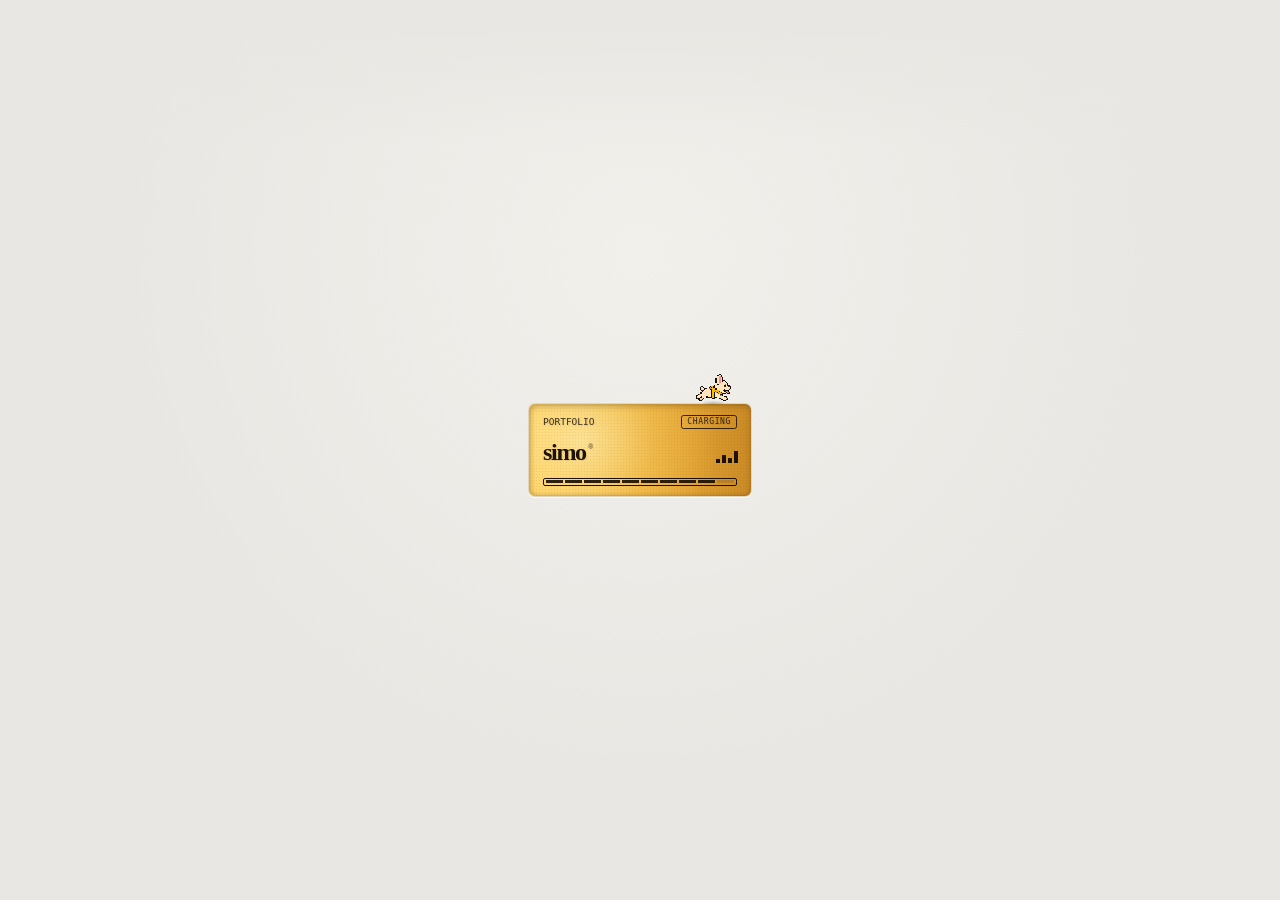
==== commit 7d2fb677: "perf(boot): eliminate boot loader jank via GPU transforms, parallel shader compile, deferred non-cri" ====
--- a/v2/index.html
+++ b/v2/index.html
@@ -8,7 +8,7 @@
   <link rel="icon" href="data:image/svg+xml,%3Csvg xmlns='http://www.w3.org/2000/svg' viewBox='0 0 80 80'%3E%3Crect width='80' height='80' rx='17' fill='%23292e2a'/%3E%3Ctext x='40' y='58' font-size='58' font-family='Georgia' text-anchor='middle' fill='%23f5f3ee'%3ES%3C/text%3E%3C/svg%3E">
   <link rel="preload" as="image" href="assets/oneko/oneko-frenchie-v2-64.png?v=20261118-v23-r30">
   
-  <link rel="stylesheet" href="styles.css?v=20261121-boot-r2">
+  <link rel="stylesheet" href="styles.css?v=20261121-boot-r3">
   <link rel="stylesheet" href="cassette.css?v=20261118-mobile-hold-r1">
   <link rel="stylesheet" href="paper.css?v=20261116-uniform-paper-r7">
   <link rel="stylesheet" href="paper-print.css?v=20261119-perf-r2">
@@ -32,7 +32,7 @@
       p.as = 'script';
       if (h === 'about' || h === 'contact') p.href = 'sd-card-renderer.js?v=20261120-about-r3';
       else if (h === 'collection' || h === 'works' || h === 'experience' || /^project\d+$/.test(h)) p.href = 'cassette-renderer.js?v=20261121-perf-r2';
-      else if (h !== 'explore' && !/^talk-|^tool-/.test(h)) p.href = 'mp3-renderer.js?v=20261121-perf-r3';
+      else if (h !== 'explore' && !/^talk-|^tool-/.test(h)) p.href = 'mp3-renderer.js?v=20261121-perf-r4';
       if (p.href) document.head.appendChild(p);
     })();
   </script>
@@ -42,13 +42,11 @@
   <script src="sound-effects.js?v=20261119-perf-r2" defer></script>
   <script src="paper.js?v=20261119-fix5-r1" defer></script>
   <script src="cassette.js?v=20261121-perf-r2" defer></script>
-  <script src="mp3-player.js?v=20261120-cue-r2" defer></script>
-  <script src="app.js?v=20261121-player-r3" defer></script>
+  <script src="mp3-player.js?v=20261121-boot-r3" defer></script>
+  <script src="app.js?v=20261121-boot-r3" defer></script>
   <script src="nav-objects.js?v=20261120-cd-obi-r6" defer></script>
   <script src="archive-player.js?v=20261121-player-r3" defer></script>
   <script src="fold-cue.js?v=20261120-cue-r2" defer></script>
-  <script src="pet-companion.js?v=20261121-boot-r2" defer></script>
-  <script src="insights-telemetry.js?v=20261121-insights-r13" defer></script>
 </head>
 <body class="is-booting">
   <div id="simo-boot-loader" class="simo-boot-loader" aria-hidden="true">
@@ -96,12 +94,13 @@
       try { alreadyBooted = sessionStorage.getItem('simo_booted_v2') === '1'; } catch (_) {}
       if (!forceBoot && (isSubPage || alreadyBooted)) {
         loader.remove();
+        window.__simoAfterFirstHops = () => Promise.resolve();
         window.__simoFinishBoot = () => Promise.resolve();
         return;
       }
       try { sessionStorage.setItem('simo_booted_v2', '1'); } catch (_) {}
 
-      const syncKickerWidth = () => {
+      requestAnimationFrame(() => {
         if (!kicker || !brand) return;
         kicker.style.letterSpacing = '0px';
         const bw = kicker.getBoundingClientRect().width;
@@ -109,20 +108,24 @@
         if (bw > 0 && tw > bw) {
           kicker.style.letterSpacing = `${((tw - bw) / 8).toFixed(2)}px`;
         }
-      };
-      syncKickerWidth();
+      });
 
       const FRAMES = {
         seLeap: [[5, 2]],
         seStep: [[5, 1]],
+        poiseE: [[3, 0]],
         runE: [[3, 0], [3, 1]],
         alert: [[7, 3]]
       };
+      let prevFrameKey = '';
       const setFrame = (name, tick) => {
         const pair = FRAMES[name] || FRAMES.alert;
-        const [col, row] = pair[tick % pair.length];
+        const idx = tick % pair.length;
+        const key = name + ':' + idx;
+        if (key === prevFrameKey) return;
+        prevFrameKey = key;
+        const [col, row] = pair[idx];
         pet.style.backgroundPosition = `${((col / 7) * 100).toFixed(3)}% ${((row / 4) * 100).toFixed(3)}%`;
-        pet.classList.toggle('is-alert-pose', name === 'alert');
       };
 
       const TOP_NORMAL = -39.5;
@@ -133,6 +136,26 @@
       let tick = 0;
       let readyToFinish = false;
       let finishResolver = null;
+      let firstHopsDone = false;
+      let firstHopsResolver = null;
+      let prevLit = null;
+      let prevPill = '';
+      let prevLitCells = -1;
+      let prevEqKey = '';
+
+      window.__simoAfterFirstHops = () => firstHopsDone
+        ? Promise.resolve()
+        : new Promise((resolve) => {
+            firstHopsResolver = resolve;
+            setTimeout(() => {
+              if (!firstHopsDone) {
+                firstHopsDone = true;
+                const r = firstHopsResolver;
+                firstHopsResolver = null;
+                r?.();
+              }
+            }, 460);
+          });
 
       const render = () => {
         const t = Math.max(0, Math.min(100, timeline));
@@ -149,44 +172,85 @@
           const y1 = hopIdx === 0 ? -56 : TOP_NORMAL;
           const curX = x0 + (x1 - x0) * hopLoc;
           const groundY = y0 + (y1 - y0) * hopLoc;
-          pet.style.left = `${curX.toFixed(1)}px`;
-          pet.style.top = `${(groundY - arc * 15).toFixed(1)}px`;
-          shadow.style.left = `${(curX + 10).toFixed(1)}px`;
-          shadow.style.top = `${(groundY + 37.5).toFixed(1)}px`;
+          pet.style.transform = `translate3d(${curX.toFixed(1)}px, ${(groundY - arc * 15).toFixed(1)}px, 0)`;
+          shadow.style.transform = `translate3d(${(curX + 10).toFixed(1)}px, ${(groundY + 37.5).toFixed(1)}px, 0) scaleX(${(1 - arc * 0.35).toFixed(2)})`;
           shadow.style.opacity = String((0.72 - arc * 0.4).toFixed(2));
-          shadow.style.transform = `scaleX(${(1 - arc * 0.35).toFixed(2)})`;
           setFrame(hopLoc > 0.12 && hopLoc < 0.86 ? 'seLeap' : 'seStep', tick);
+        } else if (t < 27) {
+          // Brief landing beat (~145ms) as paws light up the screen before sprinting right
+          isLit = true;
+          if (!firstHopsDone) {
+            firstHopsDone = true;
+            if (firstHopsResolver) {
+              const r = firstHopsResolver;
+              firstHopsResolver = null;
+              r();
+            }
+          }
+          chargeRatio = 0;
+          pet.style.transform = `translate3d(${RUN_START_X}px, ${TOP_NORMAL}px, 0)`;
+          shadow.style.transform = `translate3d(${RUN_START_X + 10}px, -2px, 0) scaleX(1)`;
+          shadow.style.opacity = '0.88';
+          setFrame(t < 23.5 ? 'seStep' : 'poiseE', tick);
         } else if (t < 92) {
           isLit = true;
-          chargeRatio = (t - 20) / 72;
+          if (!firstHopsDone) {
+            firstHopsDone = true;
+            if (firstHopsResolver) {
+              const r = firstHopsResolver;
+              firstHopsResolver = null;
+              r();
+            }
+          }
+          chargeRatio = (t - 27) / 65;
           const curX = RUN_START_X + (RUN_END_X - RUN_START_X) * chargeRatio;
-          pet.style.left = `${curX.toFixed(1)}px`;
-          pet.style.top = `${TOP_NORMAL}px`;
-          shadow.style.left = `${(curX + 10).toFixed(1)}px`;
-          shadow.style.top = '-2px';
+          pet.style.transform = `translate3d(${curX.toFixed(1)}px, ${TOP_NORMAL}px, 0)`;
+          shadow.style.transform = `translate3d(${(curX + 10).toFixed(1)}px, -2px, 0) scaleX(1)`;
           shadow.style.opacity = '0.88';
-          shadow.style.transform = 'scaleX(1)';
           setFrame('runE', tick);
         } else {
           isLit = true;
+          if (!firstHopsDone) {
+            firstHopsDone = true;
+            if (firstHopsResolver) {
+              const r = firstHopsResolver;
+              firstHopsResolver = null;
+              r();
+            }
+          }
           chargeRatio = 1;
-          pet.style.left = `${RUN_END_X}px`;
-          pet.style.top = `${TOP_ALERT}px`;
-          shadow.style.left = `${RUN_END_X + 10}px`;
-          shadow.style.top = '-2px';
+          pet.style.transform = `translate3d(${RUN_END_X}px, ${TOP_ALERT}px, 0) scale(1.13)`;
+          shadow.style.transform = `translate3d(${RUN_END_X + 10}px, -2px, 0) scaleX(1)`;
           shadow.style.opacity = '0.9';
-          shadow.style.transform = 'scaleX(1)';
           setFrame('alert', tick);
         }
-        lcd.classList.toggle('is-lit', isLit);
+        if (isLit !== prevLit) {
+          prevLit = isLit;
+          lcd.classList.toggle('is-lit', isLit);
+        }
         const pct = Math.round(chargeRatio * 100);
-        if (pill) pill.textContent = !isLit ? 'STANDBY' : pct >= 99 ? 'READY' : 'CHARGING';
+        const nextPill = !isLit ? 'STANDBY' : pct >= 99 ? 'READY' : 'CHARGING';
+        if (pill && nextPill !== prevPill) {
+          prevPill = nextPill;
+          pill.textContent = nextPill;
+        }
         const litCells = Math.round(chargeRatio * cells.length);
-        cells.forEach((c, idx) => c.classList.toggle('is-on', idx < litCells));
-        const eqH = isLit
-          ? [4 + ((tick * 4 + pct) % 10), 6 + ((tick * 6 + pct * 2) % 8), 3 + ((tick * 3 + pct) % 11), 5 + ((tick * 7 + pct) % 9)]
-          : [3, 3, 3, 3];
-        eqBars.forEach((b, i) => { b.style.height = `${eqH[i]}px`; });
+        if (litCells !== prevLitCells) {
+          prevLitCells = litCells;
+          for (let idx = 0; idx < cells.length; idx++) {
+            cells[idx].classList.toggle('is-on', idx < litCells);
+          }
+        }
+        const eqKey = isLit ? `${tick}:${Math.floor(pct / 8)}` : 'off';
+        if (eqKey !== prevEqKey) {
+          prevEqKey = eqKey;
+          const eqS = isLit
+            ? [(4 + ((tick * 4 + pct) % 10)) / 15, (6 + ((tick * 6 + pct * 2) % 8)) / 15, (3 + ((tick * 3 + pct) % 11)) / 15, (5 + ((tick * 7 + pct) % 9)) / 15]
+            : [0.2, 0.2, 0.2, 0.2];
+          for (let i = 0; i < eqBars.length; i++) {
+            eqBars[i].style.transform = `scaleY(${eqS[i].toFixed(2)})`;
+          }
+        }
       };
 
       render();
@@ -206,6 +270,9 @@
         if (timeline < 20) {
           // Mandatory two-hop entrance onto screen (~415ms crisp parabolic hops)
           timeline = Math.min(20, timeline + 48 * dt);
+        } else if (timeline < 27) {
+          // Brief grounded beat on screen top edge (~145ms) before running right
+          timeline = Math.min(27, timeline + 48 * dt);
         } else if (timeline < 92) {
           // Dynamic charging run: smoothly damps if still warming up; briskly glides once ready
           if (!readyToFinish) {
@@ -237,24 +304,8 @@
           loader.remove();
           return Promise.resolve();
         }
-        syncKickerWidth();
-        const warmTasks = [];
-        if (document.fonts?.ready) warmTasks.push(document.fonts.ready);
-        if (window.SimoLoaders) {
-          warmTasks.push(
-            Promise.resolve(window.SimoLoaders.mp3Renderer?.()).catch(() => {}),
-            Promise.resolve(window.SimoLoaders.microObjects?.()).then(() => {
-              window.ArchiveObjects?.warmUp?.();
-            }).catch(() => {})
-          );
-        }
-        Promise.race([
-          Promise.allSettled(warmTasks),
-          new Promise((r) => setTimeout(r, 1500))
-        ]).then(() => {
-          requestAnimationFrame(() => {
-            readyToFinish = true;
-          });
+        requestAnimationFrame(() => {
+          readyToFinish = true;
         });
         return new Promise((resolve) => {
           finishResolver = resolve;
--- a/v2/styles.css
+++ b/v2/styles.css
@@ -1,2 +1,2 @@
 /* @protected-build */
-:root{color-scheme:light;--paper: #e8e7e3;--paper-light: #f7f6f0;--ink: #2d3530;--muted: #62695f;--line: #cfd0c5;--accent: #52675c;--story-paper: #e8e7e3;--ease: cubic-bezier(.2,.75,.2,1);--tape-width: min(50vw,690px);--tape-height: 58px;--tape-depth: 220px;--tape-pitch: 175px;font-family:-apple-system,BlinkMacSystemFont,Segoe UI,PingFang SC,Microsoft YaHei,sans-serif;font-synthesis:none;color:var(--ink);background:var(--paper);scroll-behavior:smooth;scrollbar-color:#aaa995 var(--paper)}*{box-sizing:border-box}body{margin:0;min-width:300px;background:linear-gradient(180deg,var(--paper) 0,var(--paper) calc(120px + var(--safe-area-top, 0px)),rgba(232,231,227,0) calc(300px + var(--safe-area-top, 0px))),radial-gradient(ellipse at 50% 28%,#f1f0eb 0,#f1f0eb00 58%),var(--paper)}body.story-open,body.is-booting{overflow:hidden}body.is-booting #main-content,body.is-booting .site-header,body.is-booting .shelf-index,body.is-booting .site-footer{visibility:hidden!important;opacity:0!important;pointer-events:none!important}.simo-boot-loader{position:fixed;left:50%;top:50%;transform:translate(-50%,-50%);z-index:90;pointer-events:none;user-select:none;-webkit-user-select:none;transition:opacity .28s ease,transform .28s cubic-bezier(.2,.75,.2,1)}body:not(.is-booting) .simo-boot-loader,body:has(#access-dialog[open]) .simo-boot-loader{opacity:0;visibility:hidden}.simo-boot-loader.is-exiting{opacity:0;transform:translate(-50%,calc(-50% - 6px))}.simo-boot-loader .boot-unit{position:relative;display:flex;flex-direction:column;align-items:center}.simo-boot-loader .frenchie-runner{width:42px;height:42px;background-image:url(assets/oneko/oneko-frenchie-v2-64.png?v=20261118-v23-r30);background-repeat:no-repeat;background-size:800% 500%;image-rendering:pixelated;position:absolute;top:-39.5px;left:-2px;z-index:8;pointer-events:none;transform-origin:50% 37.4px}.simo-boot-loader .frenchie-runner.is-alert-pose{transform:scale(1.13)}.simo-boot-loader .frenchie-shadow{position:absolute;width:22px;height:3.5px;border-radius:50%;background:radial-gradient(ellipse at 50% 50%,rgba(20,26,20,.22) 0%,rgba(20,26,20,.06) 65%,transparent 88%);pointer-events:none;z-index:7;top:-2px;left:6px;transform-origin:center center}.simo-boot-loader .stn-lcd-screen{position:relative;width:224px;height:94px;border-radius:7px;overflow:hidden;font-family:ui-monospace,SFMono-Regular,Menlo,Consolas,monospace;z-index:1;box-sizing:border-box;background-clip:padding-box;border:1px solid rgba(45,53,48,.13);background-image:radial-gradient(circle at 62% 56%,#dee2d647,#b4b9ad0a 65%,#363c321f),linear-gradient(135deg,#9fa599,#adb2a6 32%,#a4aa9e 68%,#93998d);box-shadow:0 1px #ffffffc7;transition:border-color .15s ease}.simo-boot-loader .stn-lcd-screen.is-lit{border-color:#b4862a38}.simo-boot-loader .stn-lit-backdrop{position:absolute;inset:0;z-index:1;background:radial-gradient(circle at 24% 40%,#fff4be9e,#ffda6e42 42%,#eba62e00 76%),linear-gradient(90deg,#ffd468,#f4bc46 32%,#df9f30 74%,#c98a26);opacity:0;transition:opacity .15s ease-out;pointer-events:none}.simo-boot-loader .stn-lcd-screen.is-lit .stn-lit-backdrop{opacity:1}.simo-boot-loader .lcd-content{position:absolute;inset:0;padding:11px 14px 10px;box-sizing:border-box;display:flex;flex-direction:column;justify-content:space-between;z-index:2;color:#1b211a;filter:drop-shadow(1.2px 1.3px 0 rgba(18,22,16,.14));transition:color .15s ease,filter .15s ease}.simo-boot-loader .stn-lcd-screen.is-lit .lcd-content{color:#1c1104;filter:drop-shadow(1px 1.2px 0 rgba(28,17,4,.1))}.simo-boot-loader .lcd-matrix-overlay{position:absolute;inset:0;background-image:radial-gradient(rgba(40,28,6,.07) .75px,transparent .75px);background-size:3px 3px;pointer-events:none;z-index:3}.simo-boot-loader .lcd-recess-shadow{position:absolute;inset:0;border-radius:inherit;pointer-events:none;z-index:4;box-shadow:inset 0 2.5px 5.5px #14181238,inset 2px 0 4.5px #14181224,inset 0 -1px 3px #14181214;transition:box-shadow .15s ease}.simo-boot-loader .stn-lcd-screen.is-lit .lcd-recess-shadow{box-shadow:inset 0 2.5px 6px #442a063d,inset 2px 0 5px #442a0626,inset 0 -1px 3px #442a0617}.simo-boot-loader .lcd-topline{display:flex;align-items:center;justify-content:space-between;font-size:9.5px;line-height:1;opacity:.86}.simo-boot-loader .lcd-kicker-portfolio{display:inline-block;font-weight:500;letter-spacing:1.25px;white-space:nowrap}.simo-boot-loader .lcd-pill{padding:1.5px 5px;border-radius:2.5px;border:1px solid currentColor;font-size:8px;line-height:1.1;letter-spacing:.08em}.simo-boot-loader .lcd-center-row{display:flex;align-items:flex-end;justify-content:space-between;margin-bottom:1px}.simo-boot-loader .lcd-brand{display:inline-flex;align-items:flex-start;font:600 24px/.9 Georgia,Times New Roman,serif;letter-spacing:-1.3px}.simo-boot-loader .lcd-brand .reg{font:600 6.5px/1 Arial,sans-serif;letter-spacing:0;margin-left:2.5px;margin-top:1.5px;opacity:.64}.simo-boot-loader .lcd-eq{display:inline-flex;align-items:flex-end;gap:2.5px;height:15px;padding-bottom:1px}.simo-boot-loader .lcd-eq i{display:block;width:3.5px;height:3px;background:currentColor;transition:height 90ms ease}.simo-boot-loader .lcd-battery-track{height:8px;border:1px solid currentColor;padding:1.5px;display:grid;grid-template-columns:repeat(10,1fr);gap:1.5px;border-radius:2px;box-sizing:border-box}.simo-boot-loader .lcd-cell{background:currentColor;opacity:.14;transition:opacity 80ms ease}.simo-boot-loader .lcd-cell.is-on{opacity:.92}button,input,summary{font:inherit}button,a{-webkit-tap-highlight-color:transparent;touch-action:manipulation}button{color:inherit;cursor:pointer;border:0;background:transparent}a{color:inherit;text-decoration:none}img{max-width:100%}p,h1,h2,h3,figure{margin:0}button:focus-visible,a:focus-visible,input:focus-visible,summary:focus-visible{outline:2px solid var(--accent);outline-offset:5px}html:not(.has-keyboard-navigation) :is(button,a,input,summary,[tabindex]):focus-visible,html:not(.has-keyboard-navigation) .tape-button:focus-visible .tape-spine,html:not(.has-keyboard-navigation) .project-row:has(.row-link:focus-visible){outline:none!important}button:disabled{opacity:.3;cursor:default}[hidden],dialog:not([open]){display:none!important}::selection{background:#d1dbcb;color:#23372c}.sr-only,.skip-link:not(:focus){position:absolute;width:1px;height:1px;padding:0;margin:-1px;overflow:hidden;clip-path:inset(50%);white-space:nowrap;border:0}.skip-link:focus{position:fixed;top:12px;left:20px;z-index:100;padding:12px 18px;background:var(--ink);color:var(--paper-light)}.site-header{position:fixed;top:31px;left:34px;z-index:50}.brand{display:inline-block;font:600 37px/.92 Georgia,Times New Roman,serif;letter-spacing:-2.4px}.brand>span{display:inline-block;font:9px/1 Arial,sans-serif;vertical-align:top;letter-spacing:0;margin:1px 0 0 4px}.brand-lockup p{font:italic 14px/1.6 Georgia,serif;margin-top:8px}.brand-edition{display:block;color:var(--muted);font:8px/1.7 ui-monospace,SFMono-Regular,Consolas,monospace;letter-spacing:.1em;margin-top:17px}.header-nav{position:fixed;right:36px;top:34px;display:flex;align-items:center;gap:28px;font-size:12px;line-height:1.6;color:var(--muted)}.header-nav a{padding:4px 0}.header-nav a:hover{color:var(--ink)}.header-nav a:last-child span{margin-left:5px}.collection{position:relative;min-height:100vh}.collection-topline{position:fixed;right:36px;top:87px;z-index:30;display:flex;align-items:center;gap:22px;color:var(--muted);font:10px/1.6 ui-monospace,SFMono-Regular,Consolas,monospace}#shelf-counter{font-variant-numeric:tabular-nums;letter-spacing:.06em}.view-switch{display:flex;align-items:center;gap:10px}.view-switch button{position:relative;padding:0;font:inherit;line-height:1.4;color:#6a7367;border-bottom:0;transition:color .18s ease}.view-switch button:after{content:"";position:absolute;left:0;right:0;bottom:-5px;height:1px;background:#607257;opacity:0;transform:scaleX(.35);transform-origin:50% 50%;transition:opacity .18s ease,transform .18s ease}.view-switch button:is(:hover,:focus-visible){color:#344b35}.view-switch button[aria-pressed=true]{color:#344b35}.view-switch button[aria-pressed=true]:after{opacity:.8;transform:scaleX(1)}@media(max-width:680px){.view-switch button:after{bottom:-2px}}.view-switch>span{opacity:.45}.archive-note{position:absolute;top:160px;left:50%;display:flex;flex-direction:column;align-items:center;width:100%;transform:translate(-50%);text-align:center;pointer-events:none;color:var(--muted)}.archive-note-line{display:inline-block;width:28px;height:1px;background:#a9b1a2;margin-bottom:7px}.archive-note p{font:italic 17px/1.4 Georgia,serif;color:#536254;margin-bottom:6px}.archive-note>span:last-child{font:8px/1.8 ui-monospace,SFMono-Regular,Consolas,monospace;letter-spacing:.12em}.cassette-preview,.shelf-board,.hero-intro,.stage-top,.shelf-caption{display:none!important}.tape-stage{position:relative;width:100%;perspective:1700px;perspective-origin:50% 25vh;padding:36vh 0 200px}.rack{display:flex;flex-direction:column;align-items:center;gap:calc(var(--tape-pitch) - var(--tape-height));width:100%;transition:opacity .3s ease}.tape-button{--pose:0deg;position:relative;flex:none;width:var(--tape-width);height:var(--tape-height);padding:0;margin:0;color:var(--spine-ink,#f0eadf);text-align:left;transform-style:preserve-3d;scroll-margin-top:42vh}.tape-solid{position:absolute;inset:0;display:block;transform-style:preserve-3d;transform-origin:50% 50%;transform:translateZ(0) rotateX(0) rotateY(-3deg) rotate(var(--pose,0deg));transition:transform .55s var(--ease),filter .4s ease}.tape-solid>span,.tape-solid>div{position:absolute;display:block;backface-visibility:hidden}.tape-spine{top:0;left:0;width:100%;height:var(--tape-height);transform:translateZ(calc(var(--tape-depth)/2));display:grid!important;grid-template-columns:auto minmax(0,1fr) auto;align-items:center;gap:23px;padding:0 26px;border:1px solid #ffffff14;border-radius:4px 4px 3px 3px;color:var(--spine-ink,#f1ebdc);background:linear-gradient(180deg,#ffffff19,transparent 20%,#00000009 75%,#00000024),var(--spine-color,#6b8584);box-shadow:inset 0 2px 1px #fff2,inset 0 -2px 1px #00000020,0 8px 13px #00000014}.spine-number{font:11px/1.4 ui-monospace,SFMono-Regular,Consolas,monospace;opacity:.76}.spine-name{display:block;min-width:0;font:500 clamp(17px,1.55vw,23px)/1.3 Georgia,"PingFang SC",serif;letter-spacing:-.02em;writing-mode:horizontal-tb;white-space:nowrap}.spine-mark{max-width:150px;font:10px/1.5 ui-monospace,SFMono-Regular,Consolas,monospace;opacity:.72;white-space:nowrap;overflow:hidden;text-overflow:ellipsis;text-align:right}.tape-top{top:calc(-1 * var(--tape-depth));left:0;width:100%;height:var(--tape-depth);transform-origin:50% 100%;transform:translateZ(calc(var(--tape-depth)/2)) rotateX(90deg);border:1px solid #ffffff23;border-radius:7px 7px 4px 4px;color:var(--spine-ink,#eae3d6);background:linear-gradient(115deg,#ffffff20,transparent 37%,#ffffff0a 68%,#00000013),var(--spine-color,#6b8584);box-shadow:inset 0 0 0 3px #00000012,inset 0 1px #ffffff29}.tape-end{left:100%;top:0;width:var(--tape-depth);height:var(--tape-height);transform-origin:0 50%;transform:translateZ(calc(var(--tape-depth)/2)) rotateY(90deg);border:1px solid #00000020;border-radius:0 3px 3px 0;background:linear-gradient(90deg,#00000014,#00000032),var(--spine-color,#6b8584)}.tape-bottom{top:100%;left:0;width:100%;height:var(--tape-depth);transform-origin:50% 0;transform:translateZ(calc(var(--tape-depth)/2)) rotateX(-90deg);border-radius:3px;background:color-mix(in srgb,var(--spine-color,#6b8584) 69%,#000)}.case-label{position:absolute;inset:19px 35px;display:block;border:1px solid #cbc6b91a;border-radius:6px;background:linear-gradient(110deg,#ffffff0a,#00000004),#e5decb;color:#414644;box-shadow:inset 0 0 0 1px #fff4,0 1px 1px #00000015}.case-label:before{content:"SIMO / ORIGINAL RECORDING";position:absolute;top:12px;left:17px;font:11px/1.5 Arial,sans-serif;letter-spacing:.06em}.case-label:after{content:"SIDE A                                    C90";position:absolute;left:17px;right:17px;bottom:12px;font:600 10px/1.4 Arial,sans-serif;letter-spacing:.05em;white-space:pre;overflow:hidden}.case-window{position:absolute;left:24%;right:24%;top:34%;height:34%;display:flex;align-items:center;justify-content:space-around;gap:15%;padding:0 8%;border:3px solid #62685f;border-radius:25px;background:linear-gradient(130deg,#d6e3df13,transparent 48%,#d6e3df0a),#343c38;box-shadow:inset 0 2px 5px #0005,0 1px 1px #fff6}.case-hub{display:block;position:relative;width:45px;height:45px;flex:none;border:7px solid #bcb59f;border-radius:50%;background:radial-gradient(circle,#252c29 0 24%,#d7d2bc 26% 39%,#74796b 41%);box-shadow:0 0 0 7px #382f27,0 0 0 8px #8e795d66,inset 0 1px 1px #fff8}.case-screw{position:absolute;width:7px;height:7px;border:1px solid #b5b5aa;border-radius:50%;background:linear-gradient(45deg,#a6aaa2 0 43%,#5c655e 46% 55%,#c4c7bb 58%)}.case-screw:nth-last-of-type(4){left:15px;top:14px}.case-screw:nth-last-of-type(3){right:15px;top:14px}.case-screw:nth-last-of-type(2){right:15px;bottom:14px}.case-screw:nth-last-of-type(1){left:15px;bottom:14px}.tape-button:focus-visible{outline:none}.tape-button:focus-visible .tape-spine{outline:2px solid #f0e5c8;outline-offset:5px}.tape-button:focus-visible .tape-solid{transform:translate3d(0,-8px,38px) rotateX(-3deg) rotateY(-3deg) rotate(var(--pose,0deg))}@media(hover:hover){.tape-button:hover .tape-solid{transform:translate3d(0,-9px,43px) rotateX(-3deg) rotateY(-3deg) rotate(var(--pose,0deg));filter:brightness(1.07)}}.case-label:before,.case-label:after{content:none}.case-label-top{position:absolute;top:11px;left:15px;right:15px;display:flex;justify-content:space-between;align-items:center;gap:12px;font:9px/1.4 Arial,sans-serif;letter-spacing:.045em;white-space:nowrap}.case-title{position:absolute;top:32px;left:15px;right:15px;display:block;font:500 18px/1.4 PingFang SC,sans-serif;white-space:nowrap}.case-label-bottom{position:absolute;bottom:11px;left:15px;right:15px;display:flex;justify-content:space-between;gap:15px;font:9px/1.4 Arial,sans-serif;letter-spacing:.06em}.case-window{gap:0;padding:0 13%;justify-content:space-between;overflow:hidden}.case-tape{position:absolute;left:35%;right:35%;top:49%;height:2px;background:#93836c6b;box-shadow:0 2px #1b2420}.case-seam{position:absolute;inset:5px;border:1px solid #ffffff19;border-radius:5px;pointer-events:none}.spine-mark>span{display:block;font-size:9px;line-height:1.4;opacity:.7;letter-spacing:.12em}.tape-end{background:linear-gradient(0deg,transparent 46%,#00000028 48%,#ffffff13 51%,transparent 53%),linear-gradient(90deg,#00000010,#00000027),var(--spine-color,#6b8584)}.tape-spine:after,.tape-top:after{content:"";position:absolute;inset:0;z-index:2;border-radius:inherit;pointer-events:none;background:url(assets/grain.svg);background-size:128px 128px;mix-blend-mode:soft-light;opacity:.36}.case-hub{isolation:isolate}.case-hub:before{content:"";position:absolute;inset:-15px;z-index:-1;border-radius:50%;background:repeating-radial-gradient(circle,#77664b 0 1px,#453a2d 1px 2px,#a18c67 2px 2.4px);box-shadow:0 0 0 1px #282e27}.case-hub:after{content:"";position:absolute;inset:4px;border-radius:50%;border:4px solid #d9d0b6;background:repeating-conic-gradient(#d9d0b6 0deg 30deg,#54574a 31deg 60deg);box-shadow:0 0 0 1px #34382e}.case-window{background:linear-gradient(115deg,#d6e3df2b,transparent 35%,#d6e3df08 60%,#ffffff1a),#343c38}@media(max-width:540px){.case-hub:before{inset:-9px}.case-hub:after{inset:1px;border-width:2px}}.tape-stage{padding-top:max(330px,39vh);padding-bottom:260px}.rack{transform-style:preserve-3d}.tape-button{scroll-margin-top:0}.shelf-index{position:fixed;z-index:45;left:35px;top:41vh;display:flex;flex-direction:column;gap:8px}.shelf-index:before{content:"INDEX";display:block;margin:0 0 12px;font:8px/1.5 ui-monospace,monospace;letter-spacing:.14em;color:var(--muted)}.shelf-index button{position:relative;display:flex;align-items:center;width:34px;min-height:26px;padding:5px 0;text-align:left}.index-dash{display:block;flex:none;width:15px;height:2px;background:#a7ad9f;transition:width .25s var(--ease),background .25s var(--ease)}.shelf-index .index-name{position:absolute;left:46px;width:max-content;max-width:230px;font-size:12px;line-height:1.6;color:var(--ink);white-space:nowrap;opacity:0;pointer-events:none;transition:opacity .2s;background:#f5f4eced;border:1px solid #dddfd2;padding:7px 11px;border-radius:3px}.shelf-index button[aria-current=true] .index-dash,.shelf-index button[aria-pressed=true] .index-dash{width:26px;background:#586d5b}.shelf-index button:is(:hover,:focus-visible) .index-dash{width:30px;background:var(--ink)}.shelf-index button:is(:hover,:focus-visible) .index-name{opacity:1}body:has(.shelf-index button:is(:hover,:focus-visible)) .rack{opacity:1}.now-playing{position:fixed;right:32px;bottom:27px;z-index:32;display:grid;grid-template-columns:1fr auto;align-items:center;gap:4px 15px;width:323px;padding:19px 19px 17px;border:1px solid #d3d1c2;border-radius:5px;background:linear-gradient(125deg,#faf9f0,#e8e7dc);box-shadow:inset 0 1px #ffffffbd,0 3px 3px #494b3610,0 10px 22px #494b360a}.now-playing:before,.now-playing:after{content:"";position:absolute;top:7px;width:3px;height:3px;border-radius:50%;background:#a4aa9a;box-shadow:inset 0 1px 1px #5d685d30,0 1px #fff}.now-playing:before{left:8px}.now-playing:after{right:8px}.now-code{grid-column:1;font:8px/1.6 ui-monospace,monospace;letter-spacing:.08em;color:var(--muted)}.now-title{display:grid;grid-template-columns:1fr auto;gap:5px 11px;padding:2px 0;text-align:left;font-size:13px;font-weight:500}.now-subtitle{grid-row:2;grid-column:1;color:var(--muted);font:10px/1.6 ui-monospace,monospace}.now-open-arrow{grid-column:2;grid-row:1/3;align-self:center;font-size:19px;font-weight:400}.shelf-controls{display:flex;align-items:center;gap:4px;grid-column:2;grid-row:1/3}.shelf-controls>button{width:31px;height:34px;font-size:18px;border:1px solid #cbcfc1;background:#f4f3e9;border-radius:3px;box-shadow:0 1px 1px #5263490c}.shelf-controls>button:hover{background:#e6e9dc}.shelf-dots{display:none}.eyebrow,.section-note{font:10px/1.7 ui-monospace,monospace;letter-spacing:.07em;color:var(--muted)}.text-link{display:inline-flex;align-items:center;gap:24px;padding:8px 0;border-bottom:1px solid var(--line);font-size:12px}.project-index{display:none;max-width:1320px;margin:0 auto;padding:185px 100px 100px}.section-heading{display:flex;align-items:flex-end;justify-content:space-between;gap:25px;margin-bottom:41px}.section-heading h2{font-size:28px;font-weight:500;line-height:1.5;margin-top:12px;letter-spacing:-.045em}.section-note{max-width:220px;text-align:right;font-size:9px}.project-row{position:relative;display:grid;grid-template-columns:25px minmax(150px,.96fr) minmax(230px,1.04fr) 32px;align-items:center;gap:27px;padding:34px 0;border-top:1px solid var(--line)}.project-row:last-child{border-bottom:1px solid var(--line)}.row-number{font:10px/1.5 ui-monospace,monospace;color:var(--muted);align-self:start;padding-top:3px}.row-media{aspect-ratio:16/9;overflow:hidden;background:#e2e4d9;border:1px solid #d5d6ca;border-radius:4px}.row-media img{display:block;width:100%;height:100%;object-fit:cover;transition:transform .45s var(--ease)}.project-row:hover .row-media img{transform:scale(1.025)}.row-kicker{font:9px/1.6 ui-monospace,monospace;color:var(--muted);letter-spacing:.035em}.row-body h3{font-size:22px;font-weight:500;line-height:1.5;margin:8px 0 13px;letter-spacing:-.04em}.row-body p{color:var(--muted);font-size:12px;line-height:1.95}.row-meta{display:flex;flex-wrap:wrap;gap:7px 15px;margin-top:16px;color:var(--muted);font:9px/1.8 ui-monospace,monospace}.row-arrow{font-size:22px;text-align:right}.row-link:after{content:"";position:absolute;inset:0;z-index:1}.row-link:focus-visible{outline:none}.project-row:has(.row-link:focus-visible){outline:2px solid var(--accent);outline-offset:6px}body[data-layout=index] .tape-stage,body[data-layout=index] .now-playing,body[data-layout=index] .shelf-index,body[data-layout=index] .archive-note{display:none}body[data-layout=index] .collection{min-height:0}body[data-layout=index] .project-index{display:block}.site-footer{max-width:1320px;margin:0 auto;display:flex;align-items:flex-end;justify-content:space-between;gap:36px;padding:69px 100px 170px;border-top:1px solid var(--line)}body[data-layout=index] .site-footer{padding-bottom:70px}.footer-invitation{position:relative}.contact-stamp{display:grid;place-items:center;width:64px;height:52px;margin-bottom:24px;border:1px solid #cbd0c0;border-radius:7px;background:#e3e7da;box-shadow:inset 0 1px #fafcf3,0 1px 2px #374f3710;transform:rotate(-5deg);color:#6e7f68}.contact-stamp svg{width:43px;stroke:currentColor;stroke-width:1.2}.site-footer h2{font-size:26px;font-weight:400;line-height:1.5;letter-spacing:-.045em;margin:15px 0 24px}.contact-email{font:400 28px/1.5 Georgia,serif;border-bottom:1px solid #9da891;padding-bottom:7px}.contact-email>span{display:inline-block;margin-left:24px;font:20px Arial;transition:transform .2s}.contact-email:hover>span{transform:translate(2px,-2px)}.footer-right{display:flex;flex-direction:column;gap:10px;color:var(--muted);font:10px/1.7 ui-monospace,monospace;text-align:right}.footer-right a:hover{color:var(--ink)}.story-dialog{position:fixed;inset:0;width:100%;height:100%;max-width:none;max-height:none;margin:0;padding:0;border:0;background:var(--story-paper);color:var(--ink);overflow:auto;overscroll-behavior:contain;scroll-behavior:auto}.story-dialog::backdrop{background:var(--paper)}.reading-progress{position:fixed;top:0;left:0;right:0;height:3px;z-index:80;pointer-events:none;background:#63745b13}.reading-progress span{display:block;width:0;height:100%;background:var(--accent)}.story-header{position:fixed;top:0;left:0;right:0;height:86px;z-index:65;display:flex;align-items:center;padding:0 34px;background:var(--story-paper);border-bottom:1px solid var(--line)}.back-button{display:flex;align-items:center;gap:12px;margin-left:0;padding:10px 0;border-radius:3px;font-size:12px;color:var(--ink)}.back-button>span:first-child{display:inline-grid;place-items:center;width:23px;height:28px;flex:none}.back-icon{display:block;width:20px;height:20px;fill:none;stroke:currentColor;stroke-width:1.6;stroke-linecap:round;stroke-linejoin:round}.back-label{opacity:1}.story-header-label{margin-left:auto;margin-right:30px;font:9px/1.5 ui-monospace,monospace;color:var(--muted);letter-spacing:.06em}.story-arrows{display:flex;gap:7px}.story-arrows button{width:37px;height:37px;font-size:19px;border:1px solid var(--line);border-radius:50%}.story-arrows button:hover{background:#8d9d7a14}.story-arrows button:disabled{opacity:.26;cursor:default;pointer-events:none}.story-index{position:fixed;z-index:65;top:42vh;left:33px;display:flex;flex-direction:column;gap:8px}.story-index button{position:relative;display:flex;align-items:center;min-height:26px;padding:4px 0;text-align:left;color:var(--ink)}.story-index button>span:first-child{display:flex;align-items:center;gap:13px;white-space:nowrap;font-size:0}.story-index button>span:last-child{display:none}.story-index .index-dash{height:2px;width:13px;background:#a5ad9e}.story-index [aria-current=true] .index-dash{width:24px;background:var(--accent)}.story-index button:is(:hover,:focus-visible)>span:first-child{font-size:12px;padding-right:11px;background:var(--story-paper)}.story-index button:is(:hover,:focus-visible) .index-dash{width:28px;background:var(--ink)}.story-layout{display:grid;grid-template-columns:minmax(0,.76fr) minmax(0,1.44fr);align-items:start;column-gap:6%;width:calc(100% - 190px);max-width:1480px;margin:0 auto}.story-object{min-width:0;align-self:stretch}.story-object-inner{position:sticky;top:128px;padding:0 0 45px;margin-top:129px}.object-small-label{display:flex;align-items:center;gap:10px;margin:0 8px 30px;font:8px/1.7 ui-monospace,monospace;letter-spacing:.1em;color:var(--muted)}.object-small-label:before{content:"";display:block;width:18px;height:1px;background:#a2ac96}.story-object img{display:block;width:100%;height:auto;max-height:43vh;object-fit:contain;margin:24px 0 22px;cursor:grab;user-select:none;-webkit-user-select:none;touch-action:pan-y}.object-caption{display:flex;flex-direction:column;gap:8px;padding:19px 0 0;margin:30px 8px 0;border-top:1px solid var(--line);font-size:14px;font-weight:500;line-height:1.7}.object-caption>span:last-child{color:var(--muted);font:11px/1.7 ui-monospace,monospace}.story-dialog.is-closing :is(.story-header,.story-index,.reading-progress,.object-small-label,.object-caption,.story-content){pointer-events:none}.story-dialog.is-reading-hidden :is(.story-header,.story-index,.reading-progress,.object-small-label,.object-caption,.story-content){visibility:hidden}.story-dialog.is-reading-hidden .story-object-inner{border-color:transparent}.story-content{min-width:0;padding:124px 0 100px}.story-content>h2{font-size:clamp(29px,2.8vw,43px);font-weight:500;line-height:1.45;letter-spacing:-.05em;margin-bottom:12px;overflow-wrap:anywhere}.story-subtitle{font:italic 19px/1.6 Georgia,serif;color:var(--accent);margin-bottom:28px}.story-summary{font-size:15px;line-height:2;max-width:650px}.story-facts{display:grid;grid-template-columns:1.45fr 1fr;gap:22px;margin-top:31px;padding:24px 0;border-top:1px solid var(--line);border-bottom:1px solid var(--line);font-size:12px;line-height:1.9}.fact-label{display:block;margin-bottom:7px;font:8px/1.5 ui-monospace,monospace;color:var(--muted);letter-spacing:.11em}.metrics{display:grid;grid-template-columns:repeat(2,minmax(0,1fr));gap:30px 28px;padding:36px 0 39px;border-bottom:1px solid var(--line)}.metric-value{display:block;font:400 clamp(33px,3.1vw,45px)/1.15 Georgia,serif;color:var(--accent);letter-spacing:-.04em;overflow-wrap:anywhere}.metric-label{display:block;font-size:12px;line-height:1.7;margin-top:10px}.metric-note{display:block;margin-top:5px;color:var(--muted);font-size:10px;line-height:1.8}.story-section-heading{display:flex;align-items:baseline;justify-content:space-between;gap:18px;margin:43px 0 21px;font-size:17px;font-weight:500;letter-spacing:-.03em}.preview-pages{display:grid;gap:25px}.slide{margin:0}.slide-button{position:relative;display:block;width:100%;padding:0;border:1px solid #cfd2c5;border-radius:5px;overflow:hidden;cursor:zoom-in;background:#e3e6db;box-shadow:0 2px 2px #3c4c3208}.slide img{display:block;width:100%;height:auto;aspect-ratio:16/9;object-fit:contain}.slide-button.is-native-ratio{background:#f5f5f5}.slide-button.is-native-ratio img{aspect-ratio:var(--slide-aspect, 16 / 9);object-fit:cover}.slide figcaption{display:flex;justify-content:space-between;gap:15px;margin-top:9px;color:var(--muted);font:9px/1.8 ui-monospace,monospace}.full-deck{margin-top:41px;padding-top:3px;border-top:1px solid var(--line)}.full-deck>summary{display:flex;align-items:center;justify-content:space-between;gap:14px;padding:22px 0;font-size:14px;list-style:none}.full-deck>summary::-webkit-details-marker{display:none}.chapter-nav{position:sticky;top:86px;z-index:20;display:flex;flex-wrap:wrap;gap:10px 22px;padding:17px 0;margin:29px 0 8px;border-top:1px solid var(--line);border-bottom:1px solid var(--line);background:var(--story-paper);font-size:11px;line-height:1.8;color:var(--muted)}.metrics+.chapter-nav{margin-top:0;border-top:0}.chapter-nav a{display:inline-flex;align-items:center;min-height:28px;border-bottom:1px solid transparent}.chapter-nav a:hover{color:var(--ink);border-bottom-color:#9da88f}.full-gallery{display:block;padding-top:0}.gallery-chapter{padding:31px 0 3px;scroll-margin-top:170px}.gallery-chapter h3{display:flex;align-items:center;justify-content:space-between;gap:18px;font-size:14px;line-height:1.8;font-weight:500;margin:0 0 22px}.gallery-chapter h3>span{color:var(--muted);font:9px/1.6 ui-monospace,monospace;white-space:nowrap}.gallery-chapter .slide{margin-bottom:29px}.story-end{display:flex;align-items:center;justify-content:space-between;flex-wrap:wrap;gap:16px;padding-top:26px;margin-top:29px;border-top:1px solid var(--line);font-size:11px;line-height:1.8}.story-end button{border-bottom:1px solid #aab29d;padding:5px 0;text-align:left}.profile-name{font:400 32px/1.5 Georgia,serif;margin:23px 0;letter-spacing:-.03em}.profile-copy{font-size:15px;line-height:2;color:var(--muted);margin:25px 0}.profile-highlights{display:grid;grid-template-columns:repeat(2,minmax(0,1fr));gap:25px;border-top:1px solid var(--line);padding-top:30px;margin:30px 0}.profile-highlights strong{display:block;font:400 45px/1.2 Georgia,serif;color:var(--accent)}.profile-highlights span{display:block;color:var(--muted);font-size:12px;line-height:1.8;margin-top:10px}.tags{display:flex;flex-wrap:wrap;gap:8px;margin:17px 0 33px}.tags span{font-size:11px;line-height:1.7;padding:6px 10px;border:1px solid var(--line);border-radius:3px;background:#ffffff19;color:var(--muted)}.experience-item{border-top:1px solid var(--line);padding:26px 0}.experience-item .period{display:block;color:var(--accent);font:10px/1.6 ui-monospace,monospace;margin-bottom:9px}.experience-item h3{font-size:20px;line-height:1.5;font-weight:500}.experience-item p{font-size:13px;line-height:1.9;color:var(--muted);margin-top:8px}.profile-contact{display:flex;flex-wrap:wrap;gap:15px 25px;margin-top:28px;border-top:1px solid var(--line);padding-top:25px;font-size:12px}.profile-contact a{border-bottom:1px solid #adb69f;padding:4px 0}.image-dialog{position:fixed;inset:0;width:100%;height:100%;max-width:none;max-height:none;margin:0;padding:0;border:0;background:#e5e6de;color:#2c362c;overflow:hidden}.image-dialog[open]{display:flex;flex-direction:column}.image-dialog::backdrop{background:#e5e6de}.image-dialog>header{display:flex;align-items:center;justify-content:space-between;gap:20px;padding:17px 25px;font-size:12px;line-height:1.6}.image-dialog>header button{flex:none;min-height:40px;padding:8px 13px;border:1px solid #b8c0ae;border-radius:4px;background:#f2f3e9;font-size:12px}.image-canvas{display:grid;place-items:center;flex:1;min-height:0;overflow:auto;padding:7px 22px}.image-canvas img{display:block;width:auto;height:auto;max-width:100%;max-height:calc(100dvh - 154px);object-fit:contain;box-shadow:0 4px 22px #26362012}.image-dialog>footer{display:grid;grid-template-columns:44px minmax(65px,1fr) 44px;gap:14px;align-items:center;width:min(600px,100%);margin:0 auto;padding:12px 20px;font:11px/1.5 ui-monospace,monospace}.image-dialog>footer button{width:44px;height:44px;font-size:23px}#image-counter{text-align:center}.slide-button,.slide-button img,.image-canvas,.image-canvas img,.row-media,.row-media img{-webkit-touch-callout:none;-webkit-user-drag:none;-webkit-user-select:none;user-select:none}.access-dialog{position:relative;width:min(468px,calc(100% - 36px));margin:auto;padding:39px 39px 24px;overflow:hidden;border:1px solid #d1d2c4;border-radius:8px;color:var(--ink);background:linear-gradient(120deg,#fbfaf3,#f0f0e5);box-shadow:inset 0 1px #fff,0 8px 13px #4c5b3611,0 28px 70px #404c3010}.access-dialog::backdrop{background:radial-gradient(ellipse at 50% 32%,#f1f0eb 0,#e8e7e3 75%)}.access-topline{display:flex;align-items:flex-start;justify-content:space-between;margin-bottom:57px}.access-edition{color:var(--muted);font:8px/1.8 ui-monospace,monospace;letter-spacing:.1em;text-align:right}.access-seal{position:absolute;top:115px;right:33px;width:67px;height:67px;display:flex;flex-direction:column;align-items:center;justify-content:center;transform:rotate(9deg);border:1px solid #c3cfb5;border-radius:50%;background:radial-gradient(circle,#e8eddd 0 58%,#f6f7ed 60% 65%,#d7e1ca 66%);box-shadow:inset 0 1px #fff,0 2px 2px #435b3510;color:#687f55}.access-seal>span{font:400 29px/1 Georgia,serif}.access-seal>small{font:5px/1.5 ui-monospace,monospace;letter-spacing:.05em;margin-top:4px}.access-dialog h2{font-size:35px;font-weight:400;line-height:1.5;letter-spacing:-.06em;margin:14px 0 21px}.access-dialog h2 em{font-style:normal;font-weight:400;color:var(--accent)}.access-description{color:var(--muted);font-size:12px;line-height:1.95;margin-bottom:31px}.access-dialog label{display:block;color:var(--muted);font-size:11px;margin-bottom:10px}.password-field{display:flex;align-items:center;padding:4px 4px 4px 12px;border:1px solid #cbd1c0;border-radius:5px;background:#e8eadf;box-shadow:inset 0 2px 3px #3d563313,0 1px #fff}.password-field input{display:block;width:100%;min-width:0;height:40px;padding:4px 0;border:0;background:transparent;color:var(--ink);font-size:21px;outline-offset:1px}.has-keyboard-navigation .password-field:focus-within{outline:2px solid #7b906d;outline-offset:3px}.password-field input:focus-visible{outline:none}.password-field button{flex:none;width:40px;height:40px;font-size:23px;border:1px solid #aebca0;border-radius:3px;background:#d6dfc9;box-shadow:inset 0 1px #eef4e5,0 1px 2px #38502519;color:#415938}.password-field button:hover{background:#cbd8bb}#access-error{min-height:23px;margin-top:10px;color:#994e3c;font-size:11px;line-height:1.8}.access-footnote{display:flex;align-items:center;justify-content:space-between;gap:15px;padding-top:20px;margin-top:12px;border-top:1px solid #d6dacb;color:var(--muted);font:7px/1.7 ui-monospace,monospace;letter-spacing:.03em}.no-script{padding:40px;font-size:14px;line-height:1.8}.no-script a{text-decoration:underline}@media(min-width:1700px){.story-layout{width:calc(100% - 220px);column-gap:7%}.story-content{padding-top:142px}.story-object-inner{margin-top:146px}}@media(max-width:1100px){.story-layout{width:calc(100% - 150px);column-gap:5%;grid-template-columns:minmax(0,.72fr) minmax(0,1.4fr)}.story-content>h2{font-size:31px}.story-summary,.profile-copy{font-size:14px}.story-subtitle{font-size:17px}.story-facts{grid-template-columns:1fr;gap:17px}.object-small-label{font-size:7px;margin-left:0;margin-right:0}.object-caption{margin-left:0;margin-right:0;font-size:12px}.project-index{padding-left:78px;padding-right:40px}.project-row{gap:18px;grid-template-columns:22px minmax(150px,.9fr) minmax(190px,1.1fr) 25px}.row-body h3{font-size:20px}.site-footer{padding-left:78px;padding-right:40px}}@media(max-width:780px){.site-header{left:23px;top:25px}.brand{font-size:33px}.brand-lockup p{font-size:12px}.brand-edition{font-size:7px;margin-top:12px}.header-nav{right:24px;top:29px;gap:20px;font-size:11px}.collection-topline{right:24px;top:80px;gap:16px;font-size:9px}.archive-note{top:177px}.archive-note p{font-size:15px}.archive-note>span:last-child{font-size:7px}.tape-stage{padding-top:max(313px,40vh);padding-bottom:235px}.shelf-index{left:21px}.shelf-index:before{font-size:7px}.shelf-index .index-name{left:35px;max-width:220px;font-size:11px}.shelf-index button:is(:hover,:focus-visible) .index-dash{width:25px}.now-playing{right:22px;bottom:22px;width:300px;padding:17px 17px 15px}.project-index{padding:166px 28px 70px 64px}.section-heading{display:block}.section-note{display:none}.section-heading h2{font-size:24px}.project-row{grid-template-columns:20px minmax(0,1fr) 25px;gap:16px;padding:29px 0}.row-media{grid-column:2;grid-row:1}.row-number{grid-column:1;grid-row:1}.row-arrow{grid-column:3;grid-row:1}.row-body{grid-column:2;grid-row:2}.row-body h3{font-size:21px}.site-footer{display:block;padding:49px 35px 145px 64px}.site-footer h2{font-size:24px}.footer-right{margin-top:35px;text-align:left}.contact-email{font-size:25px}.story-header{height:70px;padding:0 22px}.back-button{margin-left:0;font-size:11px;gap:8px}.story-header-label{display:none}.story-arrows{margin-left:auto;gap:5px}.story-arrows button{width:34px;height:34px}.story-index{display:none}.story-layout{display:flex;flex-direction:column;gap:0;width:auto;margin:0 27px}.story-object{width:100%}.story-object-inner{position:relative;top:auto;display:grid;grid-template-columns:110px minmax(0,1fr);align-items:center;gap:20px;padding:0 0 23px;margin-top:95px;border-bottom:1px solid var(--line)}.object-small-label{display:none}.story-object-inner>:nth-child(2){grid-column:1;grid-row:1;min-width:0;width:100%;margin:0}.story-object-inner>#story-cd{grid-column:1;grid-row:1;position:relative;width:110px;height:96.25px;margin:0;padding:0;display:block}.story-object-inner>#story-cd>.story-cd-slot{position:absolute;left:0;top:0;width:248px;max-width:none;--cd-depth: 22px;transform-origin:0 0;transform:scale(.44355)}.story-cd-cue{display:none}.story-object img{max-height:93px}.object-caption{grid-column:2;grid-row:1;margin:0;border:0;padding:0;font-size:12px;gap:5px}.object-caption>span:last-child{font-size:9px}.story-content{width:100%;padding:29px 0 60px}.story-content>h2{font-size:31px;margin-bottom:9px}.story-subtitle{font-size:17px;margin-bottom:23px}.story-summary,.profile-copy{font-size:14px;line-height:1.95}.story-facts{grid-template-columns:1.45fr 1fr;font-size:11px;gap:18px;margin-top:25px;padding:22px 0}.fact-label{font-size:8px}.metrics{gap:25px 20px;padding:30px 0}.metric-value{font-size:36px}.metric-label{font-size:11px}.metric-note{font-size:10px}.story-section-heading{margin-top:33px;font-size:16px}.slide figcaption{font-size:9px}.chapter-nav{top:70px;padding:13px 0;margin-top:25px;font-size:10px;gap:8px 17px}.metrics+.chapter-nav{margin-top:0}.gallery-chapter{padding-top:25px;scroll-margin-top:142px}.gallery-chapter h3{font-size:13px}.gallery-chapter .slide{margin-bottom:25px}.story-end{font-size:11px}}@media(max-width:540px){.site-header{top:22px;left:21px}.brand{font-size:31px}.brand-lockup p{font-size:11px;margin-top:7px}.brand-edition{display:none}.header-nav{top:25px;right:21px;gap:17px;font-size:10px}.header-nav a:last-child{display:none}.collection-topline{right:21px;top:72px;gap:14px;font-size:9px}.view-switch{gap:8px}.archive-note{top:162px}.archive-note p{font-size:14px}.archive-note-line{margin-bottom:8px}.archive-note>span:last-child{font-size:6px}.tape-stage{padding-top:max(285px,38vh);padding-bottom:220px}.shelf-index{left:12px;top:41vh;gap:7px}.shelf-index:before{display:none}.shelf-index button{width:24px;min-height:25px}.shelf-index .index-dash{width:9px;height:1.5px}.shelf-index .index-name{left:29px;font-size:11px}.shelf-index button[aria-current=true] .index-dash,.shelf-index button[aria-pressed=true] .index-dash{width:16px}.shelf-index button:is(:hover,:focus-visible) .index-dash{width:21px}.now-playing{bottom:18px;right:18px;width:282px;padding:16px 15px 14px}.now-title{font-size:12px}.now-subtitle{font-size:9px}.now-code{font-size:7px}.shelf-controls>button{width:29px;height:34px}.project-index{padding-left:24px;padding-right:24px;padding-top:146px}.project-row{gap:11px;grid-template-columns:16px minmax(0,1fr) 20px}.row-body h3{font-size:20px}.row-body p{font-size:12px}.section-heading h2{font-size:22px}.section-heading .eyebrow{font-size:9px}.site-footer{padding-left:25px;padding-right:25px}.site-footer .eyebrow{font-size:8px}.site-footer h2,.contact-email{font-size:23px}.contact-email>span{margin-left:12px}.footer-right{font-size:9px}.story-header{padding:0 19px}.back-button{margin-left:0}.story-arrows{gap:3px}.story-arrows button{width:33px;height:33px}.story-layout{margin-left:20px;margin-right:20px}.story-object-inner{grid-template-columns:94px minmax(0,1fr);gap:17px;margin-top:91px;padding-bottom:21px}.story-object img{max-height:76px}.object-caption{font-size:11px}.object-caption>span:last-child{font-size:8px}.story-object-inner>#story-cd{width:94px;height:82.25px}.story-object-inner>#story-cd>.story-cd-slot{transform:scale(.37903)}.story-content{padding-top:25px}.story-content>h2{font-size:29px}.story-subtitle{font-size:17px}.story-summary,.profile-copy{font-size:14px}.story-facts{grid-template-columns:1fr;gap:18px}.metrics{gap:25px 16px}.metric-value{font-size:34px}.profile-name{font-size:27px}.profile-highlights strong{font-size:38px}.profile-highlights span{font-size:11px}.experience-item h3{font-size:18px}.image-dialog>header{padding:13px 16px;gap:12px;font-size:11px}.image-canvas{padding:4px 8px}.image-dialog>footer{gap:7px;padding:10px 11px;font-size:10px;grid-template-columns:37px minmax(52px,1fr) 37px}.image-dialog>footer button{width:37px}.access-dialog{padding:31px 28px 22px}.access-dialog h2{font-size:32px}.access-topline{margin-bottom:50px}.access-seal{right:25px;top:103px;width:58px;height:58px}.access-seal>span{font-size:25px}.access-description{font-size:11px}.access-footnote{font-size:6px;gap:8px}}@media(max-width:360px){.now-playing{width:268px;right:14px}.story-layout{margin-left:17px;margin-right:17px}.story-content>h2{font-size:27px}.contact-email{font-size:21px}.access-dialog{padding-left:23px;padding-right:23px}.access-dialog h2{font-size:29px}.access-seal{width:51px;height:51px;right:21px}}@media(prefers-reduced-motion:reduce){:root{scroll-behavior:auto}*,*:before,*:after{animation:none!important;transition:none!important;scroll-behavior:auto!important}}@media(hover:none){.shelf-index button:hover .index-name{opacity:0}.story-index button:hover>span:first-child{font-size:0}}.shelf-index button:focus-visible .index-name{opacity:1}.story-index button:focus-visible>span:first-child{font-size:12px}.shelf-index{transition:opacity .25s var(--ease)}.shelf-index.is-hidden{opacity:0;pointer-events:none}.explore-section{display:none;width:var(--frame-width);max-width:none;margin:0 auto;padding:196px 0 96px}body[data-section=explore] .explore-section{display:flex;flex-direction:column;justify-content:center;min-height:calc(100dvh - 76px)}.explore-archive-note{top:calc(clamp(98px,12dvh,124px) + var(--safe-area-top) + var(--archive-note-drop))}@media(max-width:640px){.explore-archive-note{position:static;transform:none;margin:6px auto 16px}}body[data-section=explore] .collection,body[data-section=explore] .project-index,body[data-section=explore] .about-foldout,body[data-section=explore] .shelf-index{display:none!important}.explore-grid{display:grid;grid-template-columns:repeat(3,minmax(0,1fr));gap:24px}.explore-card{border:1px solid var(--line);border-radius:4px;padding:22px;background:#ffffff5c;display:flex;flex-direction:column;gap:16px;position:relative;transition:transform .35s var(--ease),border-color .25s,background .25s}.explore-card:hover{transform:translateY(-3px);border-color:#a7aca0;background:#ffffffa6}.explore-card-top{display:flex;align-items:center;justify-content:space-between;gap:12px;font:9px/1.5 ui-monospace,SFMono-Regular,monospace;color:var(--muted)}.explore-badge{padding:3px 8px;border:1px solid var(--line);border-radius:999px;font-size:10px;color:var(--ink)}.explore-thumb{aspect-ratio:16 / 9;border-radius:3px;overflow:hidden;background:#e6e7de;display:grid;place-items:center}.explore-thumb img{width:100%;height:100%;object-fit:cover;transition:transform .65s var(--ease)}.explore-card:hover .explore-thumb img{transform:scale(1.03)}.row-media-placeholder{width:100%;height:100%;display:flex;flex-direction:column;align-items:center;justify-content:center;gap:6px;font:10px/1.6 ui-monospace,SFMono-Regular,monospace;color:var(--muted);background:linear-gradient(135deg,#262d290a,#262d2917)}.explore-card-body{display:flex;flex-direction:column;gap:8px;flex:1}.explore-card-body h3{font-size:19px;font-weight:500;line-height:1.45;letter-spacing:-.02em}.explore-card-body p{font-size:12px;line-height:1.85;color:var(--muted)}.explore-card-footer{display:flex;align-items:center;justify-content:space-between;gap:12px;padding-top:12px;border-top:1px solid var(--line);font:10px/1.5 ui-monospace,SFMono-Regular,monospace;color:var(--muted)}.explore-card-link{color:var(--ink);display:inline-flex;align-items:center;gap:6px}.explore-card-link:after{content:"";position:absolute;inset:0;z-index:1}.chapter-desc{font-size:12px;line-height:1.85;color:var(--muted);margin:-10px 0 20px}.video-showcase{display:grid;grid-template-columns:repeat(2,minmax(0,1fr));gap:20px;margin:0 0 28px}.video-group{border:1px solid var(--line);border-radius:4px;padding:16px;background:#ffffff6b;display:flex;flex-direction:column;gap:12px}.video-group-head h4{font-size:13px;font-weight:500;letter-spacing:-.01em}.video-group-head p{font-size:11px;color:var(--muted);margin-top:3px}.video-tabs{display:flex;flex-wrap:wrap;gap:6px}.video-tab{display:inline-flex;align-items:center;gap:6px;padding:5px 10px;border:1px solid var(--line);border-radius:999px;font-size:11px;color:var(--muted);background:transparent;transition:background .2s,color .2s,border-color .2s}.video-tab[aria-pressed=true]{background:var(--ink);color:var(--paper);border-color:var(--ink)}.video-swatch{width:8px;height:8px;border-radius:50%;border:1px solid rgba(0,0,0,.18)}.video-stage{border-radius:4px;overflow:hidden;background:#181816;aspect-ratio:9 / 16;width:min(252px,100%);margin:0 auto;display:grid;place-items:center}.video-stage video{width:100%;height:100%;object-fit:contain;display:block}.video-group.video-inline-group{margin:-6px 0 28px;display:grid;grid-template-columns:minmax(0,1fr) 252px;gap:24px;align-items:center;padding:20px 24px}.slide-stage{position:relative;width:100%;border-radius:3px;overflow:hidden}.slide-stage.has-overlays{background:#0d0d0c}.slide-stage.has-overlays .slide-button{position:relative;z-index:2;background:transparent}.slide-phone-video{position:absolute;z-index:1;object-fit:cover;border-radius:12%/5.5%;pointer-events:none;display:block}.video-inline-meta{display:flex;flex-direction:column;gap:14px}@media(max-width:720px){.video-group.video-inline-group{grid-template-columns:1fr;padding:16px}}.cd-showcase{display:block;width:100%}.cd-credits-kicker{font:9px/1.5 ui-monospace,SFMono-Regular,monospace;letter-spacing:.08em;color:var(--muted)}.cd-credits-title{font-size:clamp(20px,2vw,26px);font-weight:500;line-height:1.35;letter-spacing:-.03em;margin:6px 0 10px}.cd-credits-list{margin:0;display:flex;flex-direction:column;gap:7px;font-size:11px}.cd-credits-list>div{display:flex;justify-content:space-between;gap:16px}.cd-credits-list dt{font:9px/1.6 ui-monospace,SFMono-Regular,monospace;color:var(--muted);letter-spacing:.08em}.cd-credits-list dd{margin:0;text-align:right;color:var(--ink)}.cd-credits-summary{font-size:12.5px;line-height:1.85;color:var(--muted)}.cd-credits-open{align-self:flex-start;display:inline-flex;align-items:center;gap:14px;padding:8px 0;border-bottom:1px solid #a7aca0;font-size:12px;color:var(--ink);transition:color .2s,border-color .2s}.cd-credits-open:hover{color:var(--accent);border-bottom-color:currentColor}.cd-desk-grid{width:100%;max-width:none;margin:0 auto;display:grid;grid-template-columns:repeat(3,minmax(0,1fr));justify-items:center;gap:clamp(24px,4.5vw,56px);padding:36px 0}.cd-jewel-slot{display:block;position:relative;width:100%;max-width:330px;aspect-ratio:1.12 / 1;padding:0;border:0;background:transparent;cursor:pointer;perspective:1200px;contain:layout style;--cd-depth: clamp(14px, 1.8vw, 20px);user-select:none;-webkit-user-select:none;-webkit-touch-callout:none}.cd-jewel{position:relative;width:100%;height:100%;display:flex;font-family:SimoExploreMontserrat,SimoExploreMiSans,-apple-system,PingFang SC,sans-serif;font-synthesis:none;transform-style:preserve-3d;transform-origin:50% 50%;transform:rotateX(0) rotateY(0);transition:transform .52s cubic-bezier(.22,.72,.18,1)}.cd-jewel.is-interactive{transition:none;will-change:transform}.cd-jewel-slot.is-hovered .jewel-shadow{transition:opacity .26s ease;will-change:transform,opacity}.jewel-shadow{position:absolute;inset:4px 2px -5px;z-index:0;border-radius:6px;background:linear-gradient(180deg,#141a181a,#141a1838 65%,#141a1842);filter:blur(10px);transform:translateZ(0);pointer-events:none;transition:transform .52s cubic-bezier(.22,.72,.18,1),opacity .32s ease}.cd-jewel-slot.is-hovered .jewel-shadow{opacity:.72}@media(hover:hover)and (pointer:fine){.cd-jewel-slot:hover .jewel-shadow{opacity:.72}}.cd-jewel{z-index:1}.jewel-wall{position:absolute;pointer-events:none;background:linear-gradient(180deg,#ffffff8a,#e2ecf242 50%,#ffffff7a);border:1px solid rgba(102,118,128,.26);box-shadow:inset 0 0 0 1px #ffffffa3}.jewel-wall-top{left:0;right:0;top:0;height:var(--cd-depth);transform-origin:top center;transform:translateZ(calc(var(--cd-depth) / 2)) rotateX(-90deg);background:linear-gradient(180deg,#ffffffb8,#dce8ee52)}.jewel-wall-bottom{left:0;right:0;bottom:0;height:var(--cd-depth);transform-origin:bottom center;transform:translateZ(calc(var(--cd-depth) / 2)) rotateX(90deg);background:linear-gradient(180deg,#dae6ec57,#ffffffad)}.jewel-wall-left{top:0;bottom:0;left:0;width:var(--cd-depth);transform-origin:left center;transform:translateZ(calc(var(--cd-depth) / 2)) rotateY(90deg);background:linear-gradient(180deg,rgba(255,255,255,.78) 0 3px,rgba(90,108,118,.22) 3px 4px,transparent 4px calc(100% - 4px),rgba(90,108,118,.24) calc(100% - 4px) calc(100% - 3px),rgba(255,255,255,.78) calc(100% - 3px)),linear-gradient(90deg,#ffffff94 0,#dee8ee4d 40%,#d0dce242 72%,#ffffff9e);border:1px solid rgba(110,126,134,.22);box-shadow:inset 0 0 0 1px #ffffff85}.jewel-wall-right{top:0;bottom:0;right:0;width:var(--cd-depth);transform-origin:right center;transform:translateZ(calc(var(--cd-depth) / 2)) rotateY(-90deg);background:linear-gradient(90deg,#dae6ec52,#ffffffad)}.jewel-back{position:absolute;inset:0;pointer-events:none;background:#f8fcfc8f;border:1px solid rgba(110,126,134,.22);transform:translateZ(calc(var(--cd-depth) * -.5)) rotateY(180deg);backface-visibility:hidden;padding:6px 12.5% 6px 6px;display:flex}.jewel-back:before{content:"";position:absolute;top:6px;bottom:6px;right:4px;width:calc(9.7% - 4px);background:repeating-linear-gradient(90deg,rgba(255,255,255,.035) 0 .8px,rgba(0,0,0,.065) .8px 1.6px,transparent 1.6px 2.4px),var(--tray-bg, #23282e);box-shadow:inset 0 0 0 1px #ffffff2e}.back-paper{flex:1;background:linear-gradient(162deg,rgba(255,255,255,.14) 0%,transparent 48%,rgba(0,0,0,.06) 100%),var(--obi-bg, #dfe4e8);border:1px solid var(--obi-rule, rgba(24, 32, 40, .18));padding:12px 13px;display:flex;flex-direction:column;justify-content:space-between;text-align:left;color:var(--obi-ink, #182028)}.back-head{display:flex;justify-content:space-between;font:7px/1.3 ui-monospace,SFMono-Regular,monospace;letter-spacing:.06em;opacity:.72}.back-title{font-size:10.5px;font-weight:600;line-height:1.35}.back-tracks{list-style:none;margin:0;padding:8px 0;border-top:1px solid var(--obi-rule, rgba(24, 32, 40, .18));border-bottom:1px solid var(--obi-rule, rgba(24, 32, 40, .18));display:flex;flex-direction:column;gap:3px;font:8.5px/1.4 ui-monospace,SFMono-Regular,monospace}.back-tracks li{display:flex;gap:6px}.back-foot{display:flex;align-items:center;justify-content:space-between}.back-pill{padding:3px 7px;border-radius:999px;background:var(--obi-ink, #182028);color:var(--obi-bg, #dfe4e8);font:600 8px/1 ui-monospace,SFMono-Regular,monospace}.back-barcode{display:block;width:58px;height:14px;opacity:.85;background:repeating-linear-gradient(90deg,currentColor 0 1.5px,transparent 1.5px 3px,currentColor 3px 4px,transparent 4px 6.5px,currentColor 6.5px 8.5px,transparent 8.5px 10px)}.jewel-spine,.jewel-tray{transform:translateZ(calc(var(--cd-depth) * -.35))}.jewel-spine,.jewel-hinge-pillar{transform:translateZ(calc(var(--cd-depth) * .5))}.jewel-disc,.jewel-disc-ring,.jewel-rosette{transform:translateZ(4px)}.jewel-lid{transform:translateZ(calc(var(--cd-depth) * .5))}.cd-info-bar{display:grid;grid-template-columns:1.2fr .8fr;gap:24px 40px;padding-top:24px;border-top:1px solid var(--line);align-items:end}.cd-info-side{display:flex;flex-direction:column;gap:18px}.cd-info-actions{display:flex;align-items:center;justify-content:space-between;gap:16px}.jewel-spine{position:relative;width:9.7%;height:100%;transform:translateZ(calc(var(--cd-depth) * .5));border-radius:3px 0 0 3px;padding-left:5px;background-clip:padding-box;background:linear-gradient(90deg,rgba(255,255,255,.1) 0,transparent 32%,rgba(0,0,0,.26) 88%,rgba(0,0,0,.38) 100%) 5px 6px / calc(100% - 5px) calc(100% - 12px) no-repeat,linear-gradient(180deg,rgba(255,255,255,.12) 0,transparent 18%,transparent 82%,rgba(0,0,0,.24) 100%) 5px 6px / calc(100% - 5px) calc(100% - 12px) no-repeat,repeating-linear-gradient(90deg,rgba(255,255,255,.035) 0 .8px,rgba(0,0,0,.065) .8px 1.6px,transparent 1.6px 2.4px) 5px 6px / calc(100% - 5px) calc(100% - 12px) no-repeat,linear-gradient(var(--tray-bg, #23282e),var(--tray-bg, #23282e)) 5px 6px / calc(100% - 5px) calc(100% - 12px) no-repeat,#e8eff31a;border:1px solid rgba(82,96,106,.24);border-right:0;box-shadow:inset 0 0 0 1px #ffffff5c;display:grid;place-items:center;overflow:hidden}.jewel-spine:before{content:"";position:absolute;inset:0;z-index:2;pointer-events:none;background:linear-gradient(180deg,rgba(255,255,255,.72) 0 1.2px,rgba(240,246,249,.14) 1.2px 5.2px,rgba(32,42,48,.22) 5.2px 6.2px,rgba(255,255,255,.46) 6.2px 6.8px,transparent 7.2px),linear-gradient(0deg,rgba(255,255,255,.7) 0 1.2px,rgba(236,243,246,.14) 1.2px 5.2px,rgba(32,42,48,.22) 5.2px 6.2px,rgba(255,255,255,.44) 6.2px 6.8px,transparent 7.2px),linear-gradient(180deg,#ffffff29,#fff0,#ffffff1a 70%,#ffffff2e) 0 0 / 5px 100% no-repeat,linear-gradient(90deg,rgba(255,255,255,.72) 0 1.1px,rgba(240,246,249,.14) 1.1px 3.6px,rgba(24,34,40,.24) 3.6px 4.5px,rgba(255,255,255,.38) 4.5px 5.2px,transparent 5.6px)}.jewel-hinge-pillar{position:relative;width:2.8%;height:100%;margin:0;transform:translateZ(calc(var(--cd-depth) * .5));background:linear-gradient(180deg,transparent 5px,rgba(255,255,255,.74) 5px 6.2px,rgba(90,106,116,.24) 6.2px 7.2px,transparent 7.2px),linear-gradient(0deg,transparent 5px,rgba(255,255,255,.7) 5px 6.2px,rgba(90,106,116,.24) 6.2px 7.2px,transparent 7.2px),linear-gradient(90deg,#ffffffbd 0 1px,#e8f0f524 1px 34%,#202c3433 40% 54%,#f6fafc33 60% 86%,#ffffffc2 88% 100%),#e4ecf11a;border-top:1px solid rgba(82,96,106,.24);border-bottom:1px solid rgba(82,96,106,.26);border-left:1px solid rgba(92,106,116,.24);border-right:1px solid rgba(92,106,116,.22);box-shadow:inset 0 1px #ffffff6b,inset 0 -1px #ffffff61}.jewel-spine>span{position:relative;z-index:1;backface-visibility:hidden;writing-mode:vertical-rl;transform:rotate(180deg);padding:0;margin:0;font:6px/1 ui-monospace,SFMono-Regular,monospace;letter-spacing:.14em;color:#f8f8f4e0;text-shadow:0 1px 2px rgba(0,0,0,.35);white-space:nowrap}.jewel-tray{position:relative;flex:1;height:100%;transform-style:preserve-3d;backface-visibility:hidden;border-radius:0 3px 3px 0;background-clip:padding-box;border:1px solid rgba(82,96,106,.24);border-left:0;background:linear-gradient(180deg,rgba(0,0,0,.28) 0,transparent 9px) 0 6px / calc(100% - 6px) calc(100% - 12px) no-repeat,linear-gradient(90deg,rgba(0,0,0,.22) 0,transparent 9px) 0 6px / calc(100% - 6px) calc(100% - 12px) no-repeat,radial-gradient(circle at 49.2% 50%,transparent 0 44.8%,rgba(255,255,255,.72) 45.4% 46.2%,transparent 47%) 0 6px / calc(100% - 6px) calc(100% - 12px) no-repeat,radial-gradient(circle at 50% 50%,transparent 0 44.5%,rgba(0,0,0,.42) 45% 46.5%,rgba(255,255,255,.44) 46.8% 48.2%,rgba(0,0,0,.22) 48.5%,transparent 49.5%) 0 6px / calc(100% - 6px) calc(100% - 12px) no-repeat,linear-gradient(145deg,rgba(255,255,255,.14),transparent 50%,rgba(0,0,0,.24)) 0 6px / calc(100% - 6px) calc(100% - 12px) no-repeat,linear-gradient(var(--tray-bg, #23282e),var(--tray-bg, #23282e)) 0 6px / calc(100% - 6px) calc(100% - 12px) no-repeat,#dee6eb0d;box-shadow:inset 0 0 0 1px #ffffff5c;display:grid;place-items:center;overflow:visible}.jewel-rail-top,.jewel-rail-bottom{position:absolute;left:0;right:6px;height:7px;z-index:3;pointer-events:none;background:repeating-linear-gradient(90deg,#ffffff8a 0 .8px,#48566033 .8px 1.8px) 23% 50% / 22% 2.4px no-repeat,repeating-linear-gradient(90deg,#ffffff8a 0 .8px,#48566033 .8px 1.8px) 77% 50% / 22% 2.4px no-repeat,linear-gradient(180deg,#ffffff7a 0 1.2px,#e0e9ee14 1.2px 5.5px,#4a5a6438 5.5px 6.3px,#ffffff57 6.3px 7px)}.jewel-rail-top{top:0}.jewel-rail-bottom{bottom:0;background:repeating-linear-gradient(90deg,#ffffff8a 0 .8px,#48566033 .8px 1.8px) 23% 50% / 22% 2.4px no-repeat,repeating-linear-gradient(90deg,#ffffff8a 0 .8px,#48566033 .8px 1.8px) 77% 50% / 22% 2.4px no-repeat,linear-gradient(0deg,#ffffff75 0 1.2px,#ced9e017 1.2px 5.5px,#44545e38 5.5px 6.3px,#ffffff52 6.3px 7px)}.jewel-rail-right{position:absolute;top:0;bottom:0;right:0;width:6px;z-index:3;pointer-events:none;background:linear-gradient(90deg,#ffffff52 0 1px,#44545e38 1px 1.9px,#d0dbe214 1.9px 4.9px,#ffffff75 4.9px 6px)}.jewel-clip{position:absolute;width:20px;height:6px;z-index:3;border:.8px solid rgba(255,255,255,.3);background:linear-gradient(180deg,#fff3,#a0aeb214);box-shadow:0 1px 2px #0000002e}.jewel-clip.tl{top:5px;left:16%;border-radius:0 0 10px 10px}.jewel-clip.tr{top:5px;right:16%;border-radius:0 0 10px 10px}.jewel-clip.bl{bottom:5px;left:16%;border-radius:10px 10px 0 0}.jewel-clip.br{bottom:5px;right:16%;border-radius:10px 10px 0 0}.jewel-disc{position:relative;width:86%;aspect-ratio:1 / 1;border-radius:50%;transform-style:preserve-3d;display:grid;place-items:center;transition:transform .8s cubic-bezier(.22,.72,.18,1)}.jewel-disc-front,.jewel-disc-back{position:absolute;inset:.6px;border-radius:50%;-webkit-mask-image:radial-gradient(circle,transparent 0 15.6%,#000 16% 100%);mask-image:radial-gradient(circle,transparent 0 15.6%,#000 16% 100%);pointer-events:none}.jewel-disc-edge{position:absolute;inset:0;border-radius:50%;-webkit-mask-image:radial-gradient(circle,transparent 0 15.6%,#000 16% 100%);mask-image:radial-gradient(circle,transparent 0 15.6%,#000 16% 100%);pointer-events:none}.jewel-disc-front{overflow:hidden;backface-visibility:hidden;background:radial-gradient(circle at 26% 24%,rgba(255,214,112,.72),transparent 44%),radial-gradient(circle at 76% 74%,rgba(72,206,255,.76),transparent 48%),radial-gradient(circle at 22% 76%,rgba(244,130,208,.56),transparent 44%),conic-gradient(from 205deg,#84909c,#cad4de 18deg,#f8fafc 34deg,#ffe084 48deg,#74d0ff 64deg,#85919d 86deg,#6e7a86,#a8b4c0 142deg,#eef3f8 164deg,#fff 176deg,#b0ccf0 194deg,#7c8894 224deg,#737f8c,#b9c5d1 276deg,#f5f8fa 294deg,#ffd682,#7cd2ff 326deg,#84909c 360deg);box-shadow:inset 0 0 0 1px #141a1e7a,inset 0 0 0 2.5px #ffffffe0,inset 0 0 12px #0f141838}.jewel-disc-edge{transform:translateZ(-.9px);background:radial-gradient(circle,transparent 0 16%,rgba(204,216,226,.84) 88%,rgba(252,254,255,.96) 98%,rgba(84,98,110,.3) 100%);box-shadow:inset 0 0 0 .9px #fffffff2,inset 0 0 0 1.6px #48566238}.jewel-disc-back{backface-visibility:hidden;transform:translateZ(-1.8px) rotateY(180deg);background:radial-gradient(circle at 30% 30%,rgba(255,255,255,.42),transparent 46%),conic-gradient(from 40deg,#98a4b0,#dce4ec,#fff,#b4c2d0,#8a96a3,#d2dce5,#f8fafc,#98a4b0);box-shadow:inset 0 0 0 1px #1c242c57,inset 0 0 0 2px #ffffffdb}.cd-jewel-slot.is-hovered .jewel-disc,.cd-jewel-slot:focus-visible .jewel-disc{transform:translateZ(4px) rotate(28deg)}@media(hover:hover)and (pointer:fine){.cd-jewel-slot:hover .jewel-disc{transform:translateZ(4px) rotate(28deg)}}.jewel-disc-grooves{position:absolute;inset:0;border-radius:50%;background:repeating-radial-gradient(circle,#ffffff08 0 .5px,#3c485404 .5px 1.4px);mix-blend-mode:overlay;pointer-events:none}.jewel-tape-label{display:none}.jewel-disc-print{position:absolute;inset:0;z-index:2;display:flex;flex-direction:column;justify-content:space-between;padding:13% 12% 15%;color:#101418d1;pointer-events:none}.disc-print-top{align-self:center;font:700 8px/1 ui-monospace,SFMono-Regular,monospace;letter-spacing:.16em}.disc-print-row{display:flex;justify-content:space-between;align-items:baseline;padding:0 4%}.disc-print-brand{font:700 8.5px/1 Georgia,serif;letter-spacing:.04em}.disc-print-brand small{display:block;font:700 6px/1.2 ui-monospace,SFMono-Regular,monospace;letter-spacing:.06em}.disc-print-cap{font:700 10px/1 ui-monospace,SFMono-Regular,monospace;letter-spacing:-.02em}.disc-print-cap small{font-size:6px;margin-left:1px}.jewel-disc-sheen{position:absolute;inset:0;border-radius:50%;background:conic-gradient(from 15deg,rgba(255,255,255,.48) 0deg,rgba(138,212,255,.32) 24deg,transparent 52deg,rgba(255,255,255,.42) 180deg,rgba(255,206,150,.32) 204deg,transparent 236deg,rgba(255,255,255,.48) 360deg);mix-blend-mode:screen;pointer-events:none}.jewel-lid-stamp{position:absolute;top:14px;right:15px;z-index:6;display:inline-flex;flex-direction:column;align-items:center;gap:2px;padding:3.5px 5px 3px;border-radius:2.5px;background:linear-gradient(132deg,rgba(255,255,255,.2) 0%,rgba(255,255,255,.03) 42%,transparent 56%,rgba(255,255,255,.07) 100%),linear-gradient(180deg,#1d2023,#111315);color:#f4f3eeeb;border:.6px solid rgba(255,255,255,.18);box-shadow:inset 0 0 0 .5px #ffffff1a,0 1.5px 3px #00000057;transform:rotate(8deg);pointer-events:none}.jewel-lid-stamp .stamp-row{display:inline-flex;align-items:center;gap:3px;padding-bottom:2px;border-bottom:.6px solid rgba(244,243,238,.22)}.jewel-lid-stamp i{font:700 5px/1 SimoExploreMontserrat,sans-serif;font-style:normal;padding:1px 2px;border:.6px solid rgba(244,243,238,.68);border-radius:1px}.jewel-lid-stamp b{font:700 5.2px/1 SimoExploreMontserrat,sans-serif;letter-spacing:.06em}.jewel-lid-stamp small{font:600 4.2px/1 SimoExploreMontserrat,sans-serif;letter-spacing:.08em;opacity:.74}.jewel-lid-tape{position:absolute;bottom:14px;right:13px;z-index:6;padding:4px 11px 3.5px 9px;font:600 6.2px/1.1 SimoExploreMontserrat,sans-serif;letter-spacing:.04em;color:#181a18c7;text-shadow:0 0 .4px rgba(24,26,24,.24);background:linear-gradient(108deg,transparent 22%,rgba(255,255,255,.34) 24%,rgba(255,255,255,.04) 28%,transparent 34%,rgba(0,0,0,.05) 68%,rgba(255,255,255,.18) 72%,transparent 78%),repeating-linear-gradient(90deg,#ffffff0d 0 1px,#00000006 1px 2px),linear-gradient(140deg,#f4f2eae0,#e6e3d8d1);clip-path:polygon(0% 14%,5% 2%,95% 0%,98% 18%,94% 38%,100% 60%,93% 84%,97% 100%,3% 98%,1% 74%,6% 48%,0% 28%);filter:drop-shadow(0 1.2px 1.8px rgba(0,0,0,.26));transform:rotate(-5deg);white-space:nowrap;pointer-events:none}.cd-jewel-slot[data-cd-index="1"] .jewel-lid-tape,.cd-jewel-slot[data-cd-id=tool-color-picker] .jewel-lid-tape{bottom:16px;right:15px;padding:4px 10px 3.5px 11px;background:linear-gradient(76deg,transparent 28%,rgba(255,255,255,.26) 31%,transparent 37%,rgba(0,0,0,.06) 64%,rgba(255,255,255,.14) 68%,transparent 74%),repeating-linear-gradient(90deg,#ffffff0a 0 1px,#00000008 1px 2px),linear-gradient(135deg,#30beb6d6,#20a29cc7);color:#0c1616d1;text-shadow:0 0 .4px rgba(12,22,22,.22);clip-path:polygon(3% 4%,97% 0%,100% 22%,95% 44%,99% 70%,92% 96%,6% 100%,0% 82%,4% 58%,0% 34%,5% 16%);transform:rotate(3.5deg)}.cd-jewel-slot[data-cd-index="2"] .jewel-lid-tape,.cd-jewel-slot[data-cd-id=tool-creative-kit] .jewel-lid-tape{bottom:12px;right:12px;padding:3.5px 11px 4px 9px;background:linear-gradient(114deg,transparent 36%,rgba(255,255,255,.28) 38%,transparent 44%,rgba(0,0,0,.05) 74%,transparent 80%),repeating-linear-gradient(90deg,#ffffff0a 0 1px,#00000006 1px 2px),linear-gradient(135deg,#b2d670d6,#9ac058c7);color:#141a0ed1;text-shadow:0 0 .4px rgba(20,26,14,.22);clip-path:polygon(1% 0%,94% 2%,100% 16%,94% 38%,99% 62%,95% 88%,98% 100%,2% 97%,5% 74%,0% 52%,4% 28%,0% 10%);transform:rotate(-4deg)}.jewel-disc-ring{position:absolute;width:27.5%;aspect-ratio:1 / 1;border-radius:50%;border:1px solid rgba(255,255,255,.48);background:radial-gradient(circle,transparent 0 53.5%,rgba(255,255,255,.48) 54% 55.8%,rgba(255,255,255,.1) 56.5% 85%,rgba(16,22,28,.16) 85.5% 87.5%,rgba(255,255,255,.54) 88% 92%,transparent 93%);box-shadow:0 0 0 .8px #141a1e24,inset 0 1px 1.5px #14181c24;pointer-events:none}.jewel-rosette{position:absolute;width:17%;aspect-ratio:1 / 1;border-radius:50%;background:radial-gradient(circle,var(--tray-bg, #23282e) 0 30%,transparent 32%),repeating-conic-gradient(from 0deg,#ffffffd1 0 15deg,#00000038 15deg 30deg);box-shadow:0 0 0 1.5px #ffffffbf,0 0 0 3px #0f141857,inset 0 1px 2px #00000059}.jewel-stamp-bottom{position:absolute;left:14px;bottom:9px;font:7px/1 ui-monospace,SFMono-Regular,monospace;letter-spacing:.1em;color:#2d35308c}.jewel-lid{position:absolute;z-index:4;inset:0 0 0 12.5%;--lid-depth: 7px;transform-style:preserve-3d;backface-visibility:visible;border-radius:0 3px 3px 0;background:linear-gradient(160deg,rgba(255,255,255,.07) 0%,transparent 24%,transparent 82%,rgba(255,255,255,.05) 100%);border:1px solid rgba(82,96,106,.22);box-shadow:inset 0 0 0 1px #ffffff6b;transform-origin:left center;transition:transform .52s cubic-bezier(.22,.72,.18,1);pointer-events:none}.lid-wall{position:absolute;pointer-events:none;background:linear-gradient(180deg,#fffc,#d4e2ea80 50%,#ffffffb8);border:1px solid rgba(78,94,106,.34);box-shadow:inset 0 0 0 1px #ffffffbd}.lid-wall-top{left:0;right:0;top:0;height:var(--lid-depth);transform-origin:top center;transform:rotateX(-90deg)}.lid-wall-bottom{left:0;right:0;bottom:0;height:var(--lid-depth);transform-origin:bottom center;transform:rotateX(90deg)}.lid-wall-right{top:0;bottom:0;right:0;width:var(--lid-depth);transform-origin:right center;transform:rotateY(-90deg);background:linear-gradient(90deg,#fffc,#d0dee785 50%,#ffffffb8)}.lid-wall-left{top:0;bottom:0;left:0;width:var(--lid-depth);transform-origin:left center;transform:rotateY(90deg);background:linear-gradient(90deg,#ffffffbd,#d0dee780 50%,#fffc)}.lid-inner-face{position:absolute;inset:0;border-radius:0 3px 3px 0;border:1px solid rgba(82,98,110,.32);box-shadow:inset 0 0 0 1px #ffffff94;background:#ecf3f71a;transform:translateZ(calc(var(--lid-depth) * -1));pointer-events:none}.jewel-glare{position:absolute;inset:0;z-index:5;background:linear-gradient(124deg,transparent 34%,rgba(255,255,255,.15) 34.6%,rgba(255,255,255,.04) 50%,transparent 56%),linear-gradient(180deg,rgba(255,255,255,.18) 0,rgba(255,255,255,.02) 8px,transparent 16px);box-shadow:inset 1px 1px #ffffff85,inset -1px -1px #ffffff38;pointer-events:none}.cd-jewel-slot[data-cd-index="0"] .jewel-glare{background:linear-gradient(124deg,transparent 33%,rgba(255,255,255,.15) 33.6%,rgba(255,255,255,.04) 48%,transparent 55%,rgba(255,255,255,.08) 59%,rgba(255,255,255,.02) 63%,transparent 66%),linear-gradient(180deg,rgba(255,255,255,.14) 0,transparent 10px)}.cd-jewel-slot[data-cd-index="1"] .jewel-glare{background:linear-gradient(132deg,transparent 38%,rgba(255,255,255,.16) 38.6%,rgba(255,255,255,.04) 54%,transparent 61%),linear-gradient(180deg,rgba(255,255,255,.15) 0,transparent 10px)}.cd-jewel-slot[data-cd-index="2"] .jewel-glare{background:linear-gradient(136deg,transparent 67%,rgba(255,255,255,.11) 67.6%,rgba(255,255,255,.03) 80%,transparent 87%),linear-gradient(180deg,rgba(255,255,255,.14) 0,transparent 10px)}.jewel-lid-rail{position:absolute;pointer-events:none}.jewel-lid-rail.top{left:0;right:0;top:0;height:6px;background:linear-gradient(180deg,rgba(255,255,255,.16),rgba(255,255,255,.02) 70%,transparent);border-bottom:1px solid rgba(255,255,255,.28)}.jewel-lid-rail.bottom{left:0;right:0;bottom:0;height:6px;background:linear-gradient(0deg,rgba(255,255,255,.16),rgba(255,255,255,.02) 70%,transparent);border-top:1px solid rgba(255,255,255,.28)}.jewel-lid-rail.right{top:6px;bottom:6px;right:0;width:6px;background:linear-gradient(90deg,transparent,rgba(255,255,255,.05) 45%,rgba(255,255,255,.2));border-left:1px solid rgba(255,255,255,.28)}.jewel-barcode{position:absolute;right:10px;bottom:11px;padding:4px 5px 3px;background:#f8f7f2f0;border:1px solid rgba(28,34,30,.22);display:flex;flex-direction:column;gap:2px;box-shadow:0 1px 3px #00000040}.jewel-barcode i{display:block;width:44px;height:10px;background:repeating-linear-gradient(90deg,#1b1e1c 0 1.5px,transparent 1.5px 3px,#1b1e1c 3px 4px,transparent 4px 6.5px,#1b1e1c 6.5px 8.5px,transparent 8.5px 10px)}.jewel-barcode b{font:600 5.5px/1 ui-monospace,SFMono-Regular,monospace;letter-spacing:.04em;color:#1b1e1c}.cd-jewel-slot.is-hovered .jewel-lid,.cd-jewel-slot:focus-visible .jewel-lid{transform:translateZ(calc(var(--cd-depth) * .5)) rotateY(-26deg);box-shadow:inset 0 1px #ffffffd9,10px 14px 22px #2026212e}@media(hover:hover)and (pointer:fine){.cd-jewel-slot:hover .jewel-lid{transform:translateZ(calc(var(--cd-depth) * .5)) rotateY(-26deg);box-shadow:inset 0 1px #ffffffd9,10px 14px 22px #2026212e}}.jewel-obi{position:absolute;z-index:6;left:0;top:6px;bottom:6px;width:28%;padding:7px 7px 6px;background:linear-gradient(172deg,rgba(255,255,255,.2) 0%,transparent 44%,rgba(0,0,0,.06) 100%),var(--obi-bg, #dfe4e8);color:var(--obi-ink, #1d2832);border-right:1px solid var(--obi-rule, rgba(29, 40, 50, .18));box-shadow:inset 1px 0 #ffffff47,3px 0 10px #12181c38;display:flex;flex-direction:column;justify-content:space-between;align-items:flex-start;text-align:left}.obi-head{width:100%;display:flex;flex-direction:column;gap:3px;padding-bottom:3.5px;border-bottom:1px solid var(--obi-rule, rgba(29, 40, 50, .18))}.obi-band{width:100%;display:flex;align-items:center;justify-content:space-between;padding:2.5px 4px;border-radius:1.5px;background:var(--obi-ink, #1d2832);color:var(--obi-bg, #dfe4e8);font:700 clamp(4.6px,.45vw,5.8px)/1 "SimoExploreMontserrat",sans-serif;letter-spacing:.09em;white-space:nowrap}.obi-top{font:600 clamp(7px,.68vw,8.6px)/1.15 "SimoExploreMontserrat","SimoExploreMiSans",sans-serif;letter-spacing:.04em;opacity:.88;white-space:nowrap}.obi-main{flex:1;min-height:0;writing-mode:vertical-rl;display:flex;flex-direction:column;justify-content:flex-end;align-items:flex-start;align-self:flex-start;padding:6px 0 0;gap:4px;overflow:hidden}.obi-title{font-family:SimoExploreMontserrat,SimoExploreMiSans,sans-serif;font-size:clamp(9.2px,.92vw,11.8px);font-weight:600;line-height:1.26;letter-spacing:.02em;white-space:nowrap}.obi-sub{font:italic 400 clamp(5.8px,.56vw,7.2px)/1.25 "SimoExploreMontserrat",sans-serif;letter-spacing:.05em;opacity:.68;max-height:100%;padding-right:4px;border-right:1px solid var(--obi-rule, rgba(29, 40, 50, .18));white-space:nowrap;overflow:hidden;text-overflow:ellipsis}.obi-specs{width:100%;padding:0 0 6px;display:flex;align-items:center;justify-content:space-between;gap:3px}.obi-spec-lines{min-width:0;display:flex;flex-direction:column;gap:1.5px;font:600 clamp(4.6px,.45vw,5.8px)/1.12 "SimoExploreMontserrat",sans-serif;letter-spacing:.04em;opacity:.78;white-space:nowrap}.obi-target{width:9.5px;height:9.5px;flex-shrink:0;opacity:.68}.obi-foot{width:100%;padding-top:5px;border-top:1px solid var(--obi-rule, rgba(29, 40, 50, .18));display:flex;align-items:center;justify-content:space-between;gap:4px}.obi-code{font:700 7.4px/1 SimoExploreMontserrat,sans-serif;letter-spacing:.04em;white-space:nowrap}.obi-mark{font:600 5px/1 SimoExploreMontserrat,sans-serif;letter-spacing:.08em;padding:2px 3.5px;border:1px solid var(--obi-rule, rgba(29, 40, 50, .18));border-radius:2px;opacity:.76;white-space:nowrap}.story-cd{display:flex;flex-direction:column;align-items:center;gap:14px;margin:18px 0 8px}.story-cd[hidden]{display:none}.story-cd-slot{max-width:248px;margin:0 auto}.story-cd-cue{font:8px/1.4 ui-monospace,SFMono-Regular,monospace;letter-spacing:.1em;color:var(--muted);opacity:.78}.story-cd-slot:not(.is-cased) .jewel-wall,.story-cd-slot:not(.is-cased) .jewel-back,.story-cd-slot:not(.is-cased) .jewel-spine,.story-cd-slot:not(.is-cased) .jewel-hinge-pillar,.story-cd-slot:not(.is-cased) .jewel-clip,.story-cd-slot:not(.is-cased) .jewel-rail-top,.story-cd-slot:not(.is-cased) .jewel-rail-bottom,.story-cd-slot:not(.is-cased) .jewel-rail-right,.story-cd-slot:not(.is-cased) .jewel-rosette,.story-cd-slot:not(.is-cased) .jewel-lid,.story-cd-slot:not(.is-cased) .jewel-lid>*{opacity:0;visibility:hidden;pointer-events:none;transition:opacity .28s cubic-bezier(.22,.72,.18,1),transform .44s cubic-bezier(.22,.72,.18,1),visibility 0s linear .28s}.story-cd-slot:not(.is-cased) .jewel-lid{transform:translateZ(calc(var(--cd-depth) * .5 + 18px)) scale(1.04)}.story-cd-slot:not(.is-cased) .jewel-tray{background:transparent;border-color:transparent;box-shadow:none;overflow:visible;transform:translate(-7.14%) translateZ(calc(var(--cd-depth) * -.35))}.story-cd-slot:not(.is-cased) .jewel-disc{width:96%;transform:translateZ(0)}.story-cd-slot:not(.is-cased) .jewel-disc-front{box-shadow:inset 0 0 0 1px #18202861,inset 0 0 0 2.5px #ffffffe6}.story-cd-slot:not(.is-cased) .jewel-disc-ring{width:30.7%;transform:translateZ(0)}.story-cd-slot:not(.is-cased) .jewel-shadow{inset:14% 16% 4%;border-radius:50%;opacity:.55}.story-cd-slot .jewel-wall,.story-cd-slot .jewel-back,.story-cd-slot .jewel-spine,.story-cd-slot .jewel-hinge-pillar,.story-cd-slot .jewel-clip,.story-cd-slot .jewel-rail-top,.story-cd-slot .jewel-rail-bottom,.story-cd-slot .jewel-rail-right,.story-cd-slot .jewel-rosette,.story-cd-slot .jewel-lid,.story-cd-slot .jewel-lid>*{visibility:visible;transition:opacity .32s cubic-bezier(.22,.72,.18,1),transform .44s cubic-bezier(.22,.72,.18,1),visibility 0s}.story-cd-slot .jewel-tray,.story-cd-slot .jewel-disc,.story-cd-slot .jewel-disc-ring{transition:width .36s cubic-bezier(.22,.72,.18,1),transform .42s cubic-bezier(.22,.72,.18,1),background-color .3s ease,border-color .3s ease}.story-cd-slot.is-cased:focus-visible .jewel-disc{transform:translateZ(4px) rotate(28deg)}@media(hover:hover)and (pointer:fine){.story-cd-slot.is-cased:hover .jewel-disc{transform:translateZ(4px) rotate(28deg)}}.jewel-tape-label{padding:3px 7px;font-size:6.5px}@media(max-width:1020px){.cd-desk-grid{max-width:560px;grid-template-columns:repeat(2,minmax(0,1fr));gap:30px 26px}.cd-jewel-slot{max-width:min(230px,40vw)}.jewel-obi{padding:8px 6px}.obi-head{padding-bottom:4px;gap:3px}.obi-band{padding:2px 3px;font-size:4.2px;letter-spacing:.06em}.obi-title{font-size:8.2px;line-height:1.22;letter-spacing:.01em}.obi-sub{font-size:5.2px;letter-spacing:.05em;padding-right:3px}.obi-specs{padding:0 0 5px;gap:2px}.obi-spec-lines{font-size:4.1px;gap:1px;letter-spacing:.03em}.obi-target{width:8.5px;height:8.5px}.obi-foot{padding-top:4px;gap:2.5px}.obi-code{font-size:7px;letter-spacing:.04em;white-space:nowrap}.obi-mark{font-size:4.5px;padding:1.5px 2.5px;white-space:nowrap}}@media(max-width:640px){.explore-section{padding:126px 0 96px}.cd-desk-grid{grid-template-columns:1fr;gap:34px;padding:18px 0 44px}.cd-jewel-slot{width:clamp(218px,56vw,248px);max-width:none;--cd-depth: 15px}.cd-desk-grid .jewel-spine{width:10%;padding-left:4px}.cd-desk-grid .jewel-hinge-pillar{width:2.5%}.cd-desk-grid .jewel-spine>span{font-size:5.5px;letter-spacing:.1em}.cd-desk-grid .jewel-obi{width:28%;padding:8px 6px}.cd-desk-grid .obi-head{gap:3px;padding-bottom:4px}.cd-desk-grid .obi-band{padding:2px 3.5px;font-size:4.3px;letter-spacing:.06em;gap:2px;overflow:hidden}.cd-desk-grid .obi-top{font-size:6.4px;letter-spacing:.03em}.cd-desk-grid .obi-main{gap:3px}.cd-desk-grid .obi-title{font-size:8.8px;line-height:1.2;letter-spacing:.02em}.cd-desk-grid .obi-sub{font-size:5px;padding-right:3px;letter-spacing:.03em}.cd-desk-grid .obi-specs{padding:0 0 5px;gap:2.5px}.cd-desk-grid .obi-spec-lines{font-size:4.3px;gap:1.2px;letter-spacing:.03em}.cd-desk-grid .obi-target{width:9px;height:9px}.cd-desk-grid .obi-foot{padding-top:4px;gap:2.5px}.cd-desk-grid .obi-code{font-size:7px;letter-spacing:.04em;white-space:nowrap}.cd-desk-grid .obi-mark{font-size:4.6px;padding:1.5px 2.5px;letter-spacing:.04em;white-space:nowrap}}@media(max-width:440px){.cd-desk-grid .jewel-obi{padding:6px 5px}.cd-desk-grid .obi-head{gap:2px;padding-bottom:3px}.cd-desk-grid .obi-band{padding:1.5px 2.5px;font-size:3.6px;letter-spacing:.03em;gap:2px;overflow:hidden}.cd-desk-grid .obi-top{font-size:5.4px;letter-spacing:.02em}.cd-desk-grid .obi-main{flex:1;min-height:0;gap:2px}.cd-desk-grid .obi-title{font-size:6.4px;line-height:1.12;letter-spacing:0}.cd-desk-grid .obi-sub{font-size:4px;padding-right:2px;letter-spacing:.02em}.cd-desk-grid .obi-specs{padding:0 0 4px;gap:2px}.cd-desk-grid .obi-spec-lines{font-size:3.5px;gap:1px;letter-spacing:.02em}.cd-desk-grid .obi-target{width:7px;height:7px}.cd-desk-grid .obi-foot{padding-top:3px;gap:2px}.cd-desk-grid .obi-code{font-size:6.4px;letter-spacing:.03em;white-space:nowrap}.cd-desk-grid .obi-mark{font-size:4px;padding:1px 2px;letter-spacing:.04em;white-space:nowrap}.cd-desk-grid .jewel-lid-tape{padding:3px 8px;font-size:5.5px;bottom:10px;right:10px}.cd-desk-grid .jewel-lid-stamp{padding:2.5px 4px;top:10px;right:10px}.cd-desk-grid .jewel-lid-stamp .stamp-row{gap:2px;padding-bottom:1.5px}.cd-desk-grid .jewel-lid-stamp i{font-size:4px;padding:.5px 1.5px}.cd-desk-grid .jewel-lid-stamp b{font-size:4.3px}.cd-desk-grid .jewel-lid-stamp small{font-size:3.6px}}.cd-controls{display:flex;align-items:center;justify-content:center;gap:14px}.cd-controls>button{width:34px;height:34px;border:1px solid #cbcfc1;border-radius:3px;background:#f4f3e9;font-size:16px;color:var(--ink)}.cd-controls>button:hover{border-color:var(--ink)}.cd-dots{display:flex;align-items:center;gap:6px}.cd-dots button{width:24px;height:24px;position:relative}.cd-dots button:before{content:"";position:absolute;left:0;right:0;top:50%;height:1.5px;background:#c5c9bc;transition:background .2s,transform .2s}.cd-dots button[aria-pressed=true]:before{background:var(--ink);transform:scaleY(1.4)}@media(max-width:1020px){.cd-carousel{grid-template-columns:repeat(2,minmax(0,1fr));gap:22px}.cd-info-bar{grid-template-columns:1fr;gap:18px}}@media(max-width:640px){.cd-carousel{grid-template-columns:1fr;gap:20px}.cd-info-actions{flex-wrap:wrap}.jewel-sticker{padding:9px 10px;gap:4px}.sticker-title{font-size:11px}.sticker-tracks{display:none}}.related-strip{margin-top:28px;padding-top:24px;border-top:1px solid var(--line)}.related-strip-label{display:block;font:9px/1.6 ui-monospace,SFMono-Regular,monospace;letter-spacing:.1em;color:var(--muted);margin-bottom:12px}.related-cards{display:grid;grid-template-columns:repeat(auto-fit,minmax(220px,1fr));gap:12px}.related-card{display:flex;align-items:center;justify-content:space-between;gap:12px;padding:14px 16px;border:1px solid var(--line);border-radius:4px;text-align:left;background:#fff6;transition:border-color .2s,background .2s}.related-card:hover{border-color:var(--ink);background:#ffffffbf}.related-card-meta{display:block;font:9px/1.5 ui-monospace,SFMono-Regular,monospace;color:var(--muted)}.related-card-title{display:block;font-size:13px;font-weight:500;margin-top:3px}@media(max-width:1100px){.explore-grid{grid-template-columns:repeat(2,minmax(0,1fr))}}@media(max-width:800px){.video-showcase{grid-template-columns:1fr}}@media(max-width:620px){.explore-section{padding:132px 0 96px}.explore-grid{grid-template-columns:1fr;gap:16px}}.spec-cards{display:grid;grid-template-columns:repeat(2,minmax(0,1fr));gap:20px;margin:14px 0 28px}.spec-card{padding:16px 0 4px;border-top:1px solid var(--line)}.spec-card>span{display:block;font:8px/1.5 ui-monospace,SFMono-Regular,monospace;letter-spacing:.11em;color:var(--accent)}.spec-card h4{margin:7px 0 8px;font-size:14px;font-weight:500;letter-spacing:-.01em}.spec-card p{margin:0;font-size:12px;line-height:1.85;color:var(--muted)}.skill-grid{display:grid;grid-template-columns:repeat(3,minmax(0,1fr));gap:20px;margin:18px 0 26px}.skill-card{padding:16px 0 4px;border-top:1px solid var(--line);display:flex;flex-direction:column;gap:8px}.skill-badge{font:600 8.5px/1.3 ui-monospace,SFMono-Regular,monospace;color:var(--accent);letter-spacing:.1em}.skill-card h4{margin:0;font-size:14px;font-weight:500}.skill-card p{margin:0;font-size:12px;line-height:1.75;color:var(--muted)}@media(max-width:780px){.spec-cards{grid-template-columns:1fr;gap:16px}.skill-grid{grid-template-columns:1fr}}.contact-section{display:none;width:var(--frame-width);max-width:none;margin:0 auto;padding:calc(136px + var(--safe-area-top, 0px)) 0 calc(var(--archive-player-height, 76px) + var(--archive-player-safe-bottom, 0px) + 88px)}body[data-section=contact] .contact-section{position:relative;z-index:1;display:flex;flex-direction:column;min-height:calc(100dvh - var(--archive-player-height, 76px) - var(--archive-player-safe-bottom, 0px))}body[data-section=contact] .collection,body[data-section=contact] .project-index,body[data-section=contact] .explore-section,body[data-section=contact] .about-section,body[data-section=contact] .about-foldout,body[data-section=contact] .shelf-index,.shelf-index.about-index{display:none!important}@media(min-width:1260px){body[data-section=contact]:not(.is-booting):not(.story-open) .shelf-index.about-index{display:flex!important;left:max(18px,calc(var(--frame-edge) - 68px))}}.contact-sheet{display:flex;flex-direction:column;gap:120px;width:100%;max-width:none;margin:0 auto}.about-chapter{scroll-margin-top:96px}.about-top-split{display:grid;grid-template-columns:minmax(0,.942fr) minmax(0,1fr);gap:clamp(32px,4.5vw,56px);align-items:start}.about-bio-col{display:flex;flex-direction:column;gap:20px}.about-smalltalk-col{display:flex;flex-direction:column;gap:0}.smalltalk-top-title{margin:0 0 12px;font:400 13px/1.4 -apple-system,BlinkMacSystemFont,PingFang SC,sans-serif;color:#6e736b}.about-qa-right .qa-card-trigger{padding:17px 0}.smalltalk-ask-bar{padding:14px 0}.about-sd-bio-row{display:grid;grid-template-columns:180px minmax(0,1fr);gap:22px;align-items:center}.about-bio-text-col{position:relative;display:flex;flex-direction:column;justify-content:center;min-height:239px;gap:14px;padding:2px 0}.sd-card-stage{--sd-yaw: -8deg;--sd-pitch: 4deg;--sd-glare-x: 38%;--sd-glare-y: 32%;--sd-glare-alpha: .35;--sd-shadow-scale: .96;position:relative;width:180px;aspect-ratio:760 / 1010;perspective:920px;cursor:grab;user-select:none;touch-action:none;outline:none}.sd-card-stage.is-dragging{cursor:grabbing}.sd-webgl-canvas{position:absolute;inset:-44px;width:calc(100% + 88px)!important;height:calc(100% + 88px)!important;display:block;pointer-events:none;z-index:2}.sd-card-stage.has-webgl-sd .sd-card-rig{display:none}.sd-card-rig{position:relative;width:100%;height:100%;transform-style:preserve-3d;transform:rotateX(var(--sd-pitch)) rotateY(var(--sd-yaw));will-change:transform}.sd-card-slice{position:absolute;inset:0;background:linear-gradient(145deg,#2d3034,#17181b 55%,#0e0f11);clip-path:polygon(8.2% 3.5%,78% 3.5%,92% 14%,92% 96.4%,8.2% 96.4%);border-radius:6px;transform:translateZ(var(--slice-z, 0px));pointer-events:none}.sd-card-face{position:absolute;inset:0;backface-visibility:hidden;-webkit-backface-visibility:hidden;transform-style:preserve-3d}.sd-card-front{transform:translateZ(4.5px)}.sd-card-back{transform:rotateY(180deg) translateZ(4.5px)}.sd-card-face img{width:100%;height:100%;object-fit:contain;display:block;filter:drop-shadow(0 2px 4px rgba(0,0,0,.18));pointer-events:none}.sd-img-color{position:absolute;inset:0;opacity:0;transition:opacity .26s ease}.sd-card-stage.is-color-unlocked .sd-img-color{opacity:1}.sd-card-glare{position:absolute;inset:6% 10%;border-radius:10px;background:radial-gradient(circle at var(--sd-glare-x) var(--sd-glare-y),rgba(255,255,255,.28) 0%,rgba(255,255,255,.08) 32%,transparent 68%);mix-blend-mode:screen;opacity:var(--sd-glare-alpha);pointer-events:none;transition:opacity .2s ease}.sd-lock-hotspot{position:absolute;left:5%;top:28%;width:14%;height:14%;padding:0;border:0;background:transparent;cursor:pointer;z-index:4}.sd-card-shadow{position:absolute;left:17%;right:17%;bottom:-4px;height:6px;border-radius:50%;background:radial-gradient(ellipse at center,rgba(18,22,18,.22) 0%,rgba(18,22,18,.06) 55%,transparent 78%);transform:scaleX(var(--sd-shadow-scale, 1));filter:blur(1.6px);pointer-events:none}.bio-name-wrap{position:relative;display:inline-block}.about-mbti-scribble{position:absolute;left:50%;top:-22px;display:inline-flex;align-items:center;justify-content:center;color:#d51818;pointer-events:none;opacity:0;transform:translate(-50%) rotate(-7deg);transition:opacity .15s ease}.about-mbti-scribble .mbti-handwriting-svg{display:block;width:62px;height:23px;overflow:visible}.mbti-stroke{stroke-dasharray:105;stroke-dashoffset:105;transition:stroke-dashoffset .18s cubic-bezier(.28,.84,.42,1)}.bio-name-trigger{font-weight:500;color:var(--ink);cursor:default}.bio-name-trigger:focus-visible{outline:none}.bio-name-wrap:hover .about-mbti-scribble,.bio-name-wrap:focus-within .about-mbti-scribble{opacity:1}.bio-name-wrap:hover .mbti-stroke,.bio-name-wrap:focus-within .mbti-stroke{stroke-dashoffset:0}.bio-name-wrap:hover .mbti-stroke.s1,.bio-name-wrap:focus-within .mbti-stroke.s1{transition-delay:0ms;transition-duration:.13s}.bio-name-wrap:hover .mbti-stroke.s2,.bio-name-wrap:focus-within .mbti-stroke.s2{transition-delay:95ms;transition-duration:.14s}.bio-name-wrap:hover .mbti-stroke.s3,.bio-name-wrap:focus-within .mbti-stroke.s3{transition-delay:.19s;transition-duration:95ms}.bio-name-wrap:hover .mbti-stroke.s4,.bio-name-wrap:focus-within .mbti-stroke.s4{transition-delay:255ms;transition-duration:95ms}.bio-name-wrap:hover .mbti-stroke.s5,.bio-name-wrap:focus-within .mbti-stroke.s5{transition-delay:.32s;transition-duration:125ms}.bio-name-wrap:hover .mbti-stroke.s6,.bio-name-wrap:focus-within .mbti-stroke.s6{transition-delay:405ms;transition-duration:75ms}.bio-name-wrap:hover .mbti-stroke.s7,.bio-name-wrap:focus-within .mbti-stroke.s7{transition-delay:455ms;transition-duration:75ms}.about-prose{display:flex;flex-direction:column;gap:12px}.about-prose p{margin:0;font-size:13px;line-height:1.72;color:#636860}.about-prose strong{color:var(--ink);font-weight:500}.about-inline-chip{display:inline-flex;align-items:center;gap:4px;margin:0 2px;padding:1px 7px;border-radius:5px;background:#22262214;font-size:12.5px;font-weight:500;color:var(--ink)}.about-inline-chip i{font-style:normal;font-size:10.5px;color:#b74a3b}.about-outside-box{display:flex;flex-direction:column;gap:6px}.outside-heading{margin:0;font-size:13px;color:#5c6159}.outside-list{margin:0;padding:0;list-style:none;display:flex;flex-direction:column;gap:3px;font-size:13px;line-height:1.6;color:#5c6159}.outside-list li:before{content:"\2022  ";color:#8c9288;margin-right:4px}.about-reach-line{margin:0;font-size:13px;line-height:1.6;color:#5c6159}.about-icon-dock{display:grid;grid-template-columns:repeat(4,minmax(0,1fr));align-items:center;gap:10px;width:180px;padding-top:4px}.icon-dock-btn{position:relative;display:inline-flex;align-items:center;justify-content:center;width:100%;height:38px;border:0;border-radius:9px;background:#22262211;color:#343832;cursor:pointer;transition:background .18s ease,transform .18s ease,color .18s ease}.icon-dock-btn:hover{background:#2226221f;transform:translateY(-1.5px)}.icon-dock-btn[data-tooltip]:after{content:attr(data-tooltip);position:absolute;left:50%;bottom:calc(100% + 8px);padding:5px 9px;border-radius:6px;background:#232824;color:#f5f3ee;font-size:11px;white-space:nowrap;pointer-events:none;opacity:0;transform:translate3d(-50%,4px,0);transition:opacity .16s ease,transform .16s ease;z-index:40}.icon-dock-btn[data-tooltip]:hover:after{opacity:1;transform:translate3d(-50%,0,0)}.wechat-hover-wrap{position:relative;display:flex;width:100%}.wechat-qr-popover{position:absolute;left:0;bottom:calc(100% + 12px);z-index:60;width:224px;padding:14px;border:1px solid rgba(34,38,34,.09);border-radius:14px;background:#faf9f5;box-shadow:0 20px 44px #14181424;display:flex;flex-direction:column;gap:10px;opacity:0;visibility:hidden;pointer-events:none;transform:translate3d(0,8px,0) scale(.96);transform-origin:bottom left;transition:opacity .2s ease,transform .22s cubic-bezier(.22,.72,.18,1),visibility .2s ease}.wechat-hover-wrap:hover .wechat-qr-popover,.wechat-hover-wrap:focus-within .wechat-qr-popover,.wechat-hover-wrap.is-open .wechat-qr-popover{opacity:1;visibility:visible;pointer-events:auto;transform:translateZ(0) scale(1)}.wechat-qr-card-top{display:flex;align-items:center;justify-content:space-between;gap:6px}.wechat-qr-badge{font:600 9px/1.2 ui-monospace,SFMono-Regular,Menlo,monospace;letter-spacing:.08em;color:var(--muted)}.wechat-qr-id{font-size:11px;font-weight:500;color:var(--ink)}.wechat-qr-frame{padding:6px;border-radius:10px;background:#fff;display:flex;align-items:center;justify-content:center}.wechat-qr-frame img{width:172px;height:172px;display:block;border-radius:6px}.wechat-qr-card-foot{display:flex;align-items:center;justify-content:space-between;gap:6px;font-size:10.5px;color:var(--muted)}.wechat-copy-id-btn{padding:3px 8px;border:1px solid rgba(34,38,34,.14);border-radius:999px;background:#fff;font-size:10px;color:var(--ink);cursor:pointer}.about-smalltalk-col{display:flex;flex-direction:column;gap:8px}.smalltalk-top-title{margin:0 0 8px;font:400 13px/1.4 -apple-system,BlinkMacSystemFont,PingFang SC,sans-serif;color:#6e736b}.about-qa-right{display:flex;flex-direction:column;border-top:1px solid rgba(34,38,34,.09)}.qa-card{border:0;border-bottom:1px solid rgba(34,38,34,.09);border-radius:0;background:transparent}.qa-card-trigger{width:100%;padding:15px 0;border:0;background:none;display:flex;align-items:center;gap:14px;text-align:left;color:var(--ink);cursor:pointer;transition:color .18s ease}.qa-card-trigger:hover{color:#000}.qa-question-text{font-size:13.5px;font-weight:400;line-height:1.45}.qa-plus-icon{position:relative;flex:0 0 12px;width:12px;height:12px;color:#848980;transition:transform .22s ease,color .22s ease}.qa-plus-icon:before,.qa-plus-icon:after{content:"";position:absolute;top:50%;left:50%;background:currentColor;transform:translate(-50%,-50%)}.qa-plus-icon:before{width:9px;height:1.2px}.qa-plus-icon:after{width:1.2px;height:9px}.qa-card.is-open .qa-plus-icon{transform:rotate(45deg);color:var(--ink)}.qa-card-body{padding:0 0 16px 26px}.qa-card-body p{margin:0;font-size:13px;line-height:1.76;color:#636860}.smalltalk-ask-bar{display:flex;align-items:center;gap:10px;padding:12px 0;border-bottom:1px solid rgba(34,38,34,.09);background:transparent}.ask-cloud-badge{width:12px;color:#848980;font-size:11px;text-align:center}.smalltalk-ask-bar input{flex:1;min-width:0;border:0;background:none;font-size:13px;color:var(--ink);outline:none}.smalltalk-ask-bar input::placeholder{color:#969b92}.smalltalk-ask-bar button{padding:0 4px;border:0;background:none;color:#848980;font-size:13px;cursor:pointer;transition:color .18s ease}.smalltalk-ask-bar button:hover{color:var(--ink)}.about-exp-clean{padding-top:32px;border-top:1px solid var(--line);display:grid;grid-template-columns:180px minmax(0,1fr);gap:24px 48px;align-items:start}.clean-row-label{margin:0;font-size:13px;font-weight:400;color:#6e736b}.clean-exp-list{margin:0;padding:0;list-style:none;display:flex;flex-direction:column}.clean-exp-row{padding:14px 0;border-bottom:1px solid rgba(34,38,34,.08);display:flex;align-items:baseline;justify-content:space-between;gap:16px}.clean-exp-row:first-child{padding-top:0}.clean-exp-main{display:flex;flex-wrap:wrap;align-items:baseline;gap:6px 14px}.clean-exp-main strong{font-size:14px;font-weight:500;color:var(--ink)}.clean-exp-main span{font-size:13px;color:#6e736b}.clean-exp-date{font:400 12px/1.4 ui-monospace,SFMono-Regular,Menlo,monospace;color:#848980;white-space:nowrap}.about-shelves-split{display:grid;grid-template-columns:minmax(0,.942fr) minmax(0,1fr);gap:clamp(32px,4.5vw,56px);align-items:start}.shelf-column{display:flex;flex-direction:column;gap:24px}.shelf-col-head{display:flex;align-items:flex-end;justify-content:space-between;gap:12px}.shelf-serif-title{margin:0;font:italic 400 clamp(32px,3.4vw,42px)/1.08 Georgia,"Times New Roman",serif;letter-spacing:-.02em;color:var(--ink)}.shelf-sub{margin:6px 0 0;font-size:12.5px;color:#7c8178}.shelf-tag-zh{font-size:12.5px;color:#6e736b;white-space:nowrap}.shelf-rack{display:flex;flex-direction:column;gap:30px}.shelf-tier{position:relative;display:flex;flex-direction:column;padding-top:0;background:none;box-shadow:none}.shelf-items-row{position:relative;z-index:2;display:grid;grid-template-columns:repeat(3,minmax(0,1fr));gap:18px;padding:0;margin-bottom:-14px;align-items:end}.shelf-slot-item{position:relative;outline:none}.shelf-slot-item:before{content:"";position:absolute;left:8%;right:-1px;bottom:0;height:7px;transform:skew(-12deg);transform-origin:bottom left;background:linear-gradient(0deg,rgba(54,48,38,.08) 0%,rgba(54,48,38,.025) 58%,transparent 100%);filter:blur(2.2px);pointer-events:none;z-index:1;transition:opacity .22s ease,transform .22s ease}.shelf-slot-item:after{content:"";position:absolute;left:2px;right:2px;top:calc(100% - 1px);height:4px;border-radius:50%/100%;background:radial-gradient(ellipse at 50% 0%,rgba(54,48,38,.08) 0%,rgba(54,48,38,.025) 55%,transparent 100%);filter:blur(1.8px);pointer-events:none;z-index:1;transition:opacity .22s ease,transform .22s ease}.shelf-contact-ao{position:absolute;left:3px;right:3px;top:calc(100% - .5px);height:1.5px;border-radius:50%;background:linear-gradient(90deg,#302b2214,#302b222e 20%,#302b2229 80%,#302b220f);filter:blur(.4px);pointer-events:none;z-index:4;transition:opacity .22s ease,transform .22s ease}.shelf-slot-item.is-vhs-slot .shelf-contact-ao{left:4px;right:4px;background:linear-gradient(90deg,#14161829,#14161857 20%,#1416184d 80%,#14161824)}.shelf-cover-reflection{position:absolute;left:0;right:0;top:calc(100% - .5px);height:6px;overflow:hidden;pointer-events:none;z-index:2;-webkit-mask-image:linear-gradient(180deg,rgba(0,0,0,.58) 0%,rgba(0,0,0,.18) 48%,rgba(0,0,0,0) 94%);mask-image:linear-gradient(180deg,#00000094,#0000002e 48%,#0000 94%);transition:opacity .22s ease,transform .22s ease,filter .22s ease}.shelf-cover-reflection img{position:absolute;left:0;bottom:100%;width:100%;height:auto;transform-origin:bottom center;display:block;pointer-events:none}.shelf-cover-reflection .shelf-refl-spec{transform:scaleY(-.24);filter:blur(1.8px) saturate(1.06) brightness(.99);opacity:.06}.shelf-cover-reflection .shelf-refl-diffuse{transform:scaleY(-.42) scaleX(1.01);filter:blur(4px) saturate(1.18);opacity:.12;mix-blend-mode:multiply}@media(hover:hover)and (pointer:fine){.shelf-slot-item:hover:before{opacity:.38;transform:skew(-14deg) translate(1px,1px) scale(.95)}.shelf-slot-item:hover:after{opacity:.44;transform:translateY(1px) scale(.96)}.shelf-slot-item:hover .shelf-contact-ao{opacity:.18;transform:scaleX(.9)}.shelf-slot-item:hover .shelf-cover-reflection{opacity:.42;transform:translateY(1.5px);filter:blur(1px)}}.shelf-cover-card{position:relative;z-index:3;width:100%;aspect-ratio:3 / 4.35;border-radius:3px;overflow:hidden;transition:transform .22s cubic-bezier(.22,.72,.18,1)}.shelf-cover-card.is-vhs{aspect-ratio:1 / 1.5;width:100%;margin:0;border-radius:5px;background:#232528;box-shadow:2px 1px 6px #1818161a}.shelf-cover-card.is-book{aspect-ratio:3 / 4.2;border-radius:2px 4px 4px 2px;background:#dbd6ca;box-shadow:2px 0 6px #2a261e12,1px 0 #0000000a,inset 0 1px #ffffff73}.culture-spine-crease{position:absolute;inset:0 auto 0 0;width:10px;background:linear-gradient(90deg,rgba(0,0,0,.09) 0%,rgba(0,0,0,.02) 18%,rgba(255,255,255,.11) 36%,rgba(0,0,0,.02) 52%,rgba(0,0,0,.085) 64%,rgba(255,255,255,.12) 76%,transparent 100%);pointer-events:none;z-index:2}@media(hover:hover)and (pointer:fine){.shelf-slot-item:hover .shelf-cover-card{transform:translateY(-6px)}}.shelf-cover-card img{width:100%;height:100%;object-fit:cover;display:block}.shelf-hover-overlay{position:absolute;inset:0;padding:34px 12px 12px;background:#0000000d;-webkit-backdrop-filter:blur(18px) saturate(1.18);backdrop-filter:blur(18px) saturate(1.18);color:#f8f7f3;display:flex;flex-direction:column;justify-content:flex-end;gap:4px;opacity:0;transition:opacity .22s ease;z-index:4}.shelf-year-pill{position:absolute;top:10px;right:10px;padding:2px 5px;border-radius:4px;border:1px solid rgba(255,255,255,.24);background:#ffffff3d;font:500 10px/1.35 ui-monospace,SFMono-Regular,Menlo,monospace;letter-spacing:.04em;color:#fff}.shelf-cover-card.is-vhs .shelf-year-pill{border-radius:5px}.shelf-cover-card.is-book .shelf-year-pill{border-radius:4px;border-color:#12161314;background:#12161314;color:#121613db}@media(hover:hover)and (pointer:fine){.shelf-slot-item:hover .shelf-hover-overlay,.shelf-slot-item:focus-visible .shelf-hover-overlay{opacity:1}}@media(hover:none),(pointer:coarse){.shelf-slot-item.is-open .shelf-hover-overlay{opacity:1}}.shelf-hover-overlay strong{font-size:13px;font-weight:600;line-height:1.3}.shelf-meta-creator{font:400 10px/1.3 ui-monospace,SFMono-Regular,Menlo,monospace;color:#f8f7f3c7;white-space:nowrap;overflow:hidden;text-overflow:ellipsis}.shelf-hover-overlay p{margin:0;font-size:11px;line-height:1.5;color:#f8f7f3eb;display:-webkit-box;-webkit-line-clamp:4;-webkit-box-orient:vertical;overflow:hidden}.shelf-slot-item.is-light-cover .shelf-hover-overlay{color:#161917}.shelf-slot-item.is-light-cover .shelf-meta-creator{color:#161917ad}.shelf-slot-item.is-light-cover .shelf-hover-overlay p{color:#161917e0}.shelf-ledge{position:relative;width:calc(100% + 36px);margin-left:-18px;height:7px;margin-top:26px;border-radius:0 0 3px 3px;background:linear-gradient(180deg,#f7f6f0,#e7e4dc 42%,#d8d4ca 85%,#cbc7bc);box-shadow:0 2px 3px #302c2421,0 11px 22px -2px #302c241c;z-index:1}.shelf-ledge:before{content:"";position:absolute;left:0;right:0;bottom:100%;height:26px;background:linear-gradient(180deg,#c7c3b8,#d9d6cc 16%,#eceae2,#f6f5ef);clip-path:polygon(8px 0,calc(100% - 8px) 0,100% 100%,0 100%);pointer-events:none}.shelf-ledge:after{content:"";position:absolute;inset:0;border-top:1px solid rgba(255,255,255,.92);border-bottom:1px solid rgba(72,66,54,.1);pointer-events:none}.about-photowall-section{display:flex;flex-direction:column;gap:16px}.photowall-minimal-bar{display:flex;align-items:baseline;justify-content:space-between;gap:16px}.photowall-reset-link{padding:0;border:0;background:none;font-size:13px;color:#6e736b;cursor:pointer;transition:color .18s ease}.photowall-reset-link:hover{color:var(--ink)}.photowall-minimal-intro{margin:0 auto 12px;max-width:520px;font-size:14px;line-height:1.65;color:#6e736b}.darkroom-rack{display:flex;flex-direction:column;gap:34px;padding-top:6px}.darkroom-row{position:relative;padding-top:0}.darkroom-track{position:relative;width:100%;padding-top:24px}.darkroom-mobile-hint{display:none;margin:4px 0 0;font-size:11.5px;color:#82877e;text-align:center}.wire-anchor{position:absolute;top:8px;width:7px;height:7px;border-radius:50%;background:radial-gradient(circle at 35% 32%,#a8ada2,#5c6158 55%,#2f332d);box-shadow:0 1.5px 3px #191c164d,0 0 0 1px #ffffff47;pointer-events:none;z-index:3}.wire-anchor.is-left{left:8px;transform:translate(-50%,-50%)}.wire-anchor.is-right{right:8px;transform:translate(50%,-50%)}.darkroom-wire-svg{position:absolute;left:0;right:0;top:0;width:100%;height:32px;color:#9ba095;pointer-events:none;z-index:1}.darkroom-items-row{position:relative;z-index:2;display:grid;grid-template-columns:repeat(4,minmax(0,1fr));gap:clamp(16px,2.4vw,28px);align-items:start;padding:0 12px}.hanging-film-card{position:relative;margin:var(--drop, 18px) 0 0;padding:9px 9px 14px;border-radius:3px;background:#fff;box-shadow:0 12px 28px #1418141a,0 2px 5px #1418140d;cursor:pointer;scale:1;transform:rotate(calc(var(--r, 0deg) + var(--sway, 0deg)));transform-origin:50% calc(-1 * (24px + var(--drop, 18px) - var(--wire-y, 13px)));transition:scale .26s cubic-bezier(.22,.72,.18,1),box-shadow .26s ease,filter .26s ease,opacity .26s ease;outline:none;-webkit-backface-visibility:hidden;backface-visibility:hidden}.hanging-film-card.is-hanging-note{padding:20px 16px 18px;background:#fbf7ea;cursor:default;box-shadow:0 10px 24px #201c1014}.film-hanger{position:absolute;left:50%;bottom:calc(100% - 7px);width:24px;height:calc(24px + var(--drop, 18px) - var(--wire-y, 13px) + 7px);transform:translate(-50%);pointer-events:none;z-index:3}.film-cord{position:absolute;left:50%;top:0;bottom:19px;width:1.4px;transform:translate(-50%);background:linear-gradient(90deg,#52574e,#8e9488 45%,#44483f);filter:drop-shadow(1px 1px 1px rgba(24,26,22,.16))}.film-clip-svg{position:absolute;left:50%;bottom:0;width:24px;height:22px;transform:translate(-50%);display:block;filter:drop-shadow(0 2px 2.5px rgba(18,20,16,.28))}@media(hover:hover)and (pointer:fine){.hanging-film-card:hover{z-index:20;scale:1.03;transform:rotate(var(--sway, 0deg));box-shadow:0 22px 44px #1216122b}.darkroom-rack:has(.hanging-film-card:hover) .hanging-film-card:not(:hover){filter:blur(3.5px) saturate(.86);opacity:.56}}.polaroid-photo-box{position:relative;width:100%;overflow:hidden;background:#fff;-webkit-backface-visibility:hidden;backface-visibility:hidden}.hanging-film-card.is-landscape .polaroid-photo-box img{aspect-ratio:16 / 10}.hanging-film-card.is-portrait .polaroid-photo-box img{aspect-ratio:3 / 4.2}.polaroid-photo-box img{width:100%;height:auto;object-fit:cover;display:block;transform:scale(1.012);transform-origin:center}.hanging-film-card figcaption{padding-top:10px;display:flex;flex-direction:column;align-items:center;text-align:center}.polaroid-cap-en{display:block;max-width:100%;font:400 clamp(11.5px,.98vw,14.5px)/1.25 "SimoHandwriting","La Belle Aurore",Georgia,serif;letter-spacing:0;color:#282c27;white-space:nowrap}.sticky-note-title{margin:0 0 10px;font:italic 400 14.5px/1.35 Georgia,serif;color:#2d2818}.sticky-note-list{margin:0;padding:0;list-style:none;display:flex;flex-direction:column;gap:6px;font:italic 400 12px/1.45 Georgia,PingFang SC,serif;color:#46402e}.about-chatter-scatter{position:relative;display:flex;flex-direction:column;gap:24px;padding:8px 0 20px}.chatter-scatter-head{display:flex;flex-direction:column;gap:4px}.chatter-notes-grid{display:flex;flex-wrap:wrap;align-items:center;gap:18px 20px;padding:8px 4px}.chatter-sticky-tile{position:relative;display:inline-flex;align-items:center;padding:13px 18px;border-radius:2px;background:#fcf8ea;color:#363326;font:italic 400 13.5px/1.45 Georgia,PingFang SC,serif;box-shadow:0 8px 20px #1c180e14,0 1px 3px #1c180e0d;transform:rotate(var(--r, 0deg));transition:transform .22s cubic-bezier(.22,.72,.18,1),box-shadow .22s ease;user-select:none}.chatter-sticky-tile:hover{transform:rotate(0) translateY(-3px) scale(1.03);box-shadow:0 14px 28px #1c180e21;z-index:4}.chatter-sticky-tile.is-motto-tile{padding:16px 22px 14px;background:repeating-linear-gradient(180deg,transparent 0 23px,rgba(145,134,102,.07) 23px 24px),#fdfaf0;color:#242721}.chatter-motto-svg{width:210px;height:auto;display:block}.mini-tape{position:absolute;top:-8px;left:50%;width:44px;height:13px;transform:translate(-50%) rotate(-1.5deg);background:#eed996c2;box-shadow:0 1px 2px #28200c14;pointer-events:none}.chatter-sticky-tile.is-note{background:#fff;color:#2d302b}.chatter-sticky-tile.is-highlight{background:#e9efe1;color:#2e3c2a}.chatter-sticky-tile.is-pill{background:#272b26;color:#f3f1ea;border-radius:3px}.chatter-sticky-tile.is-stamp{background:#f4f2ea;color:#4b5046;font-family:ui-monospace,SFMono-Regular,Menlo,monospace;font-style:normal;font-size:12px;border:1px dashed #c4c1b5}.contact-copy-toast{position:fixed;left:50%;bottom:calc(var(--archive-player-height, 76px) + 22px);z-index:80;padding:9px 18px;border:1px solid #3f4b41;border-radius:999px;background:#232924;color:#f4f2ec;font-size:12px;box-shadow:0 10px 26px #1216123d;transform:translate3d(-50%,10px,0);opacity:0;transition:opacity .2s ease,transform .2s ease}.contact-copy-toast.is-visible{opacity:1;transform:translate3d(-50%,0,0)}@media(max-width:1040px){.about-top-split{grid-template-columns:1fr}.about-sd-bio-row{grid-template-columns:clamp(148px,28vw,196px) minmax(0,1fr);gap:22px}.sd-card-stage{width:100%}.about-icon-dock{width:clamp(148px,28vw,196px);gap:8px}.about-bio-text-col{min-height:0}.about-exp-clean{grid-template-columns:1fr;gap:12px}.about-shelves-split{grid-template-columns:1fr}}@media(max-width:760px){.shelf-items-row{gap:10px;padding:0}.shelf-ledge{width:calc(100% + 28px);margin-left:-14px}.shelf-hover-overlay{padding:24px 8px 8px;gap:2px}.shelf-year-pill{top:6px;right:6px;padding:1px 4px;font-size:8.5px}.shelf-hover-overlay strong{font-size:10.5px;line-height:1.22;display:-webkit-box;-webkit-line-clamp:1;-webkit-box-orient:vertical;overflow:hidden}.shelf-meta-creator{display:none}.shelf-hover-overlay p{font-size:9.5px;line-height:1.35;-webkit-line-clamp:3}.darkroom-rack{gap:18px}.darkroom-row{overflow-x:auto;overflow-y:visible;-webkit-overflow-scrolling:touch;scroll-snap-type:x proximity;scrollbar-width:none;margin:-28px calc(-1 * var(--page-gutter)) -56px;padding:28px var(--page-gutter) 82px}.darkroom-row::-webkit-scrollbar{display:none}.darkroom-track{width:760px;padding-top:24px}.darkroom-wire-svg{left:0;right:0;width:100%}.darkroom-items-row{grid-template-columns:repeat(4,minmax(0,1fr));gap:16px;padding:0 28px}.hanging-film-card{scroll-snap-align:start}.polaroid-cap-en{font-size:13px}.hanging-film-card.is-hanging-note{padding:14px 12px}.hanging-film-card.is-hanging-note .sticky-note-title{margin-bottom:7px;font-size:13px}.hanging-film-card.is-hanging-note .sticky-note-list{gap:4px;font-size:10.5px;line-height:1.38}.darkroom-mobile-hint{display:block;margin:0}}@media(max-width:480px){.about-sd-bio-row{grid-template-columns:1fr;justify-items:start}.sd-card-stage{width:176px}.about-icon-dock{width:176px;gap:8px}}.section-damping-cue{--damping-progress: 0;--damping-dir: 1;position:fixed;left:50%;z-index:48;display:flex;align-items:center;gap:10px;padding:8px 14px;border:1px solid color-mix(in srgb,#c9cbc0 calc((1 - var(--damping-progress)) * 100%),var(--accent));border-radius:999px;background:color-mix(in srgb,var(--story-paper, #ecebe7) 92%,#ffffff);box-shadow:0 calc(4px + var(--damping-progress) * 4px) calc(16px + var(--damping-progress) * 8px) rgba(34,42,33,calc(.08 + var(--damping-progress) * .08)),inset 0 1px #ffffffc7;color:var(--ink);font:11px/1.3 -apple-system,BlinkMacSystemFont,PingFang SC,sans-serif;white-space:nowrap;pointer-events:none;opacity:0;transform:translate3d(-50%,8px,0) scale(.96);transition:opacity .18s ease,transform .22s var(--ease),border-color .18s ease}.section-damping-cue:after{content:"";position:absolute;inset:-1px;border-radius:inherit;border:1px solid var(--accent);opacity:0;pointer-events:none}.section-damping-cue[data-direction=up]{top:calc(92px + var(--safe-area-top, 0px) + var(--visual-viewport-top, 0px));transform:translate3d(-50%,-8px,0) scale(.96)}.section-damping-cue[data-direction=down]{bottom:calc(var(--archive-player-height, 76px) + var(--archive-player-safe-bottom, 0px) + 14px)}.section-damping-cue.is-visible{opacity:1;transition:opacity .15s ease,border-color 90ms ease,box-shadow 90ms ease;transform:translate3d(-50%,calc(var(--damping-dir, 1) * var(--damping-progress, 0) * -4px),0) scale(calc(1 - var(--damping-progress, 0) * .045),calc(1 - var(--damping-progress, 0) * .07))}.section-damping-cue[data-ready=true]{border-color:var(--accent)}.section-damping-cue.is-visible.is-bursting[data-direction=down]{animation:damping-cue-burst-down .16s cubic-bezier(.16,1,.3,1) forwards}.section-damping-cue.is-visible.is-bursting[data-direction=up]{animation:damping-cue-burst-up .16s cubic-bezier(.16,1,.3,1) forwards}.section-damping-cue.is-visible.is-bursting:after{animation:damping-cue-halo .22s cubic-bezier(.16,1,.3,1) forwards}@keyframes damping-cue-burst-down{0%{opacity:1;transform:translate3d(-50%,-4px,0) scale(.955,.93)}38%{opacity:1;transform:translate3d(-50%,2px,0) scale(1.07,1.06)}to{opacity:0;transform:translate3d(-50%,14px,0) scale(.94)}}@keyframes damping-cue-burst-up{0%{opacity:1;transform:translate3d(-50%,4px,0) scale(.955,.93)}38%{opacity:1;transform:translate3d(-50%,-2px,0) scale(1.07,1.06)}to{opacity:0;transform:translate3d(-50%,-14px,0) scale(.94)}}@keyframes damping-cue-halo{0%{opacity:.55;transform:scale(1)}to{opacity:0;transform:scale(1.16,1.55)}}.damping-cue-mouse{position:relative;display:block;box-sizing:border-box;flex:none;width:11px;height:15px;border:.75px solid color-mix(in srgb,#93a18b calc((1 - var(--damping-progress)) * 100%),var(--accent));border-radius:6px 6px 5px 5px;background:linear-gradient(115deg,#fffffc 8%,#f2f3e9 54%,#dce3d4);box-shadow:inset .5px .5px .5px #ffffffce,inset -.5px -.5px .5px #71836612,0 .5px 1px #47583d14;transform:scale(calc(1 - var(--damping-progress, 0) * .04),calc(1 + var(--damping-progress, 0) * .06))}.damping-cue-mouse:before{content:"";position:absolute;left:1.5px;right:1.5px;top:6.4px;height:.5px;background:linear-gradient(90deg,transparent,#91a08455,transparent)}.damping-cue-mouse>i{position:absolute;left:calc(50% - .85px);top:2.4px;width:1.7px;height:3px;border-radius:1px;background:color-mix(in srgb,#61755a calc((1 - var(--damping-progress)) * 100%),var(--accent));box-shadow:0 .5px 1px #ffffffb3;translate:0 calc(var(--damping-dir, 1) * var(--damping-progress, 0) * 1.1px);will-change:transform,opacity}.section-damping-cue.is-visible[data-direction=down] .damping-cue-mouse>i{animation:damping-wheel-down 1.15s cubic-bezier(.35,0,.25,1) infinite}.section-damping-cue.is-visible[data-direction=up] .damping-cue-mouse>i{animation:damping-wheel-up 1.15s cubic-bezier(.35,0,.25,1) infinite}.section-damping-cue.is-visible[data-direction=down] .damping-cue-mouse{animation:damping-mouse-bob-down 1.15s cubic-bezier(.35,0,.25,1) infinite}.section-damping-cue.is-visible[data-direction=up] .damping-cue-mouse{animation:damping-mouse-bob-up 1.15s cubic-bezier(.35,0,.25,1) infinite}@keyframes damping-wheel-down{0%{transform:translateY(-.8px);opacity:.28}22%{transform:translateY(-.3px);opacity:1}76%{transform:translateY(2.1px);opacity:.95}to{transform:translateY(2.6px);opacity:.18}}@keyframes damping-wheel-up{0%{transform:translateY(2.1px);opacity:.28}22%{transform:translateY(1.6px);opacity:1}76%{transform:translateY(-.8px);opacity:.95}to{transform:translateY(-1.2px);opacity:.18}}@keyframes damping-mouse-bob-down{0%,to{translate:0 -.6px}55%{translate:0 1.2px}}@keyframes damping-mouse-bob-up{0%,to{translate:0 .6px}55%{translate:0 -1.2px}}.damping-cue-bar{width:34px;height:2.5px;border-radius:999px;background:#cfd2c7;overflow:hidden;transform:scaleY(calc(1 + var(--damping-progress, 0) * .45))}.damping-cue-bar>i{display:block;width:100%;height:100%;background:var(--accent);transform-origin:left center;transform:scaleX(var(--damping-progress, 0))}@media(max-width:680px){.contact-section{padding-top:calc(108px + var(--safe-area-top, 0px));padding-bottom:calc(var(--archive-player-height, 76px) + var(--archive-player-safe-bottom, 0px) + 28px)}.contact-sheet{gap:48px}.contact-envelope-hero{--micro-size: 52px;flex-basis:52px;width:52px;height:52px}.about-portrait-card{flex-direction:column;align-items:flex-start}.qa-card-body{padding-left:20px}.section-damping-cue[data-direction=up]{top:calc(82px + var(--safe-area-top, 0px) + var(--visual-viewport-top, 0px))}}@media(prefers-reduced-motion:reduce){.section-damping-cue,.section-damping-cue:after,.damping-cue-mouse,.damping-cue-mouse>i{transition:none;animation:none!important}}
+:root{color-scheme:light;--paper: #e8e7e3;--paper-light: #f7f6f0;--ink: #2d3530;--muted: #62695f;--line: #cfd0c5;--accent: #52675c;--story-paper: #e8e7e3;--ease: cubic-bezier(.2,.75,.2,1);--tape-width: min(50vw,690px);--tape-height: 58px;--tape-depth: 220px;--tape-pitch: 175px;font-family:-apple-system,BlinkMacSystemFont,Segoe UI,PingFang SC,Microsoft YaHei,sans-serif;font-synthesis:none;color:var(--ink);background:var(--paper);scroll-behavior:smooth;scrollbar-color:#aaa995 var(--paper)}*{box-sizing:border-box}body{margin:0;min-width:300px;background:linear-gradient(180deg,var(--paper) 0,var(--paper) calc(120px + var(--safe-area-top, 0px)),rgba(232,231,227,0) calc(300px + var(--safe-area-top, 0px))),radial-gradient(ellipse at 50% 28%,#f1f0eb 0,#f1f0eb00 58%),var(--paper)}body.story-open,body.is-booting{overflow:hidden}body.is-booting #main-content,body.is-booting .site-header,body.is-booting .shelf-index,body.is-booting .site-footer{visibility:hidden!important;opacity:0!important;pointer-events:none!important}.simo-boot-loader{position:fixed;left:50%;top:50%;transform:translate(-50%,-50%);z-index:90;pointer-events:none;user-select:none;-webkit-user-select:none;transition:opacity .28s ease,transform .28s cubic-bezier(.2,.75,.2,1)}body:not(.is-booting) .simo-boot-loader,body:has(#access-dialog[open]) .simo-boot-loader{opacity:0;visibility:hidden}.simo-boot-loader.is-exiting{opacity:0;transform:translate(-50%,calc(-50% - 6px))}.simo-boot-loader .boot-unit{position:relative;display:flex;flex-direction:column;align-items:center}.simo-boot-loader .frenchie-runner{width:42px;height:42px;background-image:url(assets/oneko/oneko-frenchie-v2-64.png?v=20261118-v23-r30);background-repeat:no-repeat;background-size:800% 500%;image-rendering:pixelated;position:absolute;top:0;left:0;transform:translate3d(-74px,-74px,0);will-change:transform,background-position;z-index:8;pointer-events:none;transform-origin:50% 37.4px}.simo-boot-loader .frenchie-shadow{position:absolute;width:22px;height:3.5px;border-radius:50%;background:radial-gradient(ellipse at 50% 50%,rgba(20,26,20,.22) 0%,rgba(20,26,20,.06) 65%,transparent 88%);pointer-events:none;z-index:7;top:0;left:0;transform:translate3d(-64px,-36.5px,0);will-change:transform,opacity;transform-origin:center center}.simo-boot-loader .stn-lcd-screen{position:relative;width:224px;height:94px;border-radius:7px;overflow:hidden;font-family:ui-monospace,SFMono-Regular,Menlo,Consolas,monospace;z-index:1;box-sizing:border-box;background-clip:padding-box;border:1px solid rgba(45,53,48,.13);background-image:radial-gradient(circle at 62% 56%,#dee2d647,#b4b9ad0a 65%,#363c321f),linear-gradient(135deg,#9fa599,#adb2a6 32%,#a4aa9e 68%,#93998d);box-shadow:0 1px #ffffffc7;transition:border-color .15s ease}.simo-boot-loader .stn-lcd-screen.is-lit{border-color:#b4862a38}.simo-boot-loader .stn-lit-backdrop{position:absolute;inset:0;z-index:1;background:radial-gradient(circle at 24% 40%,#fff4be9e,#ffda6e42 42%,#eba62e00 76%),linear-gradient(90deg,#ffd468,#f4bc46 32%,#df9f30 74%,#c98a26);opacity:0;transition:opacity .15s ease-out;pointer-events:none}.simo-boot-loader .stn-lcd-screen.is-lit .stn-lit-backdrop{opacity:1}.simo-boot-loader .lcd-content{position:absolute;inset:0;padding:11px 14px 10px;box-sizing:border-box;display:flex;flex-direction:column;justify-content:space-between;z-index:2;color:#1b211a;text-shadow:1px 1.1px 0 rgba(18,22,16,.12);transition:color .15s ease}.simo-boot-loader .stn-lcd-screen.is-lit .lcd-content{color:#1c1104;text-shadow:1px 1.1px 0 rgba(28,17,4,.09)}.simo-boot-loader .lcd-matrix-overlay{position:absolute;inset:0;background-image:radial-gradient(rgba(40,28,6,.07) .75px,transparent .75px);background-size:3px 3px;pointer-events:none;z-index:3}.simo-boot-loader .lcd-recess-shadow{position:absolute;inset:0;border-radius:inherit;pointer-events:none;z-index:4;box-shadow:inset 0 2.5px 5.5px #14181238,inset 2px 0 4.5px #14181224,inset 0 -1px 3px #14181214;transition:box-shadow .15s ease}.simo-boot-loader .stn-lcd-screen.is-lit .lcd-recess-shadow{box-shadow:inset 0 2.5px 6px #442a063d,inset 2px 0 5px #442a0626,inset 0 -1px 3px #442a0617}.simo-boot-loader .lcd-topline{display:flex;align-items:center;justify-content:space-between;font-size:9.5px;line-height:1;opacity:.86}.simo-boot-loader .lcd-kicker-portfolio{display:inline-block;font-weight:500;letter-spacing:1.25px;white-space:nowrap}.simo-boot-loader .lcd-pill{padding:1.5px 5px;border-radius:2.5px;border:1px solid currentColor;font-size:8px;line-height:1.1;letter-spacing:.08em}.simo-boot-loader .lcd-center-row{display:flex;align-items:flex-end;justify-content:space-between;margin-bottom:1px}.simo-boot-loader .lcd-brand{display:inline-flex;align-items:flex-start;font:600 24px/.9 Georgia,Times New Roman,serif;letter-spacing:-1.3px}.simo-boot-loader .lcd-brand .reg{font:600 6.5px/1 Arial,sans-serif;letter-spacing:0;margin-left:2.5px;margin-top:1.5px;opacity:.64}.simo-boot-loader .lcd-eq{display:inline-flex;align-items:flex-end;gap:2.5px;height:15px;padding-bottom:1px}.simo-boot-loader .lcd-eq i{display:block;width:3.5px;height:15px;background:currentColor;transform-origin:center bottom;transform:scaleY(.2);will-change:transform;transition:transform 80ms ease}.simo-boot-loader .lcd-battery-track{height:8px;border:1px solid currentColor;padding:1.5px;display:grid;grid-template-columns:repeat(10,1fr);gap:1.5px;border-radius:2px;box-sizing:border-box}.simo-boot-loader .lcd-cell{background:currentColor;opacity:.14;transition:opacity 80ms ease}.simo-boot-loader .lcd-cell.is-on{opacity:.92}button,input,summary{font:inherit}button,a{-webkit-tap-highlight-color:transparent;touch-action:manipulation}button{color:inherit;cursor:pointer;border:0;background:transparent}a{color:inherit;text-decoration:none}img{max-width:100%}p,h1,h2,h3,figure{margin:0}button:focus-visible,a:focus-visible,input:focus-visible,summary:focus-visible{outline:2px solid var(--accent);outline-offset:5px}html:not(.has-keyboard-navigation) :is(button,a,input,summary,[tabindex]):focus-visible,html:not(.has-keyboard-navigation) .tape-button:focus-visible .tape-spine,html:not(.has-keyboard-navigation) .project-row:has(.row-link:focus-visible){outline:none!important}button:disabled{opacity:.3;cursor:default}[hidden],dialog:not([open]){display:none!important}::selection{background:#d1dbcb;color:#23372c}.sr-only,.skip-link:not(:focus){position:absolute;width:1px;height:1px;padding:0;margin:-1px;overflow:hidden;clip-path:inset(50%);white-space:nowrap;border:0}.skip-link:focus{position:fixed;top:12px;left:20px;z-index:100;padding:12px 18px;background:var(--ink);color:var(--paper-light)}.site-header{position:fixed;top:31px;left:34px;z-index:50}.brand{display:inline-block;font:600 37px/.92 Georgia,Times New Roman,serif;letter-spacing:-2.4px}.brand>span{display:inline-block;font:9px/1 Arial,sans-serif;vertical-align:top;letter-spacing:0;margin:1px 0 0 4px}.brand-lockup p{font:italic 14px/1.6 Georgia,serif;margin-top:8px}.brand-edition{display:block;color:var(--muted);font:8px/1.7 ui-monospace,SFMono-Regular,Consolas,monospace;letter-spacing:.1em;margin-top:17px}.header-nav{position:fixed;right:36px;top:34px;display:flex;align-items:center;gap:28px;font-size:12px;line-height:1.6;color:var(--muted)}.header-nav a{padding:4px 0}.header-nav a:hover{color:var(--ink)}.header-nav a:last-child span{margin-left:5px}.collection{position:relative;min-height:100vh}.collection-topline{position:fixed;right:36px;top:87px;z-index:30;display:flex;align-items:center;gap:22px;color:var(--muted);font:10px/1.6 ui-monospace,SFMono-Regular,Consolas,monospace}#shelf-counter{font-variant-numeric:tabular-nums;letter-spacing:.06em}.view-switch{display:flex;align-items:center;gap:10px}.view-switch button{position:relative;padding:0;font:inherit;line-height:1.4;color:#6a7367;border-bottom:0;transition:color .18s ease}.view-switch button:after{content:"";position:absolute;left:0;right:0;bottom:-5px;height:1px;background:#607257;opacity:0;transform:scaleX(.35);transform-origin:50% 50%;transition:opacity .18s ease,transform .18s ease}.view-switch button:is(:hover,:focus-visible){color:#344b35}.view-switch button[aria-pressed=true]{color:#344b35}.view-switch button[aria-pressed=true]:after{opacity:.8;transform:scaleX(1)}@media(max-width:680px){.view-switch button:after{bottom:-2px}}.view-switch>span{opacity:.45}.archive-note{position:absolute;top:160px;left:50%;display:flex;flex-direction:column;align-items:center;width:100%;transform:translate(-50%);text-align:center;pointer-events:none;color:var(--muted)}.archive-note-line{display:inline-block;width:28px;height:1px;background:#a9b1a2;margin-bottom:7px}.archive-note p{font:italic 17px/1.4 Georgia,serif;color:#536254;margin-bottom:6px}.archive-note>span:last-child{font:8px/1.8 ui-monospace,SFMono-Regular,Consolas,monospace;letter-spacing:.12em}.cassette-preview,.shelf-board,.hero-intro,.stage-top,.shelf-caption{display:none!important}.tape-stage{position:relative;width:100%;perspective:1700px;perspective-origin:50% 25vh;padding:36vh 0 200px}.rack{display:flex;flex-direction:column;align-items:center;gap:calc(var(--tape-pitch) - var(--tape-height));width:100%;transition:opacity .3s ease}.tape-button{--pose:0deg;position:relative;flex:none;width:var(--tape-width);height:var(--tape-height);padding:0;margin:0;color:var(--spine-ink,#f0eadf);text-align:left;transform-style:preserve-3d;scroll-margin-top:42vh}.tape-solid{position:absolute;inset:0;display:block;transform-style:preserve-3d;transform-origin:50% 50%;transform:translateZ(0) rotateX(0) rotateY(-3deg) rotate(var(--pose,0deg));transition:transform .55s var(--ease),filter .4s ease}.tape-solid>span,.tape-solid>div{position:absolute;display:block;backface-visibility:hidden}.tape-spine{top:0;left:0;width:100%;height:var(--tape-height);transform:translateZ(calc(var(--tape-depth)/2));display:grid!important;grid-template-columns:auto minmax(0,1fr) auto;align-items:center;gap:23px;padding:0 26px;border:1px solid #ffffff14;border-radius:4px 4px 3px 3px;color:var(--spine-ink,#f1ebdc);background:linear-gradient(180deg,#ffffff19,transparent 20%,#00000009 75%,#00000024),var(--spine-color,#6b8584);box-shadow:inset 0 2px 1px #fff2,inset 0 -2px 1px #00000020,0 8px 13px #00000014}.spine-number{font:11px/1.4 ui-monospace,SFMono-Regular,Consolas,monospace;opacity:.76}.spine-name{display:block;min-width:0;font:500 clamp(17px,1.55vw,23px)/1.3 Georgia,"PingFang SC",serif;letter-spacing:-.02em;writing-mode:horizontal-tb;white-space:nowrap}.spine-mark{max-width:150px;font:10px/1.5 ui-monospace,SFMono-Regular,Consolas,monospace;opacity:.72;white-space:nowrap;overflow:hidden;text-overflow:ellipsis;text-align:right}.tape-top{top:calc(-1 * var(--tape-depth));left:0;width:100%;height:var(--tape-depth);transform-origin:50% 100%;transform:translateZ(calc(var(--tape-depth)/2)) rotateX(90deg);border:1px solid #ffffff23;border-radius:7px 7px 4px 4px;color:var(--spine-ink,#eae3d6);background:linear-gradient(115deg,#ffffff20,transparent 37%,#ffffff0a 68%,#00000013),var(--spine-color,#6b8584);box-shadow:inset 0 0 0 3px #00000012,inset 0 1px #ffffff29}.tape-end{left:100%;top:0;width:var(--tape-depth);height:var(--tape-height);transform-origin:0 50%;transform:translateZ(calc(var(--tape-depth)/2)) rotateY(90deg);border:1px solid #00000020;border-radius:0 3px 3px 0;background:linear-gradient(90deg,#00000014,#00000032),var(--spine-color,#6b8584)}.tape-bottom{top:100%;left:0;width:100%;height:var(--tape-depth);transform-origin:50% 0;transform:translateZ(calc(var(--tape-depth)/2)) rotateX(-90deg);border-radius:3px;background:color-mix(in srgb,var(--spine-color,#6b8584) 69%,#000)}.case-label{position:absolute;inset:19px 35px;display:block;border:1px solid #cbc6b91a;border-radius:6px;background:linear-gradient(110deg,#ffffff0a,#00000004),#e5decb;color:#414644;box-shadow:inset 0 0 0 1px #fff4,0 1px 1px #00000015}.case-label:before{content:"SIMO / ORIGINAL RECORDING";position:absolute;top:12px;left:17px;font:11px/1.5 Arial,sans-serif;letter-spacing:.06em}.case-label:after{content:"SIDE A                                    C90";position:absolute;left:17px;right:17px;bottom:12px;font:600 10px/1.4 Arial,sans-serif;letter-spacing:.05em;white-space:pre;overflow:hidden}.case-window{position:absolute;left:24%;right:24%;top:34%;height:34%;display:flex;align-items:center;justify-content:space-around;gap:15%;padding:0 8%;border:3px solid #62685f;border-radius:25px;background:linear-gradient(130deg,#d6e3df13,transparent 48%,#d6e3df0a),#343c38;box-shadow:inset 0 2px 5px #0005,0 1px 1px #fff6}.case-hub{display:block;position:relative;width:45px;height:45px;flex:none;border:7px solid #bcb59f;border-radius:50%;background:radial-gradient(circle,#252c29 0 24%,#d7d2bc 26% 39%,#74796b 41%);box-shadow:0 0 0 7px #382f27,0 0 0 8px #8e795d66,inset 0 1px 1px #fff8}.case-screw{position:absolute;width:7px;height:7px;border:1px solid #b5b5aa;border-radius:50%;background:linear-gradient(45deg,#a6aaa2 0 43%,#5c655e 46% 55%,#c4c7bb 58%)}.case-screw:nth-last-of-type(4){left:15px;top:14px}.case-screw:nth-last-of-type(3){right:15px;top:14px}.case-screw:nth-last-of-type(2){right:15px;bottom:14px}.case-screw:nth-last-of-type(1){left:15px;bottom:14px}.tape-button:focus-visible{outline:none}.tape-button:focus-visible .tape-spine{outline:2px solid #f0e5c8;outline-offset:5px}.tape-button:focus-visible .tape-solid{transform:translate3d(0,-8px,38px) rotateX(-3deg) rotateY(-3deg) rotate(var(--pose,0deg))}@media(hover:hover){.tape-button:hover .tape-solid{transform:translate3d(0,-9px,43px) rotateX(-3deg) rotateY(-3deg) rotate(var(--pose,0deg));filter:brightness(1.07)}}.case-label:before,.case-label:after{content:none}.case-label-top{position:absolute;top:11px;left:15px;right:15px;display:flex;justify-content:space-between;align-items:center;gap:12px;font:9px/1.4 Arial,sans-serif;letter-spacing:.045em;white-space:nowrap}.case-title{position:absolute;top:32px;left:15px;right:15px;display:block;font:500 18px/1.4 PingFang SC,sans-serif;white-space:nowrap}.case-label-bottom{position:absolute;bottom:11px;left:15px;right:15px;display:flex;justify-content:space-between;gap:15px;font:9px/1.4 Arial,sans-serif;letter-spacing:.06em}.case-window{gap:0;padding:0 13%;justify-content:space-between;overflow:hidden}.case-tape{position:absolute;left:35%;right:35%;top:49%;height:2px;background:#93836c6b;box-shadow:0 2px #1b2420}.case-seam{position:absolute;inset:5px;border:1px solid #ffffff19;border-radius:5px;pointer-events:none}.spine-mark>span{display:block;font-size:9px;line-height:1.4;opacity:.7;letter-spacing:.12em}.tape-end{background:linear-gradient(0deg,transparent 46%,#00000028 48%,#ffffff13 51%,transparent 53%),linear-gradient(90deg,#00000010,#00000027),var(--spine-color,#6b8584)}.tape-spine:after,.tape-top:after{content:"";position:absolute;inset:0;z-index:2;border-radius:inherit;pointer-events:none;background:url(assets/grain.svg);background-size:128px 128px;mix-blend-mode:soft-light;opacity:.36}.case-hub{isolation:isolate}.case-hub:before{content:"";position:absolute;inset:-15px;z-index:-1;border-radius:50%;background:repeating-radial-gradient(circle,#77664b 0 1px,#453a2d 1px 2px,#a18c67 2px 2.4px);box-shadow:0 0 0 1px #282e27}.case-hub:after{content:"";position:absolute;inset:4px;border-radius:50%;border:4px solid #d9d0b6;background:repeating-conic-gradient(#d9d0b6 0deg 30deg,#54574a 31deg 60deg);box-shadow:0 0 0 1px #34382e}.case-window{background:linear-gradient(115deg,#d6e3df2b,transparent 35%,#d6e3df08 60%,#ffffff1a),#343c38}@media(max-width:540px){.case-hub:before{inset:-9px}.case-hub:after{inset:1px;border-width:2px}}.tape-stage{padding-top:max(330px,39vh);padding-bottom:260px}.rack{transform-style:preserve-3d}.tape-button{scroll-margin-top:0}.shelf-index{position:fixed;z-index:45;left:35px;top:41vh;display:flex;flex-direction:column;gap:8px}.shelf-index:before{content:"INDEX";display:block;margin:0 0 12px;font:8px/1.5 ui-monospace,monospace;letter-spacing:.14em;color:var(--muted)}.shelf-index button{position:relative;display:flex;align-items:center;width:34px;min-height:26px;padding:5px 0;text-align:left}.index-dash{display:block;flex:none;width:15px;height:2px;background:#a7ad9f;transition:width .25s var(--ease),background .25s var(--ease)}.shelf-index .index-name{position:absolute;left:46px;width:max-content;max-width:230px;font-size:12px;line-height:1.6;color:var(--ink);white-space:nowrap;opacity:0;pointer-events:none;transition:opacity .2s;background:#f5f4eced;border:1px solid #dddfd2;padding:7px 11px;border-radius:3px}.shelf-index button[aria-current=true] .index-dash,.shelf-index button[aria-pressed=true] .index-dash{width:26px;background:#586d5b}.shelf-index button:is(:hover,:focus-visible) .index-dash{width:30px;background:var(--ink)}.shelf-index button:is(:hover,:focus-visible) .index-name{opacity:1}body:has(.shelf-index button:is(:hover,:focus-visible)) .rack{opacity:1}.now-playing{position:fixed;right:32px;bottom:27px;z-index:32;display:grid;grid-template-columns:1fr auto;align-items:center;gap:4px 15px;width:323px;padding:19px 19px 17px;border:1px solid #d3d1c2;border-radius:5px;background:linear-gradient(125deg,#faf9f0,#e8e7dc);box-shadow:inset 0 1px #ffffffbd,0 3px 3px #494b3610,0 10px 22px #494b360a}.now-playing:before,.now-playing:after{content:"";position:absolute;top:7px;width:3px;height:3px;border-radius:50%;background:#a4aa9a;box-shadow:inset 0 1px 1px #5d685d30,0 1px #fff}.now-playing:before{left:8px}.now-playing:after{right:8px}.now-code{grid-column:1;font:8px/1.6 ui-monospace,monospace;letter-spacing:.08em;color:var(--muted)}.now-title{display:grid;grid-template-columns:1fr auto;gap:5px 11px;padding:2px 0;text-align:left;font-size:13px;font-weight:500}.now-subtitle{grid-row:2;grid-column:1;color:var(--muted);font:10px/1.6 ui-monospace,monospace}.now-open-arrow{grid-column:2;grid-row:1/3;align-self:center;font-size:19px;font-weight:400}.shelf-controls{display:flex;align-items:center;gap:4px;grid-column:2;grid-row:1/3}.shelf-controls>button{width:31px;height:34px;font-size:18px;border:1px solid #cbcfc1;background:#f4f3e9;border-radius:3px;box-shadow:0 1px 1px #5263490c}.shelf-controls>button:hover{background:#e6e9dc}.shelf-dots{display:none}.eyebrow,.section-note{font:10px/1.7 ui-monospace,monospace;letter-spacing:.07em;color:var(--muted)}.text-link{display:inline-flex;align-items:center;gap:24px;padding:8px 0;border-bottom:1px solid var(--line);font-size:12px}.project-index{display:none;max-width:1320px;margin:0 auto;padding:185px 100px 100px}.section-heading{display:flex;align-items:flex-end;justify-content:space-between;gap:25px;margin-bottom:41px}.section-heading h2{font-size:28px;font-weight:500;line-height:1.5;margin-top:12px;letter-spacing:-.045em}.section-note{max-width:220px;text-align:right;font-size:9px}.project-row{position:relative;display:grid;grid-template-columns:25px minmax(150px,.96fr) minmax(230px,1.04fr) 32px;align-items:center;gap:27px;padding:34px 0;border-top:1px solid var(--line)}.project-row:last-child{border-bottom:1px solid var(--line)}.row-number{font:10px/1.5 ui-monospace,monospace;color:var(--muted);align-self:start;padding-top:3px}.row-media{aspect-ratio:16/9;overflow:hidden;background:#e2e4d9;border:1px solid #d5d6ca;border-radius:4px}.row-media img{display:block;width:100%;height:100%;object-fit:cover;transition:transform .45s var(--ease)}.project-row:hover .row-media img{transform:scale(1.025)}.row-kicker{font:9px/1.6 ui-monospace,monospace;color:var(--muted);letter-spacing:.035em}.row-body h3{font-size:22px;font-weight:500;line-height:1.5;margin:8px 0 13px;letter-spacing:-.04em}.row-body p{color:var(--muted);font-size:12px;line-height:1.95}.row-meta{display:flex;flex-wrap:wrap;gap:7px 15px;margin-top:16px;color:var(--muted);font:9px/1.8 ui-monospace,monospace}.row-arrow{font-size:22px;text-align:right}.row-link:after{content:"";position:absolute;inset:0;z-index:1}.row-link:focus-visible{outline:none}.project-row:has(.row-link:focus-visible){outline:2px solid var(--accent);outline-offset:6px}body[data-layout=index] .tape-stage,body[data-layout=index] .now-playing,body[data-layout=index] .shelf-index,body[data-layout=index] .archive-note{display:none}body[data-layout=index] .collection{min-height:0}body[data-layout=index] .project-index{display:block}.site-footer{max-width:1320px;margin:0 auto;display:flex;align-items:flex-end;justify-content:space-between;gap:36px;padding:69px 100px 170px;border-top:1px solid var(--line)}body[data-layout=index] .site-footer{padding-bottom:70px}.footer-invitation{position:relative}.contact-stamp{display:grid;place-items:center;width:64px;height:52px;margin-bottom:24px;border:1px solid #cbd0c0;border-radius:7px;background:#e3e7da;box-shadow:inset 0 1px #fafcf3,0 1px 2px #374f3710;transform:rotate(-5deg);color:#6e7f68}.contact-stamp svg{width:43px;stroke:currentColor;stroke-width:1.2}.site-footer h2{font-size:26px;font-weight:400;line-height:1.5;letter-spacing:-.045em;margin:15px 0 24px}.contact-email{font:400 28px/1.5 Georgia,serif;border-bottom:1px solid #9da891;padding-bottom:7px}.contact-email>span{display:inline-block;margin-left:24px;font:20px Arial;transition:transform .2s}.contact-email:hover>span{transform:translate(2px,-2px)}.footer-right{display:flex;flex-direction:column;gap:10px;color:var(--muted);font:10px/1.7 ui-monospace,monospace;text-align:right}.footer-right a:hover{color:var(--ink)}.story-dialog{position:fixed;inset:0;width:100%;height:100%;max-width:none;max-height:none;margin:0;padding:0;border:0;background:var(--story-paper);color:var(--ink);overflow:auto;overscroll-behavior:contain;scroll-behavior:auto}.story-dialog::backdrop{background:var(--paper)}.reading-progress{position:fixed;top:0;left:0;right:0;height:3px;z-index:80;pointer-events:none;background:#63745b13}.reading-progress span{display:block;width:0;height:100%;background:var(--accent)}.story-header{position:fixed;top:0;left:0;right:0;height:86px;z-index:65;display:flex;align-items:center;padding:0 34px;background:var(--story-paper);border-bottom:1px solid var(--line)}.back-button{display:flex;align-items:center;gap:12px;margin-left:0;padding:10px 0;border-radius:3px;font-size:12px;color:var(--ink)}.back-button>span:first-child{display:inline-grid;place-items:center;width:23px;height:28px;flex:none}.back-icon{display:block;width:20px;height:20px;fill:none;stroke:currentColor;stroke-width:1.6;stroke-linecap:round;stroke-linejoin:round}.back-label{opacity:1}.story-header-label{margin-left:auto;margin-right:30px;font:9px/1.5 ui-monospace,monospace;color:var(--muted);letter-spacing:.06em}.story-arrows{display:flex;gap:7px}.story-arrows button{width:37px;height:37px;font-size:19px;border:1px solid var(--line);border-radius:50%}.story-arrows button:hover{background:#8d9d7a14}.story-arrows button:disabled{opacity:.26;cursor:default;pointer-events:none}.story-index{position:fixed;z-index:65;top:42vh;left:33px;display:flex;flex-direction:column;gap:8px}.story-index button{position:relative;display:flex;align-items:center;min-height:26px;padding:4px 0;text-align:left;color:var(--ink)}.story-index button>span:first-child{display:flex;align-items:center;gap:13px;white-space:nowrap;font-size:0}.story-index button>span:last-child{display:none}.story-index .index-dash{height:2px;width:13px;background:#a5ad9e}.story-index [aria-current=true] .index-dash{width:24px;background:var(--accent)}.story-index button:is(:hover,:focus-visible)>span:first-child{font-size:12px;padding-right:11px;background:var(--story-paper)}.story-index button:is(:hover,:focus-visible) .index-dash{width:28px;background:var(--ink)}.story-layout{display:grid;grid-template-columns:minmax(0,.76fr) minmax(0,1.44fr);align-items:start;column-gap:6%;width:calc(100% - 190px);max-width:1480px;margin:0 auto}.story-object{min-width:0;align-self:stretch}.story-object-inner{position:sticky;top:128px;padding:0 0 45px;margin-top:129px}.object-small-label{display:flex;align-items:center;gap:10px;margin:0 8px 30px;font:8px/1.7 ui-monospace,monospace;letter-spacing:.1em;color:var(--muted)}.object-small-label:before{content:"";display:block;width:18px;height:1px;background:#a2ac96}.story-object img{display:block;width:100%;height:auto;max-height:43vh;object-fit:contain;margin:24px 0 22px;cursor:grab;user-select:none;-webkit-user-select:none;touch-action:pan-y}.object-caption{display:flex;flex-direction:column;gap:8px;padding:19px 0 0;margin:30px 8px 0;border-top:1px solid var(--line);font-size:14px;font-weight:500;line-height:1.7}.object-caption>span:last-child{color:var(--muted);font:11px/1.7 ui-monospace,monospace}.story-dialog.is-closing :is(.story-header,.story-index,.reading-progress,.object-small-label,.object-caption,.story-content){pointer-events:none}.story-dialog.is-reading-hidden :is(.story-header,.story-index,.reading-progress,.object-small-label,.object-caption,.story-content){visibility:hidden}.story-dialog.is-reading-hidden .story-object-inner{border-color:transparent}.story-content{min-width:0;padding:124px 0 100px}.story-content>h2{font-size:clamp(29px,2.8vw,43px);font-weight:500;line-height:1.45;letter-spacing:-.05em;margin-bottom:12px;overflow-wrap:anywhere}.story-subtitle{font:italic 19px/1.6 Georgia,serif;color:var(--accent);margin-bottom:28px}.story-summary{font-size:15px;line-height:2;max-width:650px}.story-facts{display:grid;grid-template-columns:1.45fr 1fr;gap:22px;margin-top:31px;padding:24px 0;border-top:1px solid var(--line);border-bottom:1px solid var(--line);font-size:12px;line-height:1.9}.fact-label{display:block;margin-bottom:7px;font:8px/1.5 ui-monospace,monospace;color:var(--muted);letter-spacing:.11em}.metrics{display:grid;grid-template-columns:repeat(2,minmax(0,1fr));gap:30px 28px;padding:36px 0 39px;border-bottom:1px solid var(--line)}.metric-value{display:block;font:400 clamp(33px,3.1vw,45px)/1.15 Georgia,serif;color:var(--accent);letter-spacing:-.04em;overflow-wrap:anywhere}.metric-label{display:block;font-size:12px;line-height:1.7;margin-top:10px}.metric-note{display:block;margin-top:5px;color:var(--muted);font-size:10px;line-height:1.8}.story-section-heading{display:flex;align-items:baseline;justify-content:space-between;gap:18px;margin:43px 0 21px;font-size:17px;font-weight:500;letter-spacing:-.03em}.preview-pages{display:grid;gap:25px}.slide{margin:0}.slide-button{position:relative;display:block;width:100%;padding:0;border:1px solid #cfd2c5;border-radius:5px;overflow:hidden;cursor:zoom-in;background:#e3e6db;box-shadow:0 2px 2px #3c4c3208}.slide img{display:block;width:100%;height:auto;aspect-ratio:16/9;object-fit:contain}.slide-button.is-native-ratio{background:#f5f5f5}.slide-button.is-native-ratio img{aspect-ratio:var(--slide-aspect, 16 / 9);object-fit:cover}.slide figcaption{display:flex;justify-content:space-between;gap:15px;margin-top:9px;color:var(--muted);font:9px/1.8 ui-monospace,monospace}.full-deck{margin-top:41px;padding-top:3px;border-top:1px solid var(--line)}.full-deck>summary{display:flex;align-items:center;justify-content:space-between;gap:14px;padding:22px 0;font-size:14px;list-style:none}.full-deck>summary::-webkit-details-marker{display:none}.chapter-nav{position:sticky;top:86px;z-index:20;display:flex;flex-wrap:wrap;gap:10px 22px;padding:17px 0;margin:29px 0 8px;border-top:1px solid var(--line);border-bottom:1px solid var(--line);background:var(--story-paper);font-size:11px;line-height:1.8;color:var(--muted)}.metrics+.chapter-nav{margin-top:0;border-top:0}.chapter-nav a{display:inline-flex;align-items:center;min-height:28px;border-bottom:1px solid transparent}.chapter-nav a:hover{color:var(--ink);border-bottom-color:#9da88f}.full-gallery{display:block;padding-top:0}.gallery-chapter{padding:31px 0 3px;scroll-margin-top:170px}.gallery-chapter h3{display:flex;align-items:center;justify-content:space-between;gap:18px;font-size:14px;line-height:1.8;font-weight:500;margin:0 0 22px}.gallery-chapter h3>span{color:var(--muted);font:9px/1.6 ui-monospace,monospace;white-space:nowrap}.gallery-chapter .slide{margin-bottom:29px}.story-end{display:flex;align-items:center;justify-content:space-between;flex-wrap:wrap;gap:16px;padding-top:26px;margin-top:29px;border-top:1px solid var(--line);font-size:11px;line-height:1.8}.story-end button{border-bottom:1px solid #aab29d;padding:5px 0;text-align:left}.profile-name{font:400 32px/1.5 Georgia,serif;margin:23px 0;letter-spacing:-.03em}.profile-copy{font-size:15px;line-height:2;color:var(--muted);margin:25px 0}.profile-highlights{display:grid;grid-template-columns:repeat(2,minmax(0,1fr));gap:25px;border-top:1px solid var(--line);padding-top:30px;margin:30px 0}.profile-highlights strong{display:block;font:400 45px/1.2 Georgia,serif;color:var(--accent)}.profile-highlights span{display:block;color:var(--muted);font-size:12px;line-height:1.8;margin-top:10px}.tags{display:flex;flex-wrap:wrap;gap:8px;margin:17px 0 33px}.tags span{font-size:11px;line-height:1.7;padding:6px 10px;border:1px solid var(--line);border-radius:3px;background:#ffffff19;color:var(--muted)}.experience-item{border-top:1px solid var(--line);padding:26px 0}.experience-item .period{display:block;color:var(--accent);font:10px/1.6 ui-monospace,monospace;margin-bottom:9px}.experience-item h3{font-size:20px;line-height:1.5;font-weight:500}.experience-item p{font-size:13px;line-height:1.9;color:var(--muted);margin-top:8px}.profile-contact{display:flex;flex-wrap:wrap;gap:15px 25px;margin-top:28px;border-top:1px solid var(--line);padding-top:25px;font-size:12px}.profile-contact a{border-bottom:1px solid #adb69f;padding:4px 0}.image-dialog{position:fixed;inset:0;width:100%;height:100%;max-width:none;max-height:none;margin:0;padding:0;border:0;background:#e5e6de;color:#2c362c;overflow:hidden}.image-dialog[open]{display:flex;flex-direction:column}.image-dialog::backdrop{background:#e5e6de}.image-dialog>header{display:flex;align-items:center;justify-content:space-between;gap:20px;padding:17px 25px;font-size:12px;line-height:1.6}.image-dialog>header button{flex:none;min-height:40px;padding:8px 13px;border:1px solid #b8c0ae;border-radius:4px;background:#f2f3e9;font-size:12px}.image-canvas{display:grid;place-items:center;flex:1;min-height:0;overflow:auto;padding:7px 22px}.image-canvas img{display:block;width:auto;height:auto;max-width:100%;max-height:calc(100dvh - 154px);object-fit:contain;box-shadow:0 4px 22px #26362012}.image-dialog>footer{display:grid;grid-template-columns:44px minmax(65px,1fr) 44px;gap:14px;align-items:center;width:min(600px,100%);margin:0 auto;padding:12px 20px;font:11px/1.5 ui-monospace,monospace}.image-dialog>footer button{width:44px;height:44px;font-size:23px}#image-counter{text-align:center}.slide-button,.slide-button img,.image-canvas,.image-canvas img,.row-media,.row-media img{-webkit-touch-callout:none;-webkit-user-drag:none;-webkit-user-select:none;user-select:none}.access-dialog{position:relative;width:min(468px,calc(100% - 36px));margin:auto;padding:39px 39px 24px;overflow:hidden;border:1px solid #d1d2c4;border-radius:8px;color:var(--ink);background:linear-gradient(120deg,#fbfaf3,#f0f0e5);box-shadow:inset 0 1px #fff,0 8px 13px #4c5b3611,0 28px 70px #404c3010}.access-dialog::backdrop{background:radial-gradient(ellipse at 50% 32%,#f1f0eb 0,#e8e7e3 75%)}.access-topline{display:flex;align-items:flex-start;justify-content:space-between;margin-bottom:57px}.access-edition{color:var(--muted);font:8px/1.8 ui-monospace,monospace;letter-spacing:.1em;text-align:right}.access-seal{position:absolute;top:115px;right:33px;width:67px;height:67px;display:flex;flex-direction:column;align-items:center;justify-content:center;transform:rotate(9deg);border:1px solid #c3cfb5;border-radius:50%;background:radial-gradient(circle,#e8eddd 0 58%,#f6f7ed 60% 65%,#d7e1ca 66%);box-shadow:inset 0 1px #fff,0 2px 2px #435b3510;color:#687f55}.access-seal>span{font:400 29px/1 Georgia,serif}.access-seal>small{font:5px/1.5 ui-monospace,monospace;letter-spacing:.05em;margin-top:4px}.access-dialog h2{font-size:35px;font-weight:400;line-height:1.5;letter-spacing:-.06em;margin:14px 0 21px}.access-dialog h2 em{font-style:normal;font-weight:400;color:var(--accent)}.access-description{color:var(--muted);font-size:12px;line-height:1.95;margin-bottom:31px}.access-dialog label{display:block;color:var(--muted);font-size:11px;margin-bottom:10px}.password-field{display:flex;align-items:center;padding:4px 4px 4px 12px;border:1px solid #cbd1c0;border-radius:5px;background:#e8eadf;box-shadow:inset 0 2px 3px #3d563313,0 1px #fff}.password-field input{display:block;width:100%;min-width:0;height:40px;padding:4px 0;border:0;background:transparent;color:var(--ink);font-size:21px;outline-offset:1px}.has-keyboard-navigation .password-field:focus-within{outline:2px solid #7b906d;outline-offset:3px}.password-field input:focus-visible{outline:none}.password-field button{flex:none;width:40px;height:40px;font-size:23px;border:1px solid #aebca0;border-radius:3px;background:#d6dfc9;box-shadow:inset 0 1px #eef4e5,0 1px 2px #38502519;color:#415938}.password-field button:hover{background:#cbd8bb}#access-error{min-height:23px;margin-top:10px;color:#994e3c;font-size:11px;line-height:1.8}.access-footnote{display:flex;align-items:center;justify-content:space-between;gap:15px;padding-top:20px;margin-top:12px;border-top:1px solid #d6dacb;color:var(--muted);font:7px/1.7 ui-monospace,monospace;letter-spacing:.03em}.no-script{padding:40px;font-size:14px;line-height:1.8}.no-script a{text-decoration:underline}@media(min-width:1700px){.story-layout{width:calc(100% - 220px);column-gap:7%}.story-content{padding-top:142px}.story-object-inner{margin-top:146px}}@media(max-width:1100px){.story-layout{width:calc(100% - 150px);column-gap:5%;grid-template-columns:minmax(0,.72fr) minmax(0,1.4fr)}.story-content>h2{font-size:31px}.story-summary,.profile-copy{font-size:14px}.story-subtitle{font-size:17px}.story-facts{grid-template-columns:1fr;gap:17px}.object-small-label{font-size:7px;margin-left:0;margin-right:0}.object-caption{margin-left:0;margin-right:0;font-size:12px}.project-index{padding-left:78px;padding-right:40px}.project-row{gap:18px;grid-template-columns:22px minmax(150px,.9fr) minmax(190px,1.1fr) 25px}.row-body h3{font-size:20px}.site-footer{padding-left:78px;padding-right:40px}}@media(max-width:780px){.site-header{left:23px;top:25px}.brand{font-size:33px}.brand-lockup p{font-size:12px}.brand-edition{font-size:7px;margin-top:12px}.header-nav{right:24px;top:29px;gap:20px;font-size:11px}.collection-topline{right:24px;top:80px;gap:16px;font-size:9px}.archive-note{top:177px}.archive-note p{font-size:15px}.archive-note>span:last-child{font-size:7px}.tape-stage{padding-top:max(313px,40vh);padding-bottom:235px}.shelf-index{left:21px}.shelf-index:before{font-size:7px}.shelf-index .index-name{left:35px;max-width:220px;font-size:11px}.shelf-index button:is(:hover,:focus-visible) .index-dash{width:25px}.now-playing{right:22px;bottom:22px;width:300px;padding:17px 17px 15px}.project-index{padding:166px 28px 70px 64px}.section-heading{display:block}.section-note{display:none}.section-heading h2{font-size:24px}.project-row{grid-template-columns:20px minmax(0,1fr) 25px;gap:16px;padding:29px 0}.row-media{grid-column:2;grid-row:1}.row-number{grid-column:1;grid-row:1}.row-arrow{grid-column:3;grid-row:1}.row-body{grid-column:2;grid-row:2}.row-body h3{font-size:21px}.site-footer{display:block;padding:49px 35px 145px 64px}.site-footer h2{font-size:24px}.footer-right{margin-top:35px;text-align:left}.contact-email{font-size:25px}.story-header{height:70px;padding:0 22px}.back-button{margin-left:0;font-size:11px;gap:8px}.story-header-label{display:none}.story-arrows{margin-left:auto;gap:5px}.story-arrows button{width:34px;height:34px}.story-index{display:none}.story-layout{display:flex;flex-direction:column;gap:0;width:auto;margin:0 27px}.story-object{width:100%}.story-object-inner{position:relative;top:auto;display:grid;grid-template-columns:110px minmax(0,1fr);align-items:center;gap:20px;padding:0 0 23px;margin-top:95px;border-bottom:1px solid var(--line)}.object-small-label{display:none}.story-object-inner>:nth-child(2){grid-column:1;grid-row:1;min-width:0;width:100%;margin:0}.story-object-inner>#story-cd{grid-column:1;grid-row:1;position:relative;width:110px;height:96.25px;margin:0;padding:0;display:block}.story-object-inner>#story-cd>.story-cd-slot{position:absolute;left:0;top:0;width:248px;max-width:none;--cd-depth: 22px;transform-origin:0 0;transform:scale(.44355)}.story-cd-cue{display:none}.story-object img{max-height:93px}.object-caption{grid-column:2;grid-row:1;margin:0;border:0;padding:0;font-size:12px;gap:5px}.object-caption>span:last-child{font-size:9px}.story-content{width:100%;padding:29px 0 60px}.story-content>h2{font-size:31px;margin-bottom:9px}.story-subtitle{font-size:17px;margin-bottom:23px}.story-summary,.profile-copy{font-size:14px;line-height:1.95}.story-facts{grid-template-columns:1.45fr 1fr;font-size:11px;gap:18px;margin-top:25px;padding:22px 0}.fact-label{font-size:8px}.metrics{gap:25px 20px;padding:30px 0}.metric-value{font-size:36px}.metric-label{font-size:11px}.metric-note{font-size:10px}.story-section-heading{margin-top:33px;font-size:16px}.slide figcaption{font-size:9px}.chapter-nav{top:70px;padding:13px 0;margin-top:25px;font-size:10px;gap:8px 17px}.metrics+.chapter-nav{margin-top:0}.gallery-chapter{padding-top:25px;scroll-margin-top:142px}.gallery-chapter h3{font-size:13px}.gallery-chapter .slide{margin-bottom:25px}.story-end{font-size:11px}}@media(max-width:540px){.site-header{top:22px;left:21px}.brand{font-size:31px}.brand-lockup p{font-size:11px;margin-top:7px}.brand-edition{display:none}.header-nav{top:25px;right:21px;gap:17px;font-size:10px}.header-nav a:last-child{display:none}.collection-topline{right:21px;top:72px;gap:14px;font-size:9px}.view-switch{gap:8px}.archive-note{top:162px}.archive-note p{font-size:14px}.archive-note-line{margin-bottom:8px}.archive-note>span:last-child{font-size:6px}.tape-stage{padding-top:max(285px,38vh);padding-bottom:220px}.shelf-index{left:12px;top:41vh;gap:7px}.shelf-index:before{display:none}.shelf-index button{width:24px;min-height:25px}.shelf-index .index-dash{width:9px;height:1.5px}.shelf-index .index-name{left:29px;font-size:11px}.shelf-index button[aria-current=true] .index-dash,.shelf-index button[aria-pressed=true] .index-dash{width:16px}.shelf-index button:is(:hover,:focus-visible) .index-dash{width:21px}.now-playing{bottom:18px;right:18px;width:282px;padding:16px 15px 14px}.now-title{font-size:12px}.now-subtitle{font-size:9px}.now-code{font-size:7px}.shelf-controls>button{width:29px;height:34px}.project-index{padding-left:24px;padding-right:24px;padding-top:146px}.project-row{gap:11px;grid-template-columns:16px minmax(0,1fr) 20px}.row-body h3{font-size:20px}.row-body p{font-size:12px}.section-heading h2{font-size:22px}.section-heading .eyebrow{font-size:9px}.site-footer{padding-left:25px;padding-right:25px}.site-footer .eyebrow{font-size:8px}.site-footer h2,.contact-email{font-size:23px}.contact-email>span{margin-left:12px}.footer-right{font-size:9px}.story-header{padding:0 19px}.back-button{margin-left:0}.story-arrows{gap:3px}.story-arrows button{width:33px;height:33px}.story-layout{margin-left:20px;margin-right:20px}.story-object-inner{grid-template-columns:94px minmax(0,1fr);gap:17px;margin-top:91px;padding-bottom:21px}.story-object img{max-height:76px}.object-caption{font-size:11px}.object-caption>span:last-child{font-size:8px}.story-object-inner>#story-cd{width:94px;height:82.25px}.story-object-inner>#story-cd>.story-cd-slot{transform:scale(.37903)}.story-content{padding-top:25px}.story-content>h2{font-size:29px}.story-subtitle{font-size:17px}.story-summary,.profile-copy{font-size:14px}.story-facts{grid-template-columns:1fr;gap:18px}.metrics{gap:25px 16px}.metric-value{font-size:34px}.profile-name{font-size:27px}.profile-highlights strong{font-size:38px}.profile-highlights span{font-size:11px}.experience-item h3{font-size:18px}.image-dialog>header{padding:13px 16px;gap:12px;font-size:11px}.image-canvas{padding:4px 8px}.image-dialog>footer{gap:7px;padding:10px 11px;font-size:10px;grid-template-columns:37px minmax(52px,1fr) 37px}.image-dialog>footer button{width:37px}.access-dialog{padding:31px 28px 22px}.access-dialog h2{font-size:32px}.access-topline{margin-bottom:50px}.access-seal{right:25px;top:103px;width:58px;height:58px}.access-seal>span{font-size:25px}.access-description{font-size:11px}.access-footnote{font-size:6px;gap:8px}}@media(max-width:360px){.now-playing{width:268px;right:14px}.story-layout{margin-left:17px;margin-right:17px}.story-content>h2{font-size:27px}.contact-email{font-size:21px}.access-dialog{padding-left:23px;padding-right:23px}.access-dialog h2{font-size:29px}.access-seal{width:51px;height:51px;right:21px}}@media(prefers-reduced-motion:reduce){:root{scroll-behavior:auto}*,*:before,*:after{animation:none!important;transition:none!important;scroll-behavior:auto!important}}@media(hover:none){.shelf-index button:hover .index-name{opacity:0}.story-index button:hover>span:first-child{font-size:0}}.shelf-index button:focus-visible .index-name{opacity:1}.story-index button:focus-visible>span:first-child{font-size:12px}.shelf-index{transition:opacity .25s var(--ease)}.shelf-index.is-hidden{opacity:0;pointer-events:none}.explore-section{display:none;width:var(--frame-width);max-width:none;margin:0 auto;padding:196px 0 96px}body[data-section=explore] .explore-section{display:flex;flex-direction:column;justify-content:center;min-height:calc(100dvh - 76px)}.explore-archive-note{top:calc(clamp(98px,12dvh,124px) + var(--safe-area-top) + var(--archive-note-drop))}@media(max-width:640px){.explore-archive-note{position:static;transform:none;margin:6px auto 16px}}body[data-section=explore] .collection,body[data-section=explore] .project-index,body[data-section=explore] .about-foldout,body[data-section=explore] .shelf-index{display:none!important}.explore-grid{display:grid;grid-template-columns:repeat(3,minmax(0,1fr));gap:24px}.explore-card{border:1px solid var(--line);border-radius:4px;padding:22px;background:#ffffff5c;display:flex;flex-direction:column;gap:16px;position:relative;transition:transform .35s var(--ease),border-color .25s,background .25s}.explore-card:hover{transform:translateY(-3px);border-color:#a7aca0;background:#ffffffa6}.explore-card-top{display:flex;align-items:center;justify-content:space-between;gap:12px;font:9px/1.5 ui-monospace,SFMono-Regular,monospace;color:var(--muted)}.explore-badge{padding:3px 8px;border:1px solid var(--line);border-radius:999px;font-size:10px;color:var(--ink)}.explore-thumb{aspect-ratio:16 / 9;border-radius:3px;overflow:hidden;background:#e6e7de;display:grid;place-items:center}.explore-thumb img{width:100%;height:100%;object-fit:cover;transition:transform .65s var(--ease)}.explore-card:hover .explore-thumb img{transform:scale(1.03)}.row-media-placeholder{width:100%;height:100%;display:flex;flex-direction:column;align-items:center;justify-content:center;gap:6px;font:10px/1.6 ui-monospace,SFMono-Regular,monospace;color:var(--muted);background:linear-gradient(135deg,#262d290a,#262d2917)}.explore-card-body{display:flex;flex-direction:column;gap:8px;flex:1}.explore-card-body h3{font-size:19px;font-weight:500;line-height:1.45;letter-spacing:-.02em}.explore-card-body p{font-size:12px;line-height:1.85;color:var(--muted)}.explore-card-footer{display:flex;align-items:center;justify-content:space-between;gap:12px;padding-top:12px;border-top:1px solid var(--line);font:10px/1.5 ui-monospace,SFMono-Regular,monospace;color:var(--muted)}.explore-card-link{color:var(--ink);display:inline-flex;align-items:center;gap:6px}.explore-card-link:after{content:"";position:absolute;inset:0;z-index:1}.chapter-desc{font-size:12px;line-height:1.85;color:var(--muted);margin:-10px 0 20px}.video-showcase{display:grid;grid-template-columns:repeat(2,minmax(0,1fr));gap:20px;margin:0 0 28px}.video-group{border:1px solid var(--line);border-radius:4px;padding:16px;background:#ffffff6b;display:flex;flex-direction:column;gap:12px}.video-group-head h4{font-size:13px;font-weight:500;letter-spacing:-.01em}.video-group-head p{font-size:11px;color:var(--muted);margin-top:3px}.video-tabs{display:flex;flex-wrap:wrap;gap:6px}.video-tab{display:inline-flex;align-items:center;gap:6px;padding:5px 10px;border:1px solid var(--line);border-radius:999px;font-size:11px;color:var(--muted);background:transparent;transition:background .2s,color .2s,border-color .2s}.video-tab[aria-pressed=true]{background:var(--ink);color:var(--paper);border-color:var(--ink)}.video-swatch{width:8px;height:8px;border-radius:50%;border:1px solid rgba(0,0,0,.18)}.video-stage{border-radius:4px;overflow:hidden;background:#181816;aspect-ratio:9 / 16;width:min(252px,100%);margin:0 auto;display:grid;place-items:center}.video-stage video{width:100%;height:100%;object-fit:contain;display:block}.video-group.video-inline-group{margin:-6px 0 28px;display:grid;grid-template-columns:minmax(0,1fr) 252px;gap:24px;align-items:center;padding:20px 24px}.slide-stage{position:relative;width:100%;border-radius:3px;overflow:hidden}.slide-stage.has-overlays{background:#0d0d0c}.slide-stage.has-overlays .slide-button{position:relative;z-index:2;background:transparent}.slide-phone-video{position:absolute;z-index:1;object-fit:cover;border-radius:12%/5.5%;pointer-events:none;display:block}.video-inline-meta{display:flex;flex-direction:column;gap:14px}@media(max-width:720px){.video-group.video-inline-group{grid-template-columns:1fr;padding:16px}}.cd-showcase{display:block;width:100%}.cd-credits-kicker{font:9px/1.5 ui-monospace,SFMono-Regular,monospace;letter-spacing:.08em;color:var(--muted)}.cd-credits-title{font-size:clamp(20px,2vw,26px);font-weight:500;line-height:1.35;letter-spacing:-.03em;margin:6px 0 10px}.cd-credits-list{margin:0;display:flex;flex-direction:column;gap:7px;font-size:11px}.cd-credits-list>div{display:flex;justify-content:space-between;gap:16px}.cd-credits-list dt{font:9px/1.6 ui-monospace,SFMono-Regular,monospace;color:var(--muted);letter-spacing:.08em}.cd-credits-list dd{margin:0;text-align:right;color:var(--ink)}.cd-credits-summary{font-size:12.5px;line-height:1.85;color:var(--muted)}.cd-credits-open{align-self:flex-start;display:inline-flex;align-items:center;gap:14px;padding:8px 0;border-bottom:1px solid #a7aca0;font-size:12px;color:var(--ink);transition:color .2s,border-color .2s}.cd-credits-open:hover{color:var(--accent);border-bottom-color:currentColor}.cd-desk-grid{width:100%;max-width:none;margin:0 auto;display:grid;grid-template-columns:repeat(3,minmax(0,1fr));justify-items:center;gap:clamp(24px,4.5vw,56px);padding:36px 0}.cd-jewel-slot{display:block;position:relative;width:100%;max-width:330px;aspect-ratio:1.12 / 1;padding:0;border:0;background:transparent;cursor:pointer;perspective:1200px;contain:layout style;--cd-depth: clamp(14px, 1.8vw, 20px);user-select:none;-webkit-user-select:none;-webkit-touch-callout:none}.cd-jewel{position:relative;width:100%;height:100%;display:flex;font-family:SimoExploreMontserrat,SimoExploreMiSans,-apple-system,PingFang SC,sans-serif;font-synthesis:none;transform-style:preserve-3d;transform-origin:50% 50%;transform:rotateX(0) rotateY(0);transition:transform .52s cubic-bezier(.22,.72,.18,1)}.cd-jewel.is-interactive{transition:none;will-change:transform}.cd-jewel-slot.is-hovered .jewel-shadow{transition:opacity .26s ease;will-change:transform,opacity}.jewel-shadow{position:absolute;inset:4px 2px -5px;z-index:0;border-radius:6px;background:linear-gradient(180deg,#141a181a,#141a1838 65%,#141a1842);filter:blur(10px);transform:translateZ(0);pointer-events:none;transition:transform .52s cubic-bezier(.22,.72,.18,1),opacity .32s ease}.cd-jewel-slot.is-hovered .jewel-shadow{opacity:.72}@media(hover:hover)and (pointer:fine){.cd-jewel-slot:hover .jewel-shadow{opacity:.72}}.cd-jewel{z-index:1}.jewel-wall{position:absolute;pointer-events:none;background:linear-gradient(180deg,#ffffff8a,#e2ecf242 50%,#ffffff7a);border:1px solid rgba(102,118,128,.26);box-shadow:inset 0 0 0 1px #ffffffa3}.jewel-wall-top{left:0;right:0;top:0;height:var(--cd-depth);transform-origin:top center;transform:translateZ(calc(var(--cd-depth) / 2)) rotateX(-90deg);background:linear-gradient(180deg,#ffffffb8,#dce8ee52)}.jewel-wall-bottom{left:0;right:0;bottom:0;height:var(--cd-depth);transform-origin:bottom center;transform:translateZ(calc(var(--cd-depth) / 2)) rotateX(90deg);background:linear-gradient(180deg,#dae6ec57,#ffffffad)}.jewel-wall-left{top:0;bottom:0;left:0;width:var(--cd-depth);transform-origin:left center;transform:translateZ(calc(var(--cd-depth) / 2)) rotateY(90deg);background:linear-gradient(180deg,rgba(255,255,255,.78) 0 3px,rgba(90,108,118,.22) 3px 4px,transparent 4px calc(100% - 4px),rgba(90,108,118,.24) calc(100% - 4px) calc(100% - 3px),rgba(255,255,255,.78) calc(100% - 3px)),linear-gradient(90deg,#ffffff94 0,#dee8ee4d 40%,#d0dce242 72%,#ffffff9e);border:1px solid rgba(110,126,134,.22);box-shadow:inset 0 0 0 1px #ffffff85}.jewel-wall-right{top:0;bottom:0;right:0;width:var(--cd-depth);transform-origin:right center;transform:translateZ(calc(var(--cd-depth) / 2)) rotateY(-90deg);background:linear-gradient(90deg,#dae6ec52,#ffffffad)}.jewel-back{position:absolute;inset:0;pointer-events:none;background:#f8fcfc8f;border:1px solid rgba(110,126,134,.22);transform:translateZ(calc(var(--cd-depth) * -.5)) rotateY(180deg);backface-visibility:hidden;padding:6px 12.5% 6px 6px;display:flex}.jewel-back:before{content:"";position:absolute;top:6px;bottom:6px;right:4px;width:calc(9.7% - 4px);background:repeating-linear-gradient(90deg,rgba(255,255,255,.035) 0 .8px,rgba(0,0,0,.065) .8px 1.6px,transparent 1.6px 2.4px),var(--tray-bg, #23282e);box-shadow:inset 0 0 0 1px #ffffff2e}.back-paper{flex:1;background:linear-gradient(162deg,rgba(255,255,255,.14) 0%,transparent 48%,rgba(0,0,0,.06) 100%),var(--obi-bg, #dfe4e8);border:1px solid var(--obi-rule, rgba(24, 32, 40, .18));padding:12px 13px;display:flex;flex-direction:column;justify-content:space-between;text-align:left;color:var(--obi-ink, #182028)}.back-head{display:flex;justify-content:space-between;font:7px/1.3 ui-monospace,SFMono-Regular,monospace;letter-spacing:.06em;opacity:.72}.back-title{font-size:10.5px;font-weight:600;line-height:1.35}.back-tracks{list-style:none;margin:0;padding:8px 0;border-top:1px solid var(--obi-rule, rgba(24, 32, 40, .18));border-bottom:1px solid var(--obi-rule, rgba(24, 32, 40, .18));display:flex;flex-direction:column;gap:3px;font:8.5px/1.4 ui-monospace,SFMono-Regular,monospace}.back-tracks li{display:flex;gap:6px}.back-foot{display:flex;align-items:center;justify-content:space-between}.back-pill{padding:3px 7px;border-radius:999px;background:var(--obi-ink, #182028);color:var(--obi-bg, #dfe4e8);font:600 8px/1 ui-monospace,SFMono-Regular,monospace}.back-barcode{display:block;width:58px;height:14px;opacity:.85;background:repeating-linear-gradient(90deg,currentColor 0 1.5px,transparent 1.5px 3px,currentColor 3px 4px,transparent 4px 6.5px,currentColor 6.5px 8.5px,transparent 8.5px 10px)}.jewel-spine,.jewel-tray{transform:translateZ(calc(var(--cd-depth) * -.35))}.jewel-spine,.jewel-hinge-pillar{transform:translateZ(calc(var(--cd-depth) * .5))}.jewel-disc,.jewel-disc-ring,.jewel-rosette{transform:translateZ(4px)}.jewel-lid{transform:translateZ(calc(var(--cd-depth) * .5))}.cd-info-bar{display:grid;grid-template-columns:1.2fr .8fr;gap:24px 40px;padding-top:24px;border-top:1px solid var(--line);align-items:end}.cd-info-side{display:flex;flex-direction:column;gap:18px}.cd-info-actions{display:flex;align-items:center;justify-content:space-between;gap:16px}.jewel-spine{position:relative;width:9.7%;height:100%;transform:translateZ(calc(var(--cd-depth) * .5));border-radius:3px 0 0 3px;padding-left:5px;background-clip:padding-box;background:linear-gradient(90deg,rgba(255,255,255,.1) 0,transparent 32%,rgba(0,0,0,.26) 88%,rgba(0,0,0,.38) 100%) 5px 6px / calc(100% - 5px) calc(100% - 12px) no-repeat,linear-gradient(180deg,rgba(255,255,255,.12) 0,transparent 18%,transparent 82%,rgba(0,0,0,.24) 100%) 5px 6px / calc(100% - 5px) calc(100% - 12px) no-repeat,repeating-linear-gradient(90deg,rgba(255,255,255,.035) 0 .8px,rgba(0,0,0,.065) .8px 1.6px,transparent 1.6px 2.4px) 5px 6px / calc(100% - 5px) calc(100% - 12px) no-repeat,linear-gradient(var(--tray-bg, #23282e),var(--tray-bg, #23282e)) 5px 6px / calc(100% - 5px) calc(100% - 12px) no-repeat,#e8eff31a;border:1px solid rgba(82,96,106,.24);border-right:0;box-shadow:inset 0 0 0 1px #ffffff5c;display:grid;place-items:center;overflow:hidden}.jewel-spine:before{content:"";position:absolute;inset:0;z-index:2;pointer-events:none;background:linear-gradient(180deg,rgba(255,255,255,.72) 0 1.2px,rgba(240,246,249,.14) 1.2px 5.2px,rgba(32,42,48,.22) 5.2px 6.2px,rgba(255,255,255,.46) 6.2px 6.8px,transparent 7.2px),linear-gradient(0deg,rgba(255,255,255,.7) 0 1.2px,rgba(236,243,246,.14) 1.2px 5.2px,rgba(32,42,48,.22) 5.2px 6.2px,rgba(255,255,255,.44) 6.2px 6.8px,transparent 7.2px),linear-gradient(180deg,#ffffff29,#fff0,#ffffff1a 70%,#ffffff2e) 0 0 / 5px 100% no-repeat,linear-gradient(90deg,rgba(255,255,255,.72) 0 1.1px,rgba(240,246,249,.14) 1.1px 3.6px,rgba(24,34,40,.24) 3.6px 4.5px,rgba(255,255,255,.38) 4.5px 5.2px,transparent 5.6px)}.jewel-hinge-pillar{position:relative;width:2.8%;height:100%;margin:0;transform:translateZ(calc(var(--cd-depth) * .5));background:linear-gradient(180deg,transparent 5px,rgba(255,255,255,.74) 5px 6.2px,rgba(90,106,116,.24) 6.2px 7.2px,transparent 7.2px),linear-gradient(0deg,transparent 5px,rgba(255,255,255,.7) 5px 6.2px,rgba(90,106,116,.24) 6.2px 7.2px,transparent 7.2px),linear-gradient(90deg,#ffffffbd 0 1px,#e8f0f524 1px 34%,#202c3433 40% 54%,#f6fafc33 60% 86%,#ffffffc2 88% 100%),#e4ecf11a;border-top:1px solid rgba(82,96,106,.24);border-bottom:1px solid rgba(82,96,106,.26);border-left:1px solid rgba(92,106,116,.24);border-right:1px solid rgba(92,106,116,.22);box-shadow:inset 0 1px #ffffff6b,inset 0 -1px #ffffff61}.jewel-spine>span{position:relative;z-index:1;backface-visibility:hidden;writing-mode:vertical-rl;transform:rotate(180deg);padding:0;margin:0;font:6px/1 ui-monospace,SFMono-Regular,monospace;letter-spacing:.14em;color:#f8f8f4e0;text-shadow:0 1px 2px rgba(0,0,0,.35);white-space:nowrap}.jewel-tray{position:relative;flex:1;height:100%;transform-style:preserve-3d;backface-visibility:hidden;border-radius:0 3px 3px 0;background-clip:padding-box;border:1px solid rgba(82,96,106,.24);border-left:0;background:linear-gradient(180deg,rgba(0,0,0,.28) 0,transparent 9px) 0 6px / calc(100% - 6px) calc(100% - 12px) no-repeat,linear-gradient(90deg,rgba(0,0,0,.22) 0,transparent 9px) 0 6px / calc(100% - 6px) calc(100% - 12px) no-repeat,radial-gradient(circle at 49.2% 50%,transparent 0 44.8%,rgba(255,255,255,.72) 45.4% 46.2%,transparent 47%) 0 6px / calc(100% - 6px) calc(100% - 12px) no-repeat,radial-gradient(circle at 50% 50%,transparent 0 44.5%,rgba(0,0,0,.42) 45% 46.5%,rgba(255,255,255,.44) 46.8% 48.2%,rgba(0,0,0,.22) 48.5%,transparent 49.5%) 0 6px / calc(100% - 6px) calc(100% - 12px) no-repeat,linear-gradient(145deg,rgba(255,255,255,.14),transparent 50%,rgba(0,0,0,.24)) 0 6px / calc(100% - 6px) calc(100% - 12px) no-repeat,linear-gradient(var(--tray-bg, #23282e),var(--tray-bg, #23282e)) 0 6px / calc(100% - 6px) calc(100% - 12px) no-repeat,#dee6eb0d;box-shadow:inset 0 0 0 1px #ffffff5c;display:grid;place-items:center;overflow:visible}.jewel-rail-top,.jewel-rail-bottom{position:absolute;left:0;right:6px;height:7px;z-index:3;pointer-events:none;background:repeating-linear-gradient(90deg,#ffffff8a 0 .8px,#48566033 .8px 1.8px) 23% 50% / 22% 2.4px no-repeat,repeating-linear-gradient(90deg,#ffffff8a 0 .8px,#48566033 .8px 1.8px) 77% 50% / 22% 2.4px no-repeat,linear-gradient(180deg,#ffffff7a 0 1.2px,#e0e9ee14 1.2px 5.5px,#4a5a6438 5.5px 6.3px,#ffffff57 6.3px 7px)}.jewel-rail-top{top:0}.jewel-rail-bottom{bottom:0;background:repeating-linear-gradient(90deg,#ffffff8a 0 .8px,#48566033 .8px 1.8px) 23% 50% / 22% 2.4px no-repeat,repeating-linear-gradient(90deg,#ffffff8a 0 .8px,#48566033 .8px 1.8px) 77% 50% / 22% 2.4px no-repeat,linear-gradient(0deg,#ffffff75 0 1.2px,#ced9e017 1.2px 5.5px,#44545e38 5.5px 6.3px,#ffffff52 6.3px 7px)}.jewel-rail-right{position:absolute;top:0;bottom:0;right:0;width:6px;z-index:3;pointer-events:none;background:linear-gradient(90deg,#ffffff52 0 1px,#44545e38 1px 1.9px,#d0dbe214 1.9px 4.9px,#ffffff75 4.9px 6px)}.jewel-clip{position:absolute;width:20px;height:6px;z-index:3;border:.8px solid rgba(255,255,255,.3);background:linear-gradient(180deg,#fff3,#a0aeb214);box-shadow:0 1px 2px #0000002e}.jewel-clip.tl{top:5px;left:16%;border-radius:0 0 10px 10px}.jewel-clip.tr{top:5px;right:16%;border-radius:0 0 10px 10px}.jewel-clip.bl{bottom:5px;left:16%;border-radius:10px 10px 0 0}.jewel-clip.br{bottom:5px;right:16%;border-radius:10px 10px 0 0}.jewel-disc{position:relative;width:86%;aspect-ratio:1 / 1;border-radius:50%;transform-style:preserve-3d;display:grid;place-items:center;transition:transform .8s cubic-bezier(.22,.72,.18,1)}.jewel-disc-front,.jewel-disc-back{position:absolute;inset:.6px;border-radius:50%;-webkit-mask-image:radial-gradient(circle,transparent 0 15.6%,#000 16% 100%);mask-image:radial-gradient(circle,transparent 0 15.6%,#000 16% 100%);pointer-events:none}.jewel-disc-edge{position:absolute;inset:0;border-radius:50%;-webkit-mask-image:radial-gradient(circle,transparent 0 15.6%,#000 16% 100%);mask-image:radial-gradient(circle,transparent 0 15.6%,#000 16% 100%);pointer-events:none}.jewel-disc-front{overflow:hidden;backface-visibility:hidden;background:radial-gradient(circle at 26% 24%,rgba(255,214,112,.72),transparent 44%),radial-gradient(circle at 76% 74%,rgba(72,206,255,.76),transparent 48%),radial-gradient(circle at 22% 76%,rgba(244,130,208,.56),transparent 44%),conic-gradient(from 205deg,#84909c,#cad4de 18deg,#f8fafc 34deg,#ffe084 48deg,#74d0ff 64deg,#85919d 86deg,#6e7a86,#a8b4c0 142deg,#eef3f8 164deg,#fff 176deg,#b0ccf0 194deg,#7c8894 224deg,#737f8c,#b9c5d1 276deg,#f5f8fa 294deg,#ffd682,#7cd2ff 326deg,#84909c 360deg);box-shadow:inset 0 0 0 1px #141a1e7a,inset 0 0 0 2.5px #ffffffe0,inset 0 0 12px #0f141838}.jewel-disc-edge{transform:translateZ(-.9px);background:radial-gradient(circle,transparent 0 16%,rgba(204,216,226,.84) 88%,rgba(252,254,255,.96) 98%,rgba(84,98,110,.3) 100%);box-shadow:inset 0 0 0 .9px #fffffff2,inset 0 0 0 1.6px #48566238}.jewel-disc-back{backface-visibility:hidden;transform:translateZ(-1.8px) rotateY(180deg);background:radial-gradient(circle at 30% 30%,rgba(255,255,255,.42),transparent 46%),conic-gradient(from 40deg,#98a4b0,#dce4ec,#fff,#b4c2d0,#8a96a3,#d2dce5,#f8fafc,#98a4b0);box-shadow:inset 0 0 0 1px #1c242c57,inset 0 0 0 2px #ffffffdb}.cd-jewel-slot.is-hovered .jewel-disc,.cd-jewel-slot:focus-visible .jewel-disc{transform:translateZ(4px) rotate(28deg)}@media(hover:hover)and (pointer:fine){.cd-jewel-slot:hover .jewel-disc{transform:translateZ(4px) rotate(28deg)}}.jewel-disc-grooves{position:absolute;inset:0;border-radius:50%;background:repeating-radial-gradient(circle,#ffffff08 0 .5px,#3c485404 .5px 1.4px);mix-blend-mode:overlay;pointer-events:none}.jewel-tape-label{display:none}.jewel-disc-print{position:absolute;inset:0;z-index:2;display:flex;flex-direction:column;justify-content:space-between;padding:13% 12% 15%;color:#101418d1;pointer-events:none}.disc-print-top{align-self:center;font:700 8px/1 ui-monospace,SFMono-Regular,monospace;letter-spacing:.16em}.disc-print-row{display:flex;justify-content:space-between;align-items:baseline;padding:0 4%}.disc-print-brand{font:700 8.5px/1 Georgia,serif;letter-spacing:.04em}.disc-print-brand small{display:block;font:700 6px/1.2 ui-monospace,SFMono-Regular,monospace;letter-spacing:.06em}.disc-print-cap{font:700 10px/1 ui-monospace,SFMono-Regular,monospace;letter-spacing:-.02em}.disc-print-cap small{font-size:6px;margin-left:1px}.jewel-disc-sheen{position:absolute;inset:0;border-radius:50%;background:conic-gradient(from 15deg,rgba(255,255,255,.48) 0deg,rgba(138,212,255,.32) 24deg,transparent 52deg,rgba(255,255,255,.42) 180deg,rgba(255,206,150,.32) 204deg,transparent 236deg,rgba(255,255,255,.48) 360deg);mix-blend-mode:screen;pointer-events:none}.jewel-lid-stamp{position:absolute;top:14px;right:15px;z-index:6;display:inline-flex;flex-direction:column;align-items:center;gap:2px;padding:3.5px 5px 3px;border-radius:2.5px;background:linear-gradient(132deg,rgba(255,255,255,.2) 0%,rgba(255,255,255,.03) 42%,transparent 56%,rgba(255,255,255,.07) 100%),linear-gradient(180deg,#1d2023,#111315);color:#f4f3eeeb;border:.6px solid rgba(255,255,255,.18);box-shadow:inset 0 0 0 .5px #ffffff1a,0 1.5px 3px #00000057;transform:rotate(8deg);pointer-events:none}.jewel-lid-stamp .stamp-row{display:inline-flex;align-items:center;gap:3px;padding-bottom:2px;border-bottom:.6px solid rgba(244,243,238,.22)}.jewel-lid-stamp i{font:700 5px/1 SimoExploreMontserrat,sans-serif;font-style:normal;padding:1px 2px;border:.6px solid rgba(244,243,238,.68);border-radius:1px}.jewel-lid-stamp b{font:700 5.2px/1 SimoExploreMontserrat,sans-serif;letter-spacing:.06em}.jewel-lid-stamp small{font:600 4.2px/1 SimoExploreMontserrat,sans-serif;letter-spacing:.08em;opacity:.74}.jewel-lid-tape{position:absolute;bottom:14px;right:13px;z-index:6;padding:4px 11px 3.5px 9px;font:600 6.2px/1.1 SimoExploreMontserrat,sans-serif;letter-spacing:.04em;color:#181a18c7;text-shadow:0 0 .4px rgba(24,26,24,.24);background:linear-gradient(108deg,transparent 22%,rgba(255,255,255,.34) 24%,rgba(255,255,255,.04) 28%,transparent 34%,rgba(0,0,0,.05) 68%,rgba(255,255,255,.18) 72%,transparent 78%),repeating-linear-gradient(90deg,#ffffff0d 0 1px,#00000006 1px 2px),linear-gradient(140deg,#f4f2eae0,#e6e3d8d1);clip-path:polygon(0% 14%,5% 2%,95% 0%,98% 18%,94% 38%,100% 60%,93% 84%,97% 100%,3% 98%,1% 74%,6% 48%,0% 28%);filter:drop-shadow(0 1.2px 1.8px rgba(0,0,0,.26));transform:rotate(-5deg);white-space:nowrap;pointer-events:none}.cd-jewel-slot[data-cd-index="1"] .jewel-lid-tape,.cd-jewel-slot[data-cd-id=tool-color-picker] .jewel-lid-tape{bottom:16px;right:15px;padding:4px 10px 3.5px 11px;background:linear-gradient(76deg,transparent 28%,rgba(255,255,255,.26) 31%,transparent 37%,rgba(0,0,0,.06) 64%,rgba(255,255,255,.14) 68%,transparent 74%),repeating-linear-gradient(90deg,#ffffff0a 0 1px,#00000008 1px 2px),linear-gradient(135deg,#30beb6d6,#20a29cc7);color:#0c1616d1;text-shadow:0 0 .4px rgba(12,22,22,.22);clip-path:polygon(3% 4%,97% 0%,100% 22%,95% 44%,99% 70%,92% 96%,6% 100%,0% 82%,4% 58%,0% 34%,5% 16%);transform:rotate(3.5deg)}.cd-jewel-slot[data-cd-index="2"] .jewel-lid-tape,.cd-jewel-slot[data-cd-id=tool-creative-kit] .jewel-lid-tape{bottom:12px;right:12px;padding:3.5px 11px 4px 9px;background:linear-gradient(114deg,transparent 36%,rgba(255,255,255,.28) 38%,transparent 44%,rgba(0,0,0,.05) 74%,transparent 80%),repeating-linear-gradient(90deg,#ffffff0a 0 1px,#00000006 1px 2px),linear-gradient(135deg,#b2d670d6,#9ac058c7);color:#141a0ed1;text-shadow:0 0 .4px rgba(20,26,14,.22);clip-path:polygon(1% 0%,94% 2%,100% 16%,94% 38%,99% 62%,95% 88%,98% 100%,2% 97%,5% 74%,0% 52%,4% 28%,0% 10%);transform:rotate(-4deg)}.jewel-disc-ring{position:absolute;width:27.5%;aspect-ratio:1 / 1;border-radius:50%;border:1px solid rgba(255,255,255,.48);background:radial-gradient(circle,transparent 0 53.5%,rgba(255,255,255,.48) 54% 55.8%,rgba(255,255,255,.1) 56.5% 85%,rgba(16,22,28,.16) 85.5% 87.5%,rgba(255,255,255,.54) 88% 92%,transparent 93%);box-shadow:0 0 0 .8px #141a1e24,inset 0 1px 1.5px #14181c24;pointer-events:none}.jewel-rosette{position:absolute;width:17%;aspect-ratio:1 / 1;border-radius:50%;background:radial-gradient(circle,var(--tray-bg, #23282e) 0 30%,transparent 32%),repeating-conic-gradient(from 0deg,#ffffffd1 0 15deg,#00000038 15deg 30deg);box-shadow:0 0 0 1.5px #ffffffbf,0 0 0 3px #0f141857,inset 0 1px 2px #00000059}.jewel-stamp-bottom{position:absolute;left:14px;bottom:9px;font:7px/1 ui-monospace,SFMono-Regular,monospace;letter-spacing:.1em;color:#2d35308c}.jewel-lid{position:absolute;z-index:4;inset:0 0 0 12.5%;--lid-depth: 7px;transform-style:preserve-3d;backface-visibility:visible;border-radius:0 3px 3px 0;background:linear-gradient(160deg,rgba(255,255,255,.07) 0%,transparent 24%,transparent 82%,rgba(255,255,255,.05) 100%);border:1px solid rgba(82,96,106,.22);box-shadow:inset 0 0 0 1px #ffffff6b;transform-origin:left center;transition:transform .52s cubic-bezier(.22,.72,.18,1);pointer-events:none}.lid-wall{position:absolute;pointer-events:none;background:linear-gradient(180deg,#fffc,#d4e2ea80 50%,#ffffffb8);border:1px solid rgba(78,94,106,.34);box-shadow:inset 0 0 0 1px #ffffffbd}.lid-wall-top{left:0;right:0;top:0;height:var(--lid-depth);transform-origin:top center;transform:rotateX(-90deg)}.lid-wall-bottom{left:0;right:0;bottom:0;height:var(--lid-depth);transform-origin:bottom center;transform:rotateX(90deg)}.lid-wall-right{top:0;bottom:0;right:0;width:var(--lid-depth);transform-origin:right center;transform:rotateY(-90deg);background:linear-gradient(90deg,#fffc,#d0dee785 50%,#ffffffb8)}.lid-wall-left{top:0;bottom:0;left:0;width:var(--lid-depth);transform-origin:left center;transform:rotateY(90deg);background:linear-gradient(90deg,#ffffffbd,#d0dee780 50%,#fffc)}.lid-inner-face{position:absolute;inset:0;border-radius:0 3px 3px 0;border:1px solid rgba(82,98,110,.32);box-shadow:inset 0 0 0 1px #ffffff94;background:#ecf3f71a;transform:translateZ(calc(var(--lid-depth) * -1));pointer-events:none}.jewel-glare{position:absolute;inset:0;z-index:5;background:linear-gradient(124deg,transparent 34%,rgba(255,255,255,.15) 34.6%,rgba(255,255,255,.04) 50%,transparent 56%),linear-gradient(180deg,rgba(255,255,255,.18) 0,rgba(255,255,255,.02) 8px,transparent 16px);box-shadow:inset 1px 1px #ffffff85,inset -1px -1px #ffffff38;pointer-events:none}.cd-jewel-slot[data-cd-index="0"] .jewel-glare{background:linear-gradient(124deg,transparent 33%,rgba(255,255,255,.15) 33.6%,rgba(255,255,255,.04) 48%,transparent 55%,rgba(255,255,255,.08) 59%,rgba(255,255,255,.02) 63%,transparent 66%),linear-gradient(180deg,rgba(255,255,255,.14) 0,transparent 10px)}.cd-jewel-slot[data-cd-index="1"] .jewel-glare{background:linear-gradient(132deg,transparent 38%,rgba(255,255,255,.16) 38.6%,rgba(255,255,255,.04) 54%,transparent 61%),linear-gradient(180deg,rgba(255,255,255,.15) 0,transparent 10px)}.cd-jewel-slot[data-cd-index="2"] .jewel-glare{background:linear-gradient(136deg,transparent 67%,rgba(255,255,255,.11) 67.6%,rgba(255,255,255,.03) 80%,transparent 87%),linear-gradient(180deg,rgba(255,255,255,.14) 0,transparent 10px)}.jewel-lid-rail{position:absolute;pointer-events:none}.jewel-lid-rail.top{left:0;right:0;top:0;height:6px;background:linear-gradient(180deg,rgba(255,255,255,.16),rgba(255,255,255,.02) 70%,transparent);border-bottom:1px solid rgba(255,255,255,.28)}.jewel-lid-rail.bottom{left:0;right:0;bottom:0;height:6px;background:linear-gradient(0deg,rgba(255,255,255,.16),rgba(255,255,255,.02) 70%,transparent);border-top:1px solid rgba(255,255,255,.28)}.jewel-lid-rail.right{top:6px;bottom:6px;right:0;width:6px;background:linear-gradient(90deg,transparent,rgba(255,255,255,.05) 45%,rgba(255,255,255,.2));border-left:1px solid rgba(255,255,255,.28)}.jewel-barcode{position:absolute;right:10px;bottom:11px;padding:4px 5px 3px;background:#f8f7f2f0;border:1px solid rgba(28,34,30,.22);display:flex;flex-direction:column;gap:2px;box-shadow:0 1px 3px #00000040}.jewel-barcode i{display:block;width:44px;height:10px;background:repeating-linear-gradient(90deg,#1b1e1c 0 1.5px,transparent 1.5px 3px,#1b1e1c 3px 4px,transparent 4px 6.5px,#1b1e1c 6.5px 8.5px,transparent 8.5px 10px)}.jewel-barcode b{font:600 5.5px/1 ui-monospace,SFMono-Regular,monospace;letter-spacing:.04em;color:#1b1e1c}.cd-jewel-slot.is-hovered .jewel-lid,.cd-jewel-slot:focus-visible .jewel-lid{transform:translateZ(calc(var(--cd-depth) * .5)) rotateY(-26deg);box-shadow:inset 0 1px #ffffffd9,10px 14px 22px #2026212e}@media(hover:hover)and (pointer:fine){.cd-jewel-slot:hover .jewel-lid{transform:translateZ(calc(var(--cd-depth) * .5)) rotateY(-26deg);box-shadow:inset 0 1px #ffffffd9,10px 14px 22px #2026212e}}.jewel-obi{position:absolute;z-index:6;left:0;top:6px;bottom:6px;width:28%;padding:7px 7px 6px;background:linear-gradient(172deg,rgba(255,255,255,.2) 0%,transparent 44%,rgba(0,0,0,.06) 100%),var(--obi-bg, #dfe4e8);color:var(--obi-ink, #1d2832);border-right:1px solid var(--obi-rule, rgba(29, 40, 50, .18));box-shadow:inset 1px 0 #ffffff47,3px 0 10px #12181c38;display:flex;flex-direction:column;justify-content:space-between;align-items:flex-start;text-align:left}.obi-head{width:100%;display:flex;flex-direction:column;gap:3px;padding-bottom:3.5px;border-bottom:1px solid var(--obi-rule, rgba(29, 40, 50, .18))}.obi-band{width:100%;display:flex;align-items:center;justify-content:space-between;padding:2.5px 4px;border-radius:1.5px;background:var(--obi-ink, #1d2832);color:var(--obi-bg, #dfe4e8);font:700 clamp(4.6px,.45vw,5.8px)/1 "SimoExploreMontserrat",sans-serif;letter-spacing:.09em;white-space:nowrap}.obi-top{font:600 clamp(7px,.68vw,8.6px)/1.15 "SimoExploreMontserrat","SimoExploreMiSans",sans-serif;letter-spacing:.04em;opacity:.88;white-space:nowrap}.obi-main{flex:1;min-height:0;writing-mode:vertical-rl;display:flex;flex-direction:column;justify-content:flex-end;align-items:flex-start;align-self:flex-start;padding:6px 0 0;gap:4px;overflow:hidden}.obi-title{font-family:SimoExploreMontserrat,SimoExploreMiSans,sans-serif;font-size:clamp(9.2px,.92vw,11.8px);font-weight:600;line-height:1.26;letter-spacing:.02em;white-space:nowrap}.obi-sub{font:italic 400 clamp(5.8px,.56vw,7.2px)/1.25 "SimoExploreMontserrat",sans-serif;letter-spacing:.05em;opacity:.68;max-height:100%;padding-right:4px;border-right:1px solid var(--obi-rule, rgba(29, 40, 50, .18));white-space:nowrap;overflow:hidden;text-overflow:ellipsis}.obi-specs{width:100%;padding:0 0 6px;display:flex;align-items:center;justify-content:space-between;gap:3px}.obi-spec-lines{min-width:0;display:flex;flex-direction:column;gap:1.5px;font:600 clamp(4.6px,.45vw,5.8px)/1.12 "SimoExploreMontserrat",sans-serif;letter-spacing:.04em;opacity:.78;white-space:nowrap}.obi-target{width:9.5px;height:9.5px;flex-shrink:0;opacity:.68}.obi-foot{width:100%;padding-top:5px;border-top:1px solid var(--obi-rule, rgba(29, 40, 50, .18));display:flex;align-items:center;justify-content:space-between;gap:4px}.obi-code{font:700 7.4px/1 SimoExploreMontserrat,sans-serif;letter-spacing:.04em;white-space:nowrap}.obi-mark{font:600 5px/1 SimoExploreMontserrat,sans-serif;letter-spacing:.08em;padding:2px 3.5px;border:1px solid var(--obi-rule, rgba(29, 40, 50, .18));border-radius:2px;opacity:.76;white-space:nowrap}.story-cd{display:flex;flex-direction:column;align-items:center;gap:14px;margin:18px 0 8px}.story-cd[hidden]{display:none}.story-cd-slot{max-width:248px;margin:0 auto}.story-cd-cue{font:8px/1.4 ui-monospace,SFMono-Regular,monospace;letter-spacing:.1em;color:var(--muted);opacity:.78}.story-cd-slot:not(.is-cased) .jewel-wall,.story-cd-slot:not(.is-cased) .jewel-back,.story-cd-slot:not(.is-cased) .jewel-spine,.story-cd-slot:not(.is-cased) .jewel-hinge-pillar,.story-cd-slot:not(.is-cased) .jewel-clip,.story-cd-slot:not(.is-cased) .jewel-rail-top,.story-cd-slot:not(.is-cased) .jewel-rail-bottom,.story-cd-slot:not(.is-cased) .jewel-rail-right,.story-cd-slot:not(.is-cased) .jewel-rosette,.story-cd-slot:not(.is-cased) .jewel-lid,.story-cd-slot:not(.is-cased) .jewel-lid>*{opacity:0;visibility:hidden;pointer-events:none;transition:opacity .28s cubic-bezier(.22,.72,.18,1),transform .44s cubic-bezier(.22,.72,.18,1),visibility 0s linear .28s}.story-cd-slot:not(.is-cased) .jewel-lid{transform:translateZ(calc(var(--cd-depth) * .5 + 18px)) scale(1.04)}.story-cd-slot:not(.is-cased) .jewel-tray{background:transparent;border-color:transparent;box-shadow:none;overflow:visible;transform:translate(-7.14%) translateZ(calc(var(--cd-depth) * -.35))}.story-cd-slot:not(.is-cased) .jewel-disc{width:96%;transform:translateZ(0)}.story-cd-slot:not(.is-cased) .jewel-disc-front{box-shadow:inset 0 0 0 1px #18202861,inset 0 0 0 2.5px #ffffffe6}.story-cd-slot:not(.is-cased) .jewel-disc-ring{width:30.7%;transform:translateZ(0)}.story-cd-slot:not(.is-cased) .jewel-shadow{inset:14% 16% 4%;border-radius:50%;opacity:.55}.story-cd-slot .jewel-wall,.story-cd-slot .jewel-back,.story-cd-slot .jewel-spine,.story-cd-slot .jewel-hinge-pillar,.story-cd-slot .jewel-clip,.story-cd-slot .jewel-rail-top,.story-cd-slot .jewel-rail-bottom,.story-cd-slot .jewel-rail-right,.story-cd-slot .jewel-rosette,.story-cd-slot .jewel-lid,.story-cd-slot .jewel-lid>*{visibility:visible;transition:opacity .32s cubic-bezier(.22,.72,.18,1),transform .44s cubic-bezier(.22,.72,.18,1),visibility 0s}.story-cd-slot .jewel-tray,.story-cd-slot .jewel-disc,.story-cd-slot .jewel-disc-ring{transition:width .36s cubic-bezier(.22,.72,.18,1),transform .42s cubic-bezier(.22,.72,.18,1),background-color .3s ease,border-color .3s ease}.story-cd-slot.is-cased:focus-visible .jewel-disc{transform:translateZ(4px) rotate(28deg)}@media(hover:hover)and (pointer:fine){.story-cd-slot.is-cased:hover .jewel-disc{transform:translateZ(4px) rotate(28deg)}}.jewel-tape-label{padding:3px 7px;font-size:6.5px}@media(max-width:1020px){.cd-desk-grid{max-width:560px;grid-template-columns:repeat(2,minmax(0,1fr));gap:30px 26px}.cd-jewel-slot{max-width:min(230px,40vw)}.jewel-obi{padding:8px 6px}.obi-head{padding-bottom:4px;gap:3px}.obi-band{padding:2px 3px;font-size:4.2px;letter-spacing:.06em}.obi-title{font-size:8.2px;line-height:1.22;letter-spacing:.01em}.obi-sub{font-size:5.2px;letter-spacing:.05em;padding-right:3px}.obi-specs{padding:0 0 5px;gap:2px}.obi-spec-lines{font-size:4.1px;gap:1px;letter-spacing:.03em}.obi-target{width:8.5px;height:8.5px}.obi-foot{padding-top:4px;gap:2.5px}.obi-code{font-size:7px;letter-spacing:.04em;white-space:nowrap}.obi-mark{font-size:4.5px;padding:1.5px 2.5px;white-space:nowrap}}@media(max-width:640px){.explore-section{padding:126px 0 96px}.cd-desk-grid{grid-template-columns:1fr;gap:34px;padding:18px 0 44px}.cd-jewel-slot{width:clamp(218px,56vw,248px);max-width:none;--cd-depth: 15px}.cd-desk-grid .jewel-spine{width:10%;padding-left:4px}.cd-desk-grid .jewel-hinge-pillar{width:2.5%}.cd-desk-grid .jewel-spine>span{font-size:5.5px;letter-spacing:.1em}.cd-desk-grid .jewel-obi{width:28%;padding:8px 6px}.cd-desk-grid .obi-head{gap:3px;padding-bottom:4px}.cd-desk-grid .obi-band{padding:2px 3.5px;font-size:4.3px;letter-spacing:.06em;gap:2px;overflow:hidden}.cd-desk-grid .obi-top{font-size:6.4px;letter-spacing:.03em}.cd-desk-grid .obi-main{gap:3px}.cd-desk-grid .obi-title{font-size:8.8px;line-height:1.2;letter-spacing:.02em}.cd-desk-grid .obi-sub{font-size:5px;padding-right:3px;letter-spacing:.03em}.cd-desk-grid .obi-specs{padding:0 0 5px;gap:2.5px}.cd-desk-grid .obi-spec-lines{font-size:4.3px;gap:1.2px;letter-spacing:.03em}.cd-desk-grid .obi-target{width:9px;height:9px}.cd-desk-grid .obi-foot{padding-top:4px;gap:2.5px}.cd-desk-grid .obi-code{font-size:7px;letter-spacing:.04em;white-space:nowrap}.cd-desk-grid .obi-mark{font-size:4.6px;padding:1.5px 2.5px;letter-spacing:.04em;white-space:nowrap}}@media(max-width:440px){.cd-desk-grid .jewel-obi{padding:6px 5px}.cd-desk-grid .obi-head{gap:2px;padding-bottom:3px}.cd-desk-grid .obi-band{padding:1.5px 2.5px;font-size:3.6px;letter-spacing:.03em;gap:2px;overflow:hidden}.cd-desk-grid .obi-top{font-size:5.4px;letter-spacing:.02em}.cd-desk-grid .obi-main{flex:1;min-height:0;gap:2px}.cd-desk-grid .obi-title{font-size:6.4px;line-height:1.12;letter-spacing:0}.cd-desk-grid .obi-sub{font-size:4px;padding-right:2px;letter-spacing:.02em}.cd-desk-grid .obi-specs{padding:0 0 4px;gap:2px}.cd-desk-grid .obi-spec-lines{font-size:3.5px;gap:1px;letter-spacing:.02em}.cd-desk-grid .obi-target{width:7px;height:7px}.cd-desk-grid .obi-foot{padding-top:3px;gap:2px}.cd-desk-grid .obi-code{font-size:6.4px;letter-spacing:.03em;white-space:nowrap}.cd-desk-grid .obi-mark{font-size:4px;padding:1px 2px;letter-spacing:.04em;white-space:nowrap}.cd-desk-grid .jewel-lid-tape{padding:3px 8px;font-size:5.5px;bottom:10px;right:10px}.cd-desk-grid .jewel-lid-stamp{padding:2.5px 4px;top:10px;right:10px}.cd-desk-grid .jewel-lid-stamp .stamp-row{gap:2px;padding-bottom:1.5px}.cd-desk-grid .jewel-lid-stamp i{font-size:4px;padding:.5px 1.5px}.cd-desk-grid .jewel-lid-stamp b{font-size:4.3px}.cd-desk-grid .jewel-lid-stamp small{font-size:3.6px}}.cd-controls{display:flex;align-items:center;justify-content:center;gap:14px}.cd-controls>button{width:34px;height:34px;border:1px solid #cbcfc1;border-radius:3px;background:#f4f3e9;font-size:16px;color:var(--ink)}.cd-controls>button:hover{border-color:var(--ink)}.cd-dots{display:flex;align-items:center;gap:6px}.cd-dots button{width:24px;height:24px;position:relative}.cd-dots button:before{content:"";position:absolute;left:0;right:0;top:50%;height:1.5px;background:#c5c9bc;transition:background .2s,transform .2s}.cd-dots button[aria-pressed=true]:before{background:var(--ink);transform:scaleY(1.4)}@media(max-width:1020px){.cd-carousel{grid-template-columns:repeat(2,minmax(0,1fr));gap:22px}.cd-info-bar{grid-template-columns:1fr;gap:18px}}@media(max-width:640px){.cd-carousel{grid-template-columns:1fr;gap:20px}.cd-info-actions{flex-wrap:wrap}.jewel-sticker{padding:9px 10px;gap:4px}.sticker-title{font-size:11px}.sticker-tracks{display:none}}.related-strip{margin-top:28px;padding-top:24px;border-top:1px solid var(--line)}.related-strip-label{display:block;font:9px/1.6 ui-monospace,SFMono-Regular,monospace;letter-spacing:.1em;color:var(--muted);margin-bottom:12px}.related-cards{display:grid;grid-template-columns:repeat(auto-fit,minmax(220px,1fr));gap:12px}.related-card{display:flex;align-items:center;justify-content:space-between;gap:12px;padding:14px 16px;border:1px solid var(--line);border-radius:4px;text-align:left;background:#fff6;transition:border-color .2s,background .2s}.related-card:hover{border-color:var(--ink);background:#ffffffbf}.related-card-meta{display:block;font:9px/1.5 ui-monospace,SFMono-Regular,monospace;color:var(--muted)}.related-card-title{display:block;font-size:13px;font-weight:500;margin-top:3px}@media(max-width:1100px){.explore-grid{grid-template-columns:repeat(2,minmax(0,1fr))}}@media(max-width:800px){.video-showcase{grid-template-columns:1fr}}@media(max-width:620px){.explore-section{padding:132px 0 96px}.explore-grid{grid-template-columns:1fr;gap:16px}}.spec-cards{display:grid;grid-template-columns:repeat(2,minmax(0,1fr));gap:20px;margin:14px 0 28px}.spec-card{padding:16px 0 4px;border-top:1px solid var(--line)}.spec-card>span{display:block;font:8px/1.5 ui-monospace,SFMono-Regular,monospace;letter-spacing:.11em;color:var(--accent)}.spec-card h4{margin:7px 0 8px;font-size:14px;font-weight:500;letter-spacing:-.01em}.spec-card p{margin:0;font-size:12px;line-height:1.85;color:var(--muted)}.skill-grid{display:grid;grid-template-columns:repeat(3,minmax(0,1fr));gap:20px;margin:18px 0 26px}.skill-card{padding:16px 0 4px;border-top:1px solid var(--line);display:flex;flex-direction:column;gap:8px}.skill-badge{font:600 8.5px/1.3 ui-monospace,SFMono-Regular,monospace;color:var(--accent);letter-spacing:.1em}.skill-card h4{margin:0;font-size:14px;font-weight:500}.skill-card p{margin:0;font-size:12px;line-height:1.75;color:var(--muted)}@media(max-width:780px){.spec-cards{grid-template-columns:1fr;gap:16px}.skill-grid{grid-template-columns:1fr}}.contact-section{display:none;width:var(--frame-width);max-width:none;margin:0 auto;padding:calc(136px + var(--safe-area-top, 0px)) 0 calc(var(--archive-player-height, 76px) + var(--archive-player-safe-bottom, 0px) + 88px)}body[data-section=contact] .contact-section{position:relative;z-index:1;display:flex;flex-direction:column;min-height:calc(100dvh - var(--archive-player-height, 76px) - var(--archive-player-safe-bottom, 0px))}body[data-section=contact] .collection,body[data-section=contact] .project-index,body[data-section=contact] .explore-section,body[data-section=contact] .about-section,body[data-section=contact] .about-foldout,body[data-section=contact] .shelf-index,.shelf-index.about-index{display:none!important}@media(min-width:1260px){body[data-section=contact]:not(.is-booting):not(.story-open) .shelf-index.about-index{display:flex!important;left:max(18px,calc(var(--frame-edge) - 68px))}}.contact-sheet{display:flex;flex-direction:column;gap:120px;width:100%;max-width:none;margin:0 auto}.about-chapter{scroll-margin-top:96px}.about-top-split{display:grid;grid-template-columns:minmax(0,.942fr) minmax(0,1fr);gap:clamp(32px,4.5vw,56px);align-items:start}.about-bio-col{display:flex;flex-direction:column;gap:20px}.about-smalltalk-col{display:flex;flex-direction:column;gap:0}.smalltalk-top-title{margin:0 0 12px;font:400 13px/1.4 -apple-system,BlinkMacSystemFont,PingFang SC,sans-serif;color:#6e736b}.about-qa-right .qa-card-trigger{padding:17px 0}.smalltalk-ask-bar{padding:14px 0}.about-sd-bio-row{display:grid;grid-template-columns:180px minmax(0,1fr);gap:22px;align-items:center}.about-bio-text-col{position:relative;display:flex;flex-direction:column;justify-content:center;min-height:239px;gap:14px;padding:2px 0}.sd-card-stage{--sd-yaw: -8deg;--sd-pitch: 4deg;--sd-glare-x: 38%;--sd-glare-y: 32%;--sd-glare-alpha: .35;--sd-shadow-scale: .96;position:relative;width:180px;aspect-ratio:760 / 1010;perspective:920px;cursor:grab;user-select:none;touch-action:none;outline:none}.sd-card-stage.is-dragging{cursor:grabbing}.sd-webgl-canvas{position:absolute;inset:-44px;width:calc(100% + 88px)!important;height:calc(100% + 88px)!important;display:block;pointer-events:none;z-index:2}.sd-card-stage.has-webgl-sd .sd-card-rig{display:none}.sd-card-rig{position:relative;width:100%;height:100%;transform-style:preserve-3d;transform:rotateX(var(--sd-pitch)) rotateY(var(--sd-yaw));will-change:transform}.sd-card-slice{position:absolute;inset:0;background:linear-gradient(145deg,#2d3034,#17181b 55%,#0e0f11);clip-path:polygon(8.2% 3.5%,78% 3.5%,92% 14%,92% 96.4%,8.2% 96.4%);border-radius:6px;transform:translateZ(var(--slice-z, 0px));pointer-events:none}.sd-card-face{position:absolute;inset:0;backface-visibility:hidden;-webkit-backface-visibility:hidden;transform-style:preserve-3d}.sd-card-front{transform:translateZ(4.5px)}.sd-card-back{transform:rotateY(180deg) translateZ(4.5px)}.sd-card-face img{width:100%;height:100%;object-fit:contain;display:block;filter:drop-shadow(0 2px 4px rgba(0,0,0,.18));pointer-events:none}.sd-img-color{position:absolute;inset:0;opacity:0;transition:opacity .26s ease}.sd-card-stage.is-color-unlocked .sd-img-color{opacity:1}.sd-card-glare{position:absolute;inset:6% 10%;border-radius:10px;background:radial-gradient(circle at var(--sd-glare-x) var(--sd-glare-y),rgba(255,255,255,.28) 0%,rgba(255,255,255,.08) 32%,transparent 68%);mix-blend-mode:screen;opacity:var(--sd-glare-alpha);pointer-events:none;transition:opacity .2s ease}.sd-lock-hotspot{position:absolute;left:5%;top:28%;width:14%;height:14%;padding:0;border:0;background:transparent;cursor:pointer;z-index:4}.sd-card-shadow{position:absolute;left:17%;right:17%;bottom:-4px;height:6px;border-radius:50%;background:radial-gradient(ellipse at center,rgba(18,22,18,.22) 0%,rgba(18,22,18,.06) 55%,transparent 78%);transform:scaleX(var(--sd-shadow-scale, 1));filter:blur(1.6px);pointer-events:none}.bio-name-wrap{position:relative;display:inline-block}.about-mbti-scribble{position:absolute;left:50%;top:-22px;display:inline-flex;align-items:center;justify-content:center;color:#d51818;pointer-events:none;opacity:0;transform:translate(-50%) rotate(-7deg);transition:opacity .15s ease}.about-mbti-scribble .mbti-handwriting-svg{display:block;width:62px;height:23px;overflow:visible}.mbti-stroke{stroke-dasharray:105;stroke-dashoffset:105;transition:stroke-dashoffset .18s cubic-bezier(.28,.84,.42,1)}.bio-name-trigger{font-weight:500;color:var(--ink);cursor:default}.bio-name-trigger:focus-visible{outline:none}.bio-name-wrap:hover .about-mbti-scribble,.bio-name-wrap:focus-within .about-mbti-scribble{opacity:1}.bio-name-wrap:hover .mbti-stroke,.bio-name-wrap:focus-within .mbti-stroke{stroke-dashoffset:0}.bio-name-wrap:hover .mbti-stroke.s1,.bio-name-wrap:focus-within .mbti-stroke.s1{transition-delay:0ms;transition-duration:.13s}.bio-name-wrap:hover .mbti-stroke.s2,.bio-name-wrap:focus-within .mbti-stroke.s2{transition-delay:95ms;transition-duration:.14s}.bio-name-wrap:hover .mbti-stroke.s3,.bio-name-wrap:focus-within .mbti-stroke.s3{transition-delay:.19s;transition-duration:95ms}.bio-name-wrap:hover .mbti-stroke.s4,.bio-name-wrap:focus-within .mbti-stroke.s4{transition-delay:255ms;transition-duration:95ms}.bio-name-wrap:hover .mbti-stroke.s5,.bio-name-wrap:focus-within .mbti-stroke.s5{transition-delay:.32s;transition-duration:125ms}.bio-name-wrap:hover .mbti-stroke.s6,.bio-name-wrap:focus-within .mbti-stroke.s6{transition-delay:405ms;transition-duration:75ms}.bio-name-wrap:hover .mbti-stroke.s7,.bio-name-wrap:focus-within .mbti-stroke.s7{transition-delay:455ms;transition-duration:75ms}.about-prose{display:flex;flex-direction:column;gap:12px}.about-prose p{margin:0;font-size:13px;line-height:1.72;color:#636860}.about-prose strong{color:var(--ink);font-weight:500}.about-inline-chip{display:inline-flex;align-items:center;gap:4px;margin:0 2px;padding:1px 7px;border-radius:5px;background:#22262214;font-size:12.5px;font-weight:500;color:var(--ink)}.about-inline-chip i{font-style:normal;font-size:10.5px;color:#b74a3b}.about-outside-box{display:flex;flex-direction:column;gap:6px}.outside-heading{margin:0;font-size:13px;color:#5c6159}.outside-list{margin:0;padding:0;list-style:none;display:flex;flex-direction:column;gap:3px;font-size:13px;line-height:1.6;color:#5c6159}.outside-list li:before{content:"\2022  ";color:#8c9288;margin-right:4px}.about-reach-line{margin:0;font-size:13px;line-height:1.6;color:#5c6159}.about-icon-dock{display:grid;grid-template-columns:repeat(4,minmax(0,1fr));align-items:center;gap:10px;width:180px;padding-top:4px}.icon-dock-btn{position:relative;display:inline-flex;align-items:center;justify-content:center;width:100%;height:38px;border:0;border-radius:9px;background:#22262211;color:#343832;cursor:pointer;transition:background .18s ease,transform .18s ease,color .18s ease}.icon-dock-btn:hover{background:#2226221f;transform:translateY(-1.5px)}.icon-dock-btn[data-tooltip]:after{content:attr(data-tooltip);position:absolute;left:50%;bottom:calc(100% + 8px);padding:5px 9px;border-radius:6px;background:#232824;color:#f5f3ee;font-size:11px;white-space:nowrap;pointer-events:none;opacity:0;transform:translate3d(-50%,4px,0);transition:opacity .16s ease,transform .16s ease;z-index:40}.icon-dock-btn[data-tooltip]:hover:after{opacity:1;transform:translate3d(-50%,0,0)}.wechat-hover-wrap{position:relative;display:flex;width:100%}.wechat-qr-popover{position:absolute;left:0;bottom:calc(100% + 12px);z-index:60;width:224px;padding:14px;border:1px solid rgba(34,38,34,.09);border-radius:14px;background:#faf9f5;box-shadow:0 20px 44px #14181424;display:flex;flex-direction:column;gap:10px;opacity:0;visibility:hidden;pointer-events:none;transform:translate3d(0,8px,0) scale(.96);transform-origin:bottom left;transition:opacity .2s ease,transform .22s cubic-bezier(.22,.72,.18,1),visibility .2s ease}.wechat-hover-wrap:hover .wechat-qr-popover,.wechat-hover-wrap:focus-within .wechat-qr-popover,.wechat-hover-wrap.is-open .wechat-qr-popover{opacity:1;visibility:visible;pointer-events:auto;transform:translateZ(0) scale(1)}.wechat-qr-card-top{display:flex;align-items:center;justify-content:space-between;gap:6px}.wechat-qr-badge{font:600 9px/1.2 ui-monospace,SFMono-Regular,Menlo,monospace;letter-spacing:.08em;color:var(--muted)}.wechat-qr-id{font-size:11px;font-weight:500;color:var(--ink)}.wechat-qr-frame{padding:6px;border-radius:10px;background:#fff;display:flex;align-items:center;justify-content:center}.wechat-qr-frame img{width:172px;height:172px;display:block;border-radius:6px}.wechat-qr-card-foot{display:flex;align-items:center;justify-content:space-between;gap:6px;font-size:10.5px;color:var(--muted)}.wechat-copy-id-btn{padding:3px 8px;border:1px solid rgba(34,38,34,.14);border-radius:999px;background:#fff;font-size:10px;color:var(--ink);cursor:pointer}.about-smalltalk-col{display:flex;flex-direction:column;gap:8px}.smalltalk-top-title{margin:0 0 8px;font:400 13px/1.4 -apple-system,BlinkMacSystemFont,PingFang SC,sans-serif;color:#6e736b}.about-qa-right{display:flex;flex-direction:column;border-top:1px solid rgba(34,38,34,.09)}.qa-card{border:0;border-bottom:1px solid rgba(34,38,34,.09);border-radius:0;background:transparent}.qa-card-trigger{width:100%;padding:15px 0;border:0;background:none;display:flex;align-items:center;gap:14px;text-align:left;color:var(--ink);cursor:pointer;transition:color .18s ease}.qa-card-trigger:hover{color:#000}.qa-question-text{font-size:13.5px;font-weight:400;line-height:1.45}.qa-plus-icon{position:relative;flex:0 0 12px;width:12px;height:12px;color:#848980;transition:transform .22s ease,color .22s ease}.qa-plus-icon:before,.qa-plus-icon:after{content:"";position:absolute;top:50%;left:50%;background:currentColor;transform:translate(-50%,-50%)}.qa-plus-icon:before{width:9px;height:1.2px}.qa-plus-icon:after{width:1.2px;height:9px}.qa-card.is-open .qa-plus-icon{transform:rotate(45deg);color:var(--ink)}.qa-card-body{padding:0 0 16px 26px}.qa-card-body p{margin:0;font-size:13px;line-height:1.76;color:#636860}.smalltalk-ask-bar{display:flex;align-items:center;gap:10px;padding:12px 0;border-bottom:1px solid rgba(34,38,34,.09);background:transparent}.ask-cloud-badge{width:12px;color:#848980;font-size:11px;text-align:center}.smalltalk-ask-bar input{flex:1;min-width:0;border:0;background:none;font-size:13px;color:var(--ink);outline:none}.smalltalk-ask-bar input::placeholder{color:#969b92}.smalltalk-ask-bar button{padding:0 4px;border:0;background:none;color:#848980;font-size:13px;cursor:pointer;transition:color .18s ease}.smalltalk-ask-bar button:hover{color:var(--ink)}.about-exp-clean{padding-top:32px;border-top:1px solid var(--line);display:grid;grid-template-columns:180px minmax(0,1fr);gap:24px 48px;align-items:start}.clean-row-label{margin:0;font-size:13px;font-weight:400;color:#6e736b}.clean-exp-list{margin:0;padding:0;list-style:none;display:flex;flex-direction:column}.clean-exp-row{padding:14px 0;border-bottom:1px solid rgba(34,38,34,.08);display:flex;align-items:baseline;justify-content:space-between;gap:16px}.clean-exp-row:first-child{padding-top:0}.clean-exp-main{display:flex;flex-wrap:wrap;align-items:baseline;gap:6px 14px}.clean-exp-main strong{font-size:14px;font-weight:500;color:var(--ink)}.clean-exp-main span{font-size:13px;color:#6e736b}.clean-exp-date{font:400 12px/1.4 ui-monospace,SFMono-Regular,Menlo,monospace;color:#848980;white-space:nowrap}.about-shelves-split{display:grid;grid-template-columns:minmax(0,.942fr) minmax(0,1fr);gap:clamp(32px,4.5vw,56px);align-items:start}.shelf-column{display:flex;flex-direction:column;gap:24px}.shelf-col-head{display:flex;align-items:flex-end;justify-content:space-between;gap:12px}.shelf-serif-title{margin:0;font:italic 400 clamp(32px,3.4vw,42px)/1.08 Georgia,"Times New Roman",serif;letter-spacing:-.02em;color:var(--ink)}.shelf-sub{margin:6px 0 0;font-size:12.5px;color:#7c8178}.shelf-tag-zh{font-size:12.5px;color:#6e736b;white-space:nowrap}.shelf-rack{display:flex;flex-direction:column;gap:30px}.shelf-tier{position:relative;display:flex;flex-direction:column;padding-top:0;background:none;box-shadow:none}.shelf-items-row{position:relative;z-index:2;display:grid;grid-template-columns:repeat(3,minmax(0,1fr));gap:18px;padding:0;margin-bottom:-14px;align-items:end}.shelf-slot-item{position:relative;outline:none}.shelf-slot-item:before{content:"";position:absolute;left:8%;right:-1px;bottom:0;height:7px;transform:skew(-12deg);transform-origin:bottom left;background:linear-gradient(0deg,rgba(54,48,38,.08) 0%,rgba(54,48,38,.025) 58%,transparent 100%);filter:blur(2.2px);pointer-events:none;z-index:1;transition:opacity .22s ease,transform .22s ease}.shelf-slot-item:after{content:"";position:absolute;left:2px;right:2px;top:calc(100% - 1px);height:4px;border-radius:50%/100%;background:radial-gradient(ellipse at 50% 0%,rgba(54,48,38,.08) 0%,rgba(54,48,38,.025) 55%,transparent 100%);filter:blur(1.8px);pointer-events:none;z-index:1;transition:opacity .22s ease,transform .22s ease}.shelf-contact-ao{position:absolute;left:3px;right:3px;top:calc(100% - .5px);height:1.5px;border-radius:50%;background:linear-gradient(90deg,#302b2214,#302b222e 20%,#302b2229 80%,#302b220f);filter:blur(.4px);pointer-events:none;z-index:4;transition:opacity .22s ease,transform .22s ease}.shelf-slot-item.is-vhs-slot .shelf-contact-ao{left:4px;right:4px;background:linear-gradient(90deg,#14161829,#14161857 20%,#1416184d 80%,#14161824)}.shelf-cover-reflection{position:absolute;left:0;right:0;top:calc(100% - .5px);height:6px;overflow:hidden;pointer-events:none;z-index:2;-webkit-mask-image:linear-gradient(180deg,rgba(0,0,0,.58) 0%,rgba(0,0,0,.18) 48%,rgba(0,0,0,0) 94%);mask-image:linear-gradient(180deg,#00000094,#0000002e 48%,#0000 94%);transition:opacity .22s ease,transform .22s ease,filter .22s ease}.shelf-cover-reflection img{position:absolute;left:0;bottom:100%;width:100%;height:auto;transform-origin:bottom center;display:block;pointer-events:none}.shelf-cover-reflection .shelf-refl-spec{transform:scaleY(-.24);filter:blur(1.8px) saturate(1.06) brightness(.99);opacity:.06}.shelf-cover-reflection .shelf-refl-diffuse{transform:scaleY(-.42) scaleX(1.01);filter:blur(4px) saturate(1.18);opacity:.12;mix-blend-mode:multiply}@media(hover:hover)and (pointer:fine){.shelf-slot-item:hover:before{opacity:.38;transform:skew(-14deg) translate(1px,1px) scale(.95)}.shelf-slot-item:hover:after{opacity:.44;transform:translateY(1px) scale(.96)}.shelf-slot-item:hover .shelf-contact-ao{opacity:.18;transform:scaleX(.9)}.shelf-slot-item:hover .shelf-cover-reflection{opacity:.42;transform:translateY(1.5px);filter:blur(1px)}}.shelf-cover-card{position:relative;z-index:3;width:100%;aspect-ratio:3 / 4.35;border-radius:3px;overflow:hidden;transition:transform .22s cubic-bezier(.22,.72,.18,1)}.shelf-cover-card.is-vhs{aspect-ratio:1 / 1.5;width:100%;margin:0;border-radius:5px;background:#232528;box-shadow:2px 1px 6px #1818161a}.shelf-cover-card.is-book{aspect-ratio:3 / 4.2;border-radius:2px 4px 4px 2px;background:#dbd6ca;box-shadow:2px 0 6px #2a261e12,1px 0 #0000000a,inset 0 1px #ffffff73}.culture-spine-crease{position:absolute;inset:0 auto 0 0;width:10px;background:linear-gradient(90deg,rgba(0,0,0,.09) 0%,rgba(0,0,0,.02) 18%,rgba(255,255,255,.11) 36%,rgba(0,0,0,.02) 52%,rgba(0,0,0,.085) 64%,rgba(255,255,255,.12) 76%,transparent 100%);pointer-events:none;z-index:2}@media(hover:hover)and (pointer:fine){.shelf-slot-item:hover .shelf-cover-card{transform:translateY(-6px)}}.shelf-cover-card img{width:100%;height:100%;object-fit:cover;display:block}.shelf-hover-overlay{position:absolute;inset:0;padding:34px 12px 12px;background:#0000000d;-webkit-backdrop-filter:blur(18px) saturate(1.18);backdrop-filter:blur(18px) saturate(1.18);color:#f8f7f3;display:flex;flex-direction:column;justify-content:flex-end;gap:4px;opacity:0;transition:opacity .22s ease;z-index:4}.shelf-year-pill{position:absolute;top:10px;right:10px;padding:2px 5px;border-radius:4px;border:1px solid rgba(255,255,255,.24);background:#ffffff3d;font:500 10px/1.35 ui-monospace,SFMono-Regular,Menlo,monospace;letter-spacing:.04em;color:#fff}.shelf-cover-card.is-vhs .shelf-year-pill{border-radius:5px}.shelf-cover-card.is-book .shelf-year-pill{border-radius:4px;border-color:#12161314;background:#12161314;color:#121613db}@media(hover:hover)and (pointer:fine){.shelf-slot-item:hover .shelf-hover-overlay,.shelf-slot-item:focus-visible .shelf-hover-overlay{opacity:1}}@media(hover:none),(pointer:coarse){.shelf-slot-item.is-open .shelf-hover-overlay{opacity:1}}.shelf-hover-overlay strong{font-size:13px;font-weight:600;line-height:1.3}.shelf-meta-creator{font:400 10px/1.3 ui-monospace,SFMono-Regular,Menlo,monospace;color:#f8f7f3c7;white-space:nowrap;overflow:hidden;text-overflow:ellipsis}.shelf-hover-overlay p{margin:0;font-size:11px;line-height:1.5;color:#f8f7f3eb;display:-webkit-box;-webkit-line-clamp:4;-webkit-box-orient:vertical;overflow:hidden}.shelf-slot-item.is-light-cover .shelf-hover-overlay{color:#161917}.shelf-slot-item.is-light-cover .shelf-meta-creator{color:#161917ad}.shelf-slot-item.is-light-cover .shelf-hover-overlay p{color:#161917e0}.shelf-ledge{position:relative;width:calc(100% + 36px);margin-left:-18px;height:7px;margin-top:26px;border-radius:0 0 3px 3px;background:linear-gradient(180deg,#f7f6f0,#e7e4dc 42%,#d8d4ca 85%,#cbc7bc);box-shadow:0 2px 3px #302c2421,0 11px 22px -2px #302c241c;z-index:1}.shelf-ledge:before{content:"";position:absolute;left:0;right:0;bottom:100%;height:26px;background:linear-gradient(180deg,#c7c3b8,#d9d6cc 16%,#eceae2,#f6f5ef);clip-path:polygon(8px 0,calc(100% - 8px) 0,100% 100%,0 100%);pointer-events:none}.shelf-ledge:after{content:"";position:absolute;inset:0;border-top:1px solid rgba(255,255,255,.92);border-bottom:1px solid rgba(72,66,54,.1);pointer-events:none}.about-photowall-section{display:flex;flex-direction:column;gap:16px}.photowall-minimal-bar{display:flex;align-items:baseline;justify-content:space-between;gap:16px}.photowall-reset-link{padding:0;border:0;background:none;font-size:13px;color:#6e736b;cursor:pointer;transition:color .18s ease}.photowall-reset-link:hover{color:var(--ink)}.photowall-minimal-intro{margin:0 auto 12px;max-width:520px;font-size:14px;line-height:1.65;color:#6e736b}.darkroom-rack{display:flex;flex-direction:column;gap:34px;padding-top:6px}.darkroom-row{position:relative;padding-top:0}.darkroom-track{position:relative;width:100%;padding-top:24px}.darkroom-mobile-hint{display:none;margin:4px 0 0;font-size:11.5px;color:#82877e;text-align:center}.wire-anchor{position:absolute;top:8px;width:7px;height:7px;border-radius:50%;background:radial-gradient(circle at 35% 32%,#a8ada2,#5c6158 55%,#2f332d);box-shadow:0 1.5px 3px #191c164d,0 0 0 1px #ffffff47;pointer-events:none;z-index:3}.wire-anchor.is-left{left:8px;transform:translate(-50%,-50%)}.wire-anchor.is-right{right:8px;transform:translate(50%,-50%)}.darkroom-wire-svg{position:absolute;left:0;right:0;top:0;width:100%;height:32px;color:#9ba095;pointer-events:none;z-index:1}.darkroom-items-row{position:relative;z-index:2;display:grid;grid-template-columns:repeat(4,minmax(0,1fr));gap:clamp(16px,2.4vw,28px);align-items:start;padding:0 12px}.hanging-film-card{position:relative;margin:var(--drop, 18px) 0 0;padding:9px 9px 14px;border-radius:3px;background:#fff;box-shadow:0 12px 28px #1418141a,0 2px 5px #1418140d;cursor:pointer;scale:1;transform:rotate(calc(var(--r, 0deg) + var(--sway, 0deg)));transform-origin:50% calc(-1 * (24px + var(--drop, 18px) - var(--wire-y, 13px)));transition:scale .26s cubic-bezier(.22,.72,.18,1),box-shadow .26s ease,filter .26s ease,opacity .26s ease;outline:none;-webkit-backface-visibility:hidden;backface-visibility:hidden}.hanging-film-card.is-hanging-note{padding:20px 16px 18px;background:#fbf7ea;cursor:default;box-shadow:0 10px 24px #201c1014}.film-hanger{position:absolute;left:50%;bottom:calc(100% - 7px);width:24px;height:calc(24px + var(--drop, 18px) - var(--wire-y, 13px) + 7px);transform:translate(-50%);pointer-events:none;z-index:3}.film-cord{position:absolute;left:50%;top:0;bottom:19px;width:1.4px;transform:translate(-50%);background:linear-gradient(90deg,#52574e,#8e9488 45%,#44483f);filter:drop-shadow(1px 1px 1px rgba(24,26,22,.16))}.film-clip-svg{position:absolute;left:50%;bottom:0;width:24px;height:22px;transform:translate(-50%);display:block;filter:drop-shadow(0 2px 2.5px rgba(18,20,16,.28))}@media(hover:hover)and (pointer:fine){.hanging-film-card:hover{z-index:20;scale:1.03;transform:rotate(var(--sway, 0deg));box-shadow:0 22px 44px #1216122b}.darkroom-rack:has(.hanging-film-card:hover) .hanging-film-card:not(:hover){filter:blur(3.5px) saturate(.86);opacity:.56}}.polaroid-photo-box{position:relative;width:100%;overflow:hidden;background:#fff;-webkit-backface-visibility:hidden;backface-visibility:hidden}.hanging-film-card.is-landscape .polaroid-photo-box img{aspect-ratio:16 / 10}.hanging-film-card.is-portrait .polaroid-photo-box img{aspect-ratio:3 / 4.2}.polaroid-photo-box img{width:100%;height:auto;object-fit:cover;display:block;transform:scale(1.012);transform-origin:center}.hanging-film-card figcaption{padding-top:10px;display:flex;flex-direction:column;align-items:center;text-align:center}.polaroid-cap-en{display:block;max-width:100%;font:400 clamp(11.5px,.98vw,14.5px)/1.25 "SimoHandwriting","La Belle Aurore",Georgia,serif;letter-spacing:0;color:#282c27;white-space:nowrap}.sticky-note-title{margin:0 0 10px;font:italic 400 14.5px/1.35 Georgia,serif;color:#2d2818}.sticky-note-list{margin:0;padding:0;list-style:none;display:flex;flex-direction:column;gap:6px;font:italic 400 12px/1.45 Georgia,PingFang SC,serif;color:#46402e}.about-chatter-scatter{position:relative;display:flex;flex-direction:column;gap:24px;padding:8px 0 20px}.chatter-scatter-head{display:flex;flex-direction:column;gap:4px}.chatter-notes-grid{display:flex;flex-wrap:wrap;align-items:center;gap:18px 20px;padding:8px 4px}.chatter-sticky-tile{position:relative;display:inline-flex;align-items:center;padding:13px 18px;border-radius:2px;background:#fcf8ea;color:#363326;font:italic 400 13.5px/1.45 Georgia,PingFang SC,serif;box-shadow:0 8px 20px #1c180e14,0 1px 3px #1c180e0d;transform:rotate(var(--r, 0deg));transition:transform .22s cubic-bezier(.22,.72,.18,1),box-shadow .22s ease;user-select:none}.chatter-sticky-tile:hover{transform:rotate(0) translateY(-3px) scale(1.03);box-shadow:0 14px 28px #1c180e21;z-index:4}.chatter-sticky-tile.is-motto-tile{padding:16px 22px 14px;background:repeating-linear-gradient(180deg,transparent 0 23px,rgba(145,134,102,.07) 23px 24px),#fdfaf0;color:#242721}.chatter-motto-svg{width:210px;height:auto;display:block}.mini-tape{position:absolute;top:-8px;left:50%;width:44px;height:13px;transform:translate(-50%) rotate(-1.5deg);background:#eed996c2;box-shadow:0 1px 2px #28200c14;pointer-events:none}.chatter-sticky-tile.is-note{background:#fff;color:#2d302b}.chatter-sticky-tile.is-highlight{background:#e9efe1;color:#2e3c2a}.chatter-sticky-tile.is-pill{background:#272b26;color:#f3f1ea;border-radius:3px}.chatter-sticky-tile.is-stamp{background:#f4f2ea;color:#4b5046;font-family:ui-monospace,SFMono-Regular,Menlo,monospace;font-style:normal;font-size:12px;border:1px dashed #c4c1b5}.contact-copy-toast{position:fixed;left:50%;bottom:calc(var(--archive-player-height, 76px) + 22px);z-index:80;padding:9px 18px;border:1px solid #3f4b41;border-radius:999px;background:#232924;color:#f4f2ec;font-size:12px;box-shadow:0 10px 26px #1216123d;transform:translate3d(-50%,10px,0);opacity:0;transition:opacity .2s ease,transform .2s ease}.contact-copy-toast.is-visible{opacity:1;transform:translate3d(-50%,0,0)}@media(max-width:1040px){.about-top-split{grid-template-columns:1fr}.about-sd-bio-row{grid-template-columns:clamp(148px,28vw,196px) minmax(0,1fr);gap:22px}.sd-card-stage{width:100%}.about-icon-dock{width:clamp(148px,28vw,196px);gap:8px}.about-bio-text-col{min-height:0}.about-exp-clean{grid-template-columns:1fr;gap:12px}.about-shelves-split{grid-template-columns:1fr}}@media(max-width:760px){.shelf-items-row{gap:10px;padding:0}.shelf-ledge{width:calc(100% + 28px);margin-left:-14px}.shelf-hover-overlay{padding:24px 8px 8px;gap:2px}.shelf-year-pill{top:6px;right:6px;padding:1px 4px;font-size:8.5px}.shelf-hover-overlay strong{font-size:10.5px;line-height:1.22;display:-webkit-box;-webkit-line-clamp:1;-webkit-box-orient:vertical;overflow:hidden}.shelf-meta-creator{display:none}.shelf-hover-overlay p{font-size:9.5px;line-height:1.35;-webkit-line-clamp:3}.darkroom-rack{gap:18px}.darkroom-row{overflow-x:auto;overflow-y:visible;-webkit-overflow-scrolling:touch;scroll-snap-type:x proximity;scrollbar-width:none;margin:-28px calc(-1 * var(--page-gutter)) -56px;padding:28px var(--page-gutter) 82px}.darkroom-row::-webkit-scrollbar{display:none}.darkroom-track{width:760px;padding-top:24px}.darkroom-wire-svg{left:0;right:0;width:100%}.darkroom-items-row{grid-template-columns:repeat(4,minmax(0,1fr));gap:16px;padding:0 28px}.hanging-film-card{scroll-snap-align:start}.polaroid-cap-en{font-size:13px}.hanging-film-card.is-hanging-note{padding:14px 12px}.hanging-film-card.is-hanging-note .sticky-note-title{margin-bottom:7px;font-size:13px}.hanging-film-card.is-hanging-note .sticky-note-list{gap:4px;font-size:10.5px;line-height:1.38}.darkroom-mobile-hint{display:block;margin:0}}@media(max-width:480px){.about-sd-bio-row{grid-template-columns:1fr;justify-items:start}.sd-card-stage{width:176px}.about-icon-dock{width:176px;gap:8px}}.section-damping-cue{--damping-progress: 0;--damping-dir: 1;position:fixed;left:50%;z-index:48;display:flex;align-items:center;gap:10px;padding:8px 14px;border:1px solid color-mix(in srgb,#c9cbc0 calc((1 - var(--damping-progress)) * 100%),var(--accent));border-radius:999px;background:color-mix(in srgb,var(--story-paper, #ecebe7) 92%,#ffffff);box-shadow:0 calc(4px + var(--damping-progress) * 4px) calc(16px + var(--damping-progress) * 8px) rgba(34,42,33,calc(.08 + var(--damping-progress) * .08)),inset 0 1px #ffffffc7;color:var(--ink);font:11px/1.3 -apple-system,BlinkMacSystemFont,PingFang SC,sans-serif;white-space:nowrap;pointer-events:none;opacity:0;transform:translate3d(-50%,8px,0) scale(.96);transition:opacity .18s ease,transform .22s var(--ease),border-color .18s ease}.section-damping-cue:after{content:"";position:absolute;inset:-1px;border-radius:inherit;border:1px solid var(--accent);opacity:0;pointer-events:none}.section-damping-cue[data-direction=up]{top:calc(92px + var(--safe-area-top, 0px) + var(--visual-viewport-top, 0px));transform:translate3d(-50%,-8px,0) scale(.96)}.section-damping-cue[data-direction=down]{bottom:calc(var(--archive-player-height, 76px) + var(--archive-player-safe-bottom, 0px) + 14px)}.section-damping-cue.is-visible{opacity:1;transition:opacity .15s ease,border-color 90ms ease,box-shadow 90ms ease;transform:translate3d(-50%,calc(var(--damping-dir, 1) * var(--damping-progress, 0) * -4px),0) scale(calc(1 - var(--damping-progress, 0) * .045),calc(1 - var(--damping-progress, 0) * .07))}.section-damping-cue[data-ready=true]{border-color:var(--accent)}.section-damping-cue.is-visible.is-bursting[data-direction=down]{animation:damping-cue-burst-down .16s cubic-bezier(.16,1,.3,1) forwards}.section-damping-cue.is-visible.is-bursting[data-direction=up]{animation:damping-cue-burst-up .16s cubic-bezier(.16,1,.3,1) forwards}.section-damping-cue.is-visible.is-bursting:after{animation:damping-cue-halo .22s cubic-bezier(.16,1,.3,1) forwards}@keyframes damping-cue-burst-down{0%{opacity:1;transform:translate3d(-50%,-4px,0) scale(.955,.93)}38%{opacity:1;transform:translate3d(-50%,2px,0) scale(1.07,1.06)}to{opacity:0;transform:translate3d(-50%,14px,0) scale(.94)}}@keyframes damping-cue-burst-up{0%{opacity:1;transform:translate3d(-50%,4px,0) scale(.955,.93)}38%{opacity:1;transform:translate3d(-50%,-2px,0) scale(1.07,1.06)}to{opacity:0;transform:translate3d(-50%,-14px,0) scale(.94)}}@keyframes damping-cue-halo{0%{opacity:.55;transform:scale(1)}to{opacity:0;transform:scale(1.16,1.55)}}.damping-cue-mouse{position:relative;display:block;box-sizing:border-box;flex:none;width:11px;height:15px;border:.75px solid color-mix(in srgb,#93a18b calc((1 - var(--damping-progress)) * 100%),var(--accent));border-radius:6px 6px 5px 5px;background:linear-gradient(115deg,#fffffc 8%,#f2f3e9 54%,#dce3d4);box-shadow:inset .5px .5px .5px #ffffffce,inset -.5px -.5px .5px #71836612,0 .5px 1px #47583d14;transform:scale(calc(1 - var(--damping-progress, 0) * .04),calc(1 + var(--damping-progress, 0) * .06))}.damping-cue-mouse:before{content:"";position:absolute;left:1.5px;right:1.5px;top:6.4px;height:.5px;background:linear-gradient(90deg,transparent,#91a08455,transparent)}.damping-cue-mouse>i{position:absolute;left:calc(50% - .85px);top:2.4px;width:1.7px;height:3px;border-radius:1px;background:color-mix(in srgb,#61755a calc((1 - var(--damping-progress)) * 100%),var(--accent));box-shadow:0 .5px 1px #ffffffb3;translate:0 calc(var(--damping-dir, 1) * var(--damping-progress, 0) * 1.1px);will-change:transform,opacity}.section-damping-cue.is-visible[data-direction=down] .damping-cue-mouse>i{animation:damping-wheel-down 1.15s cubic-bezier(.35,0,.25,1) infinite}.section-damping-cue.is-visible[data-direction=up] .damping-cue-mouse>i{animation:damping-wheel-up 1.15s cubic-bezier(.35,0,.25,1) infinite}.section-damping-cue.is-visible[data-direction=down] .damping-cue-mouse{animation:damping-mouse-bob-down 1.15s cubic-bezier(.35,0,.25,1) infinite}.section-damping-cue.is-visible[data-direction=up] .damping-cue-mouse{animation:damping-mouse-bob-up 1.15s cubic-bezier(.35,0,.25,1) infinite}@keyframes damping-wheel-down{0%{transform:translateY(-.8px);opacity:.28}22%{transform:translateY(-.3px);opacity:1}76%{transform:translateY(2.1px);opacity:.95}to{transform:translateY(2.6px);opacity:.18}}@keyframes damping-wheel-up{0%{transform:translateY(2.1px);opacity:.28}22%{transform:translateY(1.6px);opacity:1}76%{transform:translateY(-.8px);opacity:.95}to{transform:translateY(-1.2px);opacity:.18}}@keyframes damping-mouse-bob-down{0%,to{translate:0 -.6px}55%{translate:0 1.2px}}@keyframes damping-mouse-bob-up{0%,to{translate:0 .6px}55%{translate:0 -1.2px}}.damping-cue-bar{width:34px;height:2.5px;border-radius:999px;background:#cfd2c7;overflow:hidden;transform:scaleY(calc(1 + var(--damping-progress, 0) * .45))}.damping-cue-bar>i{display:block;width:100%;height:100%;background:var(--accent);transform-origin:left center;transform:scaleX(var(--damping-progress, 0))}@media(max-width:680px){.contact-section{padding-top:calc(108px + var(--safe-area-top, 0px));padding-bottom:calc(var(--archive-player-height, 76px) + var(--archive-player-safe-bottom, 0px) + 28px)}.contact-sheet{gap:48px}.contact-envelope-hero{--micro-size: 52px;flex-basis:52px;width:52px;height:52px}.about-portrait-card{flex-direction:column;align-items:flex-start}.qa-card-body{padding-left:20px}.section-damping-cue[data-direction=up]{top:calc(82px + var(--safe-area-top, 0px) + var(--visual-viewport-top, 0px))}}@media(prefers-reduced-motion:reduce){.section-damping-cue,.section-damping-cue:after,.damping-cue-mouse,.damping-cue-mouse>i{transition:none;animation:none!important}}
